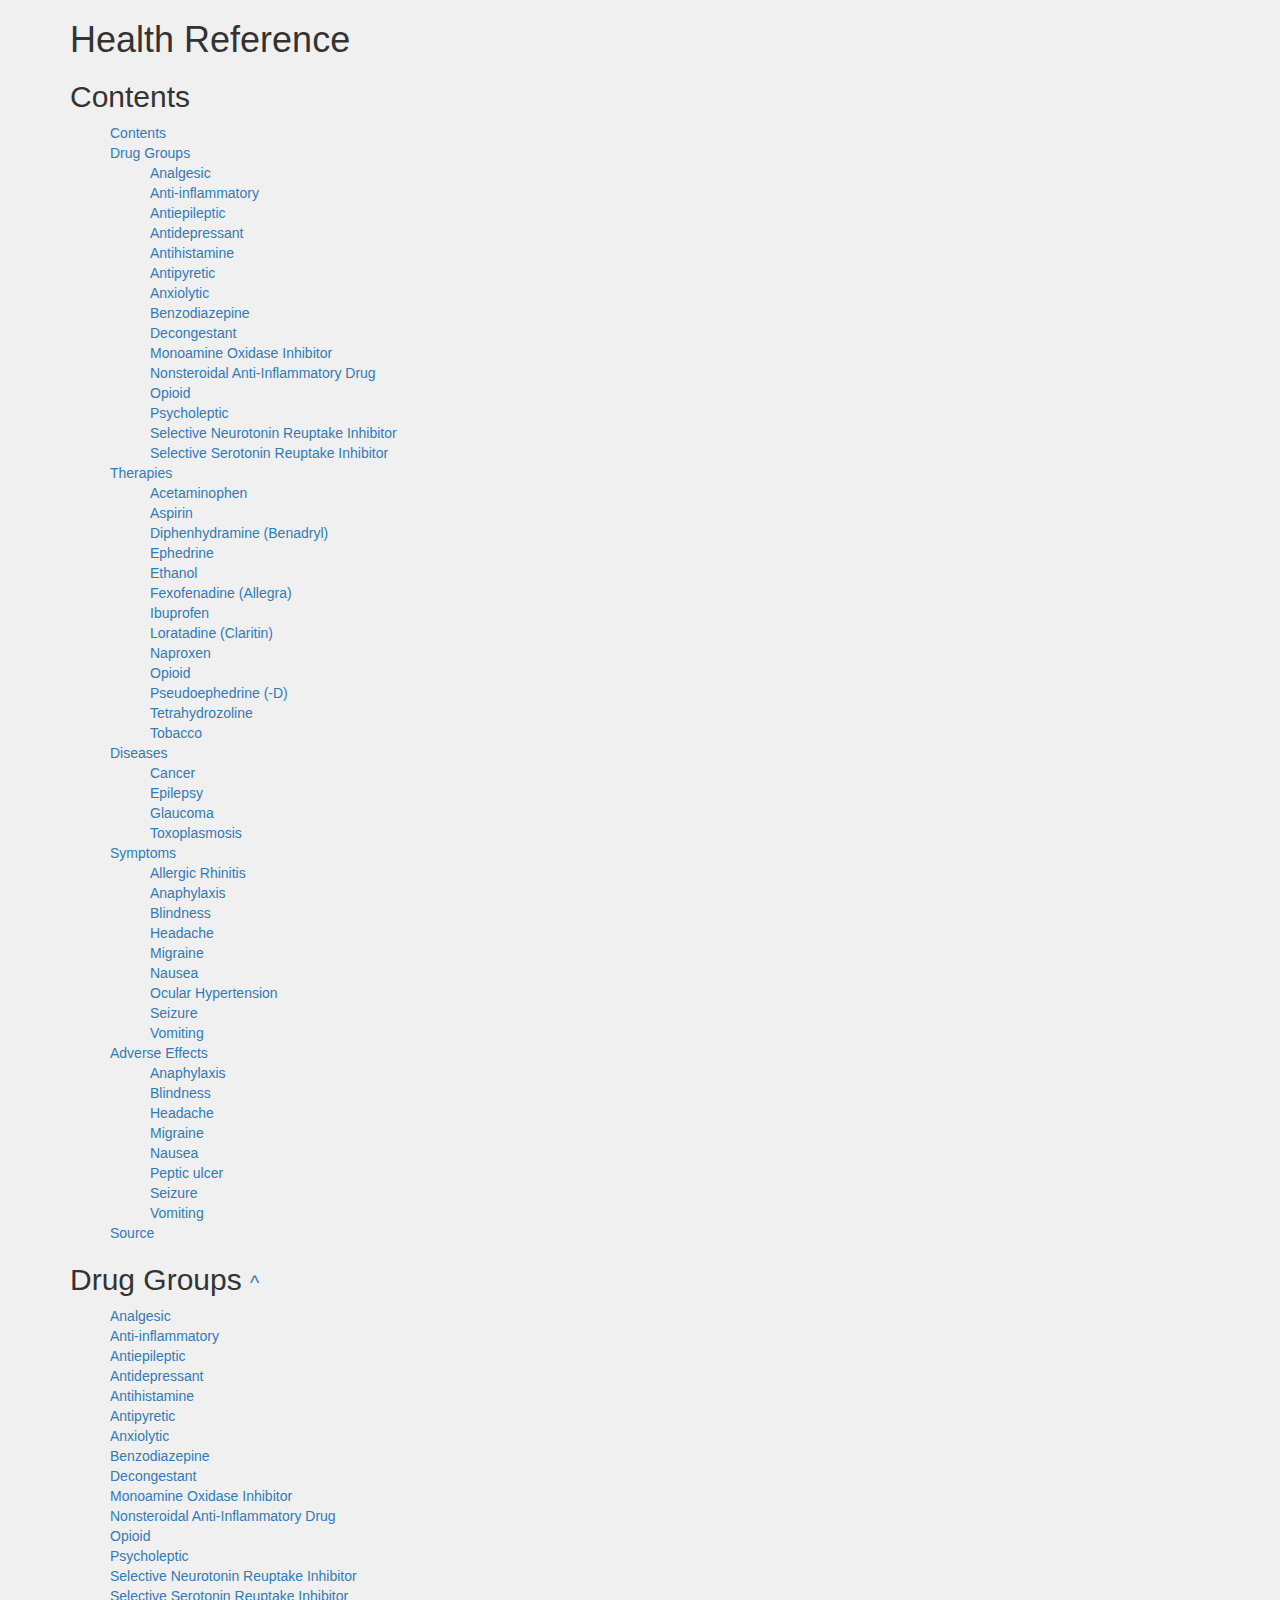
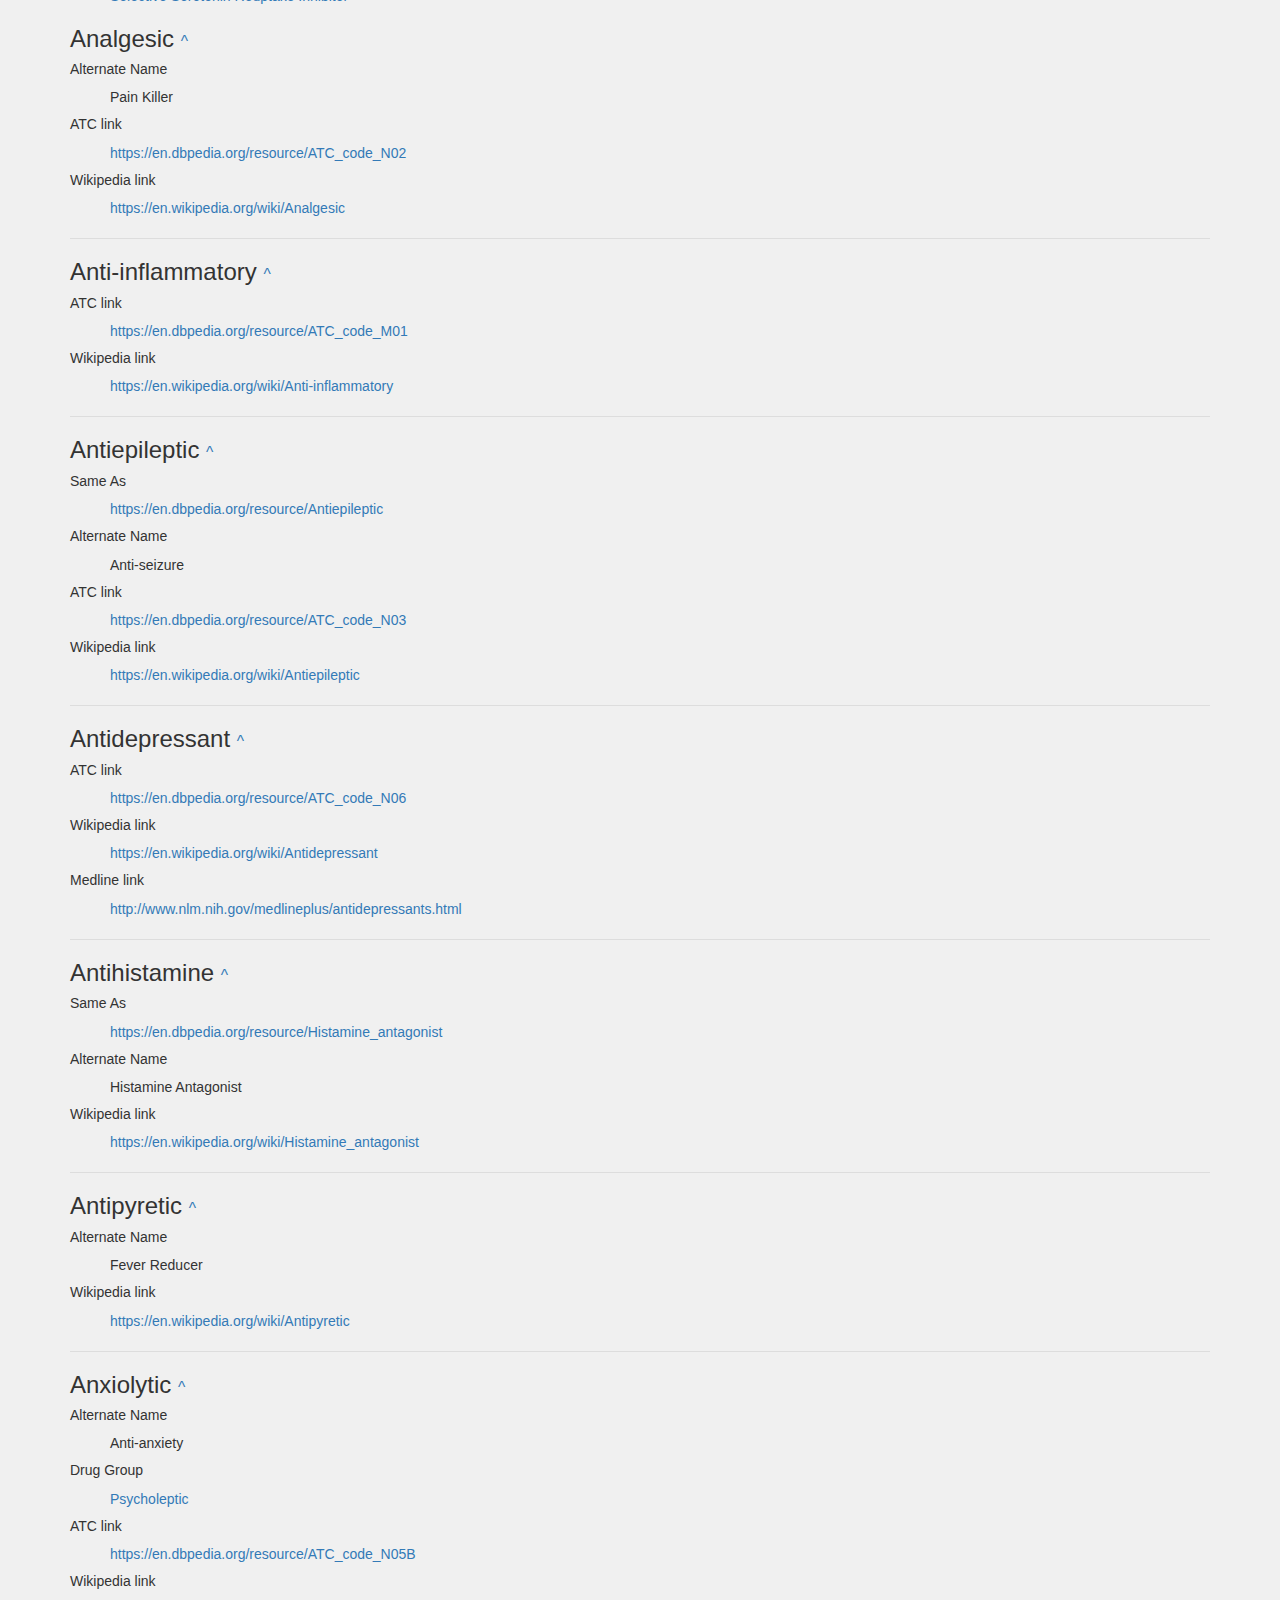
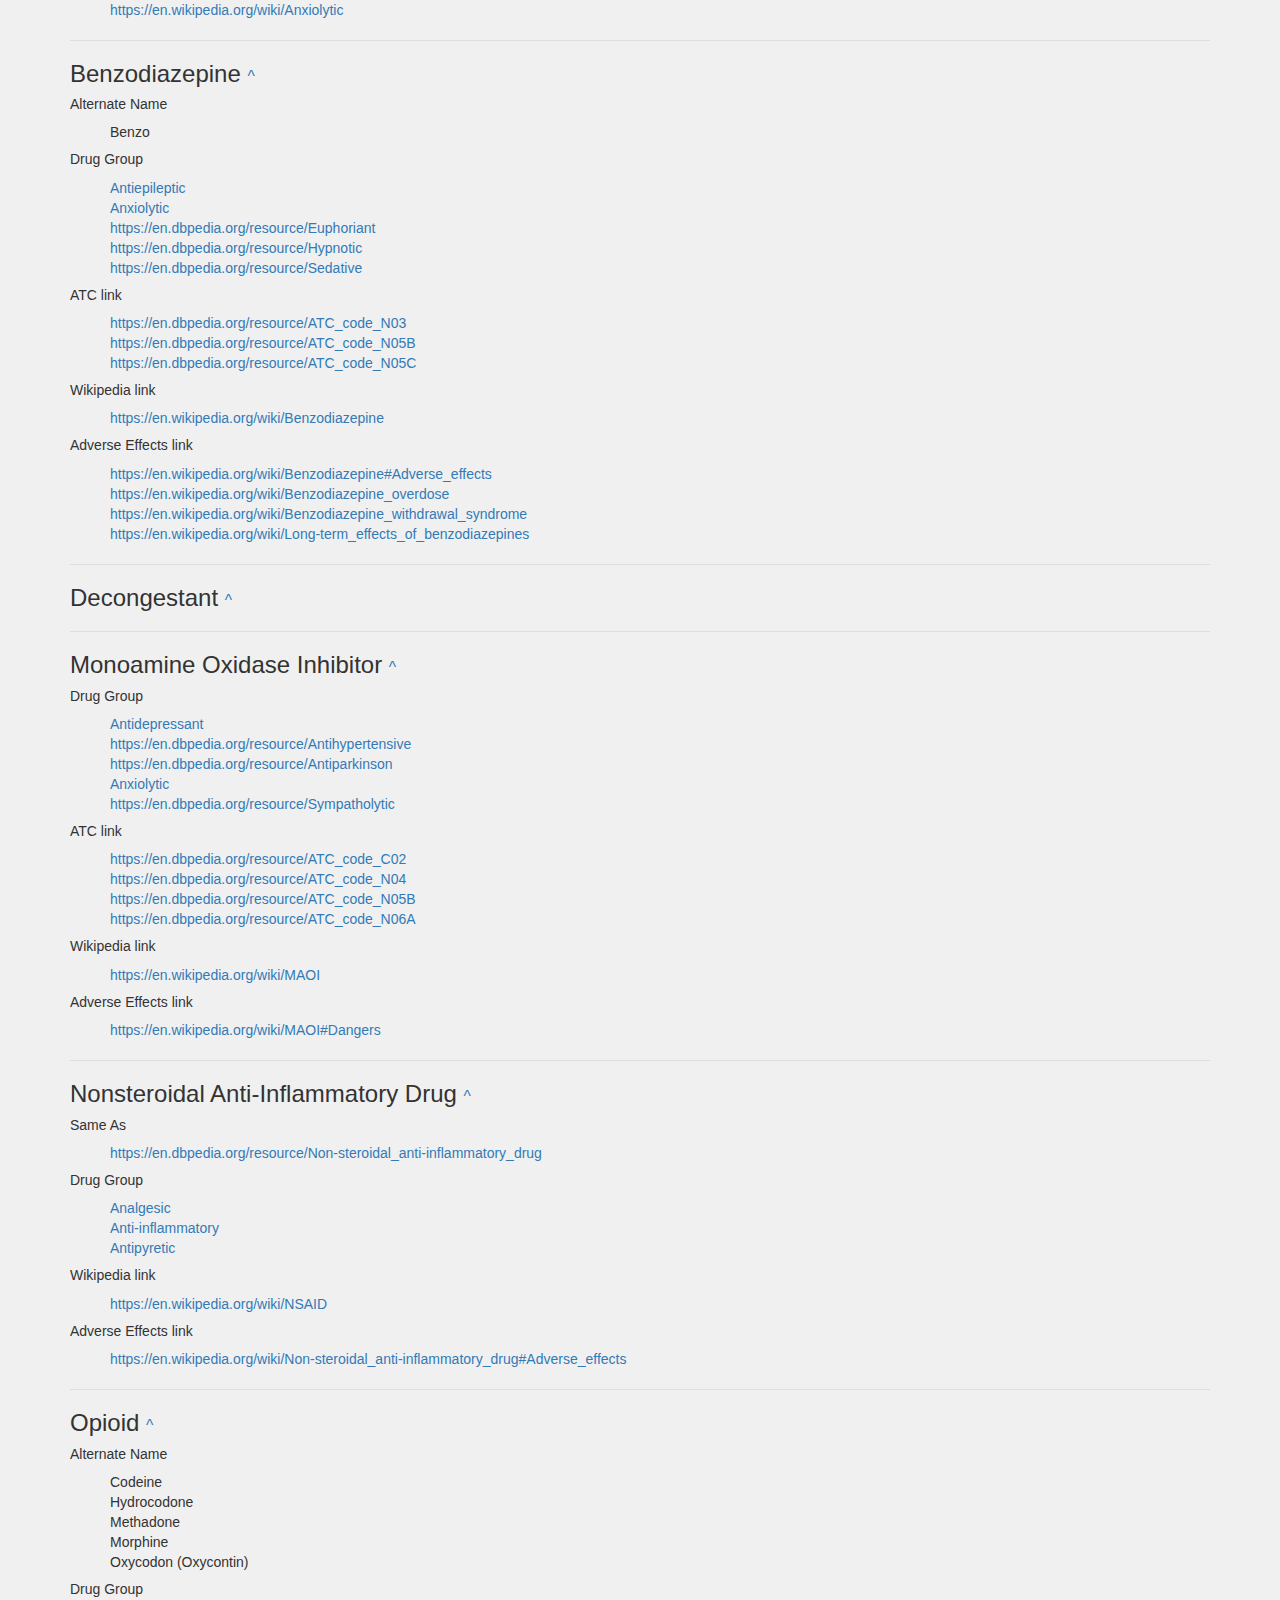
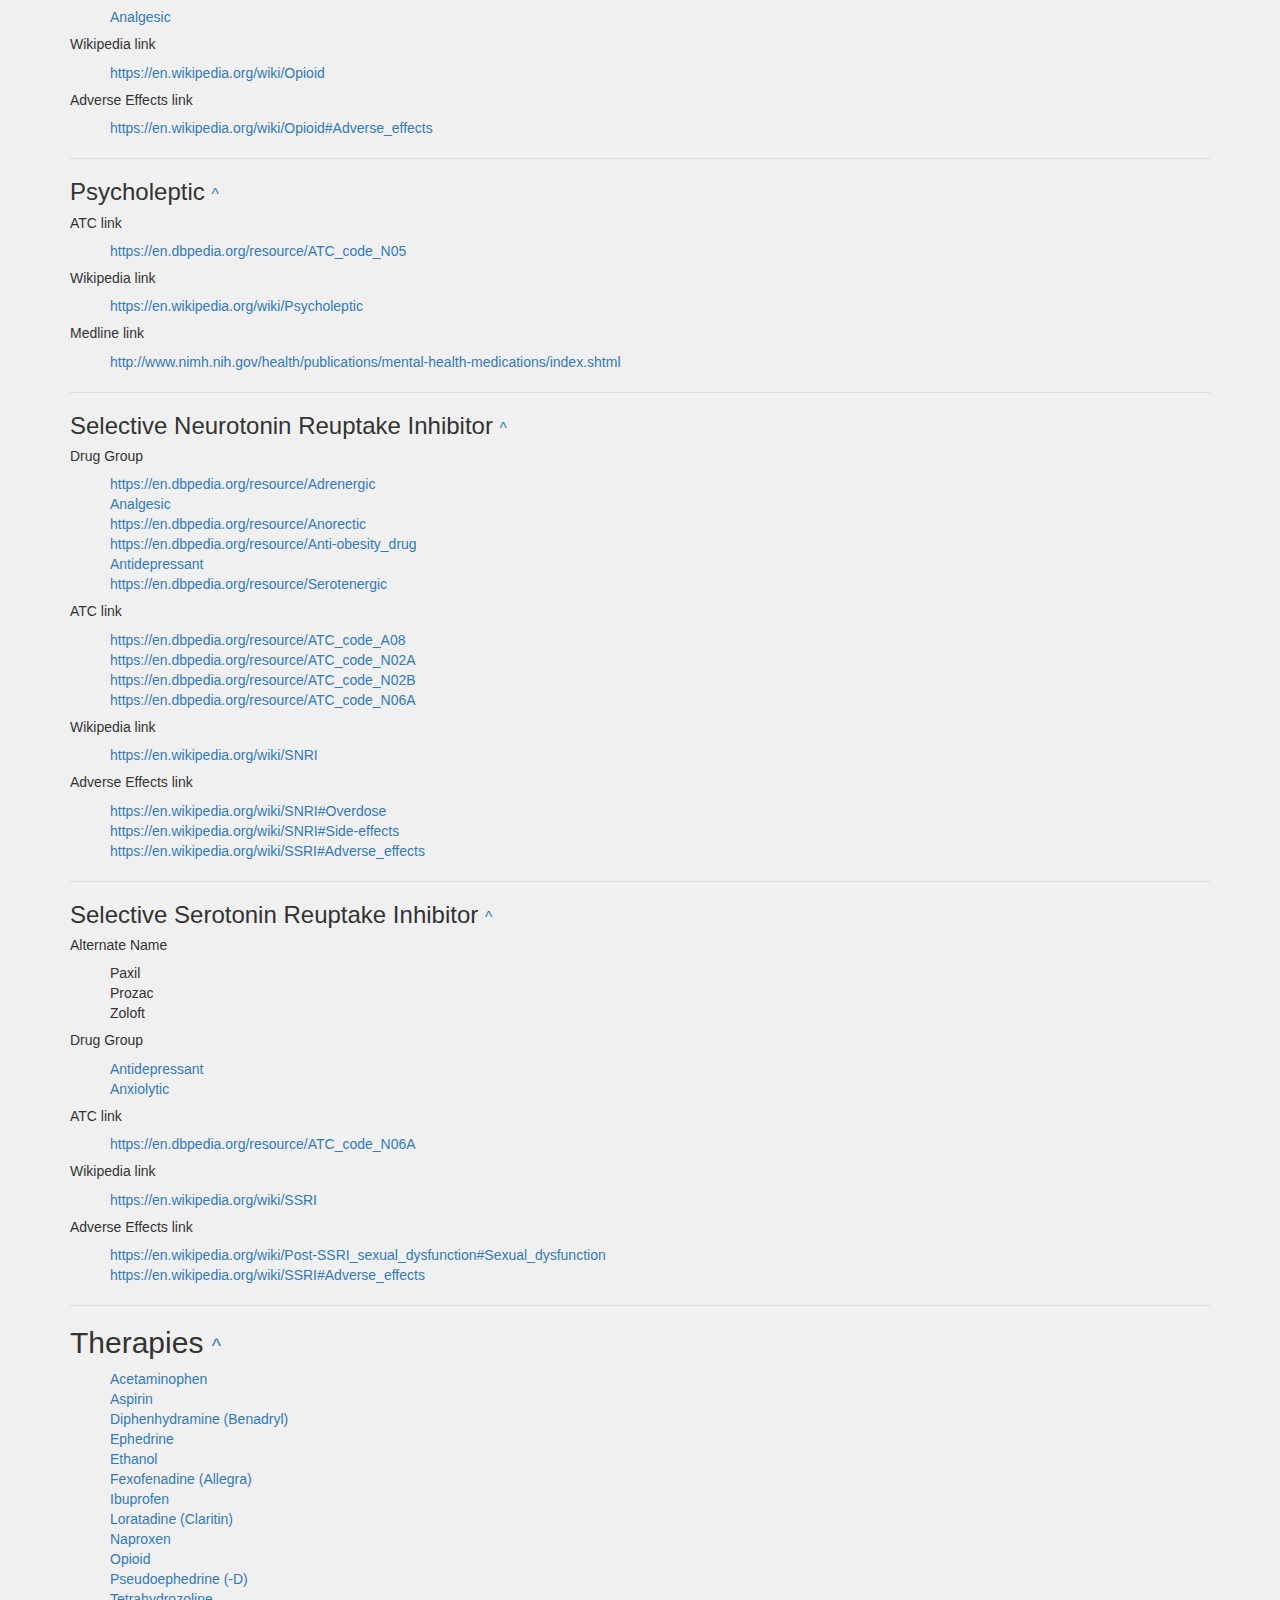
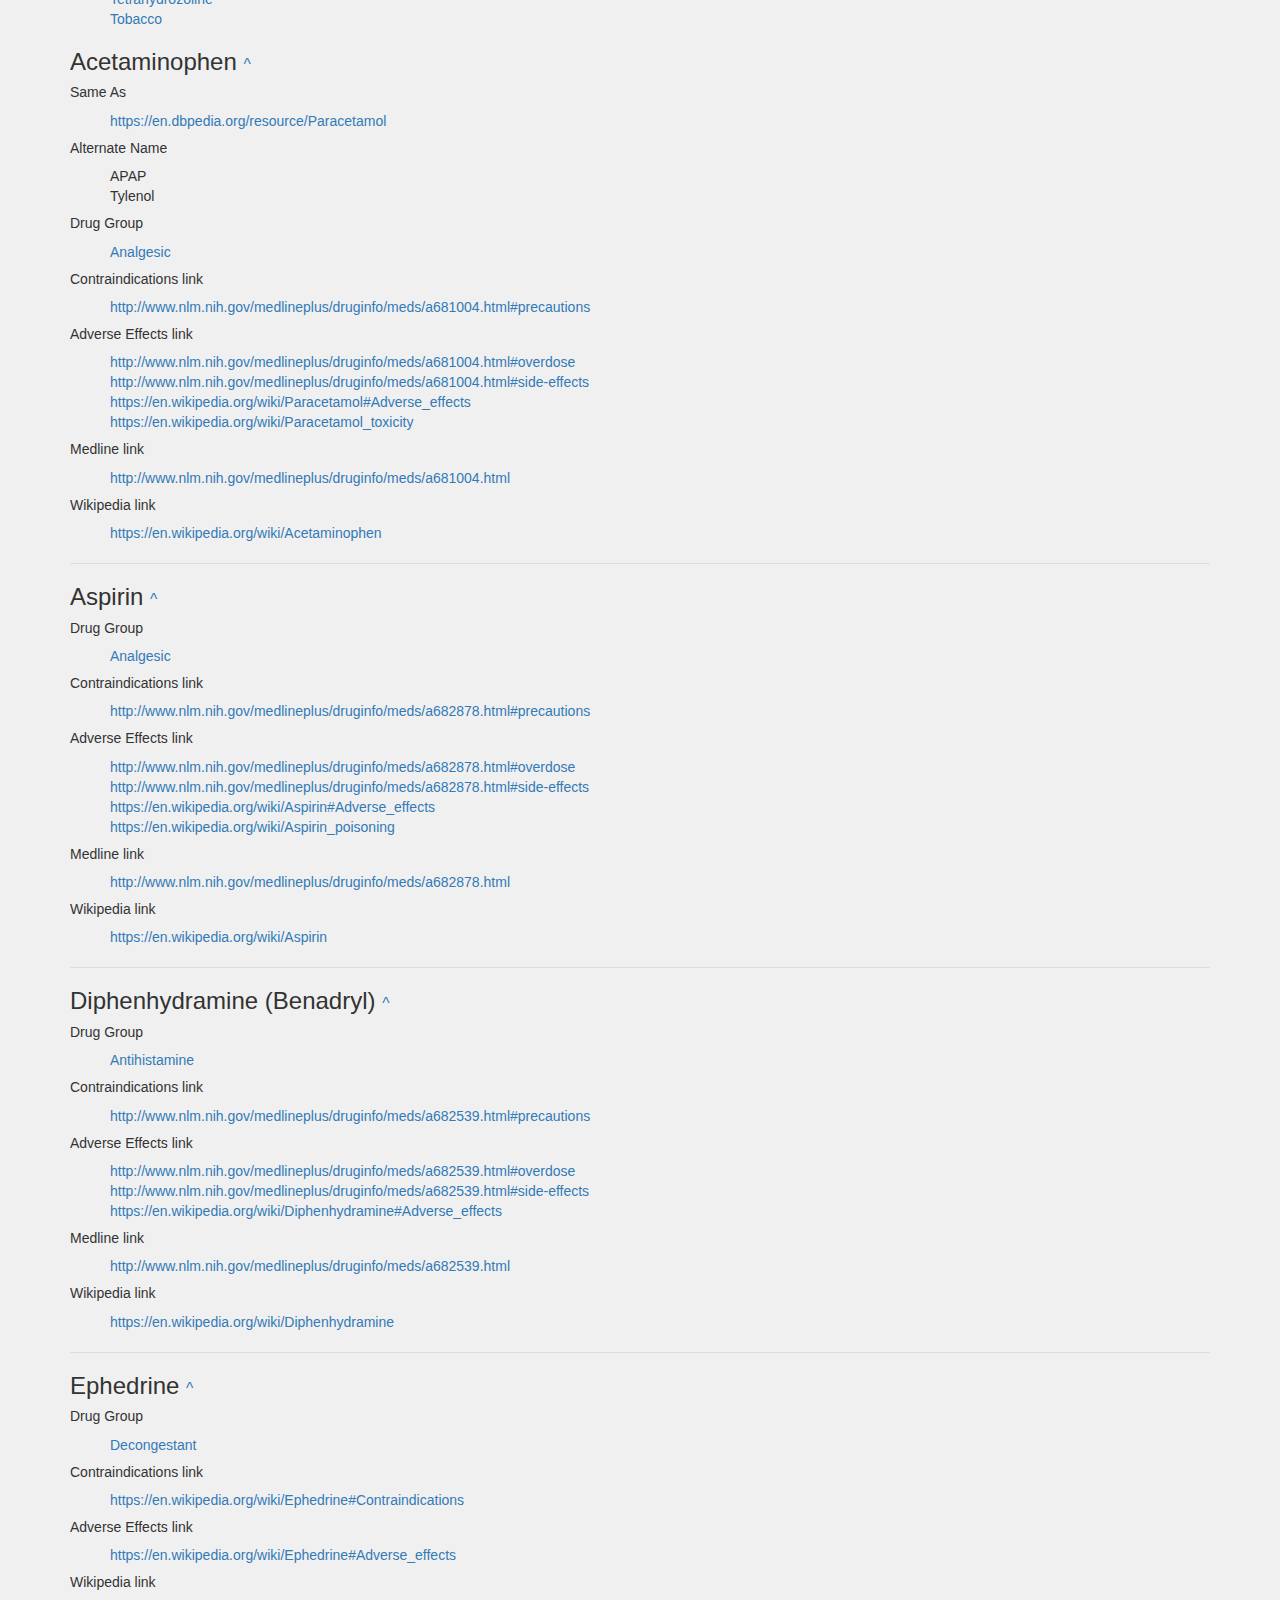
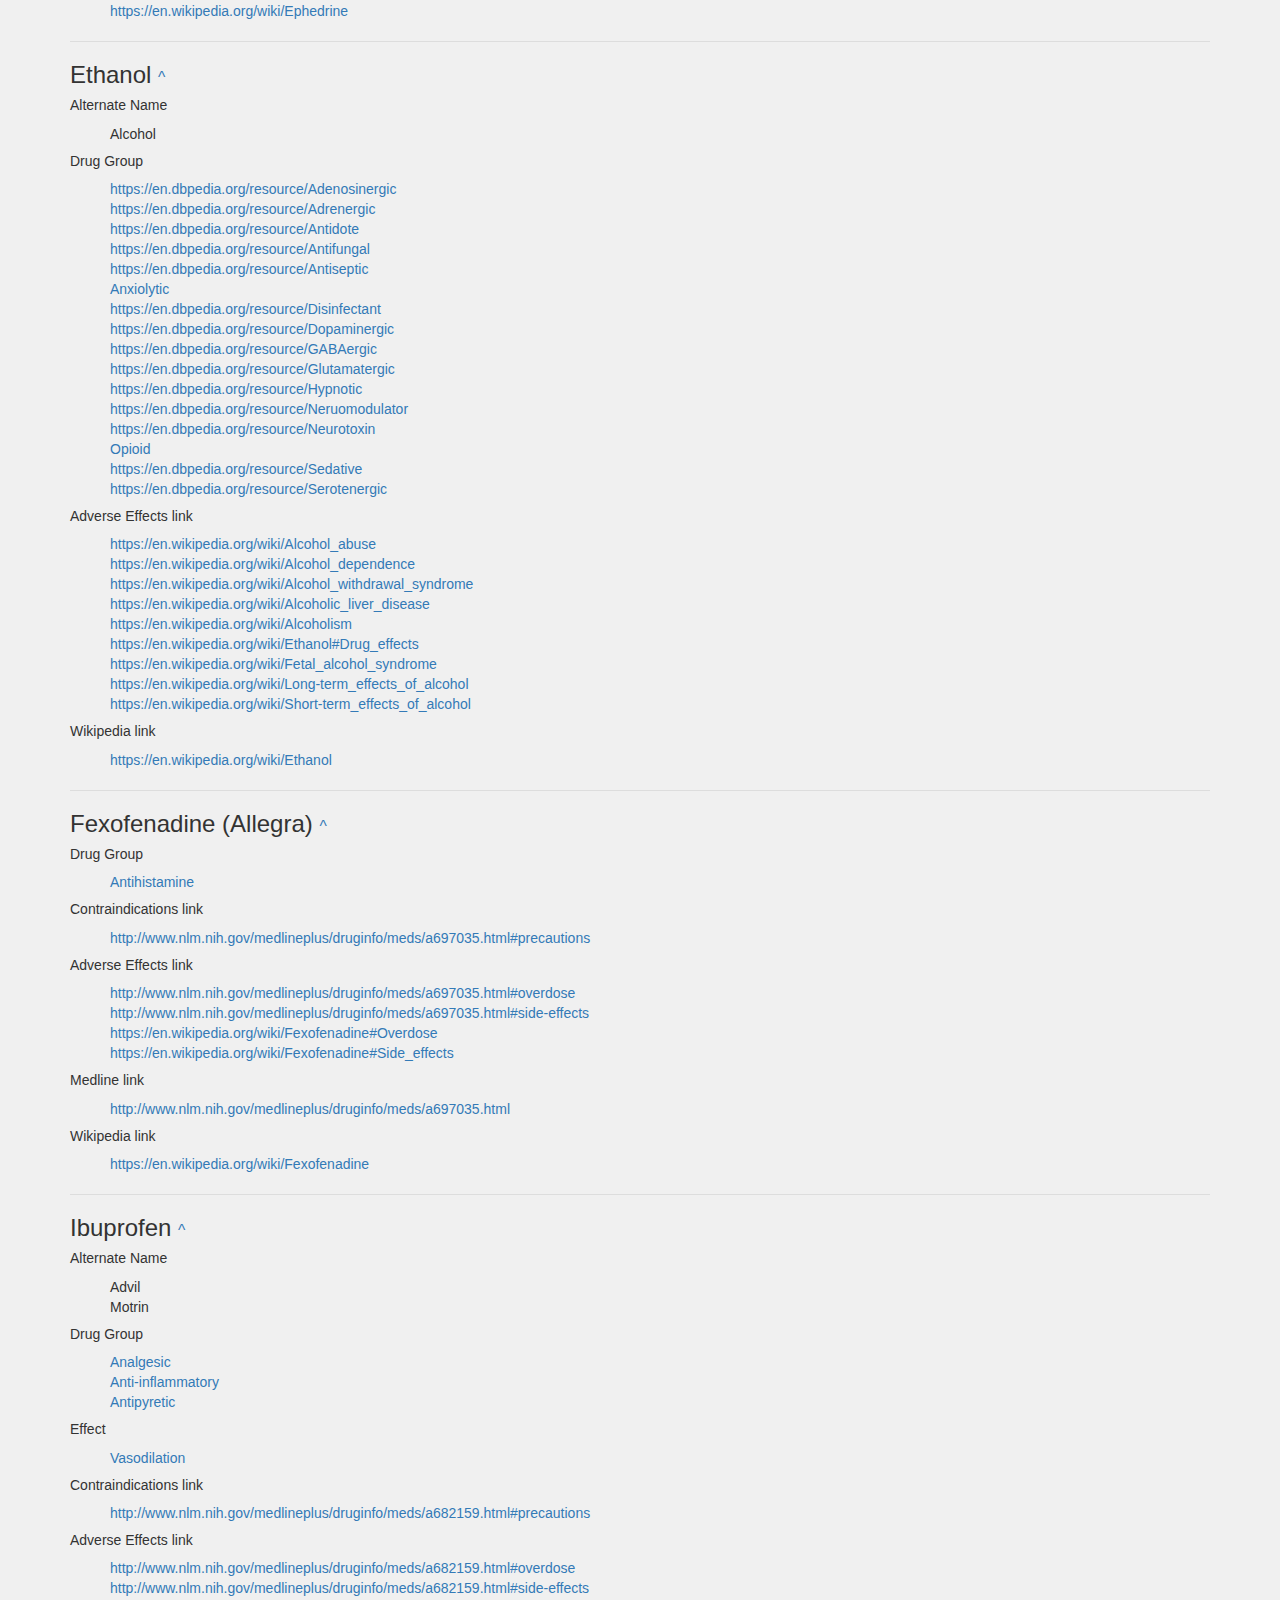
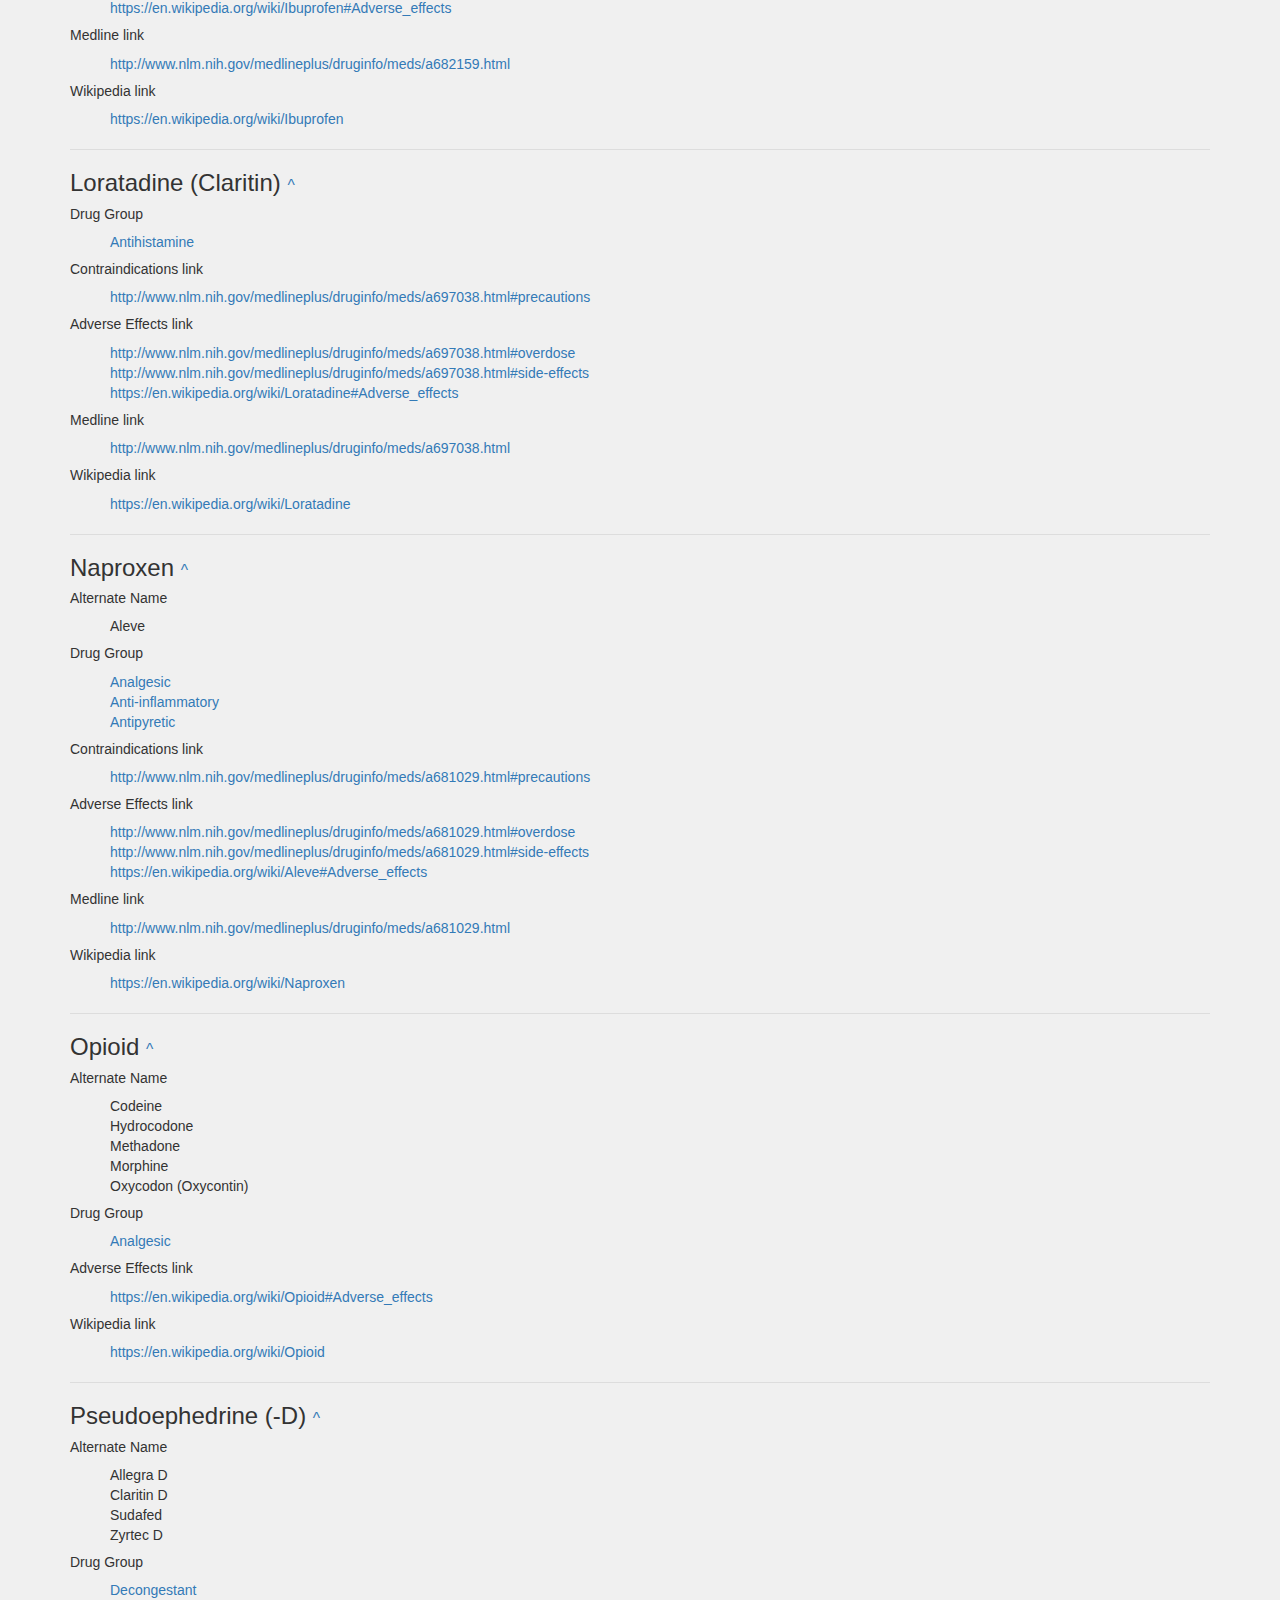
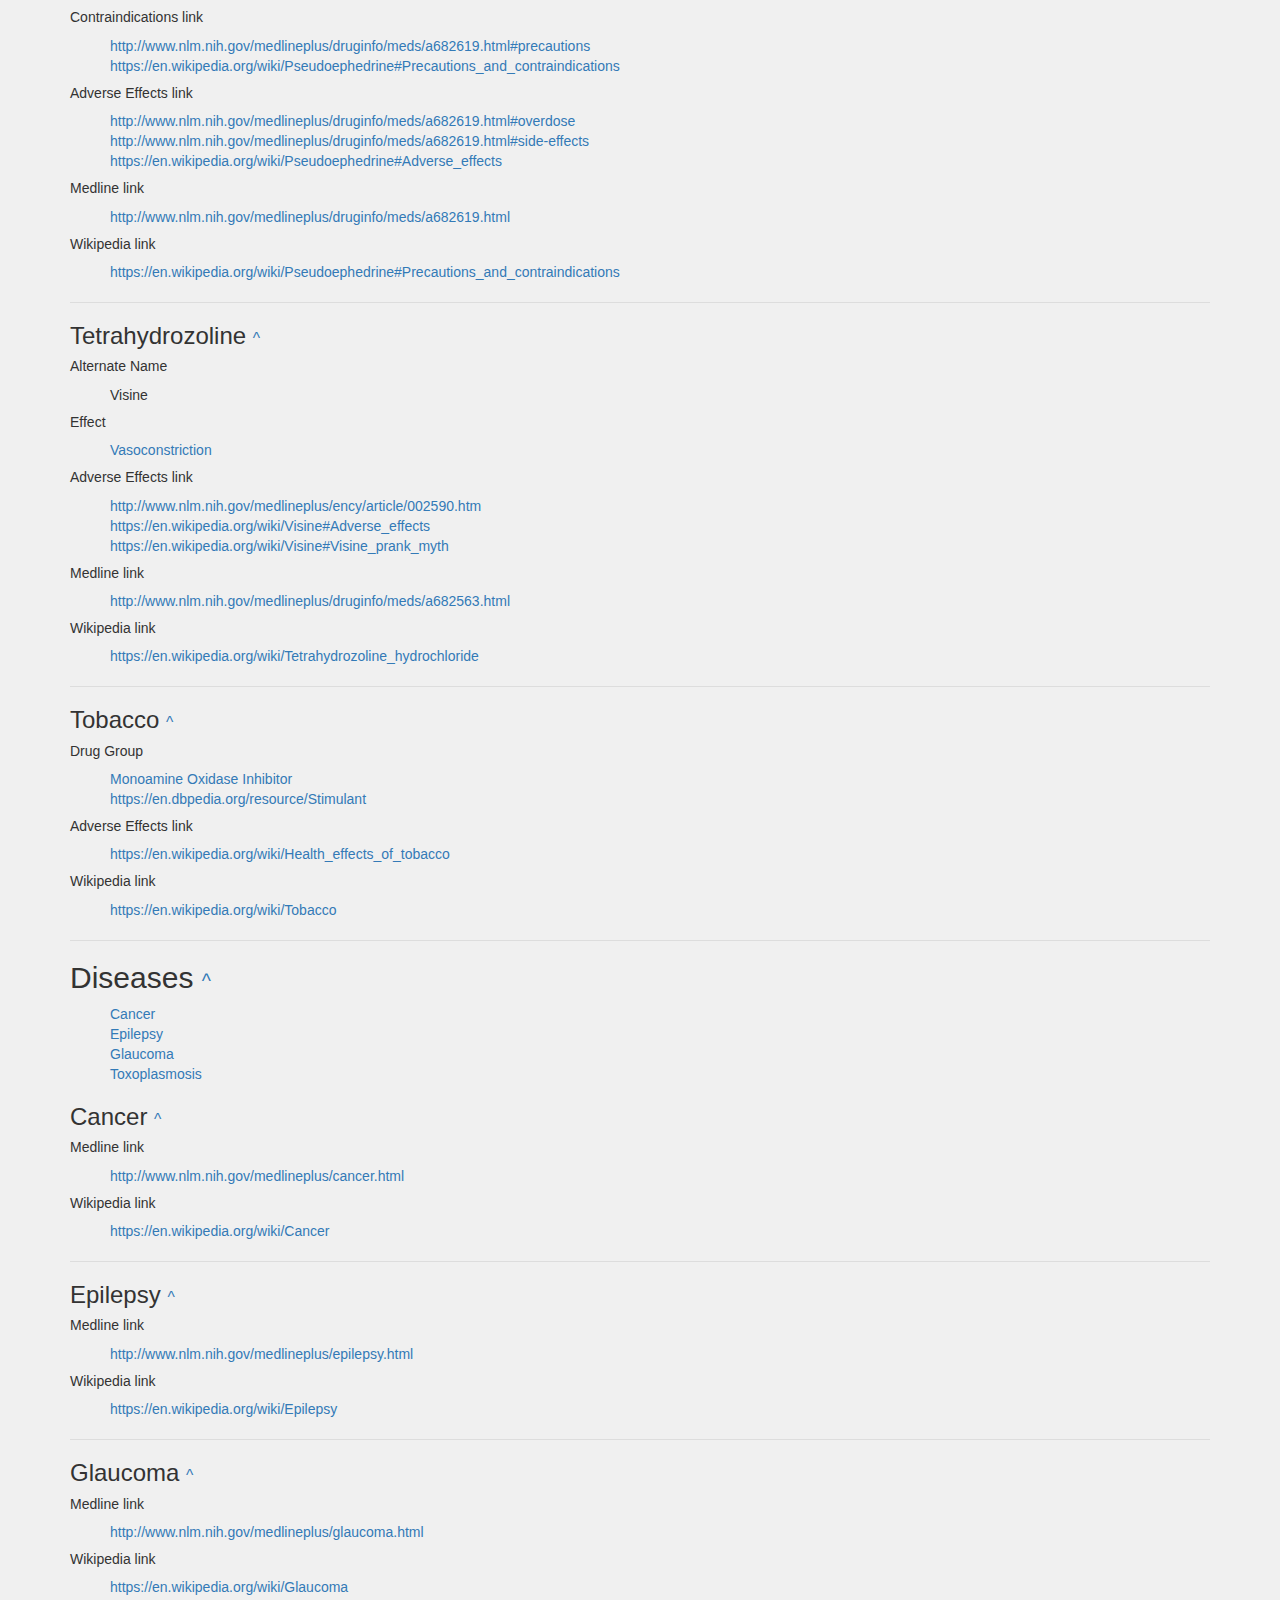
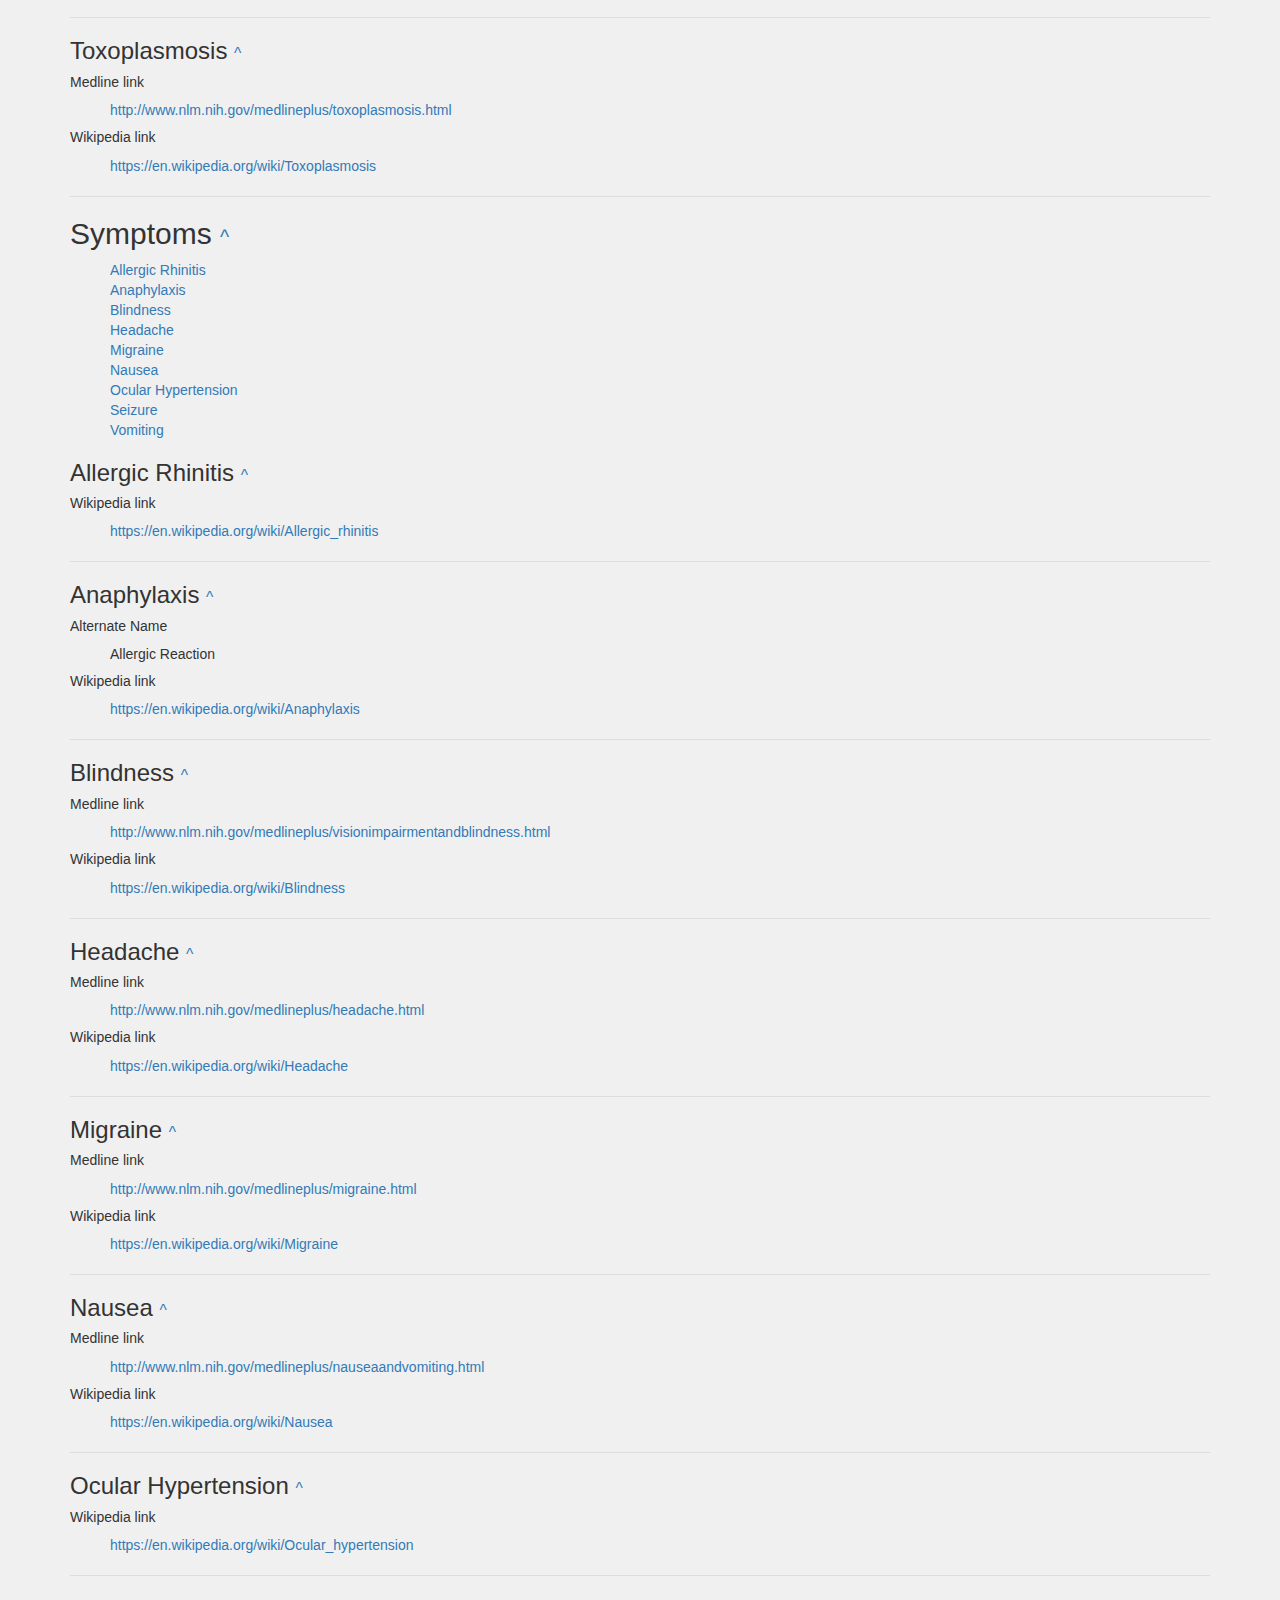
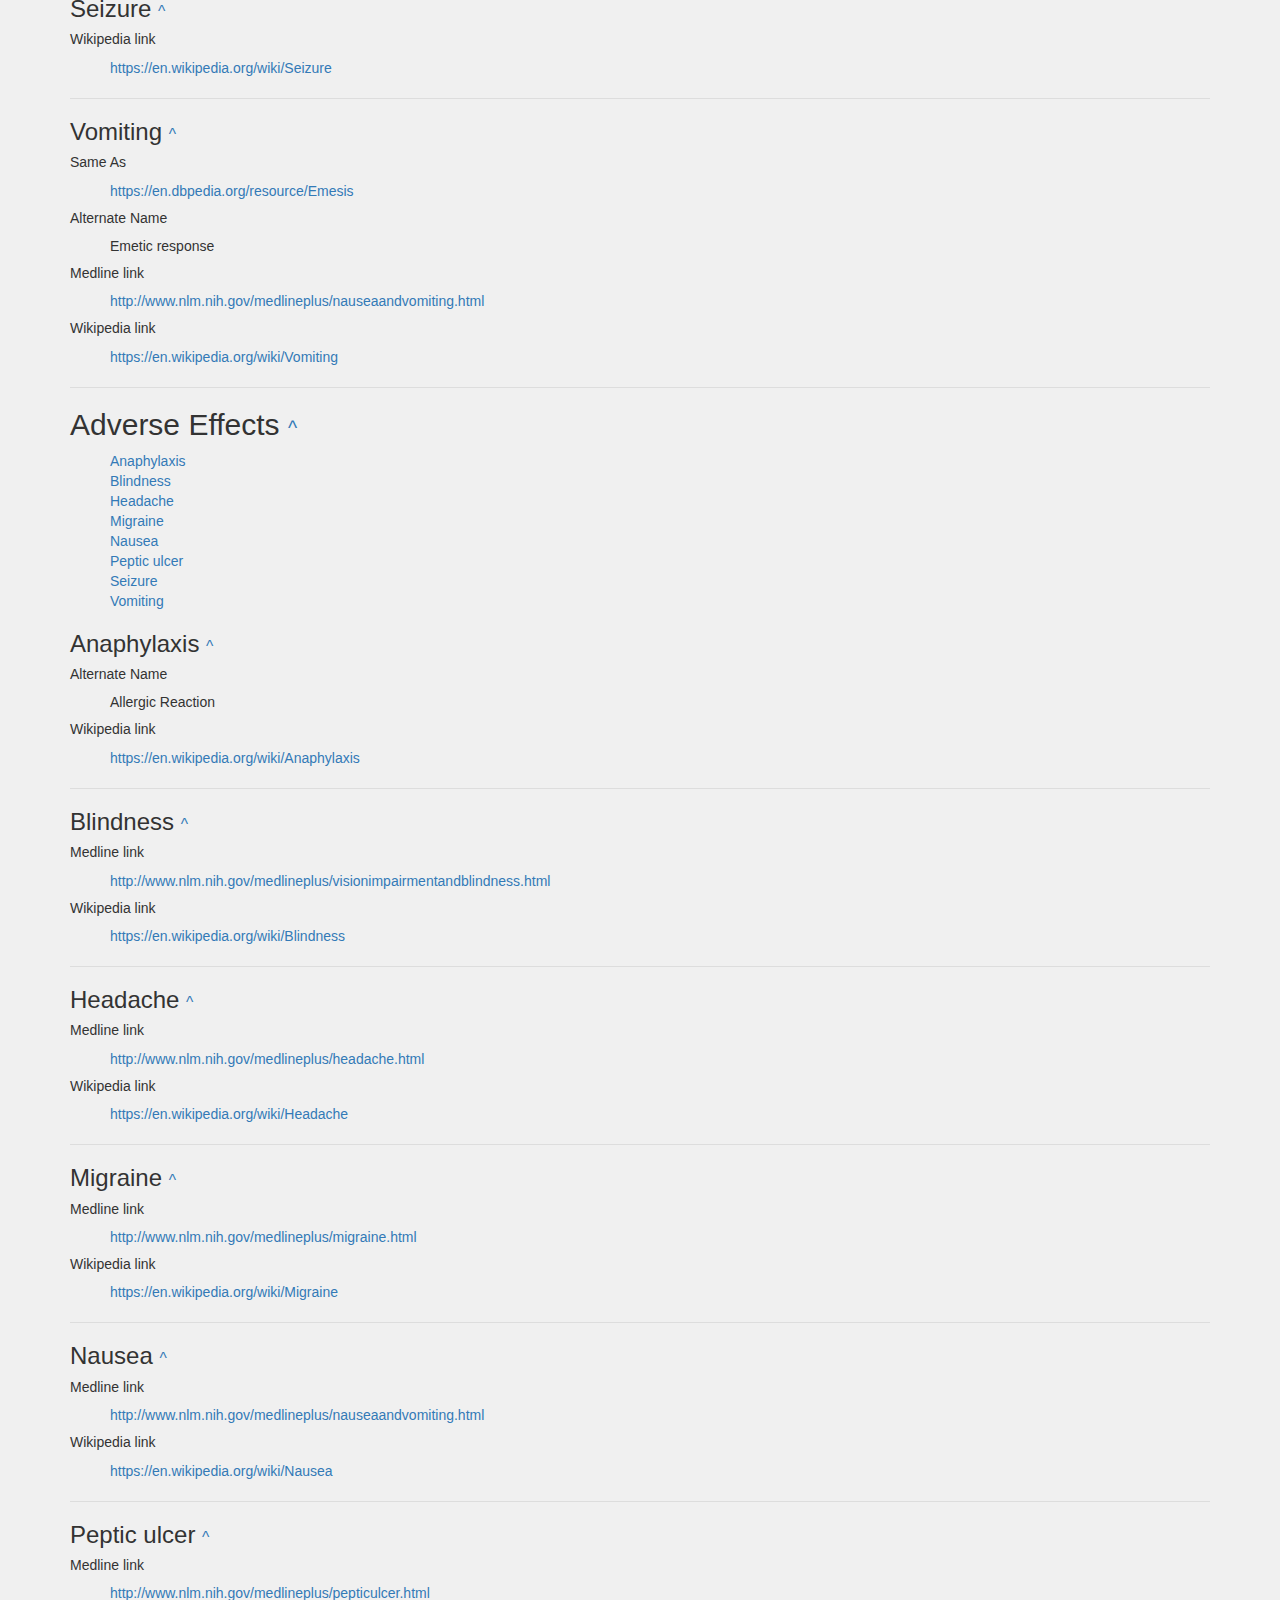
==== index.html @ d64a4639 "Updated treatment_alternatives.ttl and regenerated index.html" ====
<html>
<head>
    <title>Health Reference</title>
    <link rel="stylesheet" href="http://netdna.bootstrapcdn.com/bootstrap/3.1.0/css/bootstrap.min.css">
    <link rel="stylesheet" href="jellywrd.css">
    <!-- link ref="stylesheet"
    href="https://raw.github.com/westurner/pygments-style-jellywrd/master/jellywrd.css"> -->
    <style>
        body { background: #f0f0f0 }
        pre { background: #000 }
        hr { border-top: 1px solid #ddd }
        ul.toc { list-style-type: none }
        ul.properties { list-style-type: none }
        footer { text-align: center }
    </style>
</head>
<body>
<div class="container" id="content"><h1>Health Reference</h1>
<h2 id="contents">Contents</h2>
<ul class='toc'>
    <li><a href="#contents">Contents</a></li>
    
    <li><a href="#drug-groups">Drug Groups</a>
        <ul class="toc">
        
        <li><a href="#drug-groups--analgesic">Analgesic</a></li>
        
        <li><a href="#drug-groups--anti-inflammatory">Anti-inflammatory</a></li>
        
        <li><a href="#drug-groups--antiepileptic">Antiepileptic</a></li>
        
        <li><a href="#drug-groups--antidepressant">Antidepressant</a></li>
        
        <li><a href="#drug-groups--antihistamine">Antihistamine</a></li>
        
        <li><a href="#drug-groups--antipyretic">Antipyretic</a></li>
        
        <li><a href="#drug-groups--anxiolytic">Anxiolytic</a></li>
        
        <li><a href="#drug-groups--benzodiazepine">Benzodiazepine</a></li>
        
        <li><a href="#drug-groups--decongestant">Decongestant</a></li>
        
        <li><a href="#drug-groups--monoamine-oxidase-inhibitor">Monoamine Oxidase Inhibitor</a></li>
        
        <li><a href="#drug-groups--nonsteroidal-anti-inflammatory-drug">Nonsteroidal Anti-Inflammatory Drug</a></li>
        
        <li><a href="#drug-groups--opioid">Opioid</a></li>
        
        <li><a href="#drug-groups--psycholeptic">Psycholeptic</a></li>
        
        <li><a href="#drug-groups--selective-neurotonin-reuptake-inhibitor">Selective Neurotonin Reuptake Inhibitor</a></li>
        
        <li><a href="#drug-groups--selective-serotonin-reuptake-inhibitor">Selective Serotonin Reuptake Inhibitor</a></li>
        
        </ul>
    </li>
    
    <li><a href="#therapies">Therapies</a>
        <ul class="toc">
        
        <li><a href="#therapies--acetaminophen">Acetaminophen</a></li>
        
        <li><a href="#therapies--aspirin">Aspirin</a></li>
        
        <li><a href="#therapies--diphenhydramine-(benadryl)">Diphenhydramine (Benadryl)</a></li>
        
        <li><a href="#therapies--ephedrine">Ephedrine</a></li>
        
        <li><a href="#therapies--ethanol">Ethanol</a></li>
        
        <li><a href="#therapies--fexofenadine-(allegra)">Fexofenadine (Allegra)</a></li>
        
        <li><a href="#therapies--ibuprofen">Ibuprofen</a></li>
        
        <li><a href="#therapies--loratadine-(claritin)">Loratadine (Claritin)</a></li>
        
        <li><a href="#therapies--naproxen">Naproxen</a></li>
        
        <li><a href="#therapies--opioid">Opioid</a></li>
        
        <li><a href="#therapies--pseudoephedrine-(-d)">Pseudoephedrine (-D)</a></li>
        
        <li><a href="#therapies--tetrahydrozoline">Tetrahydrozoline</a></li>
        
        <li><a href="#therapies--tobacco">Tobacco</a></li>
        
        </ul>
    </li>
    
    <li><a href="#diseases">Diseases</a>
        <ul class="toc">
        
        <li><a href="#diseases--cancer">Cancer</a></li>
        
        <li><a href="#diseases--epilepsy">Epilepsy</a></li>
        
        <li><a href="#diseases--glaucoma">Glaucoma</a></li>
        
        <li><a href="#diseases--toxoplasmosis">Toxoplasmosis</a></li>
        
        </ul>
    </li>
    
    <li><a href="#symptoms">Symptoms</a>
        <ul class="toc">
        
        <li><a href="#symptoms--allergic-rhinitis">Allergic Rhinitis</a></li>
        
        <li><a href="#symptoms--anaphylaxis">Anaphylaxis</a></li>
        
        <li><a href="#symptoms--blindness">Blindness</a></li>
        
        <li><a href="#symptoms--headache">Headache</a></li>
        
        <li><a href="#symptoms--migraine">Migraine</a></li>
        
        <li><a href="#symptoms--nausea">Nausea</a></li>
        
        <li><a href="#symptoms--ocular-hypertension">Ocular Hypertension</a></li>
        
        <li><a href="#symptoms--seizure">Seizure</a></li>
        
        <li><a href="#symptoms--vomiting">Vomiting</a></li>
        
        </ul>
    </li>
    
    <li><a href="#adverse-effects">Adverse Effects</a>
        <ul class="toc">
        
        <li><a href="#adverse-effects--anaphylaxis">Anaphylaxis</a></li>
        
        <li><a href="#adverse-effects--blindness">Blindness</a></li>
        
        <li><a href="#adverse-effects--headache">Headache</a></li>
        
        <li><a href="#adverse-effects--migraine">Migraine</a></li>
        
        <li><a href="#adverse-effects--nausea">Nausea</a></li>
        
        <li><a href="#adverse-effects--peptic-ulcer">Peptic ulcer</a></li>
        
        <li><a href="#adverse-effects--seizure">Seizure</a></li>
        
        <li><a href="#adverse-effects--vomiting">Vomiting</a></li>
        
        </ul>
    </li>
    
    <li><a href="#source">Source</a></li>
</ul>





<div class="section">
<h2 id="drug-groups">Drug Groups
    <small><span class="toplink"><a href="#contents">^</a></span></small>
</h2>
<ul class='toc'>

    <li><a href="#drug-groups--analgesic">Analgesic</a></li>

    <li><a href="#drug-groups--anti-inflammatory">Anti-inflammatory</a></li>

    <li><a href="#drug-groups--antiepileptic">Antiepileptic</a></li>

    <li><a href="#drug-groups--antidepressant">Antidepressant</a></li>

    <li><a href="#drug-groups--antihistamine">Antihistamine</a></li>

    <li><a href="#drug-groups--antipyretic">Antipyretic</a></li>

    <li><a href="#drug-groups--anxiolytic">Anxiolytic</a></li>

    <li><a href="#drug-groups--benzodiazepine">Benzodiazepine</a></li>

    <li><a href="#drug-groups--decongestant">Decongestant</a></li>

    <li><a href="#drug-groups--monoamine-oxidase-inhibitor">Monoamine Oxidase Inhibitor</a></li>

    <li><a href="#drug-groups--nonsteroidal-anti-inflammatory-drug">Nonsteroidal Anti-Inflammatory Drug</a></li>

    <li><a href="#drug-groups--opioid">Opioid</a></li>

    <li><a href="#drug-groups--psycholeptic">Psycholeptic</a></li>

    <li><a href="#drug-groups--selective-neurotonin-reuptake-inhibitor">Selective Neurotonin Reuptake Inhibitor</a></li>

    <li><a href="#drug-groups--selective-serotonin-reuptake-inhibitor">Selective Serotonin Reuptake Inhibitor</a></li>

</ul>

<h3 id="drug-groups--analgesic">Analgesic
    <small><span class="toplink"><a href="#drug-groups">^</a></span></small>
</h3>
  
  <h5>Alternate Name</h5>
  <ul class="properties">
    
    <li><span>Pain Killer</span></li></ul>
  
  <h5>ATC link</h5>
  <ul class="properties">
    
    <li><a href="https://en.dbpedia.org/resource/ATC_code_N02">https://en.dbpedia.org/resource/ATC_code_N02</a></li></ul>
  
  <h5>Wikipedia link</h5>
  <ul class="properties">
    
    <li><a href="https://en.wikipedia.org/wiki/Analgesic">https://en.wikipedia.org/wiki/Analgesic</a></li></ul>
  
  <hr>
<h3 id="drug-groups--anti-inflammatory">Anti-inflammatory
    <small><span class="toplink"><a href="#drug-groups">^</a></span></small>
</h3>
  
  <h5>ATC link</h5>
  <ul class="properties">
    
    <li><a href="https://en.dbpedia.org/resource/ATC_code_M01">https://en.dbpedia.org/resource/ATC_code_M01</a></li></ul>
  
  <h5>Wikipedia link</h5>
  <ul class="properties">
    
    <li><a href="https://en.wikipedia.org/wiki/Anti-inflammatory">https://en.wikipedia.org/wiki/Anti-inflammatory</a></li></ul>
  
  <hr>
<h3 id="drug-groups--antiepileptic">Antiepileptic
    <small><span class="toplink"><a href="#drug-groups">^</a></span></small>
</h3>
  
  <h5>Same As</h5>
  <ul class="properties">
    
    <li><a href="https://en.dbpedia.org/resource/Antiepileptic">https://en.dbpedia.org/resource/Antiepileptic</a></li></ul>
  
  <h5>Alternate Name</h5>
  <ul class="properties">
    
    <li><span>Anti-seizure</span></li></ul>
  
  <h5>ATC link</h5>
  <ul class="properties">
    
    <li><a href="https://en.dbpedia.org/resource/ATC_code_N03">https://en.dbpedia.org/resource/ATC_code_N03</a></li></ul>
  
  <h5>Wikipedia link</h5>
  <ul class="properties">
    
    <li><a href="https://en.wikipedia.org/wiki/Antiepileptic">https://en.wikipedia.org/wiki/Antiepileptic</a></li></ul>
  
  <hr>
<h3 id="drug-groups--antidepressant">Antidepressant
    <small><span class="toplink"><a href="#drug-groups">^</a></span></small>
</h3>
  
  <h5>ATC link</h5>
  <ul class="properties">
    
    <li><a href="https://en.dbpedia.org/resource/ATC_code_N06">https://en.dbpedia.org/resource/ATC_code_N06</a></li></ul>
  
  <h5>Wikipedia link</h5>
  <ul class="properties">
    
    <li><a href="https://en.wikipedia.org/wiki/Antidepressant">https://en.wikipedia.org/wiki/Antidepressant</a></li></ul>
  
  <h5>Medline link</h5>
  <ul class="properties">
    
    <li><a href="http://www.nlm.nih.gov/medlineplus/antidepressants.html">http://www.nlm.nih.gov/medlineplus/antidepressants.html</a></li></ul>
  
  <hr>
<h3 id="drug-groups--antihistamine">Antihistamine
    <small><span class="toplink"><a href="#drug-groups">^</a></span></small>
</h3>
  
  <h5>Same As</h5>
  <ul class="properties">
    
    <li><a href="https://en.dbpedia.org/resource/Histamine_antagonist">https://en.dbpedia.org/resource/Histamine_antagonist</a></li></ul>
  
  <h5>Alternate Name</h5>
  <ul class="properties">
    
    <li><span>Histamine Antagonist</span></li></ul>
  
  <h5>Wikipedia link</h5>
  <ul class="properties">
    
    <li><a href="https://en.wikipedia.org/wiki/Histamine_antagonist">https://en.wikipedia.org/wiki/Histamine_antagonist</a></li></ul>
  
  <hr>
<h3 id="drug-groups--antipyretic">Antipyretic
    <small><span class="toplink"><a href="#drug-groups">^</a></span></small>
</h3>
  
  <h5>Alternate Name</h5>
  <ul class="properties">
    
    <li><span>Fever Reducer</span></li></ul>
  
  <h5>Wikipedia link</h5>
  <ul class="properties">
    
    <li><a href="https://en.wikipedia.org/wiki/Antipyretic">https://en.wikipedia.org/wiki/Antipyretic</a></li></ul>
  
  <hr>
<h3 id="drug-groups--anxiolytic">Anxiolytic
    <small><span class="toplink"><a href="#drug-groups">^</a></span></small>
</h3>
  
  <h5>Alternate Name</h5>
  <ul class="properties">
    
    <li><span>Anti-anxiety</span></li></ul>
  
  <h5>Drug Group</h5>
  <ul class="properties">
    
    <li><a href="https://en.dbpedia.org/resource/Psycholeptic">Psycholeptic</a></li></ul>
  
  <h5>ATC link</h5>
  <ul class="properties">
    
    <li><a href="https://en.dbpedia.org/resource/ATC_code_N05B">https://en.dbpedia.org/resource/ATC_code_N05B</a></li></ul>
  
  <h5>Wikipedia link</h5>
  <ul class="properties">
    
    <li><a href="https://en.wikipedia.org/wiki/Anxiolytic">https://en.wikipedia.org/wiki/Anxiolytic</a></li></ul>
  
  <hr>
<h3 id="drug-groups--benzodiazepine">Benzodiazepine
    <small><span class="toplink"><a href="#drug-groups">^</a></span></small>
</h3>
  
  <h5>Alternate Name</h5>
  <ul class="properties">
    
    <li><span>Benzo</span></li></ul>
  
  <h5>Drug Group</h5>
  <ul class="properties">
    
    <li><a href="https://en.dbpedia.org/resource/Anticonvulsant">Antiepileptic</a></li>
    <li><a href="https://en.dbpedia.org/resource/Anxiolytic">Anxiolytic</a></li>
    <li><a href="https://en.dbpedia.org/resource/Euphoriant">https://en.dbpedia.org/resource/Euphoriant</a></li>
    <li><a href="https://en.dbpedia.org/resource/Hypnotic">https://en.dbpedia.org/resource/Hypnotic</a></li>
    <li><a href="https://en.dbpedia.org/resource/Sedative">https://en.dbpedia.org/resource/Sedative</a></li></ul>
  
  <h5>ATC link</h5>
  <ul class="properties">
    
    <li><a href="https://en.dbpedia.org/resource/ATC_code_N03">https://en.dbpedia.org/resource/ATC_code_N03</a></li>
    <li><a href="https://en.dbpedia.org/resource/ATC_code_N05B">https://en.dbpedia.org/resource/ATC_code_N05B</a></li>
    <li><a href="https://en.dbpedia.org/resource/ATC_code_N05C">https://en.dbpedia.org/resource/ATC_code_N05C</a></li></ul>
  
  <h5>Wikipedia link</h5>
  <ul class="properties">
    
    <li><a href="https://en.wikipedia.org/wiki/Benzodiazepine">https://en.wikipedia.org/wiki/Benzodiazepine</a></li></ul>
  
  <h5>Adverse Effects link</h5>
  <ul class="properties">
    
    <li><a href="https://en.wikipedia.org/wiki/Benzodiazepine#Adverse_effects">https://en.wikipedia.org/wiki/Benzodiazepine#Adverse_effects</a></li>
    <li><a href="https://en.wikipedia.org/wiki/Benzodiazepine_overdose">https://en.wikipedia.org/wiki/Benzodiazepine_overdose</a></li>
    <li><a href="https://en.wikipedia.org/wiki/Benzodiazepine_withdrawal_syndrome">https://en.wikipedia.org/wiki/Benzodiazepine_withdrawal_syndrome</a></li>
    <li><a href="https://en.wikipedia.org/wiki/Long-term_effects_of_benzodiazepines">https://en.wikipedia.org/wiki/Long-term_effects_of_benzodiazepines</a></li></ul>
  
  <hr>
<h3 id="drug-groups--decongestant">Decongestant
    <small><span class="toplink"><a href="#drug-groups">^</a></span></small>
</h3>
  
  <hr>
<h3 id="drug-groups--monoamine-oxidase-inhibitor">Monoamine Oxidase Inhibitor
    <small><span class="toplink"><a href="#drug-groups">^</a></span></small>
</h3>
  
  <h5>Drug Group</h5>
  <ul class="properties">
    
    <li><a href="https://en.dbpedia.org/resource/Antidepressant">Antidepressant</a></li>
    <li><a href="https://en.dbpedia.org/resource/Antihypertensive">https://en.dbpedia.org/resource/Antihypertensive</a></li>
    <li><a href="https://en.dbpedia.org/resource/Antiparkinson">https://en.dbpedia.org/resource/Antiparkinson</a></li>
    <li><a href="https://en.dbpedia.org/resource/Anxiolytic">Anxiolytic</a></li>
    <li><a href="https://en.dbpedia.org/resource/Sympatholytic">https://en.dbpedia.org/resource/Sympatholytic</a></li></ul>
  
  <h5>ATC link</h5>
  <ul class="properties">
    
    <li><a href="https://en.dbpedia.org/resource/ATC_code_C02">https://en.dbpedia.org/resource/ATC_code_C02</a></li>
    <li><a href="https://en.dbpedia.org/resource/ATC_code_N04">https://en.dbpedia.org/resource/ATC_code_N04</a></li>
    <li><a href="https://en.dbpedia.org/resource/ATC_code_N05B">https://en.dbpedia.org/resource/ATC_code_N05B</a></li>
    <li><a href="https://en.dbpedia.org/resource/ATC_code_N06A">https://en.dbpedia.org/resource/ATC_code_N06A</a></li></ul>
  
  <h5>Wikipedia link</h5>
  <ul class="properties">
    
    <li><a href="https://en.wikipedia.org/wiki/MAOI">https://en.wikipedia.org/wiki/MAOI</a></li></ul>
  
  <h5>Adverse Effects link</h5>
  <ul class="properties">
    
    <li><a href="https://en.wikipedia.org/wiki/MAOI#Dangers">https://en.wikipedia.org/wiki/MAOI#Dangers</a></li></ul>
  
  <hr>
<h3 id="drug-groups--nonsteroidal-anti-inflammatory-drug">Nonsteroidal Anti-Inflammatory Drug
    <small><span class="toplink"><a href="#drug-groups">^</a></span></small>
</h3>
  
  <h5>Same As</h5>
  <ul class="properties">
    
    <li><a href="https://en.dbpedia.org/resource/Non-steroidal_anti-inflammatory_drug">https://en.dbpedia.org/resource/Non-steroidal_anti-inflammatory_drug</a></li></ul>
  
  <h5>Drug Group</h5>
  <ul class="properties">
    
    <li><a href="https://en.dbpedia.org/resource/Analgesic">Analgesic</a></li>
    <li><a href="https://en.dbpedia.org/resource/Anti-inflammatory">Anti-inflammatory</a></li>
    <li><a href="https://en.dbpedia.org/resource/Antipyretic">Antipyretic</a></li></ul>
  
  <h5>Wikipedia link</h5>
  <ul class="properties">
    
    <li><a href="https://en.wikipedia.org/wiki/NSAID">https://en.wikipedia.org/wiki/NSAID</a></li></ul>
  
  <h5>Adverse Effects link</h5>
  <ul class="properties">
    
    <li><a href="https://en.wikipedia.org/wiki/Non-steroidal_anti-inflammatory_drug#Adverse_effects">https://en.wikipedia.org/wiki/Non-steroidal_anti-inflammatory_drug#Adverse_effects</a></li></ul>
  
  <hr>
<h3 id="drug-groups--opioid">Opioid
    <small><span class="toplink"><a href="#drug-groups">^</a></span></small>
</h3>
  
  <h5>Alternate Name</h5>
  <ul class="properties">
    
    <li><span>Codeine</span></li>
    <li><span>Hydrocodone</span></li>
    <li><span>Methadone</span></li>
    <li><span>Morphine</span></li>
    <li><span>Oxycodon (Oxycontin)</span></li></ul>
  
  <h5>Drug Group</h5>
  <ul class="properties">
    
    <li><a href="https://en.dbpedia.org/resource/Analgesic">Analgesic</a></li></ul>
  
  <h5>Wikipedia link</h5>
  <ul class="properties">
    
    <li><a href="https://en.wikipedia.org/wiki/Opioid">https://en.wikipedia.org/wiki/Opioid</a></li></ul>
  
  <h5>Adverse Effects link</h5>
  <ul class="properties">
    
    <li><a href="https://en.wikipedia.org/wiki/Opioid#Adverse_effects">https://en.wikipedia.org/wiki/Opioid#Adverse_effects</a></li></ul>
  
  <hr>
<h3 id="drug-groups--psycholeptic">Psycholeptic
    <small><span class="toplink"><a href="#drug-groups">^</a></span></small>
</h3>
  
  <h5>ATC link</h5>
  <ul class="properties">
    
    <li><a href="https://en.dbpedia.org/resource/ATC_code_N05">https://en.dbpedia.org/resource/ATC_code_N05</a></li></ul>
  
  <h5>Wikipedia link</h5>
  <ul class="properties">
    
    <li><a href="https://en.wikipedia.org/wiki/Psycholeptic">https://en.wikipedia.org/wiki/Psycholeptic</a></li></ul>
  
  <h5>Medline link</h5>
  <ul class="properties">
    
    <li><a href="http://www.nimh.nih.gov/health/publications/mental-health-medications/index.shtml">http://www.nimh.nih.gov/health/publications/mental-health-medications/index.shtml</a></li></ul>
  
  <hr>
<h3 id="drug-groups--selective-neurotonin-reuptake-inhibitor">Selective Neurotonin Reuptake Inhibitor
    <small><span class="toplink"><a href="#drug-groups">^</a></span></small>
</h3>
  
  <h5>Drug Group</h5>
  <ul class="properties">
    
    <li><a href="https://en.dbpedia.org/resource/Adrenergic">https://en.dbpedia.org/resource/Adrenergic</a></li>
    <li><a href="https://en.dbpedia.org/resource/Analgesic">Analgesic</a></li>
    <li><a href="https://en.dbpedia.org/resource/Anorectic">https://en.dbpedia.org/resource/Anorectic</a></li>
    <li><a href="https://en.dbpedia.org/resource/Anti-obesity_drug">https://en.dbpedia.org/resource/Anti-obesity_drug</a></li>
    <li><a href="https://en.dbpedia.org/resource/Antidepressant">Antidepressant</a></li>
    <li><a href="https://en.dbpedia.org/resource/Serotenergic">https://en.dbpedia.org/resource/Serotenergic</a></li></ul>
  
  <h5>ATC link</h5>
  <ul class="properties">
    
    <li><a href="https://en.dbpedia.org/resource/ATC_code_A08">https://en.dbpedia.org/resource/ATC_code_A08</a></li>
    <li><a href="https://en.dbpedia.org/resource/ATC_code_N02A">https://en.dbpedia.org/resource/ATC_code_N02A</a></li>
    <li><a href="https://en.dbpedia.org/resource/ATC_code_N02B">https://en.dbpedia.org/resource/ATC_code_N02B</a></li>
    <li><a href="https://en.dbpedia.org/resource/ATC_code_N06A">https://en.dbpedia.org/resource/ATC_code_N06A</a></li></ul>
  
  <h5>Wikipedia link</h5>
  <ul class="properties">
    
    <li><a href="https://en.wikipedia.org/wiki/SNRI">https://en.wikipedia.org/wiki/SNRI</a></li></ul>
  
  <h5>Adverse Effects link</h5>
  <ul class="properties">
    
    <li><a href="https://en.wikipedia.org/wiki/SNRI#Overdose">https://en.wikipedia.org/wiki/SNRI#Overdose</a></li>
    <li><a href="https://en.wikipedia.org/wiki/SNRI#Side-effects">https://en.wikipedia.org/wiki/SNRI#Side-effects</a></li>
    <li><a href="https://en.wikipedia.org/wiki/SSRI#Adverse_effects">https://en.wikipedia.org/wiki/SSRI#Adverse_effects</a></li></ul>
  
  <hr>
<h3 id="drug-groups--selective-serotonin-reuptake-inhibitor">Selective Serotonin Reuptake Inhibitor
    <small><span class="toplink"><a href="#drug-groups">^</a></span></small>
</h3>
  
  <h5>Alternate Name</h5>
  <ul class="properties">
    
    <li><span>Paxil</span></li>
    <li><span>Prozac</span></li>
    <li><span>Zoloft</span></li></ul>
  
  <h5>Drug Group</h5>
  <ul class="properties">
    
    <li><a href="https://en.dbpedia.org/resource/Antidepressant">Antidepressant</a></li>
    <li><a href="https://en.dbpedia.org/resource/Anxiolytic">Anxiolytic</a></li></ul>
  
  <h5>ATC link</h5>
  <ul class="properties">
    
    <li><a href="https://en.dbpedia.org/resource/ATC_code_N06A">https://en.dbpedia.org/resource/ATC_code_N06A</a></li></ul>
  
  <h5>Wikipedia link</h5>
  <ul class="properties">
    
    <li><a href="https://en.wikipedia.org/wiki/SSRI">https://en.wikipedia.org/wiki/SSRI</a></li></ul>
  
  <h5>Adverse Effects link</h5>
  <ul class="properties">
    
    <li><a href="https://en.wikipedia.org/wiki/Post-SSRI_sexual_dysfunction#Sexual_dysfunction">https://en.wikipedia.org/wiki/Post-SSRI_sexual_dysfunction#Sexual_dysfunction</a></li>
    <li><a href="https://en.wikipedia.org/wiki/SSRI#Adverse_effects">https://en.wikipedia.org/wiki/SSRI#Adverse_effects</a></li></ul>
  
  <hr></div>



<div class="section">
<h2 id="therapies">Therapies
    <small><span class="toplink"><a href="#contents">^</a></span></small>
</h2>
<ul class='toc'>

    <li><a href="#therapies--acetaminophen">Acetaminophen</a></li>

    <li><a href="#therapies--aspirin">Aspirin</a></li>

    <li><a href="#therapies--diphenhydramine-(benadryl)">Diphenhydramine (Benadryl)</a></li>

    <li><a href="#therapies--ephedrine">Ephedrine</a></li>

    <li><a href="#therapies--ethanol">Ethanol</a></li>

    <li><a href="#therapies--fexofenadine-(allegra)">Fexofenadine (Allegra)</a></li>

    <li><a href="#therapies--ibuprofen">Ibuprofen</a></li>

    <li><a href="#therapies--loratadine-(claritin)">Loratadine (Claritin)</a></li>

    <li><a href="#therapies--naproxen">Naproxen</a></li>

    <li><a href="#therapies--opioid">Opioid</a></li>

    <li><a href="#therapies--pseudoephedrine-(-d)">Pseudoephedrine (-D)</a></li>

    <li><a href="#therapies--tetrahydrozoline">Tetrahydrozoline</a></li>

    <li><a href="#therapies--tobacco">Tobacco</a></li>

</ul>

<h3 id="therapies--acetaminophen">Acetaminophen
    <small><span class="toplink"><a href="#therapies">^</a></span></small>
</h3>
  
  <h5>Same As</h5>
  <ul class="properties">
    
    <li><a href="https://en.dbpedia.org/resource/Paracetamol">https://en.dbpedia.org/resource/Paracetamol</a></li></ul>
  
  <h5>Alternate Name</h5>
  <ul class="properties">
    
    <li><span>APAP</span></li>
    <li><span>Tylenol</span></li></ul>
  
  <h5>Drug Group</h5>
  <ul class="properties">
    
    <li><a href="https://en.dbpedia.org/resource/Analgesic">Analgesic</a></li></ul>
  
  <h5>Contraindications link</h5>
  <ul class="properties">
    
    <li><a href="http://www.nlm.nih.gov/medlineplus/druginfo/meds/a681004.html#precautions">http://www.nlm.nih.gov/medlineplus/druginfo/meds/a681004.html#precautions</a></li></ul>
  
  <h5>Adverse Effects link</h5>
  <ul class="properties">
    
    <li><a href="http://www.nlm.nih.gov/medlineplus/druginfo/meds/a681004.html#overdose">http://www.nlm.nih.gov/medlineplus/druginfo/meds/a681004.html#overdose</a></li>
    <li><a href="http://www.nlm.nih.gov/medlineplus/druginfo/meds/a681004.html#side-effects">http://www.nlm.nih.gov/medlineplus/druginfo/meds/a681004.html#side-effects</a></li>
    <li><a href="https://en.wikipedia.org/wiki/Paracetamol#Adverse_effects">https://en.wikipedia.org/wiki/Paracetamol#Adverse_effects</a></li>
    <li><a href="https://en.wikipedia.org/wiki/Paracetamol_toxicity">https://en.wikipedia.org/wiki/Paracetamol_toxicity</a></li></ul>
  
  <h5>Medline link</h5>
  <ul class="properties">
    
    <li><a href="http://www.nlm.nih.gov/medlineplus/druginfo/meds/a681004.html">http://www.nlm.nih.gov/medlineplus/druginfo/meds/a681004.html</a></li></ul>
  
  <h5>Wikipedia link</h5>
  <ul class="properties">
    
    <li><a href="https://en.wikipedia.org/wiki/Acetaminophen">https://en.wikipedia.org/wiki/Acetaminophen</a></li></ul>
  
  <hr>
<h3 id="therapies--aspirin">Aspirin
    <small><span class="toplink"><a href="#therapies">^</a></span></small>
</h3>
  
  <h5>Drug Group</h5>
  <ul class="properties">
    
    <li><a href="https://en.dbpedia.org/resource/Analgesic">Analgesic</a></li></ul>
  
  <h5>Contraindications link</h5>
  <ul class="properties">
    
    <li><a href="http://www.nlm.nih.gov/medlineplus/druginfo/meds/a682878.html#precautions">http://www.nlm.nih.gov/medlineplus/druginfo/meds/a682878.html#precautions</a></li></ul>
  
  <h5>Adverse Effects link</h5>
  <ul class="properties">
    
    <li><a href="http://www.nlm.nih.gov/medlineplus/druginfo/meds/a682878.html#overdose">http://www.nlm.nih.gov/medlineplus/druginfo/meds/a682878.html#overdose</a></li>
    <li><a href="http://www.nlm.nih.gov/medlineplus/druginfo/meds/a682878.html#side-effects">http://www.nlm.nih.gov/medlineplus/druginfo/meds/a682878.html#side-effects</a></li>
    <li><a href="https://en.wikipedia.org/wiki/Aspirin#Adverse_effects">https://en.wikipedia.org/wiki/Aspirin#Adverse_effects</a></li>
    <li><a href="https://en.wikipedia.org/wiki/Aspirin_poisoning">https://en.wikipedia.org/wiki/Aspirin_poisoning</a></li></ul>
  
  <h5>Medline link</h5>
  <ul class="properties">
    
    <li><a href="http://www.nlm.nih.gov/medlineplus/druginfo/meds/a682878.html">http://www.nlm.nih.gov/medlineplus/druginfo/meds/a682878.html</a></li></ul>
  
  <h5>Wikipedia link</h5>
  <ul class="properties">
    
    <li><a href="https://en.wikipedia.org/wiki/Aspirin">https://en.wikipedia.org/wiki/Aspirin</a></li></ul>
  
  <hr>
<h3 id="therapies--diphenhydramine-(benadryl)">Diphenhydramine (Benadryl)
    <small><span class="toplink"><a href="#therapies">^</a></span></small>
</h3>
  
  <h5>Drug Group</h5>
  <ul class="properties">
    
    <li><a href="https://en.dbpedia.org/resource/Antihistamine">Antihistamine</a></li></ul>
  
  <h5>Contraindications link</h5>
  <ul class="properties">
    
    <li><a href="http://www.nlm.nih.gov/medlineplus/druginfo/meds/a682539.html#precautions">http://www.nlm.nih.gov/medlineplus/druginfo/meds/a682539.html#precautions</a></li></ul>
  
  <h5>Adverse Effects link</h5>
  <ul class="properties">
    
    <li><a href="http://www.nlm.nih.gov/medlineplus/druginfo/meds/a682539.html#overdose">http://www.nlm.nih.gov/medlineplus/druginfo/meds/a682539.html#overdose</a></li>
    <li><a href="http://www.nlm.nih.gov/medlineplus/druginfo/meds/a682539.html#side-effects">http://www.nlm.nih.gov/medlineplus/druginfo/meds/a682539.html#side-effects</a></li>
    <li><a href="https://en.wikipedia.org/wiki/Diphenhydramine#Adverse_effects">https://en.wikipedia.org/wiki/Diphenhydramine#Adverse_effects</a></li></ul>
  
  <h5>Medline link</h5>
  <ul class="properties">
    
    <li><a href="http://www.nlm.nih.gov/medlineplus/druginfo/meds/a682539.html">http://www.nlm.nih.gov/medlineplus/druginfo/meds/a682539.html</a></li></ul>
  
  <h5>Wikipedia link</h5>
  <ul class="properties">
    
    <li><a href="https://en.wikipedia.org/wiki/Diphenhydramine">https://en.wikipedia.org/wiki/Diphenhydramine</a></li></ul>
  
  <hr>
<h3 id="therapies--ephedrine">Ephedrine
    <small><span class="toplink"><a href="#therapies">^</a></span></small>
</h3>
  
  <h5>Drug Group</h5>
  <ul class="properties">
    
    <li><a href="https://en.dbpedia.org/resource/Decongestant">Decongestant</a></li></ul>
  
  <h5>Contraindications link</h5>
  <ul class="properties">
    
    <li><a href="https://en.wikipedia.org/wiki/Ephedrine#Contraindications">https://en.wikipedia.org/wiki/Ephedrine#Contraindications</a></li></ul>
  
  <h5>Adverse Effects link</h5>
  <ul class="properties">
    
    <li><a href="https://en.wikipedia.org/wiki/Ephedrine#Adverse_effects">https://en.wikipedia.org/wiki/Ephedrine#Adverse_effects</a></li></ul>
  
  <h5>Wikipedia link</h5>
  <ul class="properties">
    
    <li><a href="https://en.wikipedia.org/wiki/Ephedrine">https://en.wikipedia.org/wiki/Ephedrine</a></li></ul>
  
  <hr>
<h3 id="therapies--ethanol">Ethanol
    <small><span class="toplink"><a href="#therapies">^</a></span></small>
</h3>
  
  <h5>Alternate Name</h5>
  <ul class="properties">
    
    <li><span>Alcohol</span></li></ul>
  
  <h5>Drug Group</h5>
  <ul class="properties">
    
    <li><a href="https://en.dbpedia.org/resource/Adenosinergic">https://en.dbpedia.org/resource/Adenosinergic</a></li>
    <li><a href="https://en.dbpedia.org/resource/Adrenergic">https://en.dbpedia.org/resource/Adrenergic</a></li>
    <li><a href="https://en.dbpedia.org/resource/Antidote">https://en.dbpedia.org/resource/Antidote</a></li>
    <li><a href="https://en.dbpedia.org/resource/Antifungal">https://en.dbpedia.org/resource/Antifungal</a></li>
    <li><a href="https://en.dbpedia.org/resource/Antiseptic">https://en.dbpedia.org/resource/Antiseptic</a></li>
    <li><a href="https://en.dbpedia.org/resource/Anxiolytic">Anxiolytic</a></li>
    <li><a href="https://en.dbpedia.org/resource/Disinfectant">https://en.dbpedia.org/resource/Disinfectant</a></li>
    <li><a href="https://en.dbpedia.org/resource/Dopaminergic">https://en.dbpedia.org/resource/Dopaminergic</a></li>
    <li><a href="https://en.dbpedia.org/resource/GABAergic">https://en.dbpedia.org/resource/GABAergic</a></li>
    <li><a href="https://en.dbpedia.org/resource/Glutamatergic">https://en.dbpedia.org/resource/Glutamatergic</a></li>
    <li><a href="https://en.dbpedia.org/resource/Hypnotic">https://en.dbpedia.org/resource/Hypnotic</a></li>
    <li><a href="https://en.dbpedia.org/resource/Neruomodulator">https://en.dbpedia.org/resource/Neruomodulator</a></li>
    <li><a href="https://en.dbpedia.org/resource/Neurotoxin">https://en.dbpedia.org/resource/Neurotoxin</a></li>
    <li><a href="https://en.dbpedia.org/resource/Opioid">Opioid</a></li>
    <li><a href="https://en.dbpedia.org/resource/Sedative">https://en.dbpedia.org/resource/Sedative</a></li>
    <li><a href="https://en.dbpedia.org/resource/Serotenergic">https://en.dbpedia.org/resource/Serotenergic</a></li></ul>
  
  <h5>Adverse Effects link</h5>
  <ul class="properties">
    
    <li><a href="https://en.wikipedia.org/wiki/Alcohol_abuse">https://en.wikipedia.org/wiki/Alcohol_abuse</a></li>
    <li><a href="https://en.wikipedia.org/wiki/Alcohol_dependence">https://en.wikipedia.org/wiki/Alcohol_dependence</a></li>
    <li><a href="https://en.wikipedia.org/wiki/Alcohol_withdrawal_syndrome">https://en.wikipedia.org/wiki/Alcohol_withdrawal_syndrome</a></li>
    <li><a href="https://en.wikipedia.org/wiki/Alcoholic_liver_disease">https://en.wikipedia.org/wiki/Alcoholic_liver_disease</a></li>
    <li><a href="https://en.wikipedia.org/wiki/Alcoholism">https://en.wikipedia.org/wiki/Alcoholism</a></li>
    <li><a href="https://en.wikipedia.org/wiki/Ethanol#Drug_effects">https://en.wikipedia.org/wiki/Ethanol#Drug_effects</a></li>
    <li><a href="https://en.wikipedia.org/wiki/Fetal_alcohol_syndrome">https://en.wikipedia.org/wiki/Fetal_alcohol_syndrome</a></li>
    <li><a href="https://en.wikipedia.org/wiki/Long-term_effects_of_alcohol">https://en.wikipedia.org/wiki/Long-term_effects_of_alcohol</a></li>
    <li><a href="https://en.wikipedia.org/wiki/Short-term_effects_of_alcohol">https://en.wikipedia.org/wiki/Short-term_effects_of_alcohol</a></li></ul>
  
  <h5>Wikipedia link</h5>
  <ul class="properties">
    
    <li><a href="https://en.wikipedia.org/wiki/Ethanol">https://en.wikipedia.org/wiki/Ethanol</a></li></ul>
  
  <hr>
<h3 id="therapies--fexofenadine-(allegra)">Fexofenadine (Allegra)
    <small><span class="toplink"><a href="#therapies">^</a></span></small>
</h3>
  
  <h5>Drug Group</h5>
  <ul class="properties">
    
    <li><a href="https://en.dbpedia.org/resource/Antihistamine">Antihistamine</a></li></ul>
  
  <h5>Contraindications link</h5>
  <ul class="properties">
    
    <li><a href="http://www.nlm.nih.gov/medlineplus/druginfo/meds/a697035.html#precautions">http://www.nlm.nih.gov/medlineplus/druginfo/meds/a697035.html#precautions</a></li></ul>
  
  <h5>Adverse Effects link</h5>
  <ul class="properties">
    
    <li><a href="http://www.nlm.nih.gov/medlineplus/druginfo/meds/a697035.html#overdose">http://www.nlm.nih.gov/medlineplus/druginfo/meds/a697035.html#overdose</a></li>
    <li><a href="http://www.nlm.nih.gov/medlineplus/druginfo/meds/a697035.html#side-effects">http://www.nlm.nih.gov/medlineplus/druginfo/meds/a697035.html#side-effects</a></li>
    <li><a href="https://en.wikipedia.org/wiki/Fexofenadine#Overdose">https://en.wikipedia.org/wiki/Fexofenadine#Overdose</a></li>
    <li><a href="https://en.wikipedia.org/wiki/Fexofenadine#Side_effects">https://en.wikipedia.org/wiki/Fexofenadine#Side_effects</a></li></ul>
  
  <h5>Medline link</h5>
  <ul class="properties">
    
    <li><a href="http://www.nlm.nih.gov/medlineplus/druginfo/meds/a697035.html">http://www.nlm.nih.gov/medlineplus/druginfo/meds/a697035.html</a></li></ul>
  
  <h5>Wikipedia link</h5>
  <ul class="properties">
    
    <li><a href="https://en.wikipedia.org/wiki/Fexofenadine">https://en.wikipedia.org/wiki/Fexofenadine</a></li></ul>
  
  <hr>
<h3 id="therapies--ibuprofen">Ibuprofen
    <small><span class="toplink"><a href="#therapies">^</a></span></small>
</h3>
  
  <h5>Alternate Name</h5>
  <ul class="properties">
    
    <li><span>Advil</span></li>
    <li><span>Motrin</span></li></ul>
  
  <h5>Drug Group</h5>
  <ul class="properties">
    
    <li><a href="https://en.dbpedia.org/resource/Analgesic">Analgesic</a></li>
    <li><a href="https://en.dbpedia.org/resource/Anti-inflammatory">Anti-inflammatory</a></li>
    <li><a href="https://en.dbpedia.org/resource/Antipyretic">Antipyretic</a></li></ul>
  
  <h5>Effect</h5>
  <ul class="properties">
    
    <li><a href="https://en.dbpedia.org/resource/Vasodilation">Vasodilation</a></li></ul>
  
  <h5>Contraindications link</h5>
  <ul class="properties">
    
    <li><a href="http://www.nlm.nih.gov/medlineplus/druginfo/meds/a682159.html#precautions">http://www.nlm.nih.gov/medlineplus/druginfo/meds/a682159.html#precautions</a></li></ul>
  
  <h5>Adverse Effects link</h5>
  <ul class="properties">
    
    <li><a href="http://www.nlm.nih.gov/medlineplus/druginfo/meds/a682159.html#overdose">http://www.nlm.nih.gov/medlineplus/druginfo/meds/a682159.html#overdose</a></li>
    <li><a href="http://www.nlm.nih.gov/medlineplus/druginfo/meds/a682159.html#side-effects">http://www.nlm.nih.gov/medlineplus/druginfo/meds/a682159.html#side-effects</a></li>
    <li><a href="https://en.wikipedia.org/wiki/Ibuprofen#Adverse_effects">https://en.wikipedia.org/wiki/Ibuprofen#Adverse_effects</a></li></ul>
  
  <h5>Medline link</h5>
  <ul class="properties">
    
    <li><a href="http://www.nlm.nih.gov/medlineplus/druginfo/meds/a682159.html">http://www.nlm.nih.gov/medlineplus/druginfo/meds/a682159.html</a></li></ul>
  
  <h5>Wikipedia link</h5>
  <ul class="properties">
    
    <li><a href="https://en.wikipedia.org/wiki/Ibuprofen">https://en.wikipedia.org/wiki/Ibuprofen</a></li></ul>
  
  <hr>
<h3 id="therapies--loratadine-(claritin)">Loratadine (Claritin)
    <small><span class="toplink"><a href="#therapies">^</a></span></small>
</h3>
  
  <h5>Drug Group</h5>
  <ul class="properties">
    
    <li><a href="https://en.dbpedia.org/resource/Antihistamine">Antihistamine</a></li></ul>
  
  <h5>Contraindications link</h5>
  <ul class="properties">
    
    <li><a href="http://www.nlm.nih.gov/medlineplus/druginfo/meds/a697038.html#precautions">http://www.nlm.nih.gov/medlineplus/druginfo/meds/a697038.html#precautions</a></li></ul>
  
  <h5>Adverse Effects link</h5>
  <ul class="properties">
    
    <li><a href="http://www.nlm.nih.gov/medlineplus/druginfo/meds/a697038.html#overdose">http://www.nlm.nih.gov/medlineplus/druginfo/meds/a697038.html#overdose</a></li>
    <li><a href="http://www.nlm.nih.gov/medlineplus/druginfo/meds/a697038.html#side-effects">http://www.nlm.nih.gov/medlineplus/druginfo/meds/a697038.html#side-effects</a></li>
    <li><a href="https://en.wikipedia.org/wiki/Loratadine#Adverse_effects">https://en.wikipedia.org/wiki/Loratadine#Adverse_effects</a></li></ul>
  
  <h5>Medline link</h5>
  <ul class="properties">
    
    <li><a href="http://www.nlm.nih.gov/medlineplus/druginfo/meds/a697038.html">http://www.nlm.nih.gov/medlineplus/druginfo/meds/a697038.html</a></li></ul>
  
  <h5>Wikipedia link</h5>
  <ul class="properties">
    
    <li><a href="https://en.wikipedia.org/wiki/Loratadine">https://en.wikipedia.org/wiki/Loratadine</a></li></ul>
  
  <hr>
<h3 id="therapies--naproxen">Naproxen
    <small><span class="toplink"><a href="#therapies">^</a></span></small>
</h3>
  
  <h5>Alternate Name</h5>
  <ul class="properties">
    
    <li><span>Aleve</span></li></ul>
  
  <h5>Drug Group</h5>
  <ul class="properties">
    
    <li><a href="https://en.dbpedia.org/resource/Analgesic">Analgesic</a></li>
    <li><a href="https://en.dbpedia.org/resource/Anti-inflammatory">Anti-inflammatory</a></li>
    <li><a href="https://en.dbpedia.org/resource/Antipyretic">Antipyretic</a></li></ul>
  
  <h5>Contraindications link</h5>
  <ul class="properties">
    
    <li><a href="http://www.nlm.nih.gov/medlineplus/druginfo/meds/a681029.html#precautions">http://www.nlm.nih.gov/medlineplus/druginfo/meds/a681029.html#precautions</a></li></ul>
  
  <h5>Adverse Effects link</h5>
  <ul class="properties">
    
    <li><a href="http://www.nlm.nih.gov/medlineplus/druginfo/meds/a681029.html#overdose">http://www.nlm.nih.gov/medlineplus/druginfo/meds/a681029.html#overdose</a></li>
    <li><a href="http://www.nlm.nih.gov/medlineplus/druginfo/meds/a681029.html#side-effects">http://www.nlm.nih.gov/medlineplus/druginfo/meds/a681029.html#side-effects</a></li>
    <li><a href="https://en.wikipedia.org/wiki/Aleve#Adverse_effects">https://en.wikipedia.org/wiki/Aleve#Adverse_effects</a></li></ul>
  
  <h5>Medline link</h5>
  <ul class="properties">
    
    <li><a href="http://www.nlm.nih.gov/medlineplus/druginfo/meds/a681029.html">http://www.nlm.nih.gov/medlineplus/druginfo/meds/a681029.html</a></li></ul>
  
  <h5>Wikipedia link</h5>
  <ul class="properties">
    
    <li><a href="https://en.wikipedia.org/wiki/Naproxen">https://en.wikipedia.org/wiki/Naproxen</a></li></ul>
  
  <hr>
<h3 id="therapies--opioid">Opioid
    <small><span class="toplink"><a href="#therapies">^</a></span></small>
</h3>
  
  <h5>Alternate Name</h5>
  <ul class="properties">
    
    <li><span>Codeine</span></li>
    <li><span>Hydrocodone</span></li>
    <li><span>Methadone</span></li>
    <li><span>Morphine</span></li>
    <li><span>Oxycodon (Oxycontin)</span></li></ul>
  
  <h5>Drug Group</h5>
  <ul class="properties">
    
    <li><a href="https://en.dbpedia.org/resource/Analgesic">Analgesic</a></li></ul>
  
  <h5>Adverse Effects link</h5>
  <ul class="properties">
    
    <li><a href="https://en.wikipedia.org/wiki/Opioid#Adverse_effects">https://en.wikipedia.org/wiki/Opioid#Adverse_effects</a></li></ul>
  
  <h5>Wikipedia link</h5>
  <ul class="properties">
    
    <li><a href="https://en.wikipedia.org/wiki/Opioid">https://en.wikipedia.org/wiki/Opioid</a></li></ul>
  
  <hr>
<h3 id="therapies--pseudoephedrine-(-d)">Pseudoephedrine (-D)
    <small><span class="toplink"><a href="#therapies">^</a></span></small>
</h3>
  
  <h5>Alternate Name</h5>
  <ul class="properties">
    
    <li><span>Allegra D</span></li>
    <li><span>Claritin D</span></li>
    <li><span>Sudafed</span></li>
    <li><span>Zyrtec D</span></li></ul>
  
  <h5>Drug Group</h5>
  <ul class="properties">
    
    <li><a href="https://en.dbpedia.org/resource/Decongestant">Decongestant</a></li></ul>
  
  <h5>Contraindications link</h5>
  <ul class="properties">
    
    <li><a href="http://www.nlm.nih.gov/medlineplus/druginfo/meds/a682619.html#precautions">http://www.nlm.nih.gov/medlineplus/druginfo/meds/a682619.html#precautions</a></li>
    <li><a href="https://en.wikipedia.org/wiki/Pseudoephedrine#Precautions_and_contraindications">https://en.wikipedia.org/wiki/Pseudoephedrine#Precautions_and_contraindications</a></li></ul>
  
  <h5>Adverse Effects link</h5>
  <ul class="properties">
    
    <li><a href="http://www.nlm.nih.gov/medlineplus/druginfo/meds/a682619.html#overdose">http://www.nlm.nih.gov/medlineplus/druginfo/meds/a682619.html#overdose</a></li>
    <li><a href="http://www.nlm.nih.gov/medlineplus/druginfo/meds/a682619.html#side-effects">http://www.nlm.nih.gov/medlineplus/druginfo/meds/a682619.html#side-effects</a></li>
    <li><a href="https://en.wikipedia.org/wiki/Pseudoephedrine#Adverse_effects">https://en.wikipedia.org/wiki/Pseudoephedrine#Adverse_effects</a></li></ul>
  
  <h5>Medline link</h5>
  <ul class="properties">
    
    <li><a href="http://www.nlm.nih.gov/medlineplus/druginfo/meds/a682619.html">http://www.nlm.nih.gov/medlineplus/druginfo/meds/a682619.html</a></li></ul>
  
  <h5>Wikipedia link</h5>
  <ul class="properties">
    
    <li><a href="https://en.wikipedia.org/wiki/Pseudoephedrine#Precautions_and_contraindications">https://en.wikipedia.org/wiki/Pseudoephedrine#Precautions_and_contraindications</a></li></ul>
  
  <hr>
<h3 id="therapies--tetrahydrozoline">Tetrahydrozoline
    <small><span class="toplink"><a href="#therapies">^</a></span></small>
</h3>
  
  <h5>Alternate Name</h5>
  <ul class="properties">
    
    <li><span>Visine</span></li></ul>
  
  <h5>Effect</h5>
  <ul class="properties">
    
    <li><a href="https://en.dbpedia.org/resource/Vasoconstriction">Vasoconstriction</a></li></ul>
  
  <h5>Adverse Effects link</h5>
  <ul class="properties">
    
    <li><a href="http://www.nlm.nih.gov/medlineplus/ency/article/002590.htm">http://www.nlm.nih.gov/medlineplus/ency/article/002590.htm</a></li>
    <li><a href="https://en.wikipedia.org/wiki/Visine#Adverse_effects">https://en.wikipedia.org/wiki/Visine#Adverse_effects</a></li>
    <li><a href="https://en.wikipedia.org/wiki/Visine#Visine_prank_myth">https://en.wikipedia.org/wiki/Visine#Visine_prank_myth</a></li></ul>
  
  <h5>Medline link</h5>
  <ul class="properties">
    
    <li><a href="http://www.nlm.nih.gov/medlineplus/druginfo/meds/a682563.html">http://www.nlm.nih.gov/medlineplus/druginfo/meds/a682563.html</a></li></ul>
  
  <h5>Wikipedia link</h5>
  <ul class="properties">
    
    <li><a href="https://en.wikipedia.org/wiki/Tetrahydrozoline_hydrochloride">https://en.wikipedia.org/wiki/Tetrahydrozoline_hydrochloride</a></li></ul>
  
  <hr>
<h3 id="therapies--tobacco">Tobacco
    <small><span class="toplink"><a href="#therapies">^</a></span></small>
</h3>
  
  <h5>Drug Group</h5>
  <ul class="properties">
    
    <li><a href="https://en.dbpedia.org/resource/MAOI">Monoamine Oxidase Inhibitor</a></li>
    <li><a href="https://en.dbpedia.org/resource/Stimulant">https://en.dbpedia.org/resource/Stimulant</a></li></ul>
  
  <h5>Adverse Effects link</h5>
  <ul class="properties">
    
    <li><a href="https://en.wikipedia.org/wiki/Health_effects_of_tobacco">https://en.wikipedia.org/wiki/Health_effects_of_tobacco</a></li></ul>
  
  <h5>Wikipedia link</h5>
  <ul class="properties">
    
    <li><a href="https://en.wikipedia.org/wiki/Tobacco">https://en.wikipedia.org/wiki/Tobacco</a></li></ul>
  
  <hr></div>



<div class="section">
<h2 id="diseases">Diseases
    <small><span class="toplink"><a href="#contents">^</a></span></small>
</h2>
<ul class='toc'>

    <li><a href="#diseases--cancer">Cancer</a></li>

    <li><a href="#diseases--epilepsy">Epilepsy</a></li>

    <li><a href="#diseases--glaucoma">Glaucoma</a></li>

    <li><a href="#diseases--toxoplasmosis">Toxoplasmosis</a></li>

</ul>

<h3 id="diseases--cancer">Cancer
    <small><span class="toplink"><a href="#diseases">^</a></span></small>
</h3>
  
  <h5>Medline link</h5>
  <ul class="properties">
    
    <li><a href="http://www.nlm.nih.gov/medlineplus/cancer.html">http://www.nlm.nih.gov/medlineplus/cancer.html</a></li></ul>
  
  <h5>Wikipedia link</h5>
  <ul class="properties">
    
    <li><a href="https://en.wikipedia.org/wiki/Cancer">https://en.wikipedia.org/wiki/Cancer</a></li></ul>
  
  <hr>
<h3 id="diseases--epilepsy">Epilepsy
    <small><span class="toplink"><a href="#diseases">^</a></span></small>
</h3>
  
  <h5>Medline link</h5>
  <ul class="properties">
    
    <li><a href="http://www.nlm.nih.gov/medlineplus/epilepsy.html">http://www.nlm.nih.gov/medlineplus/epilepsy.html</a></li></ul>
  
  <h5>Wikipedia link</h5>
  <ul class="properties">
    
    <li><a href="https://en.wikipedia.org/wiki/Epilepsy">https://en.wikipedia.org/wiki/Epilepsy</a></li></ul>
  
  <hr>
<h3 id="diseases--glaucoma">Glaucoma
    <small><span class="toplink"><a href="#diseases">^</a></span></small>
</h3>
  
  <h5>Medline link</h5>
  <ul class="properties">
    
    <li><a href="http://www.nlm.nih.gov/medlineplus/glaucoma.html">http://www.nlm.nih.gov/medlineplus/glaucoma.html</a></li></ul>
  
  <h5>Wikipedia link</h5>
  <ul class="properties">
    
    <li><a href="https://en.wikipedia.org/wiki/Glaucoma">https://en.wikipedia.org/wiki/Glaucoma</a></li></ul>
  
  <hr>
<h3 id="diseases--toxoplasmosis">Toxoplasmosis
    <small><span class="toplink"><a href="#diseases">^</a></span></small>
</h3>
  
  <h5>Medline link</h5>
  <ul class="properties">
    
    <li><a href="http://www.nlm.nih.gov/medlineplus/toxoplasmosis.html">http://www.nlm.nih.gov/medlineplus/toxoplasmosis.html</a></li></ul>
  
  <h5>Wikipedia link</h5>
  <ul class="properties">
    
    <li><a href="https://en.wikipedia.org/wiki/Toxoplasmosis">https://en.wikipedia.org/wiki/Toxoplasmosis</a></li></ul>
  
  <hr></div>



<div class="section">
<h2 id="symptoms">Symptoms
    <small><span class="toplink"><a href="#contents">^</a></span></small>
</h2>
<ul class='toc'>

    <li><a href="#symptoms--allergic-rhinitis">Allergic Rhinitis</a></li>

    <li><a href="#symptoms--anaphylaxis">Anaphylaxis</a></li>

    <li><a href="#symptoms--blindness">Blindness</a></li>

    <li><a href="#symptoms--headache">Headache</a></li>

    <li><a href="#symptoms--migraine">Migraine</a></li>

    <li><a href="#symptoms--nausea">Nausea</a></li>

    <li><a href="#symptoms--ocular-hypertension">Ocular Hypertension</a></li>

    <li><a href="#symptoms--seizure">Seizure</a></li>

    <li><a href="#symptoms--vomiting">Vomiting</a></li>

</ul>

<h3 id="symptoms--allergic-rhinitis">Allergic Rhinitis
    <small><span class="toplink"><a href="#symptoms">^</a></span></small>
</h3>
  
  <h5>Wikipedia link</h5>
  <ul class="properties">
    
    <li><a href="https://en.wikipedia.org/wiki/Allergic_rhinitis">https://en.wikipedia.org/wiki/Allergic_rhinitis</a></li></ul>
  
  <hr>
<h3 id="symptoms--anaphylaxis">Anaphylaxis
    <small><span class="toplink"><a href="#symptoms">^</a></span></small>
</h3>
  
  <h5>Alternate Name</h5>
  <ul class="properties">
    
    <li><span>Allergic Reaction</span></li></ul>
  
  <h5>Wikipedia link</h5>
  <ul class="properties">
    
    <li><a href="https://en.wikipedia.org/wiki/Anaphylaxis">https://en.wikipedia.org/wiki/Anaphylaxis</a></li></ul>
  
  <hr>
<h3 id="symptoms--blindness">Blindness
    <small><span class="toplink"><a href="#symptoms">^</a></span></small>
</h3>
  
  <h5>Medline link</h5>
  <ul class="properties">
    
    <li><a href="http://www.nlm.nih.gov/medlineplus/visionimpairmentandblindness.html">http://www.nlm.nih.gov/medlineplus/visionimpairmentandblindness.html</a></li></ul>
  
  <h5>Wikipedia link</h5>
  <ul class="properties">
    
    <li><a href="https://en.wikipedia.org/wiki/Blindness">https://en.wikipedia.org/wiki/Blindness</a></li></ul>
  
  <hr>
<h3 id="symptoms--headache">Headache
    <small><span class="toplink"><a href="#symptoms">^</a></span></small>
</h3>
  
  <h5>Medline link</h5>
  <ul class="properties">
    
    <li><a href="http://www.nlm.nih.gov/medlineplus/headache.html">http://www.nlm.nih.gov/medlineplus/headache.html</a></li></ul>
  
  <h5>Wikipedia link</h5>
  <ul class="properties">
    
    <li><a href="https://en.wikipedia.org/wiki/Headache">https://en.wikipedia.org/wiki/Headache</a></li></ul>
  
  <hr>
<h3 id="symptoms--migraine">Migraine
    <small><span class="toplink"><a href="#symptoms">^</a></span></small>
</h3>
  
  <h5>Medline link</h5>
  <ul class="properties">
    
    <li><a href="http://www.nlm.nih.gov/medlineplus/migraine.html">http://www.nlm.nih.gov/medlineplus/migraine.html</a></li></ul>
  
  <h5>Wikipedia link</h5>
  <ul class="properties">
    
    <li><a href="https://en.wikipedia.org/wiki/Migraine">https://en.wikipedia.org/wiki/Migraine</a></li></ul>
  
  <hr>
<h3 id="symptoms--nausea">Nausea
    <small><span class="toplink"><a href="#symptoms">^</a></span></small>
</h3>
  
  <h5>Medline link</h5>
  <ul class="properties">
    
    <li><a href="http://www.nlm.nih.gov/medlineplus/nauseaandvomiting.html">http://www.nlm.nih.gov/medlineplus/nauseaandvomiting.html</a></li></ul>
  
  <h5>Wikipedia link</h5>
  <ul class="properties">
    
    <li><a href="https://en.wikipedia.org/wiki/Nausea">https://en.wikipedia.org/wiki/Nausea</a></li></ul>
  
  <hr>
<h3 id="symptoms--ocular-hypertension">Ocular Hypertension
    <small><span class="toplink"><a href="#symptoms">^</a></span></small>
</h3>
  
  <h5>Wikipedia link</h5>
  <ul class="properties">
    
    <li><a href="https://en.wikipedia.org/wiki/Ocular_hypertension">https://en.wikipedia.org/wiki/Ocular_hypertension</a></li></ul>
  
  <hr>
<h3 id="symptoms--seizure">Seizure
    <small><span class="toplink"><a href="#symptoms">^</a></span></small>
</h3>
  
  <h5>Wikipedia link</h5>
  <ul class="properties">
    
    <li><a href="https://en.wikipedia.org/wiki/Seizure">https://en.wikipedia.org/wiki/Seizure</a></li></ul>
  
  <hr>
<h3 id="symptoms--vomiting">Vomiting
    <small><span class="toplink"><a href="#symptoms">^</a></span></small>
</h3>
  
  <h5>Same As</h5>
  <ul class="properties">
    
    <li><a href="https://en.dbpedia.org/resource/Emesis">https://en.dbpedia.org/resource/Emesis</a></li></ul>
  
  <h5>Alternate Name</h5>
  <ul class="properties">
    
    <li><span>Emetic response</span></li></ul>
  
  <h5>Medline link</h5>
  <ul class="properties">
    
    <li><a href="http://www.nlm.nih.gov/medlineplus/nauseaandvomiting.html">http://www.nlm.nih.gov/medlineplus/nauseaandvomiting.html</a></li></ul>
  
  <h5>Wikipedia link</h5>
  <ul class="properties">
    
    <li><a href="https://en.wikipedia.org/wiki/Vomiting">https://en.wikipedia.org/wiki/Vomiting</a></li></ul>
  
  <hr></div>



<div class="section">
<h2 id="adverse-effects">Adverse Effects
    <small><span class="toplink"><a href="#contents">^</a></span></small>
</h2>
<ul class='toc'>

    <li><a href="#adverse-effects--anaphylaxis">Anaphylaxis</a></li>

    <li><a href="#adverse-effects--blindness">Blindness</a></li>

    <li><a href="#adverse-effects--headache">Headache</a></li>

    <li><a href="#adverse-effects--migraine">Migraine</a></li>

    <li><a href="#adverse-effects--nausea">Nausea</a></li>

    <li><a href="#adverse-effects--peptic-ulcer">Peptic ulcer</a></li>

    <li><a href="#adverse-effects--seizure">Seizure</a></li>

    <li><a href="#adverse-effects--vomiting">Vomiting</a></li>

</ul>

<h3 id="adverse-effects--anaphylaxis">Anaphylaxis
    <small><span class="toplink"><a href="#adverse-effects">^</a></span></small>
</h3>
  
  <h5>Alternate Name</h5>
  <ul class="properties">
    
    <li><span>Allergic Reaction</span></li></ul>
  
  <h5>Wikipedia link</h5>
  <ul class="properties">
    
    <li><a href="https://en.wikipedia.org/wiki/Anaphylaxis">https://en.wikipedia.org/wiki/Anaphylaxis</a></li></ul>
  
  <hr>
<h3 id="adverse-effects--blindness">Blindness
    <small><span class="toplink"><a href="#adverse-effects">^</a></span></small>
</h3>
  
  <h5>Medline link</h5>
  <ul class="properties">
    
    <li><a href="http://www.nlm.nih.gov/medlineplus/visionimpairmentandblindness.html">http://www.nlm.nih.gov/medlineplus/visionimpairmentandblindness.html</a></li></ul>
  
  <h5>Wikipedia link</h5>
  <ul class="properties">
    
    <li><a href="https://en.wikipedia.org/wiki/Blindness">https://en.wikipedia.org/wiki/Blindness</a></li></ul>
  
  <hr>
<h3 id="adverse-effects--headache">Headache
    <small><span class="toplink"><a href="#adverse-effects">^</a></span></small>
</h3>
  
  <h5>Medline link</h5>
  <ul class="properties">
    
    <li><a href="http://www.nlm.nih.gov/medlineplus/headache.html">http://www.nlm.nih.gov/medlineplus/headache.html</a></li></ul>
  
  <h5>Wikipedia link</h5>
  <ul class="properties">
    
    <li><a href="https://en.wikipedia.org/wiki/Headache">https://en.wikipedia.org/wiki/Headache</a></li></ul>
  
  <hr>
<h3 id="adverse-effects--migraine">Migraine
    <small><span class="toplink"><a href="#adverse-effects">^</a></span></small>
</h3>
  
  <h5>Medline link</h5>
  <ul class="properties">
    
    <li><a href="http://www.nlm.nih.gov/medlineplus/migraine.html">http://www.nlm.nih.gov/medlineplus/migraine.html</a></li></ul>
  
  <h5>Wikipedia link</h5>
  <ul class="properties">
    
    <li><a href="https://en.wikipedia.org/wiki/Migraine">https://en.wikipedia.org/wiki/Migraine</a></li></ul>
  
  <hr>
<h3 id="adverse-effects--nausea">Nausea
    <small><span class="toplink"><a href="#adverse-effects">^</a></span></small>
</h3>
  
  <h5>Medline link</h5>
  <ul class="properties">
    
    <li><a href="http://www.nlm.nih.gov/medlineplus/nauseaandvomiting.html">http://www.nlm.nih.gov/medlineplus/nauseaandvomiting.html</a></li></ul>
  
  <h5>Wikipedia link</h5>
  <ul class="properties">
    
    <li><a href="https://en.wikipedia.org/wiki/Nausea">https://en.wikipedia.org/wiki/Nausea</a></li></ul>
  
  <hr>
<h3 id="adverse-effects--peptic-ulcer">Peptic ulcer
    <small><span class="toplink"><a href="#adverse-effects">^</a></span></small>
</h3>
  
  <h5>Medline link</h5>
  <ul class="properties">
    
    <li><a href="http://www.nlm.nih.gov/medlineplus/pepticulcer.html">http://www.nlm.nih.gov/medlineplus/pepticulcer.html</a></li></ul>
  
  <h5>Wikipedia link</h5>
  <ul class="properties">
    
    <li><a href="https://en.wikipedia.org/wiki/Peptic_ulcer">https://en.wikipedia.org/wiki/Peptic_ulcer</a></li></ul>
  
  <hr>
<h3 id="adverse-effects--seizure">Seizure
    <small><span class="toplink"><a href="#adverse-effects">^</a></span></small>
</h3>
  
  <h5>Wikipedia link</h5>
  <ul class="properties">
    
    <li><a href="https://en.wikipedia.org/wiki/Seizure">https://en.wikipedia.org/wiki/Seizure</a></li></ul>
  
  <hr>
<h3 id="adverse-effects--vomiting">Vomiting
    <small><span class="toplink"><a href="#adverse-effects">^</a></span></small>
</h3>
  
  <h5>Same As</h5>
  <ul class="properties">
    
    <li><a href="https://en.dbpedia.org/resource/Emesis">https://en.dbpedia.org/resource/Emesis</a></li></ul>
  
  <h5>Alternate Name</h5>
  <ul class="properties">
    
    <li><span>Emetic response</span></li></ul>
  
  <h5>Medline link</h5>
  <ul class="properties">
    
    <li><a href="http://www.nlm.nih.gov/medlineplus/nauseaandvomiting.html">http://www.nlm.nih.gov/medlineplus/nauseaandvomiting.html</a></li></ul>
  
  <h5>Wikipedia link</h5>
  <ul class="properties">
    
    <li><a href="https://en.wikipedia.org/wiki/Vomiting">https://en.wikipedia.org/wiki/Vomiting</a></li></ul>
  
  <hr></div>




<h2 id="source">Source
    <small><span class="toplink"><a href="#contents">^</a></span></small>
</h2>
<div class="highlight"><pre><span class="k">@prefix </span><span class="nv">: </span><span class="nn">&lt;&gt; .</span> <span class="c"># TODO</span>
<span class="k">@prefix </span><span class="nv">dbp: </span><span class="nn">&lt;https://en.dbpedia.org/resource/&gt; .</span>
<span class="k">@prefix </span><span class="nv">foaf: </span><span class="nn">&lt;http://xmlns.com/foaf/0.1/&gt; .</span>
<span class="k">@prefix </span><span class="nv">owl: </span><span class="nn">&lt;http://www.w3.org/2002/07/owl#&gt; .</span>
<span class="k">@prefix </span><span class="nv">rdf: </span><span class="nn">&lt;http://www.w3.org/1999/02/22-rdf-syntax-ns#&gt; .</span>
<span class="k">@prefix </span><span class="nv">rdfs: </span><span class="nn">&lt;http://www.w3.org/2000/01/rdf-schema#&gt; .</span>
<span class="k">@prefix </span><span class="nv">schema: </span><span class="nn">&lt;http://schema.org/&gt; .</span>
<span class="k">@prefix </span><span class="nv">td: </span><span class="nn">&lt;http://example.org/ns/todo#&gt; .</span>


<span class="c">####</span>
<span class="c"># Treatment Alternatives and Adverse Effects</span>
<span class="c"># version: 0.0.1</span>
<span class="c"># license: CC-BY-SA 3.0 &lt;https://creativecommons.org/licenses/by-sa/3.0/&gt;</span>
<span class="c"># objective:</span>
<span class="c">#   create a metadata overlay for / derived from / in addition to</span>
<span class="c">#   * Wikipedia (CC-By-SA)</span>
<span class="c">#   * US NIH MedlinePlus (All Rights Reserved)</span>

<span class="nc">&lt;&gt;</span>
  <span class="o">a</span> <span class="na">schema:Dataset</span> <span class="p">;</span>
  <span class="nf">schema:name</span> <span class="s">&quot;TODO Treatment Alternatives and Adverse Effects&quot;</span><span class="na">@en</span> <span class="p">;</span>
  <span class="nf">schema:description</span> <span class="s">&quot;Treatment alternatives, symptoms, and adverse effects&quot;</span><span class="na">@en</span> <span class="p">;</span>
  <span class="nf">schema:dateCreated</span> <span class="s">&quot;2014-01-28&quot;</span> <span class="p">;</span>
  <span class="nf">schema:inLanguage</span> <span class="s">&quot;en&quot;</span> <span class="p">;</span>
  <span class="p">.</span>

<span class="c">#</span>
<span class="c"># There are many reputable sources for medical information.</span>
<span class="c"># If Wikipedia is wrong, qualified individuals can correct it.</span>
<span class="c"># If you have a preferred source of free medical information,</span>
<span class="c"># feel free to add links to additional adequate information.</span>
<span class="c"># In the United States, is illegal to share patients&#39; medical information</span>
<span class="c"># without their consent.</span>

<span class="c">## WARNING NOTE:</span>
<span class="c">#</span>
<span class="c"># Contraindication listings here are not comprehensive.</span>
<span class="c"># Read primary sources for complete information on contraindications.</span>
<span class="c">#</span>
<span class="c"># This is not medical advice.</span>
<span class="c">#</span>
<span class="c"># Read the label / instruction booklet / webpage for:</span>
<span class="c">#</span>
<span class="c"># * Precautions / Contraindications</span>
<span class="c"># * Adverse Effects / Side Effects</span>
<span class="c"># * Overdose Symptoms</span>
<span class="c">#</span>

<span class="c"># NOTE:</span>
<span class="c"># As this ontology uses dbpedia resources as rdf:Class es,</span>
<span class="c"># it may not validate as-is:</span>
<span class="c">#   predicate-object pairs like (a dbp:Therapy) are not</span>
<span class="c">#   technically valid in RDFS or OWL semantics</span>
<span class="c"># This is a valid RDF document in Turtle syntax.</span>

<span class="c">### td: a local &#39;TODO&#39; schema:</span>
<span class="nc">td:DrugGroup</span> <span class="o">a</span> <span class="na">rdfs:Class</span><span class="p">;</span>
  <span class="nf">rdfs:label</span> <span class="s">&quot;Drug Group&quot;</span><span class="na">@en</span> <span class="p">;</span>
  <span class="nf">rdfs:comment</span> <span class="s">&quot;Grouping of drugs&quot;</span><span class="na">@en</span> <span class="p">;</span>
  <span class="nf">rdfs:subClassOf</span> <span class="na">schema:Thing</span> <span class="p">;</span>
  <span class="nf">rdfs:isDefinedBy</span> <span class="na">&lt;&gt;</span> <span class="p">;</span>
  <span class="p">.</span>
<span class="nc">td:drugGroup</span> <span class="o">a</span> <span class="na">rdf:Property</span> <span class="p">;</span>
  <span class="nf">rdfs:label</span> <span class="s">&quot;Drug Group&quot;</span><span class="na">@en</span> <span class="p">;</span>
  <span class="nf">rdfs:comment</span> <span class="s">&quot;DrugGroup membership predicate&quot;</span><span class="na">@en</span> <span class="p">;</span>
  <span class="nf">rdfs:isDefinedBy</span> <span class="na">&lt;&gt;</span> <span class="p">;</span>
  <span class="p">.</span>
<span class="nc">td:adverseEffectsLink</span> <span class="o">a</span> <span class="na">rdf:Property</span> <span class="p">;</span>
  <span class="nf">rdfs:label</span> <span class="s">&quot;Adverse Effects link&quot;</span><span class="na">@en</span> <span class="p">;</span>
  <span class="nf">rdfs:comment</span> <span class="s">&quot;URL listing reported adverse effects&quot;</span><span class="na">@en</span> <span class="p">;</span>
  <span class="nf">rdfs:isDefinedBy</span> <span class="na">&lt;&gt;</span> <span class="p">;</span>
  <span class="p">.</span>
<span class="nc">td:contraindicationsLink</span> <span class="o">a</span> <span class="na">rdf:Property</span> <span class="p">;</span>
  <span class="nf">rdfs:label</span> <span class="s">&quot;Contraindications link&quot;</span><span class="na">@en</span> <span class="p">;</span>
  <span class="nf">rdfs:comment</span> <span class="s">&quot;URL listing reported adverse effects&quot;</span><span class="na">@en</span> <span class="p">;</span>
  <span class="nf">rdfs:isDefinedBy</span> <span class="na">&lt;&gt;</span> <span class="p">;</span>
  <span class="p">.</span>
<span class="nc">td:AtcLink</span> <span class="o">a</span> <span class="na">rdf:Property</span> <span class="p">;</span>
  <span class="nf">rdfs:label</span> <span class="s">&quot;ATC link&quot;</span><span class="na">@en</span> <span class="p">;</span>
  <span class="nf">rdfs:comment</span> <span class="s">&quot;ATC wikipedia URL&quot;</span><span class="na">@en</span> <span class="p">;</span>
  <span class="nf">rdfs:isDefinedBy</span> <span class="na">&lt;&gt;</span> <span class="p">;</span>
  <span class="p">.</span>
<span class="nc">td:medlineLink</span> <span class="o">a</span> <span class="na">rdf:Property</span> <span class="p">;</span>
  <span class="nf">rdfs:label</span> <span class="s">&quot;Medline link&quot;</span><span class="na">@en</span> <span class="p">;</span>
  <span class="nf">rdfs:comment</span> <span class="s">&quot;Link to a related Medline Article&quot;</span><span class="na">@en</span> <span class="p">;</span>
  <span class="nf">rdfs:isDefinedby</span> <span class="na">&lt;&gt;</span> <span class="p">;</span>
  <span class="p">.</span>
<span class="nc">td:wikipediaLink</span> <span class="o">a</span> <span class="na">rdf:Property</span> <span class="p">;</span>
  <span class="nf">rdfs:label</span> <span class="s">&quot;Wikipedia link&quot;</span><span class="na">@en</span> <span class="p">;</span>
  <span class="nf">rdfs:comment</span> <span class="s">&quot;Link to a related Wikipedia Article&quot;</span><span class="na">@en</span> <span class="p">;</span>
  <span class="nf">rdfs:isDefinedBy</span> <span class="na">&lt;&gt;</span> <span class="p">;</span>
  <span class="p">.</span>


<span class="nc">td:effect</span> <span class="o">a</span> <span class="na">rdf:Property</span> <span class="p">;</span> <span class="c"># TODO: reify</span>
  <span class="nf">rdfs:label</span> <span class="s">&quot;Effect&quot;</span><span class="na">@en</span> <span class="p">;</span>
  <span class="nf">rdfs:comment</span> <span class="s">&quot;Intended effect&quot;</span><span class="na">@en</span> <span class="p">;</span>
  <span class="nf">rdfs:isDefinedBy</span> <span class="na">&lt;&gt;</span> <span class="p">;</span>
  <span class="p">.</span>
<span class="nc">td:sideEffect</span> <span class="o">a</span> <span class="na">rdf:Property</span> <span class="p">;</span> <span class="c"># TODO: reify</span>
  <span class="nf">rdfs:label</span> <span class="s">&quot;Effect&quot;</span><span class="na">@en</span> <span class="p">;</span>
<span class="c"># In the United States, is illegal to share patients&#39; medical information</span>
<span class="c"># without their consent.</span>
  <span class="nf">rdfs:comment</span> <span class="s">&quot;Side effect / adverse effect (unpleasant effect)&quot;</span><span class="na">@en</span> <span class="p">;</span>
  <span class="nf">rdfs:isDefinedBy</span> <span class="na">&lt;&gt;</span> <span class="p">;</span>
  <span class="p">.</span>
<span class="nc">td:contraindication</span> <span class="o">a</span> <span class="na">rdf:Property</span> <span class="p">;</span> <span class="c"># TODO: reify</span>
  <span class="nf">rdfs:label</span> <span class="s">&quot;Contraindication&quot;</span><span class="na">@en</span> <span class="p">;</span>
  <span class="nf">rdfs:comment</span> <span class="s">&quot;A contraindication&quot;</span><span class="na">@en</span> <span class="p">;</span>
  <span class="nf">schema:description</span> <span class="s">&quot;A contraindication is a reason for avoiding a treatment (drug interactions, existing conditions, pregnancy)&quot;</span><span class="na">@en</span> <span class="p">;</span>
  <span class="nf">rdfs:idDefinedBy</span> <span class="na">&lt;&gt;</span> <span class="p">;</span>
  <span class="p">.</span>
<span class="nc">td:symptomsLink</span> <span class="o">a</span> <span class="na">rdf:Property</span> <span class="p">;</span>
  <span class="nf">rdfs:label</span> <span class="s">&quot;Symptoms&quot;</span><span class="na">@en</span> <span class="p">;</span>
  <span class="nf">rdfs:comment</span> <span class="s">&quot;Link to a page containing symptoms&quot;</span><span class="na">@en</span> <span class="p">;</span>
  <span class="nf">rdfs:isDefinedBy</span> <span class="na">&lt;&gt;</span> <span class="p">;</span>
  <span class="p">.</span>
<span class="nc">td:causedByLink</span> <span class="o">a</span> <span class="na">rdf:Property</span> <span class="p">;</span>
  <span class="nf">rdfs:label</span> <span class="s">&quot;Caused By&quot;</span><span class="na">@en</span> <span class="p">;</span>
  <span class="nf">rdfs:comment</span> <span class="s">&quot;Link to a known cause&quot;</span><span class="na">@en</span> <span class="p">;</span>
  <span class="nf">rdfs:isDefinedBy</span> <span class="na">&lt;&gt;</span> <span class="p">;</span>
  <span class="p">.</span>

<span class="c">## labels</span>

<span class="nc">rdf:type</span> <span class="o">a</span> <span class="na">rdf:Property</span> <span class="p">;</span>
  <span class="nf">rdfs:label</span> <span class="s">&quot;a&quot;</span><span class="na">@en</span> <span class="p">;</span>
  <span class="p">.</span>
<span class="nc">rdfs:label</span>
  <span class="nf">rdfs:label</span> <span class="s">&quot;Label&quot;</span><span class="na">@en</span> <span class="p">;</span>
  <span class="p">.</span>
<span class="nc">schema:alternateName</span>
  <span class="nf">rdfs:label</span> <span class="s">&quot;Alternate Name&quot;</span><span class="na">@en</span> <span class="p">;</span>
  <span class="p">.</span>
<span class="nc">owl:sameAs</span>
  <span class="nf">rdfs:label</span> <span class="s">&quot;Same As&quot;</span><span class="na">@en</span> <span class="p">;</span>
  <span class="p">.</span>


<span class="c">### Treatments</span>

<span class="c">## analgesics</span>
<span class="nc">dbp:Analgesic</span>
  <span class="o">a</span> <span class="na">td:DrugGroup</span> <span class="p">;</span>
  <span class="nf">rdfs:label</span> <span class="s">&quot;Analgesic&quot;</span><span class="na">@en</span> <span class="p">;</span>
  <span class="nf">schema:alternateName</span> <span class="s">&quot;Pain Killer&quot;</span><span class="na">@en</span> <span class="p">;</span>
  <span class="nf">td:AtcLink</span> <span class="na">dbp:ATC_code_N02</span> <span class="p">;</span>
  <span class="nf">td:wikipediaLink</span> <span class="na">&lt;https://en.wikipedia.org/wiki/Analgesic&gt;</span> <span class="p">;</span>
  <span class="p">.</span>

<span class="nc">dbp:Antipyretic</span>
  <span class="o">a</span> <span class="na">td:DrugGroup</span> <span class="p">;</span>
  <span class="nf">rdfs:label</span> <span class="s">&quot;Antipyretic&quot;</span><span class="na">@en</span> <span class="p">;</span>
  <span class="nf">schema:alternateName</span> <span class="s">&quot;Fever Reducer&quot;</span><span class="na">@en</span> <span class="p">;</span>
  <span class="c">#td:AtcLink dbp: ;</span>
  <span class="nf">td:wikipediaLink</span> <span class="na">&lt;https://en.wikipedia.org/wiki/Antipyretic&gt;</span> <span class="p">;</span>
  <span class="p">.</span>

<span class="nc">dbp:Anti-inflammatory</span>
  <span class="o">a</span> <span class="na">td:DrugGroup</span> <span class="p">;</span>
  <span class="nf">rdfs:label</span> <span class="s">&quot;Anti-inflammatory&quot;</span><span class="na">@en</span> <span class="p">;</span>
  <span class="nf">td:AtcLink</span> <span class="na">dbp:ATC_code_M01</span> <span class="p">;</span>
  <span class="nf">td:wikipediaLink</span> <span class="na">&lt;https://en.wikipedia.org/wiki/Anti-inflammatory&gt;</span> <span class="p">;</span>
  <span class="p">.</span>


<span class="nc">dbp:NSAID</span>
  <span class="o">a</span> <span class="na">td:DrugGroup</span> <span class="p">;</span>
  <span class="nf">rdfs:label</span> <span class="s">&quot;Nonsteroidal Anti-Inflammatory Drug&quot;</span><span class="na">@en</span> <span class="p">;</span>
  <span class="nf">owl:sameAs</span> <span class="na">dbp:Non-steroidal_anti-inflammatory_drug</span> <span class="p">;</span>
  <span class="nf">td:drugGroup</span> <span class="na">dbp:Analgesic</span> <span class="p">;</span>
  <span class="nf">td:drugGroup</span> <span class="na">dbp:Antipyretic</span> <span class="p">;</span>
  <span class="nf">td:drugGroup</span> <span class="na">dbp:Anti-inflammatory</span> <span class="p">;</span>
  <span class="nf">td:contraindication</span> <span class="s">&quot;Alcohol&quot;</span><span class="na">@en</span> <span class="p">;</span>
  <span class="nf">td:adverseEffectsLink</span> <span class="na">&lt;https://en.wikipedia.org/wiki/Non-steroidal_anti-inflammatory_drug#Adverse_effects&gt;</span> <span class="p">;</span>
  <span class="nf">td:wikipediaLink</span> <span class="na">&lt;https://en.wikipedia.org/wiki/NSAID&gt;</span> <span class="p">;</span>
  <span class="p">.</span>

<span class="nc">dbp:Acetaminophen</span>
  <span class="o">a</span> <span class="na">dbp:Therapy</span> <span class="p">;</span>
  <span class="nf">rdfs:label</span> <span class="s">&quot;Acetaminophen&quot;</span><span class="na">@en</span> <span class="p">;</span>
  <span class="nf">schema:alternateName</span> <span class="s">&quot;Tylenol&quot;</span><span class="na">@en</span> <span class="p">;</span>
  <span class="nf">schema:alternateName</span> <span class="s">&quot;APAP&quot;</span><span class="na">@en</span> <span class="p">;</span>
  <span class="nf">owl:sameAs</span> <span class="na">dbp:Paracetamol</span> <span class="p">;</span>
  <span class="nf">td:drugGroup</span> <span class="na">dbp:Analgesic</span> <span class="p">;</span>
  <span class="nf">td:adverseEffectsLink</span> <span class="na">&lt;https://en.wikipedia.org/wiki/Paracetamol#Adverse_effects&gt;</span> <span class="p">;</span>
  <span class="nf">td:adverseEffectsLink</span> <span class="na">&lt;https://en.wikipedia.org/wiki/Paracetamol_toxicity&gt;</span> <span class="p">;</span>
  <span class="nf">td:adverseEffectsLink</span> <span class="na">&lt;http://www.nlm.nih.gov/medlineplus/druginfo/meds/a681004.html#side-effects&gt;</span> <span class="p">;</span>
  <span class="nf">td:adverseEffectsLink</span> <span class="na">&lt;http://www.nlm.nih.gov/medlineplus/druginfo/meds/a681004.html#overdose&gt;</span> <span class="p">;</span>
  <span class="nf">td:contraindicationsLink</span> <span class="na">&lt;http://www.nlm.nih.gov/medlineplus/druginfo/meds/a681004.html#precautions&gt;</span> <span class="p">;</span>
  <span class="nf">td:contraindication</span> <span class="s">&quot;Alcohol&quot;</span><span class="na">@en</span> <span class="p">;</span>
  <span class="nf">td:medlineLink</span> <span class="na">&lt;http://www.nlm.nih.gov/medlineplus/druginfo/meds/a681004.html&gt;</span> <span class="p">;</span>
  <span class="nf">td:wikipediaLink</span> <span class="na">&lt;https://en.wikipedia.org/wiki/Acetaminophen&gt;</span> <span class="p">;</span>
  <span class="p">.</span>

<span class="nc">dbp:Aspirin</span>
  <span class="o">a</span> <span class="na">dbp:Therapy</span> <span class="p">;</span>
  <span class="nf">rdfs:label</span> <span class="s">&quot;Aspirin&quot;</span><span class="na">@en</span> <span class="p">;</span>
  <span class="nf">td:drugGroup</span> <span class="na">dbp:Analgesic</span> <span class="p">;</span>
  <span class="nf">td:adverseEffectsLink</span> <span class="na">&lt;https://en.wikipedia.org/wiki/Aspirin#Adverse_effects&gt;</span> <span class="p">;</span>
  <span class="nf">td:adverseEffectsLink</span> <span class="na">&lt;https://en.wikipedia.org/wiki/Aspirin_poisoning&gt;</span> <span class="p">;</span>
  <span class="nf">td:adverseEffectsLink</span> <span class="na">&lt;http://www.nlm.nih.gov/medlineplus/druginfo/meds/a682878.html#side-effects&gt;</span> <span class="p">;</span>
  <span class="nf">td:adverseEffectsLink</span> <span class="na">&lt;http://www.nlm.nih.gov/medlineplus/druginfo/meds/a682878.html#overdose&gt;</span> <span class="p">;</span>
  <span class="nf">td:contraindicationsLink</span> <span class="na">&lt;http://www.nlm.nih.gov/medlineplus/druginfo/meds/a682878.html#precautions&gt;</span> <span class="p">;</span>
  <span class="nf">td:contraindication</span> <span class="s">&quot;Alcohol&quot;</span><span class="na">@en</span> <span class="p">;</span>
  <span class="nf">td:medlineLink</span> <span class="na">&lt;http://www.nlm.nih.gov/medlineplus/druginfo/meds/a682878.html&gt;</span> <span class="p">;</span>
  <span class="nf">td:wikipediaLink</span> <span class="na">&lt;https://en.wikipedia.org/wiki/Aspirin&gt;</span> <span class="p">;</span>
  <span class="p">.</span>

<span class="nc">dbp:Ibuprofen</span>
  <span class="o">a</span> <span class="na">dbp:Therapy</span> <span class="p">;</span>
  <span class="nf">rdfs:label</span> <span class="s">&quot;Ibuprofen&quot;</span><span class="na">@en</span> <span class="p">;</span>
  <span class="nf">schema:alternateName</span> <span class="s">&quot;Advil&quot;</span><span class="na">@en</span> <span class="p">;</span>
  <span class="nf">schema:alternateName</span> <span class="s">&quot;Motrin&quot;</span><span class="na">@en</span> <span class="p">;</span>
  <span class="nf">td:drugGroup</span> <span class="na">dbp:Analgesic</span> <span class="p">;</span>
  <span class="nf">td:drugGroup</span> <span class="na">dbp:Antipyretic</span> <span class="p">;</span>
  <span class="nf">td:drugGroup</span> <span class="na">dbp:Anti-inflammatory</span> <span class="p">;</span>
  <span class="nf">td:effect</span> <span class="na">dbp:Vasodilation</span> <span class="p">;</span>
  <span class="nf">td:adverseEffectsLink</span> <span class="na">&lt;https://en.wikipedia.org/wiki/Ibuprofen#Adverse_effects&gt;</span> <span class="p">;</span>
  <span class="nf">td:adverseEffectsLink</span> <span class="na">&lt;http://www.nlm.nih.gov/medlineplus/druginfo/meds/a682159.html#side-effects&gt;</span> <span class="p">;</span>
  <span class="nf">td:adverseEffectsLink</span> <span class="na">&lt;http://www.nlm.nih.gov/medlineplus/druginfo/meds/a682159.html#overdose&gt;</span> <span class="p">;</span>
  <span class="nf">td:contraindicationsLink</span> <span class="na">&lt;http://www.nlm.nih.gov/medlineplus/druginfo/meds/a682159.html#precautions&gt;</span> <span class="p">;</span>
  <span class="nf">td:contraindication</span> <span class="s">&quot;Alcohol&quot;</span><span class="na">@en</span> <span class="p">;</span>
  <span class="nf">td:medlineLink</span> <span class="na">&lt;http://www.nlm.nih.gov/medlineplus/druginfo/meds/a682159.html&gt;</span> <span class="p">;</span>
  <span class="nf">td:wikipediaLink</span> <span class="na">&lt;https://en.wikipedia.org/wiki/Ibuprofen&gt;</span> <span class="p">;</span>
  <span class="p">.</span>

<span class="nc">dbp:Naproxen</span>
  <span class="o">a</span> <span class="na">dbp:Therapy</span> <span class="p">;</span>
  <span class="nf">rdfs:label</span> <span class="s">&quot;Naproxen&quot;</span><span class="na">@en</span> <span class="p">;</span>
  <span class="nf">schema:alternateName</span> <span class="s">&quot;Aleve&quot;</span><span class="na">@en</span> <span class="p">;</span>
  <span class="nf">td:drugGroup</span> <span class="na">dbp:Analgesic</span> <span class="p">;</span>
  <span class="nf">td:drugGroup</span> <span class="na">dbp:Antipyretic</span> <span class="p">;</span>
  <span class="nf">td:drugGroup</span> <span class="na">dbp:Anti-inflammatory</span> <span class="p">;</span>
  <span class="nf">td:adverseEffectsLink</span> <span class="na">&lt;https://en.wikipedia.org/wiki/Aleve#Adverse_effects&gt;</span> <span class="p">;</span>
  <span class="nf">td:adverseEffectsLink</span> <span class="na">&lt;http://www.nlm.nih.gov/medlineplus/druginfo/meds/a681029.html#side-effects&gt;</span> <span class="p">;</span>
  <span class="nf">td:adverseEffectsLink</span> <span class="na">&lt;http://www.nlm.nih.gov/medlineplus/druginfo/meds/a681029.html#overdose&gt;</span> <span class="p">;</span>
  <span class="nf">td:contraindicationsLink</span> <span class="na">&lt;http://www.nlm.nih.gov/medlineplus/druginfo/meds/a681029.html#precautions&gt;</span> <span class="p">;</span>
  <span class="nf">td:contraindication</span> <span class="s">&quot;Alcohol&quot;</span><span class="na">@en</span> <span class="p">;</span>
  <span class="nf">td:medlineLink</span> <span class="na">&lt;http://www.nlm.nih.gov/medlineplus/druginfo/meds/a681029.html&gt;</span> <span class="p">;</span>
  <span class="nf">td:wikipediaLink</span> <span class="na">&lt;https://en.wikipedia.org/wiki/Naproxen&gt;</span> <span class="p">;</span>
  <span class="p">.</span>

<span class="nc">dbp:Opioid</span>
  <span class="o">a</span> <span class="na">td:DrugGroup</span> <span class="p">;</span>
  <span class="o">a</span> <span class="na">dbp:Therapy</span> <span class="p">;</span>
  <span class="nf">rdfs:label</span> <span class="s">&quot;Opioid&quot;</span><span class="na">@en</span> <span class="p">;</span>
  <span class="nf">td:drugGroup</span> <span class="na">dbp:Analgesic</span> <span class="p">;</span>
  <span class="nf">schema:alternateName</span> <span class="s">&quot;Codeine&quot;</span><span class="na">@en</span> <span class="p">;</span>
  <span class="nf">schema:alternateName</span> <span class="s">&quot;Hydrocodone&quot;</span><span class="na">@en</span> <span class="p">;</span>
  <span class="nf">schema:alternateName</span> <span class="s">&quot;Morphine&quot;</span><span class="na">@en</span> <span class="p">;</span>
  <span class="nf">schema:alternateName</span> <span class="s">&quot;Oxycodon (Oxycontin)&quot;</span><span class="na">@en</span> <span class="p">;</span>
  <span class="nf">schema:alternateName</span> <span class="s">&quot;Methadone&quot;</span><span class="na">@en</span> <span class="p">;</span>
  <span class="nf">td:adverseEffectsLink</span> <span class="na">&lt;https://en.wikipedia.org/wiki/Opioid#Adverse_effects&gt;</span> <span class="p">;</span>
  <span class="nf">td:contraindication</span> <span class="s">&quot;Alcohol&quot;</span><span class="na">@en</span> <span class="p">;</span>
  <span class="nf">td:contraindication</span> <span class="s">&quot;Antihistamines&quot;</span><span class="na">@en</span> <span class="p">;</span>
  <span class="nf">td:contraindication</span> <span class="s">&quot;Antipsychotics&quot;</span><span class="na">@en</span> <span class="p">;</span>
  <span class="nf">td:contraindication</span> <span class="s">&quot;Antianxiety&quot;</span><span class="na">@en</span> <span class="p">;</span>
  <span class="nf">td:contraindication</span> <span class="s">&quot;CNS Depressants&quot;</span><span class="na">@en</span> <span class="p">;</span>
  <span class="nf">td:wikipediaLink</span> <span class="na">&lt;https://en.wikipedia.org/wiki/Opioid&gt;</span> <span class="p">;</span>
  <span class="p">.</span>


<span class="c">## psycholeptic</span>
<span class="nc">dbp:Psycholeptic</span>
  <span class="o">a</span> <span class="na">td:DrugGroup</span> <span class="p">;</span>
  <span class="nf">rdfs:label</span> <span class="s">&quot;Psycholeptic&quot;</span><span class="na">@en</span> <span class="p">;</span>
  <span class="nf">td:AtcLink</span> <span class="na">dbp:ATC_code_N05</span> <span class="p">;</span>
  <span class="nf">td:medlineLink</span> <span class="na">&lt;http://www.nimh.nih.gov/health/publications/mental-health-medications/index.shtml&gt;</span> <span class="p">;</span>
  <span class="nf">td:wikipediaLink</span> <span class="na">&lt;https://en.wikipedia.org/wiki/Psycholeptic&gt;</span> <span class="p">;</span>
  <span class="p">.</span>


<span class="c">## anxiolytic</span>
<span class="nc">dbp:Anxiolytic</span>
  <span class="o">a</span> <span class="na">td:DrugGroup</span> <span class="p">;</span>
  <span class="nf">td:drugGroup</span> <span class="na">dbp:Psycholeptic</span> <span class="p">;</span>
  <span class="nf">rdfs:label</span> <span class="s">&quot;Anxiolytic&quot;</span><span class="na">@en</span> <span class="p">;</span>
  <span class="nf">schema:alternateName</span> <span class="s">&quot;Anti-anxiety&quot;</span><span class="na">@en</span> <span class="p">;</span>
  <span class="nf">td:AtcLink</span> <span class="na">dbp:ATC_code_N05B</span> <span class="p">;</span>
  <span class="nf">td:wikipediaLink</span> <span class="na">&lt;https://en.wikipedia.org/wiki/Anxiolytic&gt;</span> <span class="p">;</span>
  <span class="p">.</span>


<span class="nc">dbp:Ethanol</span>
  <span class="o">a</span> <span class="na">dbp:Therapy</span> <span class="p">;</span> <span class="c">###</span>
  <span class="nf">rdfs:label</span> <span class="s">&quot;Ethanol&quot;</span><span class="na">@en</span> <span class="p">;</span>
  <span class="nf">schema:alternateName</span> <span class="s">&quot;Alcohol&quot;</span><span class="na">@en</span> <span class="p">;</span>
  <span class="nf">td:drugGroup</span> <span class="na">dbp:Antifungal</span> <span class="p">;</span>
  <span class="nf">td:AtcLink</span> <span class="na">dbp:ATC_code_D01</span> <span class="p">;</span>
  <span class="nf">td:AtcLink</span> <span class="na">dbp:ATC_code_J02</span> <span class="p">;</span>
  <span class="nf">td:drugGroup</span> <span class="na">dbp:Antiseptic</span> <span class="p">;</span>
  <span class="nf">td:drugGroup</span> <span class="na">dbp:Disinfectant</span> <span class="p">;</span>
  <span class="nf">td:AtcLink</span> <span class="na">dbp:ATC_code_D08</span> <span class="p">;</span>
  <span class="nf">td:drugGroup</span> <span class="na">dbp:Hypnotic</span> <span class="p">;</span>
  <span class="nf">td:drugGroup</span> <span class="na">dbp:Sedative</span> <span class="p">;</span>
  <span class="nf">td:AtcLink</span> <span class="na">dbp:ATC_code_N05C</span> <span class="p">;</span>
  <span class="nf">td:drugGroup</span> <span class="na">dbp:Antidote</span> <span class="p">;</span>
  <span class="nf">td:AtcLink</span> <span class="na">dbp:ATC_code_V03AB</span> <span class="p">;</span>
  <span class="nf">td:drugGroup</span> <span class="na">dbp:Neurotoxin</span> <span class="p">;</span>
  <span class="nf">td:drugGroup</span> <span class="na">dbp:Adenosinergic</span> <span class="p">;</span>
  <span class="nf">td:drugGroup</span> <span class="na">dbp:Adrenergic</span> <span class="p">;</span>
  <span class="nf">td:drugGroup</span> <span class="na">dbp:Dopaminergic</span> <span class="p">;</span>
  <span class="nf">td:drugGroup</span> <span class="na">dbp:Glutamatergic</span> <span class="p">;</span>
  <span class="nf">td:drugGroup</span> <span class="na">dbp:Opioid</span> <span class="p">;</span>
  <span class="nf">td:drugGroup</span> <span class="na">dbp:Serotenergic</span> <span class="p">;</span>
  <span class="nf">td:drugGroup</span> <span class="na">dbp:Neruomodulator</span> <span class="p">;</span>
  <span class="nf">td:drugGroup</span> <span class="na">dbp:GABAergic</span> <span class="p">;</span>
  <span class="nf">td:drugGroup</span> <span class="na">dbp:Anxiolytic</span> <span class="p">;</span>
  <span class="nf">td:adverseEffectsLink</span> <span class="na">&lt;https://en.wikipedia.org/wiki/Ethanol#Drug_effects&gt;</span> <span class="p">;</span>
  <span class="nf">td:adverseEffectsLink</span> <span class="na">&lt;https://en.wikipedia.org/wiki/Short-term_effects_of_alcohol&gt;</span> <span class="p">;</span>
  <span class="nf">td:adverseEffectsLink</span> <span class="na">&lt;https://en.wikipedia.org/wiki/Long-term_effects_of_alcohol&gt;</span> <span class="p">;</span>
  <span class="nf">td:adverseEffectsLink</span> <span class="na">&lt;https://en.wikipedia.org/wiki/Alcoholic_liver_disease&gt;</span> <span class="p">;</span>
  <span class="nf">td:adverseEffectsLink</span> <span class="na">&lt;https://en.wikipedia.org/wiki/Alcohol_withdrawal_syndrome&gt;</span> <span class="p">;</span>
  <span class="nf">td:adverseEffectsLink</span> <span class="na">&lt;https://en.wikipedia.org/wiki/Alcoholism&gt;</span> <span class="p">;</span>
  <span class="nf">td:adverseEffectsLink</span> <span class="na">&lt;https://en.wikipedia.org/wiki/Alcohol_abuse&gt;</span> <span class="p">;</span>
  <span class="nf">td:adverseEffectsLink</span> <span class="na">&lt;https://en.wikipedia.org/wiki/Alcohol_dependence&gt;</span> <span class="p">;</span>
  <span class="nf">td:adverseEffectsLink</span> <span class="na">&lt;https://en.wikipedia.org/wiki/Fetal_alcohol_syndrome&gt;</span> <span class="p">;</span>
  <span class="nf">td:wikipediaLink</span> <span class="na">&lt;https://en.wikipedia.org/wiki/Ethanol&gt;</span> <span class="p">;</span>
  <span class="p">.</span>

<span class="nc">dbp:Benzodiazepine</span>
  <span class="o">a</span> <span class="na">td:DrugGroup</span> <span class="p">;</span>
  <span class="nf">rdfs:label</span> <span class="s">&quot;Benzodiazepine&quot;</span><span class="na">@en</span> <span class="p">;</span>
  <span class="nf">schema:alternateName</span> <span class="s">&quot;Benzo&quot;</span><span class="na">@en</span> <span class="p">;</span>
  <span class="nf">td:drugGroup</span> <span class="na">dbp:Anticonvulsant</span> <span class="p">;</span>
  <span class="nf">td:AtcLink</span> <span class="na">dbp:ATC_code_N03</span> <span class="p">;</span>
  <span class="nf">td:drugGroup</span> <span class="na">dbp:Anxiolytic</span> <span class="p">;</span>
  <span class="nf">td:AtcLink</span> <span class="na">dbp:ATC_code_N05B</span> <span class="p">;</span>
  <span class="nf">td:drugGroup</span> <span class="na">dbp:Euphoriant</span><span class="p">;</span>
  <span class="nf">td:drugGroup</span> <span class="na">dbp:Hypnotic</span> <span class="p">;</span>
  <span class="nf">td:drugGroup</span> <span class="na">dbp:Sedative</span> <span class="p">;</span>
  <span class="nf">td:AtcLink</span> <span class="na">dbp:ATC_code_N05C</span> <span class="p">;</span>
  <span class="nf">td:adverseEffectsLink</span> <span class="na">&lt;https://en.wikipedia.org/wiki/Benzodiazepine#Adverse_effects&gt;</span> <span class="p">;</span>
  <span class="nf">td:adverseEffectsLink</span> <span class="na">&lt;https://en.wikipedia.org/wiki/Long-term_effects_of_benzodiazepines&gt;</span> <span class="p">;</span>
  <span class="nf">td:adverseEffectsLink</span> <span class="na">&lt;https://en.wikipedia.org/wiki/Benzodiazepine_withdrawal_syndrome&gt;</span> <span class="p">;</span>
  <span class="nf">td:adverseEffectsLink</span> <span class="na">&lt;https://en.wikipedia.org/wiki/Benzodiazepine_overdose&gt;</span> <span class="p">;</span>
  <span class="nf">td:wikipediaLink</span> <span class="na">&lt;https://en.wikipedia.org/wiki/Benzodiazepine&gt;</span> <span class="p">;</span>
  <span class="p">.</span>


<span class="c">## antidepressants</span>
<span class="nc">dbp:Antidepressant</span>
  <span class="o">a</span> <span class="na">td:DrugGroup</span> <span class="p">;</span>
  <span class="nf">rdfs:label</span> <span class="s">&quot;Antidepressant&quot;</span><span class="na">@en</span> <span class="p">;</span>
  <span class="nf">td:AtcLink</span> <span class="na">dbp:ATC_code_N06</span> <span class="p">;</span>
  <span class="nf">td:medlineLink</span> <span class="na">&lt;http://www.nlm.nih.gov/medlineplus/antidepressants.html&gt;</span> <span class="p">;</span>
  <span class="nf">td:wikipediaLink</span> <span class="na">&lt;https://en.wikipedia.org/wiki/Antidepressant&gt;</span> <span class="p">;</span>
  <span class="p">.</span>

<span class="nc">dbp:SSRI</span>
  <span class="o">a</span> <span class="na">td:DrugGroup</span> <span class="p">;</span>
  <span class="nf">rdfs:label</span> <span class="s">&quot;Selective Serotonin Reuptake Inhibitor&quot;</span><span class="na">@en</span> <span class="p">;</span>
  <span class="nf">td:drugGroup</span> <span class="na">dbp:Antidepressant</span> <span class="p">;</span>
  <span class="nf">td:drugGroup</span> <span class="na">dbp:Anxiolytic</span> <span class="p">;</span>
  <span class="nf">td:AtcLink</span> <span class="na">dbp:ATC_code_N06A</span> <span class="p">;</span>
  <span class="nf">schema:alternateName</span> <span class="s">&quot;Zoloft&quot;</span><span class="na">@en</span> <span class="p">;</span>
  <span class="nf">schema:alternateName</span> <span class="s">&quot;Prozac&quot;</span><span class="na">@en</span> <span class="p">;</span>
  <span class="nf">schema:alternateName</span> <span class="s">&quot;Paxil&quot;</span><span class="na">@en</span> <span class="p">;</span>
  <span class="nf">td:adverseEffectsLink</span> <span class="na">&lt;https://en.wikipedia.org/wiki/SSRI#Adverse_effects&gt;</span> <span class="p">;</span>
  <span class="nf">td:adverseEffectsLink</span> <span class="na">&lt;https://en.wikipedia.org/wiki/Post-SSRI_sexual_dysfunction#Sexual_dysfunction&gt;</span> <span class="p">;</span>
  <span class="nf">td:wikipediaLink</span> <span class="na">&lt;https://en.wikipedia.org/wiki/SSRI&gt;</span> <span class="p">;</span>
  <span class="p">.</span>


<span class="nc">dbp:MAOI</span>
  <span class="o">a</span> <span class="na">td:DrugGroup</span> <span class="p">;</span>
  <span class="nf">rdfs:label</span> <span class="s">&quot;Monoamine Oxidase Inhibitor&quot;</span><span class="na">@en</span> <span class="p">;</span>
  <span class="nf">td:drugGroup</span> <span class="na">dbp:Antidepressant</span> <span class="p">;</span>
  <span class="nf">td:AtcLink</span> <span class="na">dbp:ATC_code_N06A</span> <span class="p">;</span>
  <span class="nf">td:drugGroup</span> <span class="na">dbp:Anxiolytic</span> <span class="p">;</span>
  <span class="nf">td:AtcLink</span> <span class="na">dbp:ATC_code_N05B</span> <span class="p">;</span>
  <span class="nf">td:drugGroup</span> <span class="na">dbp:Antiparkinson</span> <span class="p">;</span>
  <span class="nf">td:AtcLink</span> <span class="na">dbp:ATC_code_N04</span> <span class="p">;</span>
  <span class="nf">td:drugGroup</span> <span class="na">dbp:Sympatholytic</span> <span class="p">;</span>
  <span class="nf">td:drugGroup</span> <span class="na">dbp:Antihypertensive</span> <span class="p">;</span>
  <span class="nf">td:AtcLink</span> <span class="na">dbp:ATC_code_C02</span> <span class="p">;</span>
  <span class="nf">td:adverseEffectsLink</span> <span class="na">&lt;https://en.wikipedia.org/wiki/MAOI#Dangers&gt;</span> <span class="p">;</span>
  <span class="nf">td:contraindicationsLink</span> <span class="na">&lt;https://en.wikipedia.org/wiki/MAOI#Dangers&gt;</span> <span class="p">;</span>
  <span class="nf">td:contraindication</span> <span class="s">&quot;SSRIs&quot;</span><span class="na">@en</span> <span class="p">;</span>
  <span class="nf">td:contraindication</span> <span class="s">&quot;MDMA&quot;</span><span class="na">@en</span> <span class="p">;</span>
  <span class="nf">td:contraindication</span> <span class="s">&quot;Dextrothromorphan&quot;</span><span class="na">@en</span> <span class="p">;</span>
  <span class="nf">td:contraindication</span> <span class="s">&quot;St. John&#39;s Wort&quot;</span><span class="na">@en</span> <span class="p">;</span>
  <span class="nf">td:contraindication</span> <span class="s">&quot;Tramadol&quot;</span><span class="na">@en</span> <span class="p">;</span>
  <span class="nf">td:wikipediaLink</span> <span class="na">&lt;https://en.wikipedia.org/wiki/MAOI&gt;</span> <span class="p">;</span>
  <span class="p">.</span>

<span class="nc">dbp:Tobacco</span>
  <span class="o">a</span> <span class="na">dbp:Therapy</span> <span class="p">;</span>
  <span class="o">a</span> <span class="na">dbp:Carcinogen</span> <span class="p">;</span>
  <span class="nf">rdfs:label</span> <span class="s">&quot;Tobacco&quot;</span><span class="na">@en</span> <span class="p">;</span>
  <span class="nf">td:drugGroup</span> <span class="na">dbp:MAOI</span> <span class="p">;</span>
  <span class="nf">td:drugGroup</span> <span class="na">dbp:Stimulant</span> <span class="p">;</span>
  <span class="nf">td:adverseEffectsLink</span> <span class="na">&lt;https://en.wikipedia.org/wiki/Health_effects_of_tobacco&gt;</span> <span class="p">;</span>

  <span class="nf">td:wikipediaLink</span> <span class="na">&lt;https://en.wikipedia.org/wiki/Tobacco&gt;</span> <span class="p">;</span>
  <span class="p">.</span>

<span class="nc">dbp:SNRI</span>
  <span class="o">a</span> <span class="na">td:DrugGroup</span> <span class="p">;</span>
  <span class="nf">rdfs:label</span> <span class="s">&quot;Selective Neurotonin Reuptake Inhibitor&quot;</span><span class="na">@en</span> <span class="p">;</span>
  <span class="nf">td:drugGroup</span> <span class="na">dbp:Adrenergic</span> <span class="p">;</span>
  <span class="nf">td:drugGroup</span> <span class="na">dbp:Serotenergic</span> <span class="p">;</span>
  <span class="nf">td:drugGroup</span> <span class="na">dbp:Antidepressant</span> <span class="p">;</span>
  <span class="nf">td:AtcLink</span> <span class="na">dbp:ATC_code_N06A</span> <span class="p">;</span>
  <span class="nf">td:drugGroup</span> <span class="na">dbp:Analgesic</span> <span class="p">;</span>
  <span class="nf">td:AtcLink</span> <span class="na">dbp:ATC_code_N02A</span> <span class="p">;</span>
  <span class="nf">td:AtcLink</span> <span class="na">dbp:ATC_code_N02B</span> <span class="p">;</span>
  <span class="nf">td:drugGroup</span> <span class="na">dbp:Anti-obesity_drug</span> <span class="p">;</span>
  <span class="nf">td:drugGroup</span> <span class="na">dbp:Anorectic</span> <span class="p">;</span>
  <span class="nf">td:AtcLink</span> <span class="na">dbp:ATC_code_A08</span> <span class="p">;</span>
  <span class="nf">td:adverseEffectsLink</span> <span class="na">&lt;https://en.wikipedia.org/wiki/SNRI#Side-effects&gt;</span> <span class="p">;</span>
  <span class="nf">td:adverseEffectsLink</span> <span class="na">&lt;https://en.wikipedia.org/wiki/SNRI#Overdose&gt;</span> <span class="p">;</span>
  <span class="nf">td:adverseEffectsLink</span> <span class="na">&lt;https://en.wikipedia.org/wiki/SSRI#Adverse_effects&gt;</span> <span class="p">;</span>
  <span class="nf">td:wikipediaLink</span> <span class="na">&lt;https://en.wikipedia.org/wiki/SNRI&gt;</span> <span class="p">;</span>
  <span class="p">.</span>


<span class="c">## antiepiletics</span>
<span class="nc">dbp:Anticonvulsant</span>
  <span class="o">a</span> <span class="na">td:DrugGroup</span> <span class="p">;</span>
  <span class="nf">owl:sameAs</span> <span class="na">dbp:Antiepileptic</span> <span class="p">;</span>
  <span class="nf">rdfs:label</span> <span class="s">&quot;Antiepileptic&quot;</span><span class="na">@en</span> <span class="p">;</span>
  <span class="nf">schema:alternateName</span> <span class="s">&quot;Anti-seizure&quot;</span><span class="na">@en</span> <span class="p">;</span>
  <span class="nf">td:AtcLink</span> <span class="na">dbp:ATC_code_N03</span> <span class="p">;</span>
  <span class="nf">td:wikipediaLink</span> <span class="na">&lt;https://en.wikipedia.org/wiki/Antiepileptic&gt;</span> <span class="p">;</span>
  <span class="p">.</span>

<span class="c">### Symptoms and Adverse Effects</span>

<span class="nc">dbp:Peptic_ulcer</span>
  <span class="o">a</span> <span class="na">dbp:Adverse_effect</span> <span class="p">;</span>
  <span class="nf">rdfs:label</span> <span class="s">&quot;Peptic ulcer&quot;</span><span class="na">@en</span> <span class="p">;</span>
  <span class="nf">td:medlineLink</span> <span class="na">&lt;http://www.nlm.nih.gov/medlineplus/pepticulcer.html&gt;</span> <span class="p">;</span>
  <span class="nf">td:wikipediaLink</span> <span class="na">&lt;https://en.wikipedia.org/wiki/Peptic_ulcer&gt;</span> <span class="p">;</span>
  <span class="p">.</span>

<span class="nc">dbp:Serotonin_syndrome</span>
  <span class="o">a</span> <span class="na">td:Adverse_effect</span> <span class="p">;</span>
  <span class="nf">rdfs:label</span> <span class="s">&quot;Serotonin Syndrome&quot;</span><span class="na">@en</span> <span class="p">;</span>
  <span class="nf">td:medlineLink</span> <span class="na">&lt;http://www.nlm.nih.gov/medlineplus/ency/article/007272.htm&gt;</span> <span class="p">;</span>
  <span class="nf">td:wikipediaLink</span> <span class="na">&lt;https://en.wikipedia.org/wiki/Serotonin_syndrome&gt;</span> <span class="p">;</span>
  <span class="p">.</span>

<span class="nc">dbp:Anhedonia</span>
  <span class="o">a</span> <span class="na">td:Adverse_effect</span> <span class="p">;</span>
  <span class="o">a</span> <span class="na">td:Symptom</span> <span class="p">;</span>
  <span class="nf">rdfs:label</span> <span class="s">&quot;Anhedonia&quot;</span><span class="na">@en</span> <span class="p">;</span>
  <span class="nf">td:wikipediaLink</span> <span class="na">&lt;https://en.wikipedia.org/wiki/Anhedonia&gt;</span> <span class="p">;</span>
  <span class="p">.</span>

<span class="nc">dbp:Sexual_anhedonia</span>
  <span class="o">a</span> <span class="na">td:Adverse_effect</span> <span class="p">;</span>
  <span class="o">a</span> <span class="na">td:Symptom</span> <span class="p">;</span>
  <span class="nf">rdfs:label</span> <span class="s">&quot;Sexual Anhedonia&quot;</span><span class="na">@en</span> <span class="p">;</span>
  <span class="nf">td:wikipediaLink</span> <span class="na">&lt;https://en.wikipedia.org/wiki/Sexual_anhedonia&gt;</span> <span class="p">;</span>
  <span class="p">.</span>


<span class="c">## glaucoma / ocular hypertension</span>
<span class="nc">dbp:Glaucoma</span>
  <span class="o">a</span> <span class="na">dbp:Disease</span> <span class="p">;</span>
  <span class="nf">rdfs:label</span> <span class="s">&quot;Glaucoma&quot;</span><span class="na">@en</span> <span class="p">;</span>
  <span class="nf">td:hasSymptom</span> <span class="na">dbp:Nausea</span> <span class="p">;</span>
  <span class="nf">td:hasSymptom</span> <span class="na">dbp:Headache</span> <span class="p">;</span>
  <span class="nf">td:hasSymptom</span> <span class="na">dbp:Vomiting</span> <span class="p">;</span>
  <span class="nf">td:hasSymptom</span> <span class="na">dbp:Ocular_hypertension</span> <span class="p">;</span>
  <span class="nf">td:hasSymptom</span> <span class="na">dbp:Blindness</span> <span class="p">;</span> <span class="c"># 2nd leading cause of Blindness worldwide</span>
  <span class="nf">td:medlineLink</span> <span class="na">&lt;http://www.nlm.nih.gov/medlineplus/glaucoma.html&gt;</span> <span class="p">;</span>
  <span class="nf">td:wikipediaLink</span> <span class="na">&lt;https://en.wikipedia.org/wiki/Glaucoma&gt;</span> <span class="p">;</span>
  <span class="p">.</span>

<span class="nc">dbp:Ocular_hypertension</span>
  <span class="o">a</span> <span class="na">dbp:Symptom</span> <span class="p">;</span>
  <span class="nf">rdfs:label</span> <span class="s">&quot;Ocular Hypertension&quot;</span><span class="na">@en</span> <span class="p">;</span>
  <span class="nf">td:mayIndicate</span> <span class="na">dbp:Glaucoma</span> <span class="p">;</span>
  <span class="nf">td:hasSymptom</span> <span class="na">dbp:Headache</span> <span class="p">;</span>
  <span class="nf">td:hasSymptom</span> <span class="na">dbp:Vomiting</span> <span class="p">;</span>
  <span class="nf">td:wikipediaLink</span> <span class="na">&lt;https://en.wikipedia.org/wiki/Ocular_hypertension&gt;</span> <span class="p">;</span>
  <span class="p">.</span>

<span class="nc">dbp:Headache</span>
  <span class="o">a</span> <span class="na">dbp:Adverse_effect</span> <span class="p">;</span>
  <span class="o">a</span> <span class="na">dbp:Symptom</span> <span class="p">;</span>
  <span class="nf">rdfs:label</span> <span class="s">&quot;Headache&quot;</span><span class="na">@en</span> <span class="p">;</span>
  <span class="nf">td:medlineLink</span> <span class="na">&lt;http://www.nlm.nih.gov/medlineplus/headache.html&gt;</span> <span class="p">;</span>
  <span class="nf">td:wikipediaLink</span> <span class="na">&lt;https://en.wikipedia.org/wiki/Headache&gt;</span> <span class="p">;</span>
  <span class="p">.</span>

<span class="nc">dbp:Migraine</span>
  <span class="o">a</span> <span class="na">dbp:Adverse_effect</span> <span class="p">;</span>
  <span class="o">a</span> <span class="na">dbp:Symptom</span> <span class="p">;</span>
  <span class="nf">rdfs:label</span> <span class="s">&quot;Migraine&quot;</span><span class="na">@en</span> <span class="p">;</span>
  <span class="nf">td:medlineLink</span> <span class="na">&lt;http://www.nlm.nih.gov/medlineplus/migraine.html&gt;</span> <span class="p">;</span>
  <span class="nf">td:wikipediaLink</span> <span class="na">&lt;https://en.wikipedia.org/wiki/Migraine&gt;</span> <span class="p">;</span>
  <span class="p">.</span>

<span class="nc">dbp:Nausea</span>
  <span class="o">a</span> <span class="na">dbp:Adverse_effect</span> <span class="p">;</span>
  <span class="o">a</span> <span class="na">dbp:Symptom</span> <span class="p">;</span>
  <span class="nf">rdfs:label</span> <span class="s">&quot;Nausea&quot;</span><span class="na">@en</span> <span class="p">;</span>
  <span class="nf">td:medlineLink</span> <span class="na">&lt;http://www.nlm.nih.gov/medlineplus/nauseaandvomiting.html&gt;</span> <span class="p">;</span>
  <span class="nf">td:wikipediaLink</span> <span class="na">&lt;https://en.wikipedia.org/wiki/Nausea&gt;</span> <span class="p">;</span>
  <span class="p">.</span>

<span class="nc">dbp:Vomiting</span>
  <span class="o">a</span> <span class="na">dbp:Adverse_effect</span> <span class="p">;</span>
  <span class="o">a</span> <span class="na">dbp:Symptom</span> <span class="p">;</span>
  <span class="nf">rdfs:label</span> <span class="s">&quot;Vomiting&quot;</span><span class="na">@en</span> <span class="p">;</span>
  <span class="nf">owl:sameAs</span> <span class="na">dbp:Emesis</span> <span class="p">;</span>
  <span class="nf">schema:alternateName</span> <span class="s">&quot;Emetic response&quot;</span><span class="na">@en</span> <span class="p">;</span>
  <span class="nf">td:medlineLink</span> <span class="na">&lt;http://www.nlm.nih.gov/medlineplus/nauseaandvomiting.html&gt;</span> <span class="p">;</span>
  <span class="nf">td:wikipediaLink</span> <span class="na">&lt;https://en.wikipedia.org/wiki/Vomiting&gt;</span> <span class="p">;</span>
  <span class="p">.</span>


<span class="nc">dbp:Blindness</span>
  <span class="o">a</span> <span class="na">dbp:Symptom</span> <span class="p">;</span>
  <span class="o">a</span> <span class="na">dbp:Adverse_effect</span> <span class="p">;</span>
  <span class="nf">rdfs:label</span> <span class="s">&quot;Blindness&quot;</span><span class="na">@en</span> <span class="p">;</span>
  <span class="nf">td:medlineLink</span> <span class="na">&lt;http://www.nlm.nih.gov/medlineplus/visionimpairmentandblindness.html&gt;</span> <span class="p">;</span>
  <span class="nf">td:wikipediaLink</span> <span class="na">&lt;https://en.wikipedia.org/wiki/Blindness&gt;</span> <span class="p">;</span>
  <span class="p">.</span>


<span class="c">## epilepsy</span>
<span class="nc">dbp:Epilepsy</span>
  <span class="o">a</span> <span class="na">dbp:Disease</span> <span class="p">;</span>
  <span class="nf">rdfs:label</span> <span class="s">&quot;Epilepsy&quot;</span><span class="na">@en</span> <span class="p">;</span>
  <span class="nf">td:hasSymptom</span> <span class="na">dbp:Seizure</span> <span class="p">;</span>
  <span class="nf">td:medlineLink</span> <span class="na">&lt;http://www.nlm.nih.gov/medlineplus/epilepsy.html&gt;</span> <span class="p">;</span>
  <span class="nf">td:wikipediaLink</span> <span class="na">&lt;https://en.wikipedia.org/wiki/Epilepsy&gt;</span> <span class="p">;</span>
  <span class="p">.</span>

<span class="nc">dbp:Seizure</span>
  <span class="o">a</span> <span class="na">dbp:Symptom</span> <span class="p">;</span>
  <span class="o">a</span> <span class="na">dbp:Adverse_effect</span> <span class="p">;</span>
  <span class="nf">rdfs:label</span> <span class="s">&quot;Seizure&quot;</span><span class="na">@en</span> <span class="p">;</span>
  <span class="nf">td:wikipediaLink</span> <span class="na">&lt;https://en.wikipedia.org/wiki/Seizure&gt;</span> <span class="p">;</span>
  <span class="p">.</span>


<span class="c">## cancer</span>
<span class="nc">dbp:Cancer</span>
  <span class="o">a</span> <span class="na">dbp:Disease</span> <span class="p">;</span>
  <span class="nf">rdfs:label</span> <span class="s">&quot;Cancer&quot;</span><span class="na">@en</span> <span class="p">;</span>
  <span class="nf">td:medlineLink</span> <span class="na">&lt;http://www.nlm.nih.gov/medlineplus/cancer.html&gt;</span> <span class="p">;</span>
  <span class="nf">td:wikipediaLink</span> <span class="na">&lt;https://en.wikipedia.org/wiki/Cancer&gt;</span> <span class="p">;</span>
  <span class="p">.</span>

<span class="c">## also (TODO)</span>

<span class="nc">dbp:Vasodilation</span>
  <span class="o">a</span> <span class="na">td:Cardiovascular_Response</span> <span class="p">;</span> <span class="c"># TODO</span>
  <span class="nf">rdfs:label</span> <span class="s">&quot;Vasodilation&quot;</span><span class="na">@en</span> <span class="p">;</span>
  <span class="nf">rdfs:description</span> <span class="s">&quot;Widening (dilation) of blood vessels&quot;</span><span class="na">@en</span> <span class="p">;</span>
  <span class="nf">td:wikipediaLink</span> <span class="na">&lt;https://en.wikipedia.org/wiki/Vasodilation&gt;</span> <span class="p">;</span>
  <span class="c"># ethanol (alcohol)</span>
  <span class="c"># [...]</span>
  <span class="c"># relieves Intraocular hypertension</span>
  <span class="p">.</span>


<span class="nc">dbp:Vasoconstriction</span>
  <span class="o">a</span> <span class="na">td:Cardiovascular_Response</span> <span class="p">;</span> <span class="c"># TODO</span>
  <span class="nf">rdfs:label</span> <span class="s">&quot;Vasoconstriction&quot;</span><span class="na">@en</span> <span class="p">;</span>
  <span class="nf">rdfs:description</span> <span class="s">&quot;Narrowing (contraction) of blood vessels&quot;</span><span class="na">@en</span> <span class="p">;</span>
  <span class="nf">td:wikipediaLink</span> <span class="na">&lt;https://en.wikipedia.org/wiki/Vasoconstriction&gt;</span> <span class="p">;</span>
  <span class="c"># antihistamines</span>
  <span class="c"># decongestants</span>
  <span class="c"># stimulants</span>
  <span class="c">#  caffeine</span>
  <span class="c">#  nicotine</span>
  <span class="c"># increases intraocular hypertension</span>
  <span class="p">.</span>

<span class="c">## antihistamine</span>

<span class="nc">dbp:Antihistamine</span>
  <span class="o">a</span> <span class="na">td:DrugGroup</span> <span class="p">;</span>
  <span class="nf">rdfs:label</span> <span class="s">&quot;Antihistamine&quot;</span><span class="na">@en</span> <span class="p">;</span>
  <span class="nf">schema:alternateName</span> <span class="s">&quot;Histamine Antagonist&quot;</span><span class="na">@en</span> <span class="p">;</span>
  <span class="nf">owl:sameAs</span> <span class="na">dbp:Histamine_antagonist</span> <span class="p">;</span>
  <span class="nf">td:wikipediaLink</span> <span class="na">&lt;https://en.wikipedia.org/wiki/Histamine_antagonist&gt;</span> <span class="p">;</span>
  <span class="p">.</span>

<span class="nc">dbp:Diphenhydramine</span>
  <span class="o">a</span> <span class="na">dbp:Therapy</span> <span class="p">;</span>
  <span class="nf">td:drugGroup</span> <span class="na">dbp:Antihistamine</span> <span class="p">;</span>
  <span class="nf">rdfs:label</span> <span class="s">&quot;Diphenhydramine (Benadryl)&quot;</span><span class="na">@en</span> <span class="p">;</span>
  <span class="nf">td:adverseEffectsLink</span> <span class="na">&lt;https://en.wikipedia.org/wiki/Diphenhydramine#Adverse_effects&gt;</span> <span class="p">;</span>
  <span class="nf">td:adverseEffectsLink</span> <span class="na">&lt;http://www.nlm.nih.gov/medlineplus/druginfo/meds/a682539.html#side-effects&gt;</span> <span class="p">;</span>
  <span class="nf">td:adverseEffectsLink</span> <span class="na">&lt;http://www.nlm.nih.gov/medlineplus/druginfo/meds/a682539.html#overdose&gt;</span> <span class="p">;</span>
  <span class="nf">td:contraindicationsLink</span> <span class="na">&lt;http://www.nlm.nih.gov/medlineplus/druginfo/meds/a682539.html#precautions&gt;</span> <span class="p">;</span>
  <span class="nf">td:medlineLink</span> <span class="na">&lt;http://www.nlm.nih.gov/medlineplus/druginfo/meds/a682539.html&gt;</span> <span class="p">;</span>
  <span class="nf">td:wikipediaLink</span> <span class="na">&lt;https://en.wikipedia.org/wiki/Diphenhydramine&gt;</span> <span class="p">;</span>
  <span class="p">.</span>

<span class="nc">dbp:Fexofenadine</span>
  <span class="o">a</span> <span class="na">dbp:Therapy</span> <span class="p">;</span>
  <span class="nf">td:drugGroup</span> <span class="na">dbp:Antihistamine</span> <span class="p">;</span>
  <span class="nf">rdfs:label</span> <span class="s">&quot;Fexofenadine (Allegra)&quot;</span><span class="na">@en</span> <span class="p">;</span>
  <span class="nf">td:adverseEffectsLink</span> <span class="na">&lt;https://en.wikipedia.org/wiki/Fexofenadine#Side_effects&gt;</span> <span class="p">;</span>
  <span class="nf">td:adverseEffectsLink</span> <span class="na">&lt;https://en.wikipedia.org/wiki/Fexofenadine#Overdose&gt;</span> <span class="p">;</span>
  <span class="nf">td:adverseEffectsLink</span> <span class="na">&lt;http://www.nlm.nih.gov/medlineplus/druginfo/meds/a697035.html#side-effects&gt;</span> <span class="p">;</span>
  <span class="nf">td:adverseEffectsLink</span> <span class="na">&lt;http://www.nlm.nih.gov/medlineplus/druginfo/meds/a697035.html#overdose&gt;</span> <span class="p">;</span>
  <span class="nf">td:contraindicationsLink</span> <span class="na">&lt;http://www.nlm.nih.gov/medlineplus/druginfo/meds/a697035.html#precautions&gt;</span> <span class="p">;</span>
  <span class="nf">td:medlineLink</span> <span class="na">&lt;http://www.nlm.nih.gov/medlineplus/druginfo/meds/a697035.html&gt;</span> <span class="p">;</span>
  <span class="nf">td:wikipediaLink</span> <span class="na">&lt;https://en.wikipedia.org/wiki/Fexofenadine&gt;</span> <span class="p">;</span>
  <span class="p">.</span>

<span class="nc">dbp:Loratadine</span>
  <span class="o">a</span> <span class="na">dbp:Therapy</span> <span class="p">;</span>
  <span class="nf">td:drugGroup</span> <span class="na">dbp:Antihistamine</span> <span class="p">;</span>
  <span class="nf">rdfs:label</span> <span class="s">&quot;Loratadine (Claritin)&quot;</span><span class="na">@en</span> <span class="p">;</span>
  <span class="nf">td:adverseEffectsLink</span> <span class="na">&lt;https://en.wikipedia.org/wiki/Loratadine#Adverse_effects&gt;</span> <span class="p">;</span>
  <span class="nf">td:adverseEffectsLink</span> <span class="na">&lt;http://www.nlm.nih.gov/medlineplus/druginfo/meds/a697038.html#side-effects&gt;</span> <span class="p">;</span>
  <span class="nf">td:adverseEffectsLink</span> <span class="na">&lt;http://www.nlm.nih.gov/medlineplus/druginfo/meds/a697038.html#overdose&gt;</span> <span class="p">;</span>
  <span class="nf">td:contraindicationsLink</span> <span class="na">&lt;http://www.nlm.nih.gov/medlineplus/druginfo/meds/a697038.html#precautions&gt;</span> <span class="p">;</span>
  <span class="nf">td:medlineLink</span> <span class="na">&lt;http://www.nlm.nih.gov/medlineplus/druginfo/meds/a697038.html&gt;</span> <span class="p">;</span>
  <span class="nf">td:wikipediaLink</span> <span class="na">&lt;https://en.wikipedia.org/wiki/Loratadine&gt;</span> <span class="p">;</span>
  <span class="p">.</span>

<span class="c">## decongestants</span>
<span class="nc">dbp:Decongestant</span>
  <span class="o">a</span> <span class="na">td:DrugGroup</span> <span class="p">;</span>
  <span class="nf">rdfs:label</span> <span class="s">&quot;Decongestant&quot;</span><span class="na">@en</span> <span class="p">;</span>
  <span class="nf">td:effect</span> <span class="na">dbp:Vasoconstriction</span> <span class="p">;</span>
  <span class="nf">td:effect</span> <span class="s">&quot;Reduced inflammation&quot;</span><span class="na">@en</span> <span class="p">;</span>
  <span class="p">.</span>

<span class="nc">dbp:Ephedrine</span>
  <span class="o">a</span> <span class="na">dbp:Therapy</span> <span class="p">;</span>
  <span class="nf">td:drugGroup</span> <span class="na">dbp:Decongestant</span> <span class="p">;</span>
  <span class="nf">rdfs:label</span> <span class="s">&quot;Ephedrine&quot;</span><span class="na">@en</span> <span class="p">;</span>
  <span class="nf">td:adverseEffectsLink</span> <span class="na">&lt;https://en.wikipedia.org/wiki/Ephedrine#Adverse_effects&gt;</span> <span class="p">;</span>
  <span class="nf">td:contraindicationsLink</span> <span class="na">&lt;https://en.wikipedia.org/wiki/Ephedrine#Contraindications&gt;</span> <span class="p">;</span>
  <span class="nf">td:wikipediaLink</span> <span class="na">&lt;https://en.wikipedia.org/wiki/Ephedrine&gt;</span> <span class="p">;</span>
  <span class="p">.</span>

<span class="nc">dbp:Pseudoephedrine</span>
  <span class="o">a</span> <span class="na">dbp:Therapy</span> <span class="p">;</span>
  <span class="nf">td:drugGroup</span> <span class="na">dbp:Decongestant</span> <span class="p">;</span>
  <span class="nf">rdfs:label</span> <span class="s">&quot;Pseudoephedrine (-D)&quot;</span><span class="na">@en</span> <span class="p">;</span>
  <span class="nf">schema:alternateName</span> <span class="s">&quot;Sudafed&quot;</span><span class="na">@en</span> <span class="p">;</span>
  <span class="nf">schema:alternateName</span> <span class="s">&quot;Allegra D&quot;</span><span class="na">@en</span> <span class="p">;</span>
  <span class="c"># http://www.nlm.nih.gov/medlineplus/druginfo/meds/a601053.html</span>
  <span class="nf">schema:alternateName</span> <span class="s">&quot;Claritin D&quot;</span><span class="na">@en</span> <span class="p">;</span>
  <span class="nf">schema:alternateName</span> <span class="s">&quot;Zyrtec D&quot;</span><span class="na">@en</span> <span class="p">;</span>
  <span class="nf">td:adverseEffectsLink</span> <span class="na">&lt;https://en.wikipedia.org/wiki/Pseudoephedrine#Adverse_effects&gt;</span> <span class="p">;</span>
  <span class="nf">td:adverseEffectsLink</span> <span class="na">&lt;http://www.nlm.nih.gov/medlineplus/druginfo/meds/a682619.html#side-effects&gt;</span> <span class="p">;</span>
  <span class="nf">td:adverseEffectsLink</span> <span class="na">&lt;http://www.nlm.nih.gov/medlineplus/druginfo/meds/a682619.html#overdose&gt;</span> <span class="p">;</span>
  <span class="nf">td:contraindicationsLink</span> <span class="na">&lt;https://en.wikipedia.org/wiki/Pseudoephedrine#Precautions_and_contraindications&gt;</span> <span class="p">;</span>
  <span class="nf">td:contraindicationsLink</span> <span class="na">&lt;http://www.nlm.nih.gov/medlineplus/druginfo/meds/a682619.html#precautions&gt;</span> <span class="p">;</span>
  <span class="nf">td:medlineLink</span> <span class="na">&lt;http://www.nlm.nih.gov/medlineplus/druginfo/meds/a682619.html&gt;</span> <span class="p">;</span>
  <span class="nf">td:wikipediaLink</span> <span class="na">&lt;https://en.wikipedia.org/wiki/Pseudoephedrine#Precautions_and_contraindications&gt;</span> <span class="p">;</span>
  <span class="p">.</span>


<span class="nc">dbp:Tetrahydrozoline</span>
  <span class="o">a</span> <span class="na">dbp:Therapy</span> <span class="p">;</span>
  <span class="nf">rdfs:label</span> <span class="s">&quot;Tetrahydrozoline&quot;</span><span class="na">@en</span> <span class="p">;</span>
  <span class="nf">schema:alternateName</span> <span class="s">&quot;Visine&quot;</span><span class="na">@en</span> <span class="p">;</span>
  <span class="nf">td:effect</span> <span class="na">dbp:Vasoconstriction</span> <span class="p">;</span>
  <span class="nf">td:contraindication</span> <span class="na">dbp:Glaucoma</span> <span class="p">;</span>
  <span class="nf">td:adverseEffectsLink</span> <span class="na">&lt;https://en.wikipedia.org/wiki/Visine#Adverse_effects&gt;</span> <span class="p">;</span>
  <span class="nf">td:adverseEffectsLink</span> <span class="na">&lt;https://en.wikipedia.org/wiki/Visine#Visine_prank_myth&gt;</span> <span class="p">;</span>
  <span class="nf">td:adverseEffectsLink</span> <span class="na">&lt;http://www.nlm.nih.gov/medlineplus/ency/article/002590.htm&gt;</span> <span class="p">;</span>
  <span class="nf">td:medlineLink</span> <span class="na">&lt;http://www.nlm.nih.gov/medlineplus/druginfo/meds/a682563.html&gt;</span> <span class="p">;</span>
  <span class="nf">td:wikipediaLink</span> <span class="na">&lt;https://en.wikipedia.org/wiki/Tetrahydrozoline_hydrochloride&gt;</span> <span class="p">;</span>
  <span class="p">.</span>

<span class="c">#</span>

<span class="nc">dbp:Allergy</span>
  <span class="o">a</span> <span class="na">dbp:Immune_response</span> <span class="p">;</span> <span class="c"># TODO</span>
  <span class="nf">rdfs:label</span> <span class="s">&quot;Allergy&quot;</span><span class="na">@en</span> <span class="p">;</span>
  <span class="nf">td:medlineLink</span> <span class="na">&lt;http://www.nlm.nih.gov/medlineplus/allergy.html&gt;</span> <span class="p">;</span>
  <span class="nf">td:wikipediaLink</span> <span class="na">&lt;https://en.wikipedia.org/wiki/Allergy&gt;</span> <span class="p">;</span>
  <span class="nf">td:wikipediaLink</span> <span class="na">&lt;https://en.wikipedia.org/wiki/List_of_allergies&gt;</span> <span class="p">;</span>
  <span class="p">.</span>

<span class="nc">dbp:Allergen</span>
  <span class="o">a</span> <span class="na">dbp:Antigen</span> <span class="p">;</span>
  <span class="nf">rdfs:label</span> <span class="s">&quot;Allergen&quot;</span><span class="na">@en</span> <span class="p">;</span>
  <span class="nf">td:wikipediaLink</span> <span class="na">&lt;https://en.wikipedia.org/wiki/Allergen&gt;</span> <span class="p">;</span>
  <span class="p">.</span>

<span class="nc">dbp:Allergic_rhinitis</span>
  <span class="o">a</span> <span class="na">dbp:Symptom</span> <span class="p">;</span>
  <span class="nf">rdfs:label</span> <span class="s">&quot;Allergic Rhinitis&quot;</span><span class="na">@en</span> <span class="p">;</span>
  <span class="nf">td:symptom</span> <span class="s">&quot;Sneezing&quot;</span><span class="na">@en</span> <span class="p">;</span>
  <span class="nf">td:symptom</span> <span class="s">&quot;Itching&quot;</span><span class="na">@en</span> <span class="p">;</span>
  <span class="nf">td:symptom</span> <span class="s">&quot;Watery eyes&quot;</span><span class="na">@en</span> <span class="p">;</span>
  <span class="nf">td:symptom</span> <span class="s">&quot;Swelling and inflammation of nasal passages&quot;</span><span class="na">@en</span> <span class="p">;</span>
  <span class="nf">td:symptom</span> <span class="s">&quot;Increased mucous production&quot;</span><span class="na">@en</span><span class="p">;</span>
  <span class="nf">td:symptom</span> <span class="s">&quot;Runny nose&quot;</span><span class="na">@en</span> <span class="p">;</span>
  <span class="nf">td:wikipediaLink</span> <span class="na">&lt;https://en.wikipedia.org/wiki/Allergic_rhinitis&gt;</span> <span class="p">;</span>
  <span class="p">.</span>

<span class="nc">dbp:Food_allergy</span>
  <span class="o">a</span> <span class="na">dbp:Allergy</span> <span class="p">;</span>
  <span class="nf">rdfs:label</span> <span class="s">&quot;Food Allergy&quot;</span><span class="na">@en</span> <span class="p">;</span>
  <span class="nf">td:symptomsLink</span> <span class="na">&lt;https://en.wikipedia.org/wiki/Food_allergy#Signs_and_symptoms&gt;</span> <span class="p">;</span>
  <span class="nf">td:causedByLink</span> <span class="na">&lt;https://en.wikipedia.org/wiki/Food_allergy#Possible_causes&gt;</span> <span class="p">;</span>
  <span class="nf">td:medlineLink</span> <span class="na">&lt;http://www.nlm.nih.gov/medlineplus/foodallergy.html&gt;</span> <span class="p">;</span>
  <span class="nf">td:wikipediaLink</span> <span class="na">&lt;https://en.wikipedia.org/wiki/Food_allergy&gt;</span> <span class="p">;</span>
  <span class="p">.</span>

<span class="nc">dbp:Anaphylaxis</span>
  <span class="o">a</span> <span class="na">dbp:Adverse_effect</span> <span class="p">;</span>
  <span class="o">a</span> <span class="na">dbp:Symptom</span> <span class="p">;</span>
  <span class="o">a</span> <span class="na">dbp:Allergic_response</span> <span class="p">;</span>
  <span class="nf">rdfs:label</span> <span class="s">&quot;Anaphylaxis&quot;</span><span class="na">@en</span> <span class="p">;</span>
  <span class="nf">schema:alternateName</span> <span class="s">&quot;Allergic Reaction&quot;</span><span class="na">@en</span> <span class="p">;</span>
  <span class="nf">td:symptomsLink</span> <span class="na">&lt;https://en.wikipedia.org/wiki/Allergy#Signs_and_symptoms&gt;</span> <span class="p">;</span>
  <span class="nf">td:causedByLink</span> <span class="na">&lt;https://en.wikipedia.org/wiki/Allergy#Cause&gt;</span> <span class="p">;</span>
  <span class="nf">td:causedByLink</span> <span class="na">&lt;https://en.wikipedia.org/wiki/Food_allergy&gt;</span> <span class="p">;</span>
  <span class="nf">td:wikipediaLink</span> <span class="na">&lt;https://en.wikipedia.org/wiki/Anaphylaxis&gt;</span> <span class="p">;</span>
  <span class="p">.</span>

<span class="nc">dbp:Peanut</span>
  <span class="o">a</span> <span class="na">dbp:Food</span> <span class="p">;</span>
  <span class="nf">rdfs:label</span> <span class="s">&quot;Peanut&quot;</span><span class="na">@en</span> <span class="p">;</span>
  <span class="nf">td:adverseEffect</span> <span class="na">dbp:Anaphylaxis</span> <span class="p">;</span>
  <span class="nf">td:adverseEffectsLink</span> <span class="na">&lt;https://en.wikipedia.org/wiki/Peanut#Health_concerns&gt;</span> <span class="p">;</span>
  <span class="nf">td:adverseEffectsLink</span> <span class="na">&lt;https://en.wikipedia.org/wiki/Peanut_allergy&gt;</span> <span class="p">;</span>
  <span class="nf">td:wikipediaLink</span> <span class="na">&lt;https://en.wikipedia.org/wiki/Peanut&gt;</span> <span class="p">;</span>
  <span class="p">.</span>

<span class="nc">dbp:Cat</span>
  <span class="o">a</span> <span class="na">dbp:Animal</span> <span class="p">;</span>
  <span class="nf">rdfs:label</span> <span class="s">&quot;Cat&quot;</span><span class="na">@en</span> <span class="p">;</span>
  <span class="nf">schema:alternateName</span> <span class="s">&quot;House Cat&quot;</span><span class="na">@en</span> <span class="p">;</span>
  <span class="nf">schema:alternateName</span> <span class="s">&quot;Feline&quot;</span><span class="na">@en</span> <span class="p">;</span>
  <span class="nf">td:adverseEffect</span> <span class="na">dbp:Anaphylaxis</span> <span class="p">;</span>
  <span class="nf">td:adverseEffectsLink</span> <span class="na">&lt;https://en.wikipedia.org/wiki/Toxoplasmosis&gt;</span> <span class="p">;</span>
  <span class="nf">td:adverseEffectsLink</span> <span class="na">&lt;https://en.wikipedia.org/wiki/Allergy_to_cats&gt;</span> <span class="p">;</span>
  <span class="nf">td:wikipediaLink</span> <span class="na">&lt;https://en.wikipedia.org/wiki/Cat&gt;</span> <span class="p">;</span>
  <span class="p">.</span>

<span class="nc">dbp:Allergy_to_cats</span>
  <span class="o">a</span> <span class="na">dbp:Allergic_reaction</span> <span class="p">;</span>
  <span class="nf">rdfs:label</span> <span class="s">&quot;Allergy to Cats&quot;</span><span class="na">@en</span> <span class="p">;</span>
  <span class="nf">schema:alternateName</span> <span class="s">&quot;Cat Allergy&quot;</span><span class="na">@en</span> <span class="p">;</span>
  <span class="nf">td:wikipediaLink</span> <span class="na">&lt;https://en.wikipedia.org/wiki/Allergy_to_cats&gt;</span> <span class="p">;</span>
  <span class="p">.</span>

<span class="nc">dbp:Toxoplasmosis</span>
  <span class="o">a</span> <span class="na">dbp:Disease</span> <span class="p">;</span>
  <span class="o">a</span> <span class="na">dbp:Parasitic_disease</span> <span class="p">;</span>
  <span class="nf">rdfs:label</span> <span class="s">&quot;Toxoplasmosis&quot;</span><span class="na">@en</span> <span class="p">;</span>
  <span class="nf">td:symptomsLink</span> <span class="na">&lt;https://en.wikipedia.org/wiki/Toxoplasmosis#Signs_and_symptoms&gt;</span> <span class="p">;</span>
  <span class="nf">td:medlineLink</span> <span class="na">&lt;http://www.nlm.nih.gov/medlineplus/toxoplasmosis.html&gt;</span> <span class="p">;</span>
  <span class="nf">td:wikipediaLink</span> <span class="na">&lt;https://en.wikipedia.org/wiki/Toxoplasmosis&gt;</span> <span class="p">;</span>
  <span class="p">.</span>

<span class="c">##</span>
<span class="nc">dbp:Pesticide</span>
  <span class="o">a</span> <span class="na">dbp:Biocide</span> <span class="p">;</span>
  <span class="o">a</span> <span class="na">dbp:Poison</span> <span class="p">;</span>
  <span class="nf">rdfs:label</span> <span class="s">&quot;Pesticide&quot;</span><span class="na">@en</span> <span class="p">;</span>
  <span class="nf">td:adverseEffectsLink</span> <span class="na">&lt;https://en.wikipedia.org/wiki/Pesticide#Health_effects&gt;</span> <span class="p">;</span>
  <span class="nf">td:adverseEffectsLink</span> <span class="na">&lt;https://en.wikipedia.org/wiki/Health_effects_of_pesticides&gt;</span> <span class="p">;</span>
  <span class="nf">td:adverseEffectsLink</span> <span class="na">&lt;https://en.wikipedia.org/wiki/Pesticide_poisoning&gt;</span> <span class="p">;</span>
  <span class="c"># td:adverseEnvironmentalEffectsLink</span>
  <span class="c"># &lt;https://en.wikipedia.org/wiki/Environmental_effects_of_pesticides&gt;</span>
  <span class="c"># ;</span>
  <span class="nf">td:wikipediaLink</span> <span class="na">&lt;https://en.wikipedia.org/wiki/Pesticide&gt;</span> <span class="p">;</span>
  <span class="nf">td:wikipediaLink</span> <span class="na">&lt;https://en.wikipedia.org/wiki/Pesticide#Classified_by_type_of_pest&gt;</span> <span class="p">;</span>
  <span class="p">.</span>


<span class="c">#</span>
<span class="nc">dbp:Carcinogen</span>
  <span class="o">a</span> <span class="na">dbp:Substance</span> <span class="p">;</span>
  <span class="nf">rdfs:label</span> <span class="s">&quot;Carcinogen&quot;</span><span class="na">@en</span> <span class="p">;</span>
  <span class="nf">schema:alternateName</span> <span class="s">&quot;Cause of Cancer&quot;</span><span class="na">@en</span> <span class="p">;</span>
  <span class="nf">td:adverseEffect</span> <span class="na">dbp:Cancer</span> <span class="p">;</span>
  <span class="nf">td:wikipediaLink</span> <span class="na">&lt;https://en.wikipedia.org/wiki/Carcinogen&gt;</span> <span class="p">;</span>

  <span class="c"># carcinogenic</span>
  <span class="nf">td:wikipediaLink</span> <span class="na">&lt;https://en.wikipedia.org/wiki/List_of_IARC_Group_1_carcinogens&gt;</span> <span class="p">;</span>
  <span class="c"># probably carcinogenic</span>
  <span class="nf">td:wikipediaLink</span> <span class="na">&lt;https://en.wikipedia.org/wiki/List_of_IARC_Group_2A_carcinogens&gt;</span> <span class="p">;</span>
  <span class="c"># possibly carcinogenic</span>
  <span class="nf">td:wikipediaLink</span> <span class="na">&lt;https://en.wikipedia.org/wiki/List_of_IARC_Group_2B_carcinogens&gt;</span> <span class="p">;</span>
  <span class="p">.</span>

<span class="nc">dbp:International_Agency_for_Research_on_Cancer</span>
  <span class="o">a</span> <span class="na">dbp:Agency</span> <span class="p">;</span>
  <span class="nf">rdfs:label</span> <span class="s">&quot;International Agency for Research on Cancer&quot;</span><span class="na">@en</span> <span class="p">;</span>
  <span class="nf">schema:alternateName</span> <span class="s">&quot;IARC&quot;</span><span class="na">@en</span> <span class="p">;</span>
  <span class="nf">td:wikipediaLink</span> <span class="na">&lt;https://en.wikipedia.org/wiki/International_Agency_for_Research_on_Cancer&gt;</span> <span class="p">;</span>
  <span class="p">.</span>

<span class="nc">td:IARC_Group_1</span>
  <span class="o">a</span> <span class="na">td:Group</span> <span class="p">;</span>
  <span class="nf">rdfs:label</span> <span class="s">&quot;IARC Group 1&quot;</span> <span class="p">;</span>
  <span class="nf">schema:description</span> <span class="s">&quot;Carcinogenic to humans&quot;</span><span class="na">@en</span> <span class="p">;</span>
  <span class="nf">td:wikipediaLink</span> <span class="na">&lt;https://en.wikipedia.org/wiki/List_of_IARC_Group_1_carcinogens&gt;</span> <span class="p">;</span>
  <span class="p">.</span>

<span class="nc">dbp:Mineral_oil</span>
  <span class="o">a</span> <span class="na">dbp:Carcinogen</span> <span class="p">;</span>
  <span class="nf">td:inGroup</span> <span class="na">td:IARC_Group_1</span> <span class="p">;</span>
  <span class="nf">rdfs:label</span> <span class="s">&quot;Mineral Oil&quot;</span><span class="na">@en</span> <span class="p">;</span>
  <span class="nf">td:commonlyFoundIn</span> <span class="s">&quot;Cosmetics&quot;</span><span class="na">@en</span> <span class="p">;</span>
  <span class="nf">td:commonlyFoundIn</span> <span class="s">&quot;Lotions&quot;</span><span class="na">@en</span> <span class="p">;</span>
  <span class="nf">td:commonlyFoundIn</span> <span class="s">&quot;Paints&quot;</span><span class="na">@en</span> <span class="p">;</span>
  <span class="p">.</span>

<span class="nc">dbp:Diesel_exhaust</span>
  <span class="o">a</span> <span class="na">dbp:Carcinogen</span> <span class="p">;</span>
  <span class="nf">td:inGroup</span> <span class="na">td:IARC_Group_1</span> <span class="p">;</span>
  <span class="nf">rdfs:label</span> <span class="s">&quot;Diesel Exhaust&quot;</span><span class="na">@en</span> <span class="p">;</span>
  <span class="p">.</span>

<span class="nc">dbp:Tobacco_smoke</span>
  <span class="o">a</span> <span class="na">dbp:Carcinogen</span> <span class="p">;</span>
  <span class="nf">td:inGroup</span> <span class="na">td:IARC_Group_1</span> <span class="p">;</span>
  <span class="nf">rdfs:label</span> <span class="s">&quot;Tobacco Smoke&quot;</span><span class="na">@en</span> <span class="p">;</span>
  <span class="p">.</span>


<span class="nc">td:IARC_Group_2A</span>
  <span class="o">a</span> <span class="na">td:Group</span> <span class="p">;</span>
  <span class="nf">rdfs:label</span> <span class="s">&quot;IARC Group 2A&quot;</span> <span class="p">;</span>
  <span class="nf">schema:description</span> <span class="s">&quot;Probably carcinogenic to humans&quot;</span><span class="na">@en</span> <span class="p">;</span>
  <span class="nf">td:wikipediaLink</span> <span class="na">&lt;https://en.wikipedia.org/wiki/List_of_IARC_Group_2A_carcinogens&gt;</span> <span class="p">;</span>
  <span class="p">.</span>


<span class="nc">td:IARC_Group_2B</span>
  <span class="o">a</span> <span class="na">td:Group</span> <span class="p">;</span>
  <span class="nf">rdfs:label</span> <span class="s">&quot;IARC Group 2B&quot;</span> <span class="p">;</span>
  <span class="nf">schema:description</span> <span class="s">&quot;Possibly carcinogenic to humans&quot;</span><span class="na">@en</span> <span class="p">;</span>
  <span class="nf">td:wikipediaLink</span> <span class="na">&lt;https://en.wikipedia.org/wiki/List_of_IARC_Group_2B_carcinogens&gt;</span> <span class="p">;</span>
  <span class="p">.</span>


<span class="c">###</span>
<span class="nc">dbp:Teratogen</span>
  <span class="o">a</span> <span class="na">dbp:Substance</span> <span class="p">;</span>
  <span class="nf">rdfs:label</span> <span class="s">&quot;Teratogen&quot;</span><span class="na">@en</span> <span class="p">;</span>
  <span class="nf">schema:alternateName</span> <span class="s">&quot;Cause of Birth Defects&quot;</span><span class="na">@en</span> <span class="p">;</span>
  <span class="nf">schema:alternateName</span> <span class="s">&quot;Cause of Congenital Disorders&quot;</span><span class="na">@en</span> <span class="p">;</span>
  <span class="nf">td:wikipediaLink</span> <span class="na">&lt;https://en.wikipedia.org/wiki/Teratogen&gt;</span> <span class="p">;</span>
  <span class="p">.</span>

<span class="nc">dbp:Congenital_disorder</span>
  <span class="o">a</span> <span class="na">dbp:Disorder</span> <span class="p">;</span>
  <span class="nf">rdfs:label</span> <span class="s">&quot;Congenital disorder&quot;</span><span class="na">@en</span> <span class="p">;</span>
  <span class="nf">schema:alternateName</span> <span class="s">&quot;Disorder existing at birth&quot;</span><span class="na">@en</span> <span class="p">;</span>
  <span class="nf">td:wikipediaLink</span> <span class="na">&lt;https://en.wikipedia.org/wiki/Congenital_disorder&gt;</span> <span class="p">;</span>
  <span class="nf">td:wikipediaLink</span> <span class="na">&lt;https://en.wikipedia.org/wiki/Congenital_disorder#Causes&gt;</span> <span class="p">;</span>
  <span class="p">.</span>

<span class="nc">dbp:Developmental_toxicity</span>
  <span class="o">a</span> <span class="na">dbp:Study</span> <span class="p">;</span>
  <span class="nf">rdfs:label</span> <span class="s">&quot;Developmental toxicity&quot;</span><span class="na">@en</span> <span class="p">;</span>
  <span class="nf">schema:alternateName</span> <span class="s">&quot;Drugs in pregnancy&quot;</span><span class="na">@en</span> <span class="p">;</span>
  <span class="nf">td:studyQuestion</span> <span class="s">&quot;Which drugs are safe for pregnant mice and rats?&quot;</span><span class="na">@en</span> <span class="p">;</span>
  <span class="nf">td:studyQuestion</span> <span class="s">&quot;Which drugs are safe for pregnant women?&quot;</span><span class="na">@en</span> <span class="p">;</span>
  <span class="nf">td:studyQuestion</span> <span class="s">&quot;Which environmental toxins are safe for pregnant women?&quot;</span><span class="na">@en</span> <span class="p">;</span>
  <span class="nf">td:wikipediaLink</span> <span class="na">&lt;https://en.wikipedia.org/wiki/Developmental_toxicity&gt;</span> <span class="p">;</span>
  <span class="nf">td:wikipediaLink</span> <span class="na">&lt;https://en.wikipedia.org/wiki/Drugs_in_pregnancy&gt;</span> <span class="p">;</span>
  <span class="nf">td:wikipediaLink</span> <span class="na">&lt;https://en.wikipedia.org/wiki/Environmental_toxins_and_fetal_development&gt;</span> <span class="p">;</span>
  <span class="p">.</span>

<span class="nc">dbp:Toxin</span>
  <span class="o">a</span> <span class="na">dbp:Substance</span> <span class="p">;</span>
  <span class="o">a</span> <span class="na">dbp:Poison</span> <span class="p">;</span>
  <span class="nf">rdfs:label</span> <span class="s">&quot;Toxin&quot;</span><span class="na">@en</span> <span class="p">;</span>
  <span class="nf">td:wikipediaLink</span> <span class="na">&lt;https://en.wikipedia.org/wiki/Toxin&gt;</span> <span class="p">;</span>
  <span class="p">.</span>

<span class="nc">dbp:Air_pollution</span>
  <span class="o">a</span> <span class="na">dbp:Environmental_toxin</span> <span class="p">;</span>
  <span class="nf">rdfs:label</span> <span class="s">&quot;Air pollution&quot;</span><span class="na">@en</span> <span class="p">;</span>
  <span class="nf">td:wikipediaLink</span> <span class="na">&lt;https://en.wikipedia.org/wiki/Air_pollution&gt;</span> <span class="p">;</span>
  <span class="p">.</span>
</pre></div>
</div>

<footer>
<span>Made with <strong>healthref</strong>. 
    <a href="https://github.com/westurner/healthref">Source on GitHub</a>
</span>
</footer>
</body>
</html>
---- jellywrd.css ----
.highlight .hll { background-color: #ffffcc }
.highlight  { background: #040404; color: #e8e8d3; background-color: #040404 }
.highlight .c { color: #888888; font-weight: bold; background-color: #040404 } /* Comment */
.highlight .err { color: #e8e8d3; background-color: #040404 } /* Error */
.highlight .g { color: #e8e8d3; background-color: #040404 } /* Generic */
.highlight .k { color: #8197bf; font-weight: bold; background-color: #040404 } /* Keyword */
.highlight .l { color: #e8e8d3; background-color: #040404 } /* Literal */
.highlight .n { color: #e8e8d3; background-color: #040404 } /* Name */
.highlight .o { color: #e8e8d3; background-color: #040404 } /* Operator */
.highlight .x { color: #e8e8d3; background-color: #040404 } /* Other */
.highlight .p { color: #e8e8d3; background-color: #040404 } /* Punctuation */
.highlight .cm { color: #888888; font-weight: bold; background-color: #040404 } /* Comment.Multiline */
.highlight .cp { color: #8fbfdc; font-weight: bold; text-decoration: underline; background-color: #040404 } /* Comment.Preproc */
.highlight .c1 { color: #888888; font-weight: bold; background-color: #040404 } /* Comment.Single */
.highlight .cs { color: #888888; font-weight: bold; background-color: #040404 } /* Comment.Special */
.highlight .gd { color: #443737; font-weight: bold; background-color: #443737 } /* Generic.Deleted */
.highlight .ge { color: #80a0ff; font-weight: bold; text-decoration: underline; background-color: #040404 } /* Generic.Emph */
.highlight .gr { color: #ffffff; font-weight: bold; background-color: #a42314 } /* Generic.Error */
.highlight .gh { color: #dd4452; font-weight: bold; background-color: #040404 } /* Generic.Heading */
.highlight .gi { color: #e8e8d3; font-weight: bold; background-color: #454d4d } /* Generic.Inserted */
.highlight .go { color: #151515; font-weight: bold; background-color: #151515 } /* Generic.Output */
.highlight .gp { color: #e8e8d3; background-color: #040404 } /* Generic.Prompt */
.highlight .gs { color: #e8e8d3; background-color: #040404 } /* Generic.Strong */
.highlight .gu { color: #dd4452; font-weight: bold; background-color: #040404 } /* Generic.Subheading */
.highlight .gt { color: #ffffff; font-weight: bold; background-color: #ff0000 } /* Generic.Traceback */
.highlight .kc { color: #8197bf; font-weight: bold; background-color: #040404 } /* Keyword.Constant */
.highlight .kd { color: #8197bf; font-weight: bold; background-color: #040404 } /* Keyword.Declaration */
.highlight .kn { color: #8197bf; font-weight: bold; background-color: #040404 } /* Keyword.Namespace */
.highlight .kp { color: #8197bf; font-weight: bold; background-color: #040404 } /* Keyword.Pseudo */
.highlight .kr { color: #8197bf; font-weight: bold; background-color: #040404 } /* Keyword.Reserved */
.highlight .kt { color: #ffb964; font-weight: bold; text-decoration: underline; background-color: #040404 } /* Keyword.Type */
.highlight .ld { color: #e8e8d3; background-color: #040404 } /* Literal.Date */
.highlight .m { color: #e8e8d3; background-color: #040404 } /* Literal.Number */
.highlight .s { color: #99ad6a; background-color: #040404 } /* Literal.String */
.highlight .na { color: #fad07a; background-color: #040404 } /* Name.Attribute */
.highlight .nb { color: #e8e8d3; background-color: #040404 } /* Name.Builtin */
.highlight .nc { color: #e8e8d3; background-color: #040404 } /* Name.Class */
.highlight .no { color: #cf6a4c; text-decoration: underline; background-color: #040404 } /* Name.Constant */
.highlight .nd { color: #e8e8d3; background-color: #040404 } /* Name.Decorator */
.highlight .ni { color: #799d6a; font-weight: bold; background-color: #040404 } /* Name.Entity */
.highlight .ne { color: #e8e8d3; background-color: #040404 } /* Name.Exception */
.highlight .nf { color: #fad07a; background-color: #040404 } /* Name.Function */
.highlight .nl { color: #e8e8d3; background-color: #040404 } /* Name.Label */
.highlight .nn { color: #e8e8d3; background-color: #040404 } /* Name.Namespace */
.highlight .nx { color: #e8e8d3; background-color: #040404 } /* Name.Other */
.highlight .py { color: #e8e8d3; background-color: #040404 } /* Name.Property */
.highlight .nt { color: #8197bf; font-weight: bold; background-color: #040404 } /* Name.Tag */
.highlight .nv { color: #c6b6ee; text-decoration: underline; background-color: #040404 } /* Name.Variable */
.highlight .ow { color: #e8e8d3; background-color: #040404 } /* Operator.Word */
.highlight .w { color: #e8e8d3; background-color: #040404 } /* Text.Whitespace */
.highlight .mf { color: #e8e8d3; background-color: #040404 } /* Literal.Number.Float */
.highlight .mh { color: #e8e8d3; background-color: #040404 } /* Literal.Number.Hex */
.highlight .mi { color: #e8e8d3; background-color: #040404 } /* Literal.Number.Integer */
.highlight .mo { color: #e8e8d3; background-color: #040404 } /* Literal.Number.Oct */
.highlight .sb { color: #99ad6a; background-color: #040404 } /* Literal.String.Backtick */
.highlight .sc { color: #99ad6a; background-color: #040404 } /* Literal.String.Char */
.highlight .sd { color: #99ad6a; background-color: #040404 } /* Literal.String.Doc */
.highlight .s2 { color: #99ad6a; background-color: #040404 } /* Literal.String.Double */
.highlight .se { color: #99ad6a; background-color: #040404 } /* Literal.String.Escape */
.highlight .sh { color: #99ad6a; background-color: #040404 } /* Literal.String.Heredoc */
.highlight .si { color: #99ad6a; background-color: #040404 } /* Literal.String.Interpol */
.highlight .sx { color: #99ad6a; background-color: #040404 } /* Literal.String.Other */
.highlight .sr { color: #99ad6a; background-color: #040404 } /* Literal.String.Regex */
.highlight .s1 { color: #99ad6a; background-color: #040404 } /* Literal.String.Single */
.highlight .ss { color: #99ad6a; background-color: #040404 } /* Literal.String.Symbol */
.highlight .bp { color: #e8e8d3; background-color: #040404 } /* Name.Builtin.Pseudo */
.highlight .vc { color: #c6b6ee; text-decoration: underline; background-color: #040404 } /* Name.Variable.Class */
.highlight .vg { color: #c6b6ee; text-decoration: underline; background-color: #040404 } /* Name.Variable.Global */
.highlight .vi { color: #c6b6ee; text-decoration: underline; background-color: #040404 } /* Name.Variable.Instance */
.highlight .il { color: #e8e8d3; background-color: #040404 } /* Literal.Number.Integer.Long */
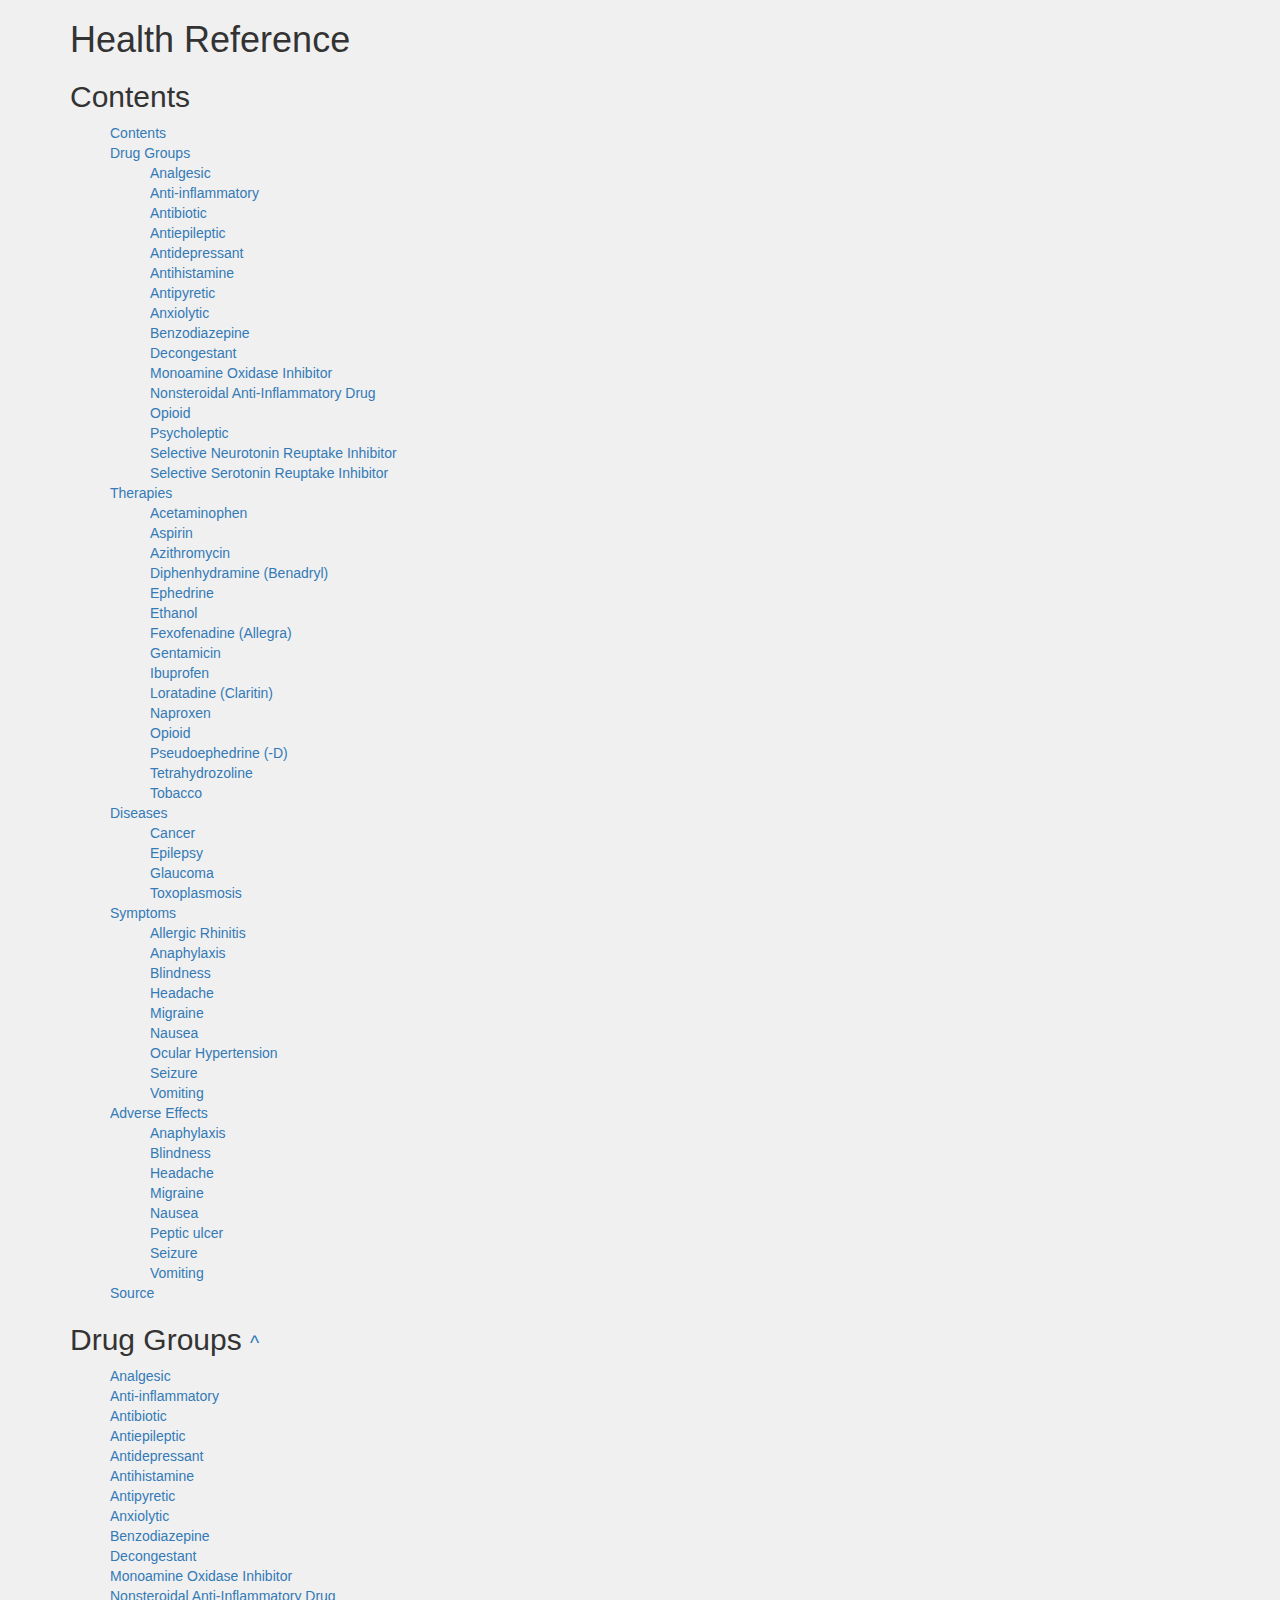
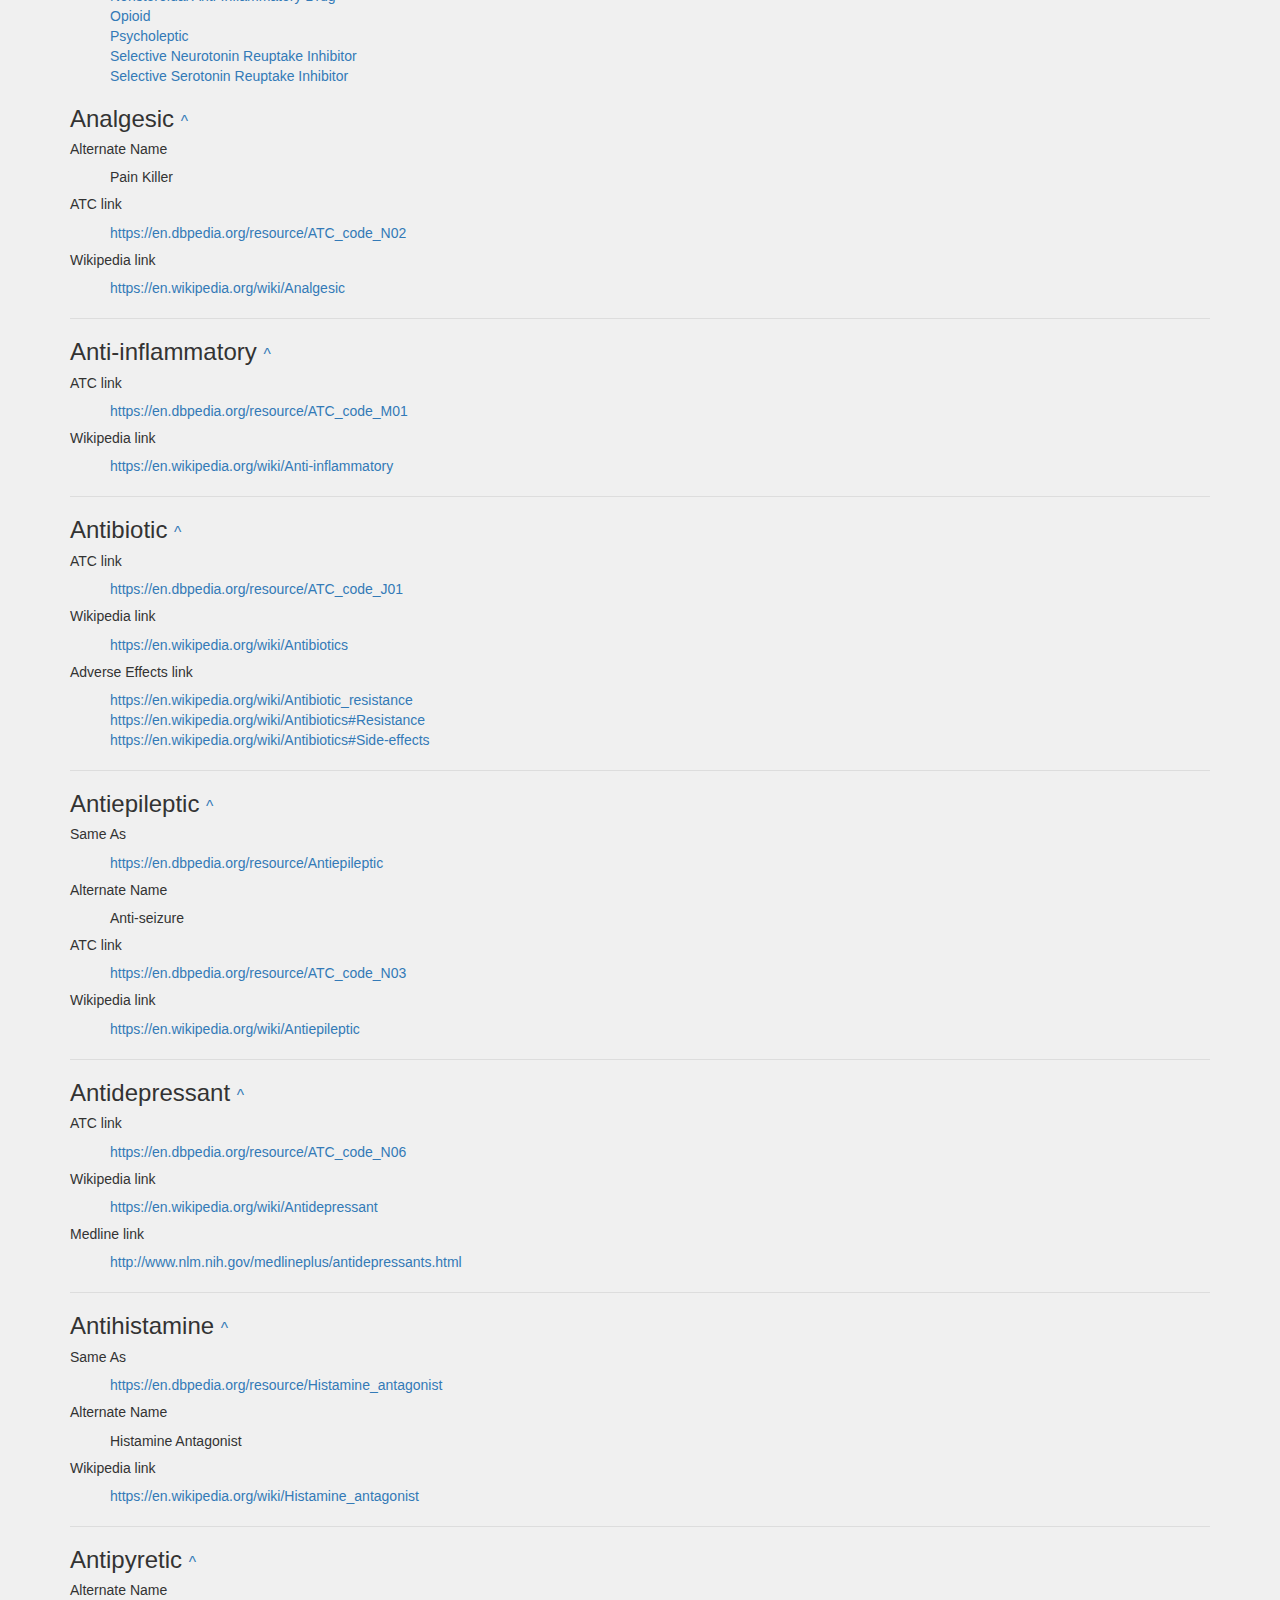
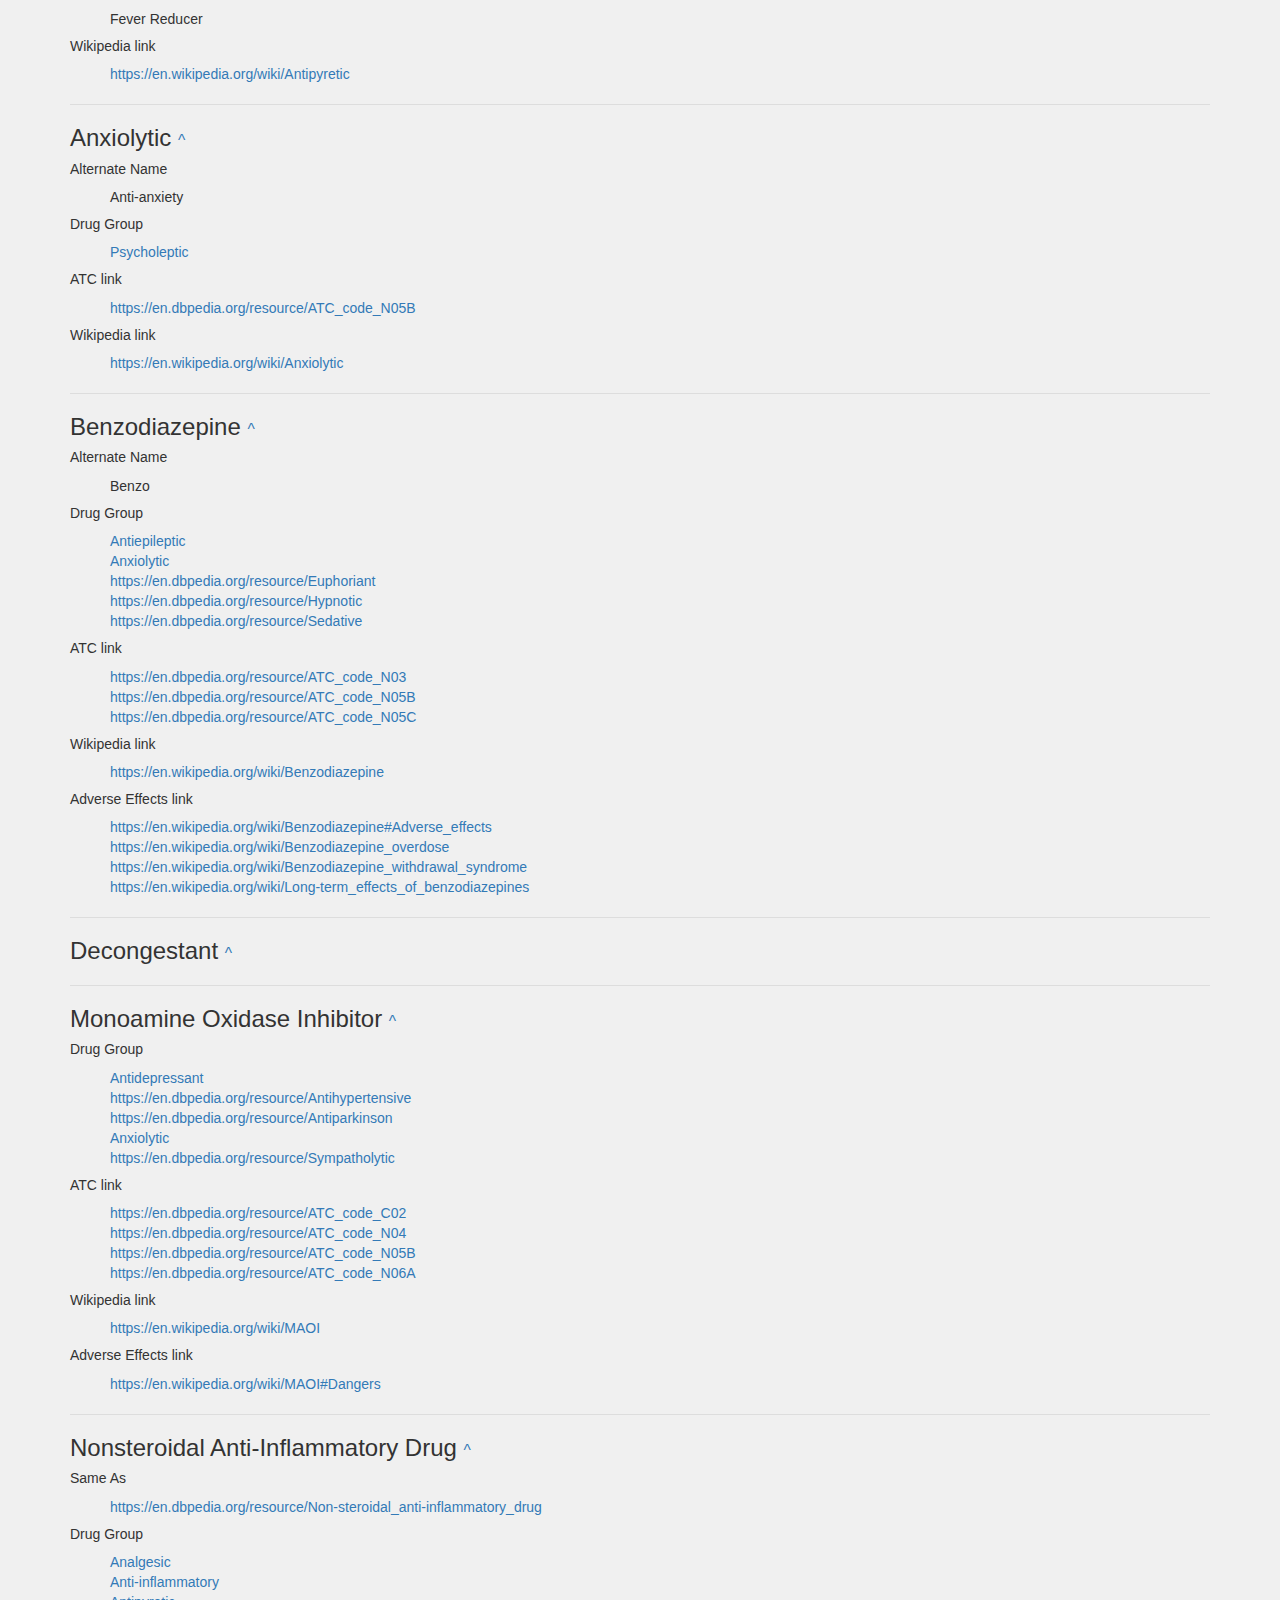
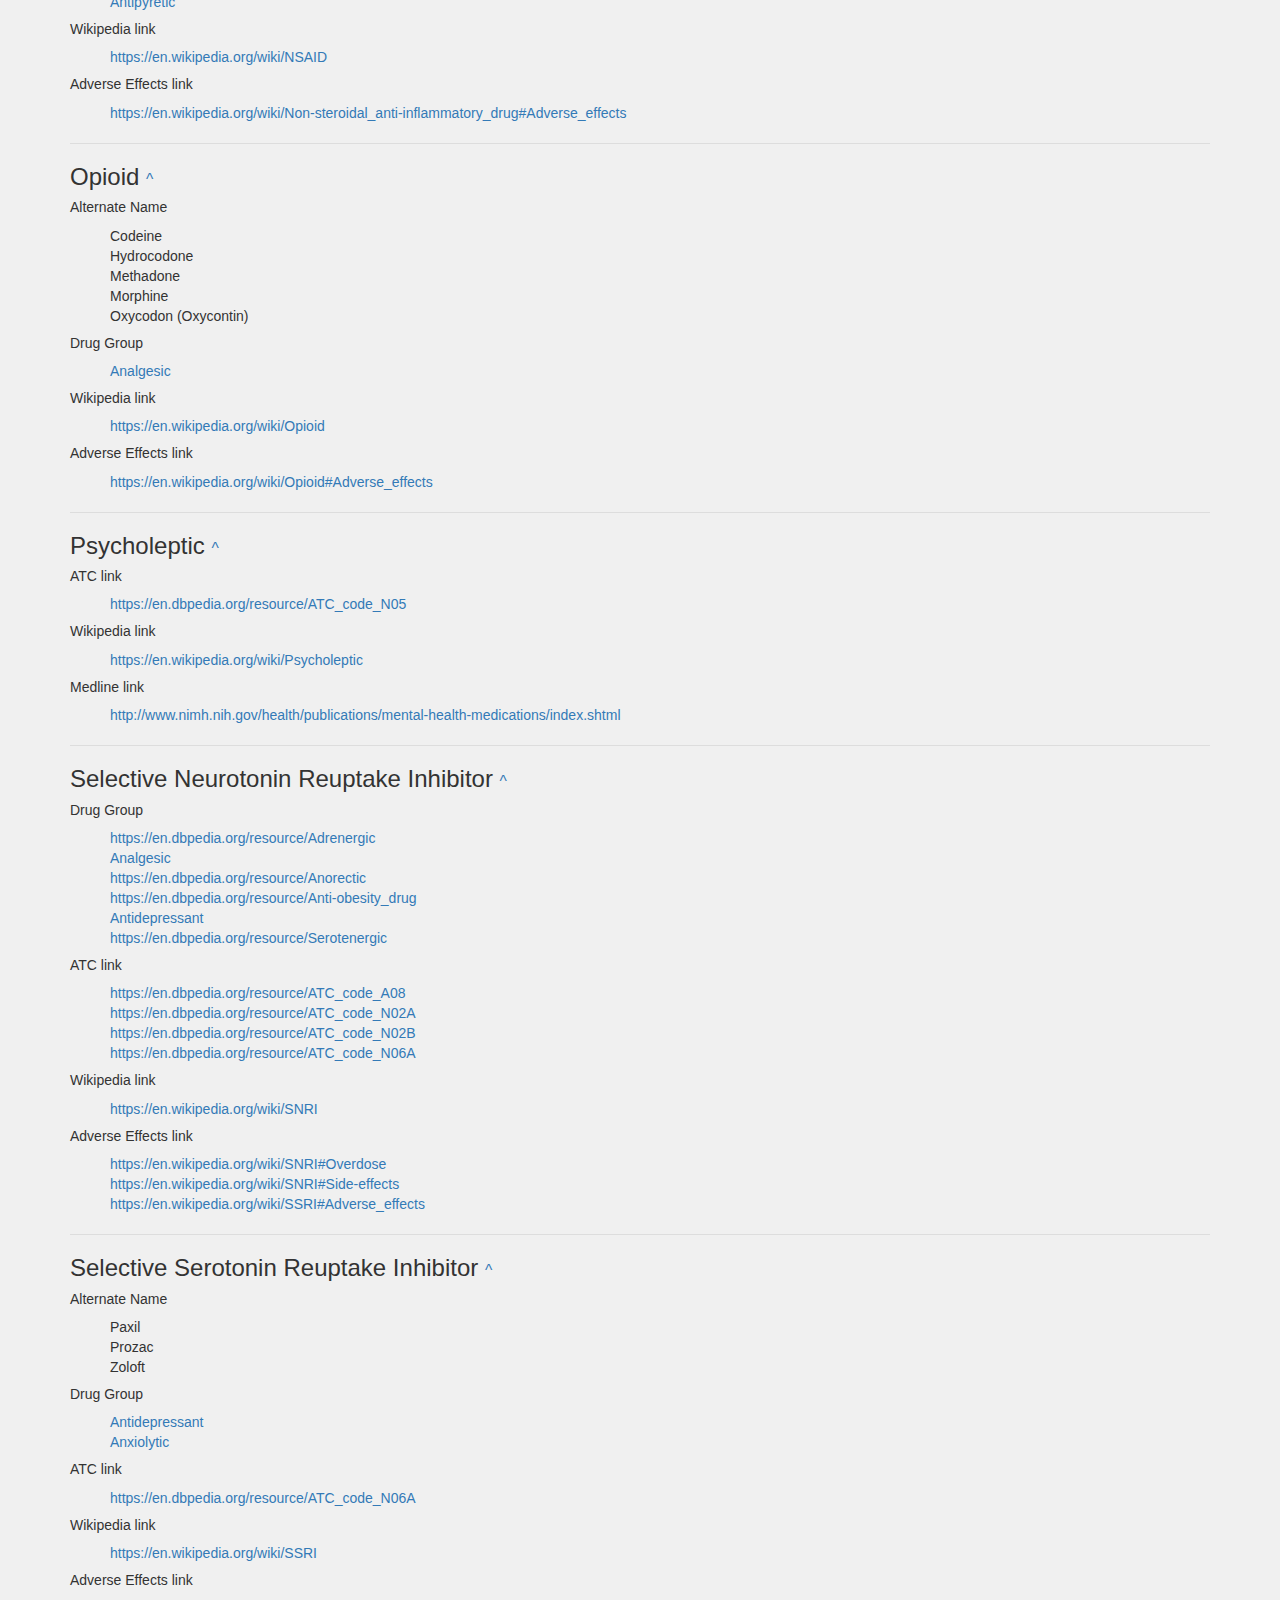
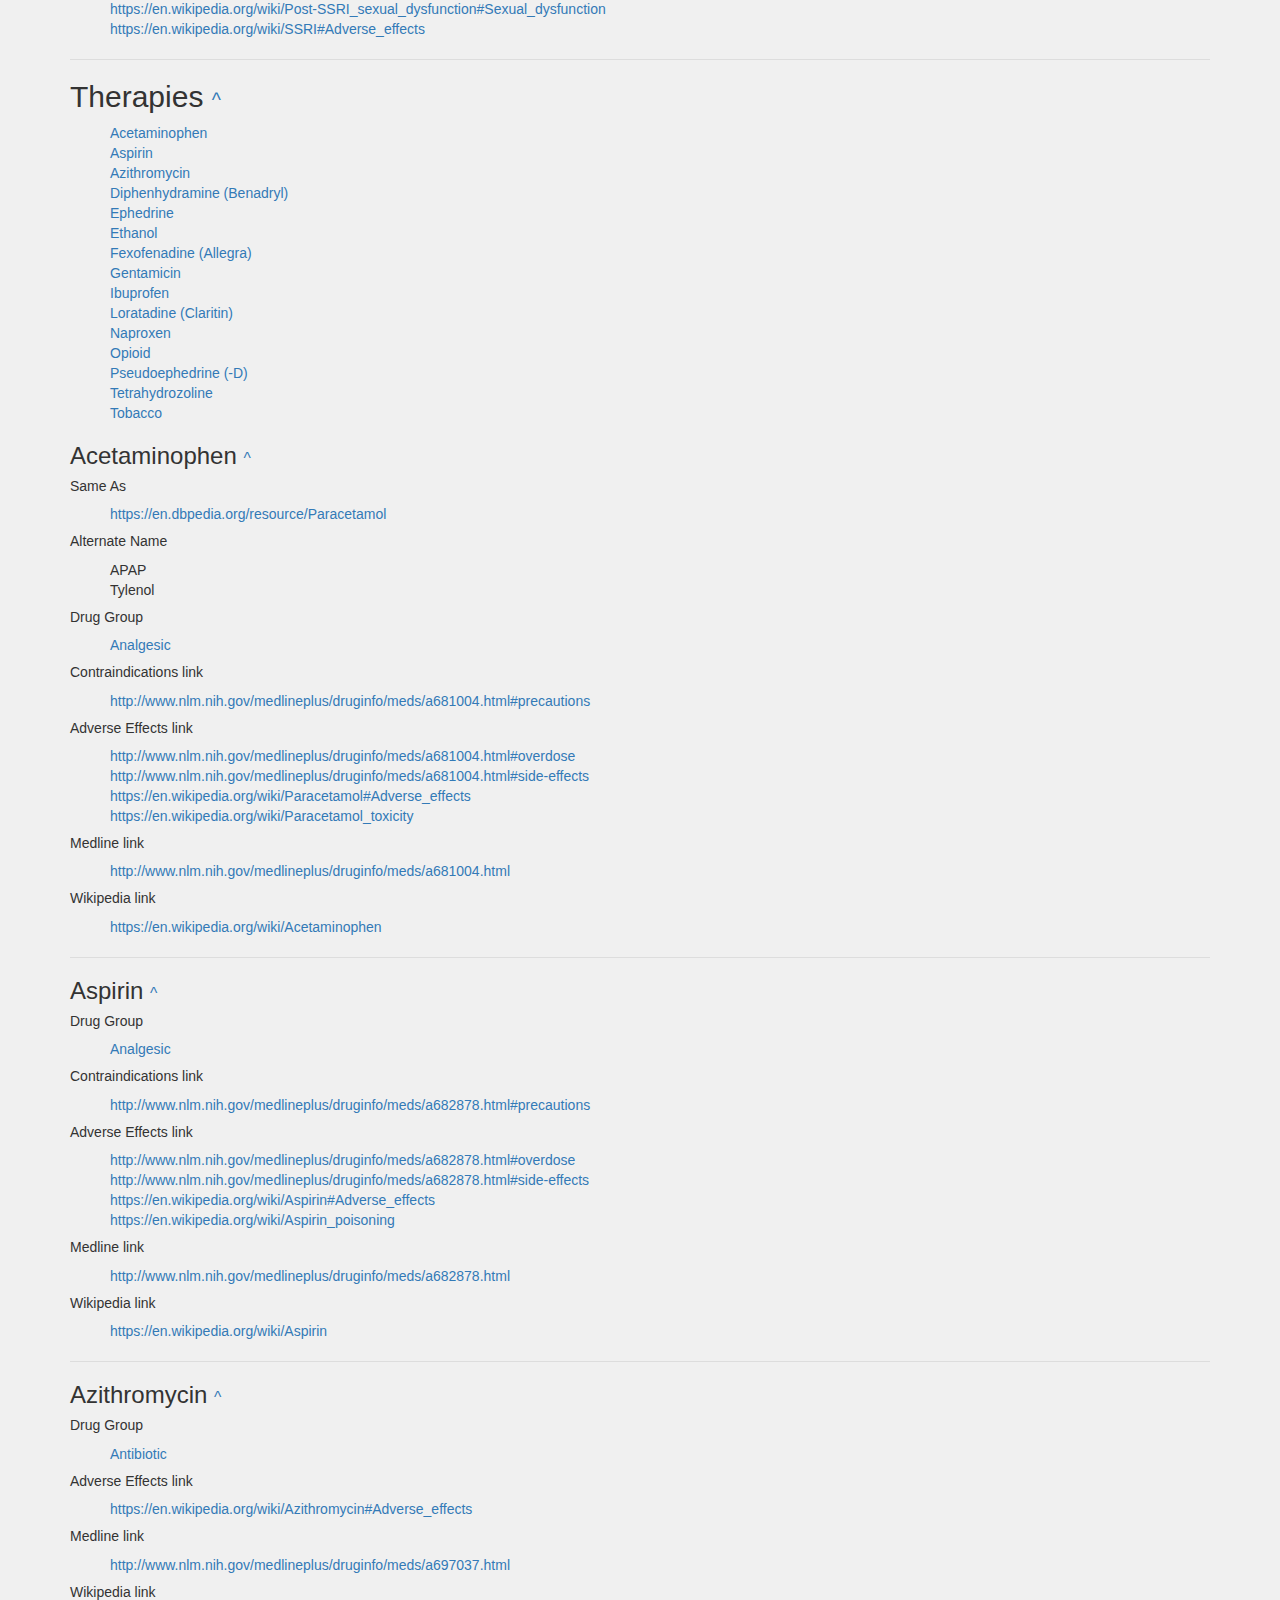
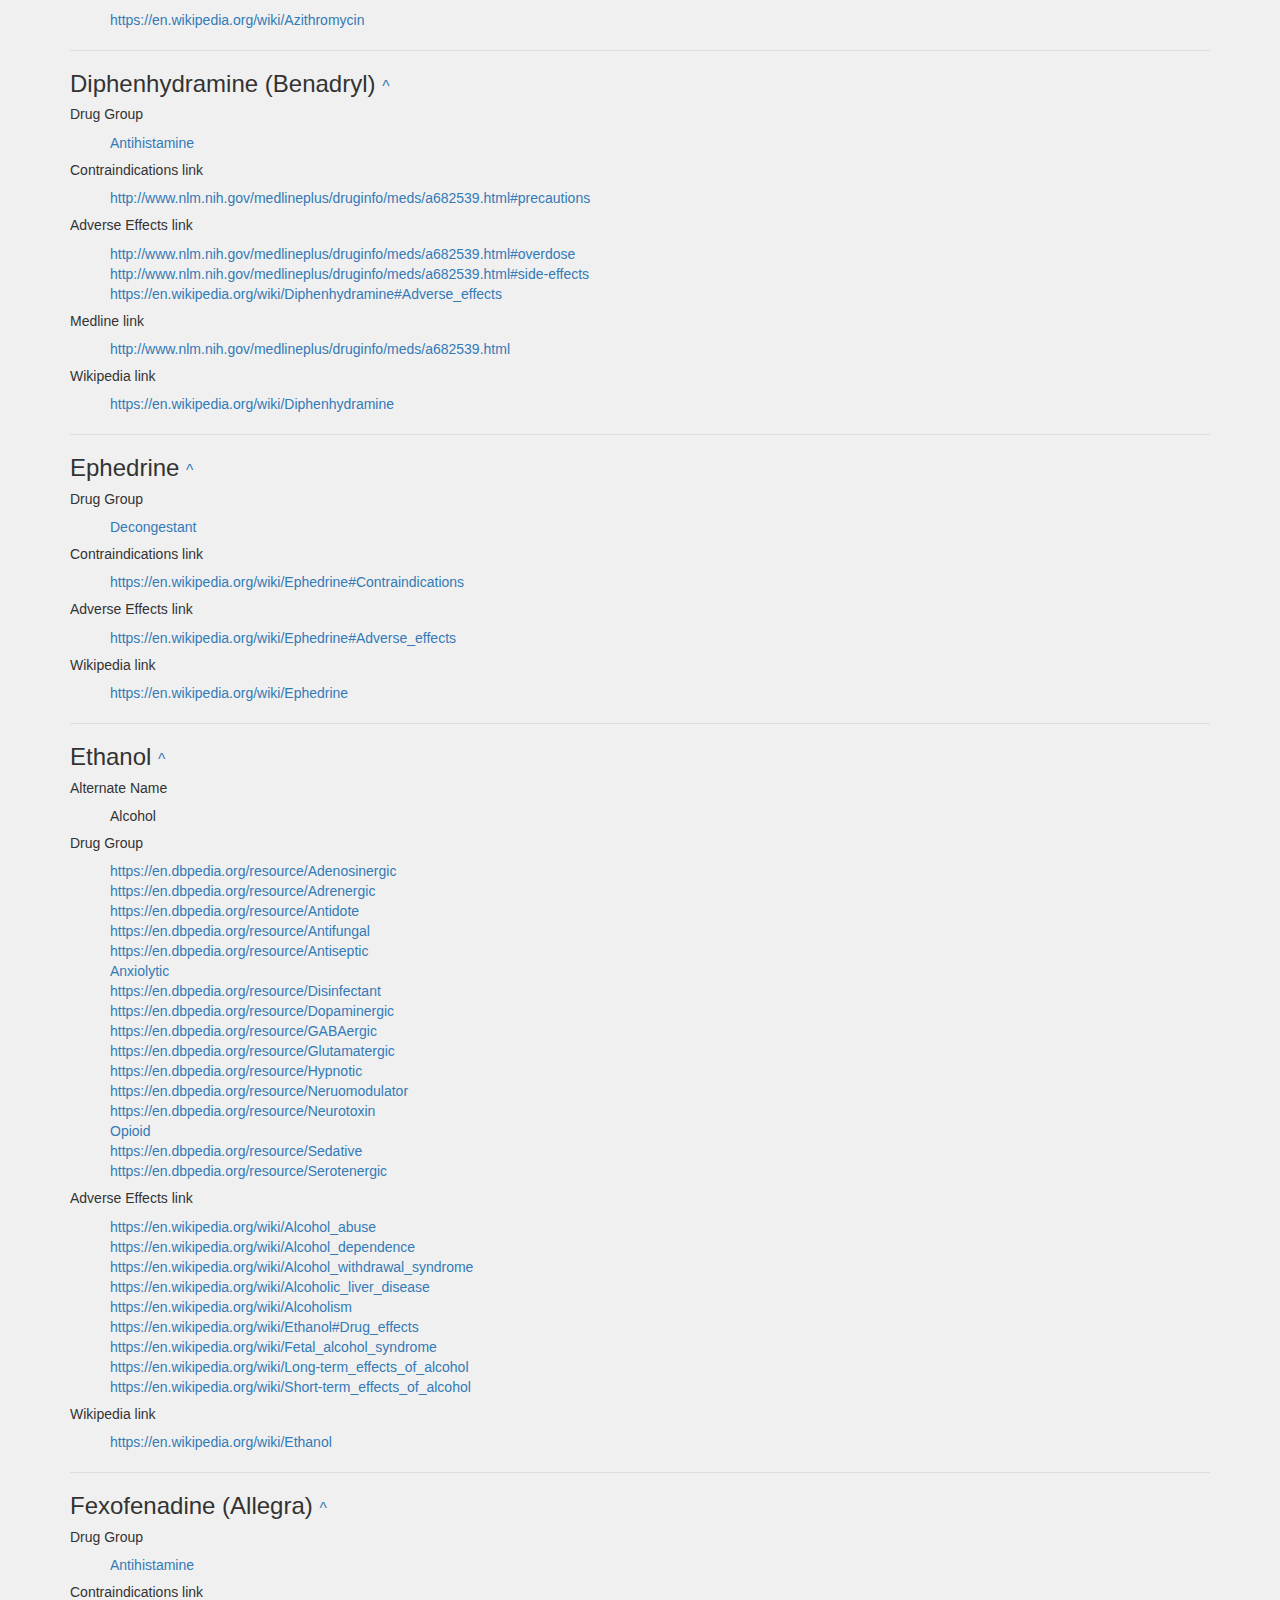
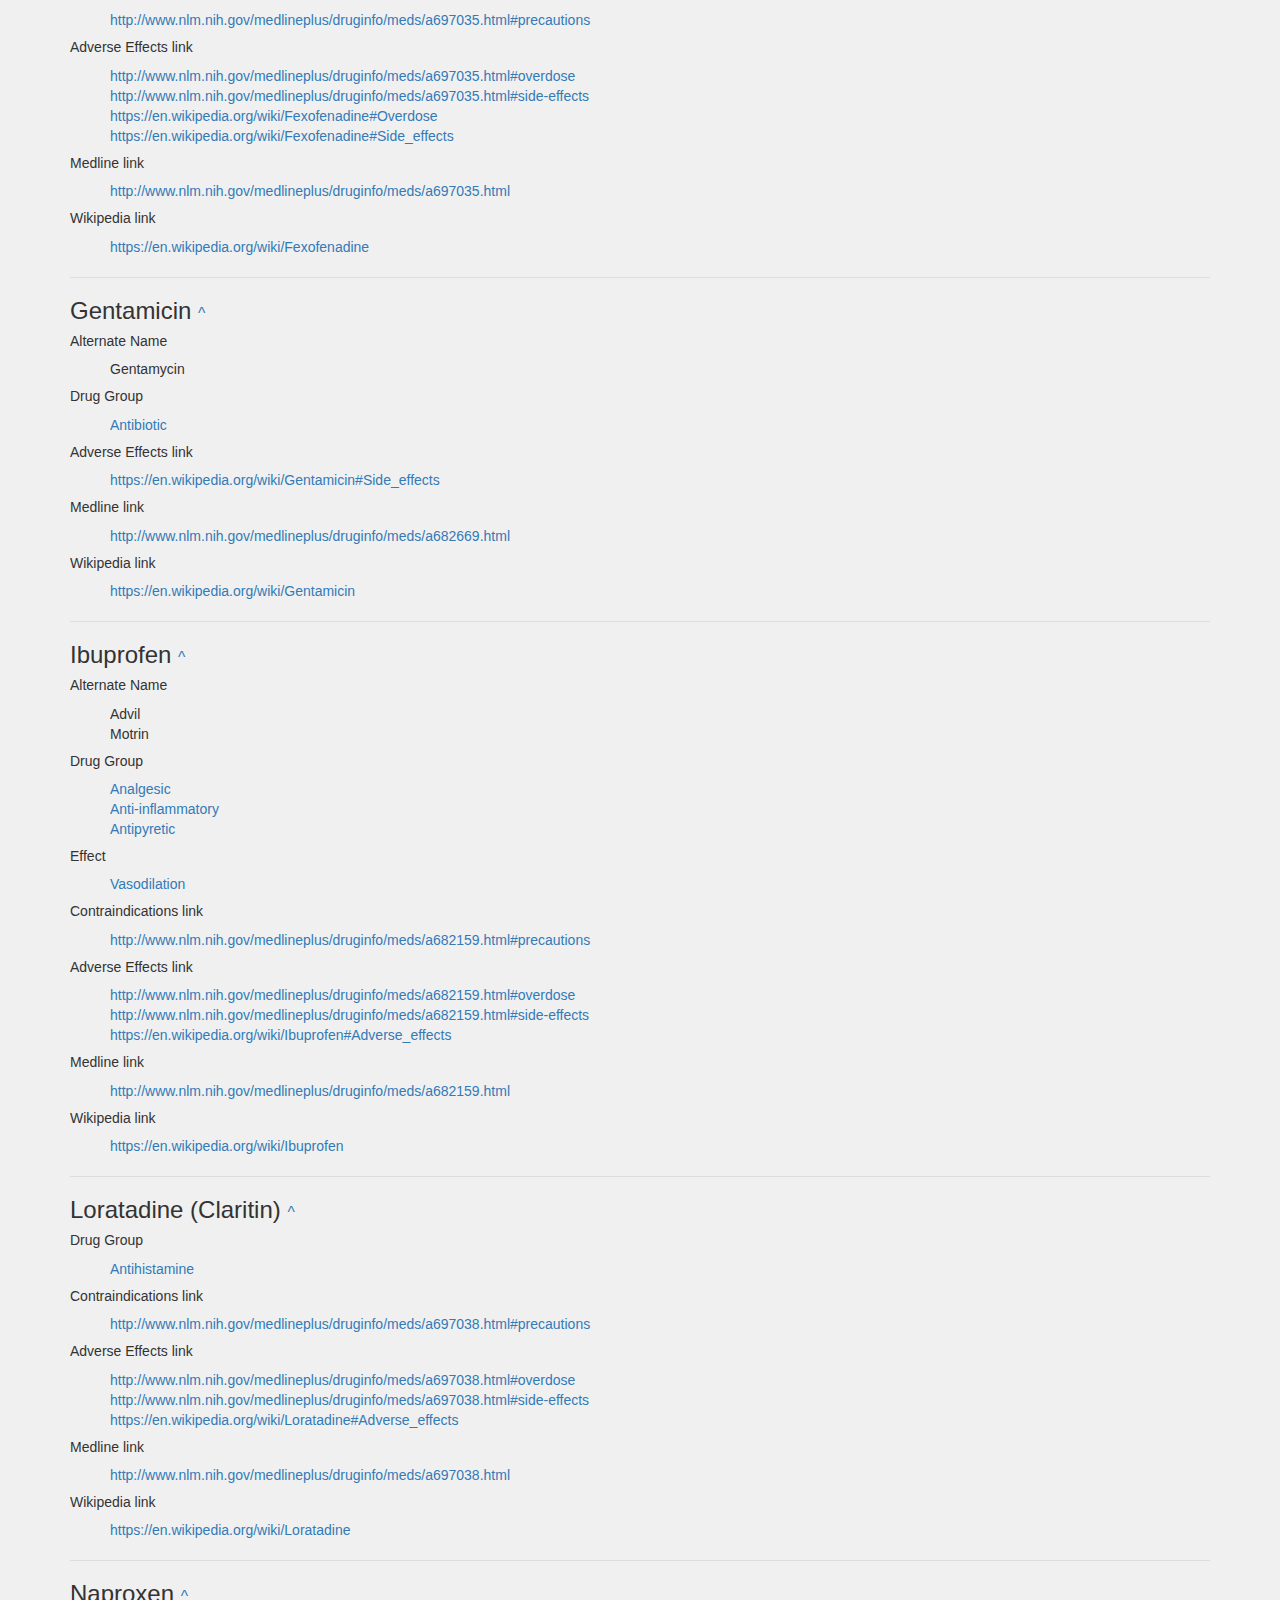
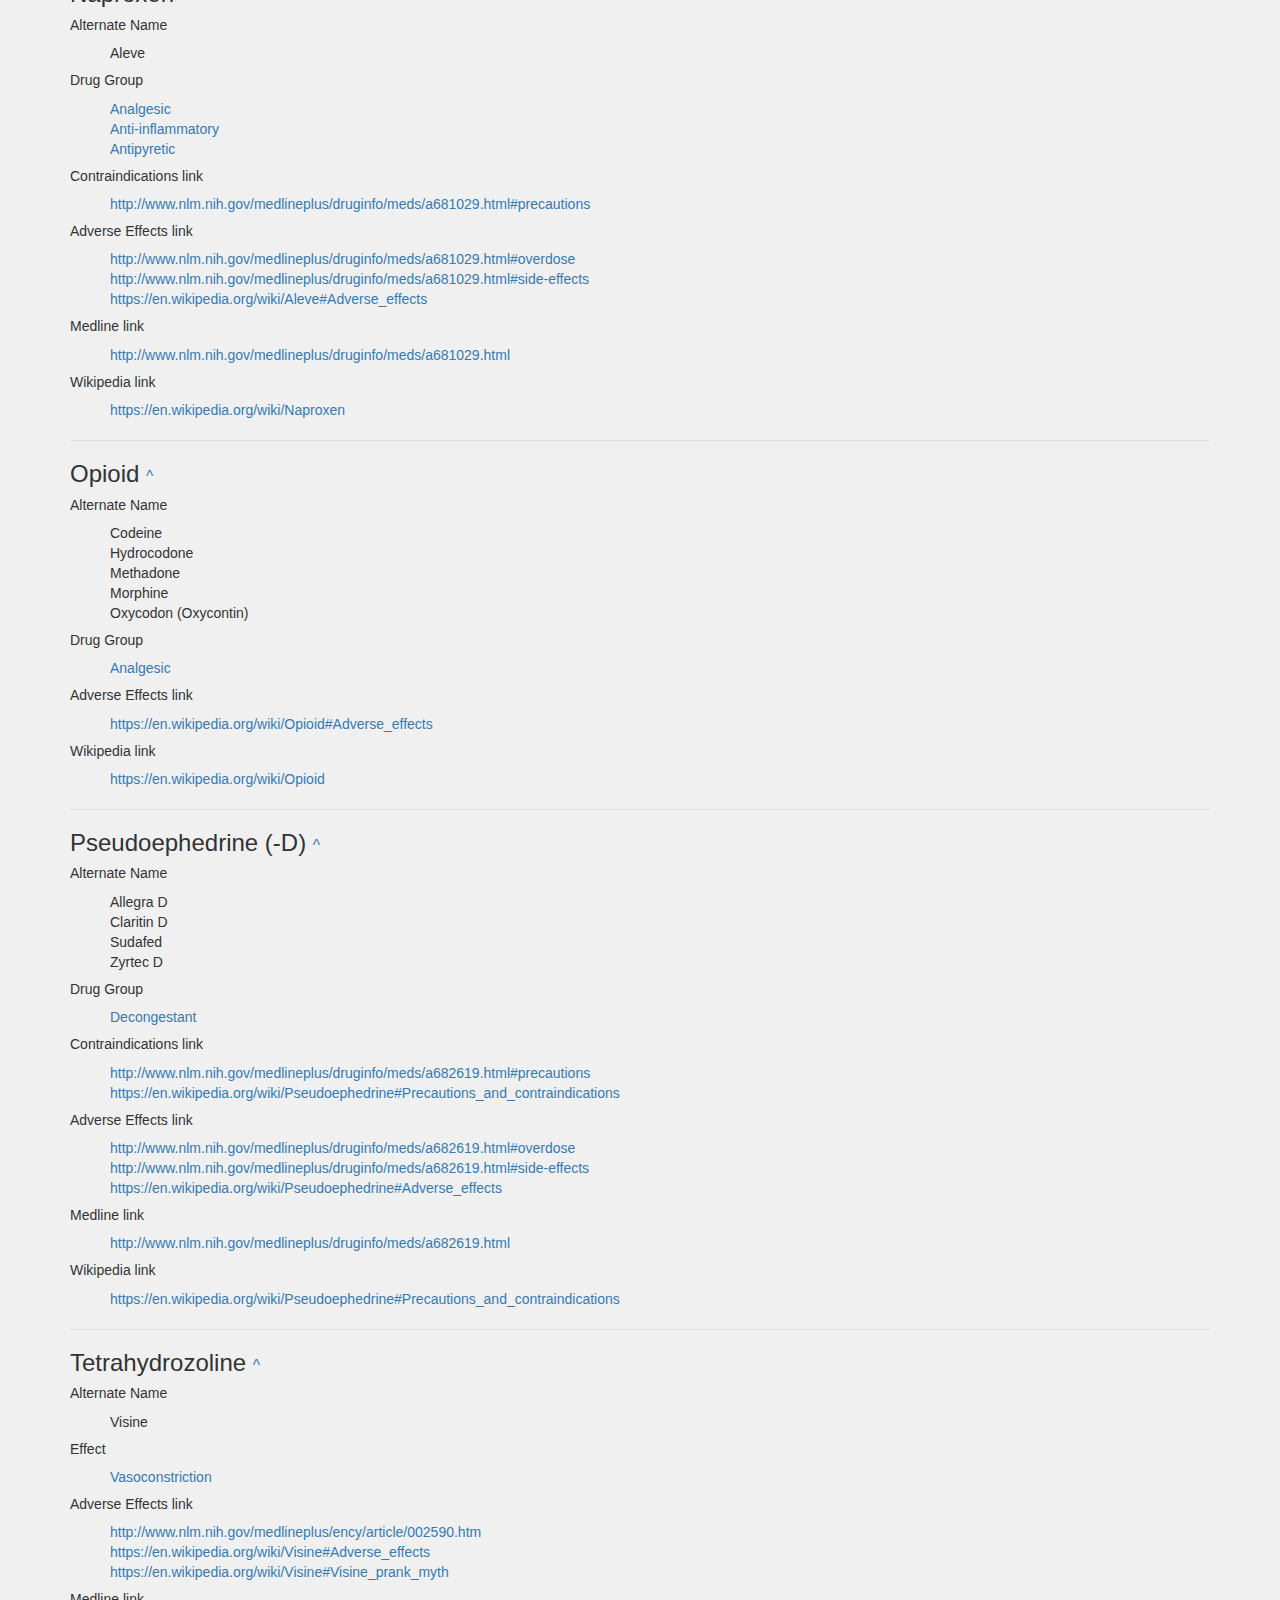
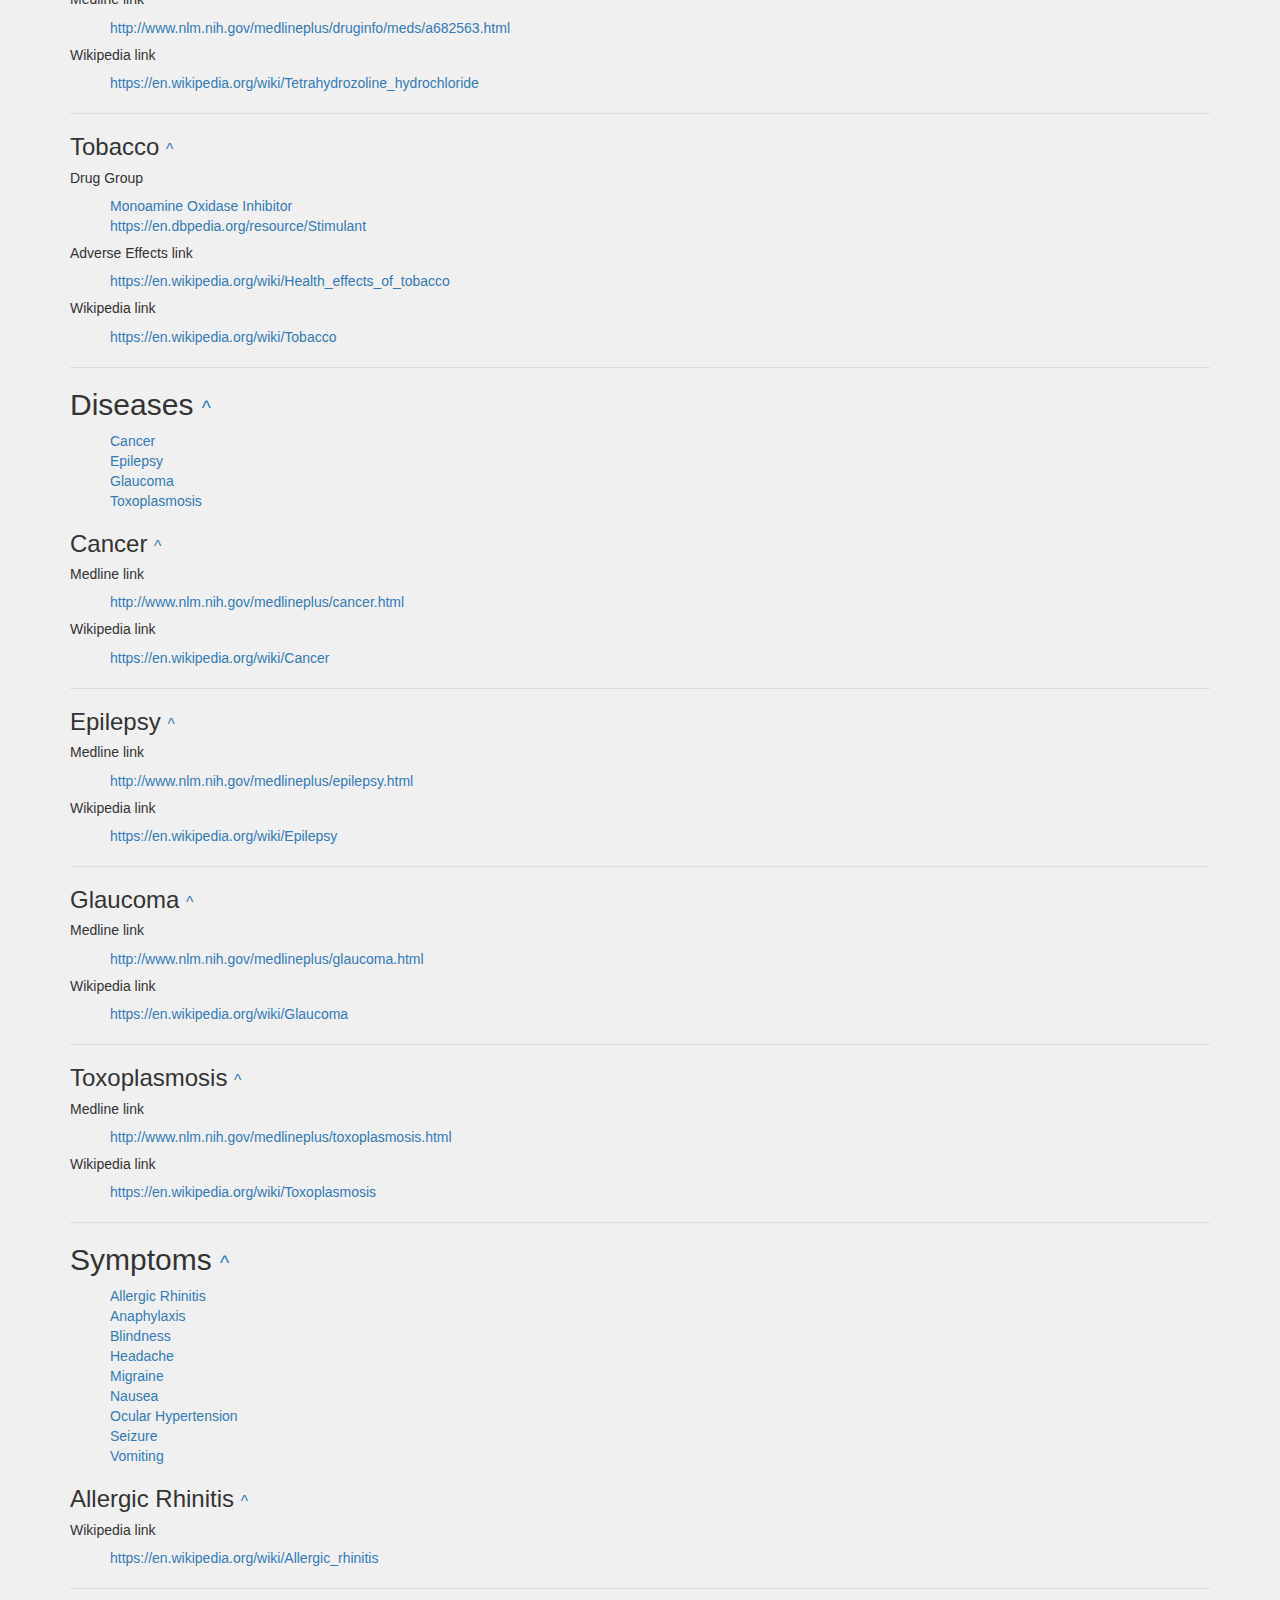
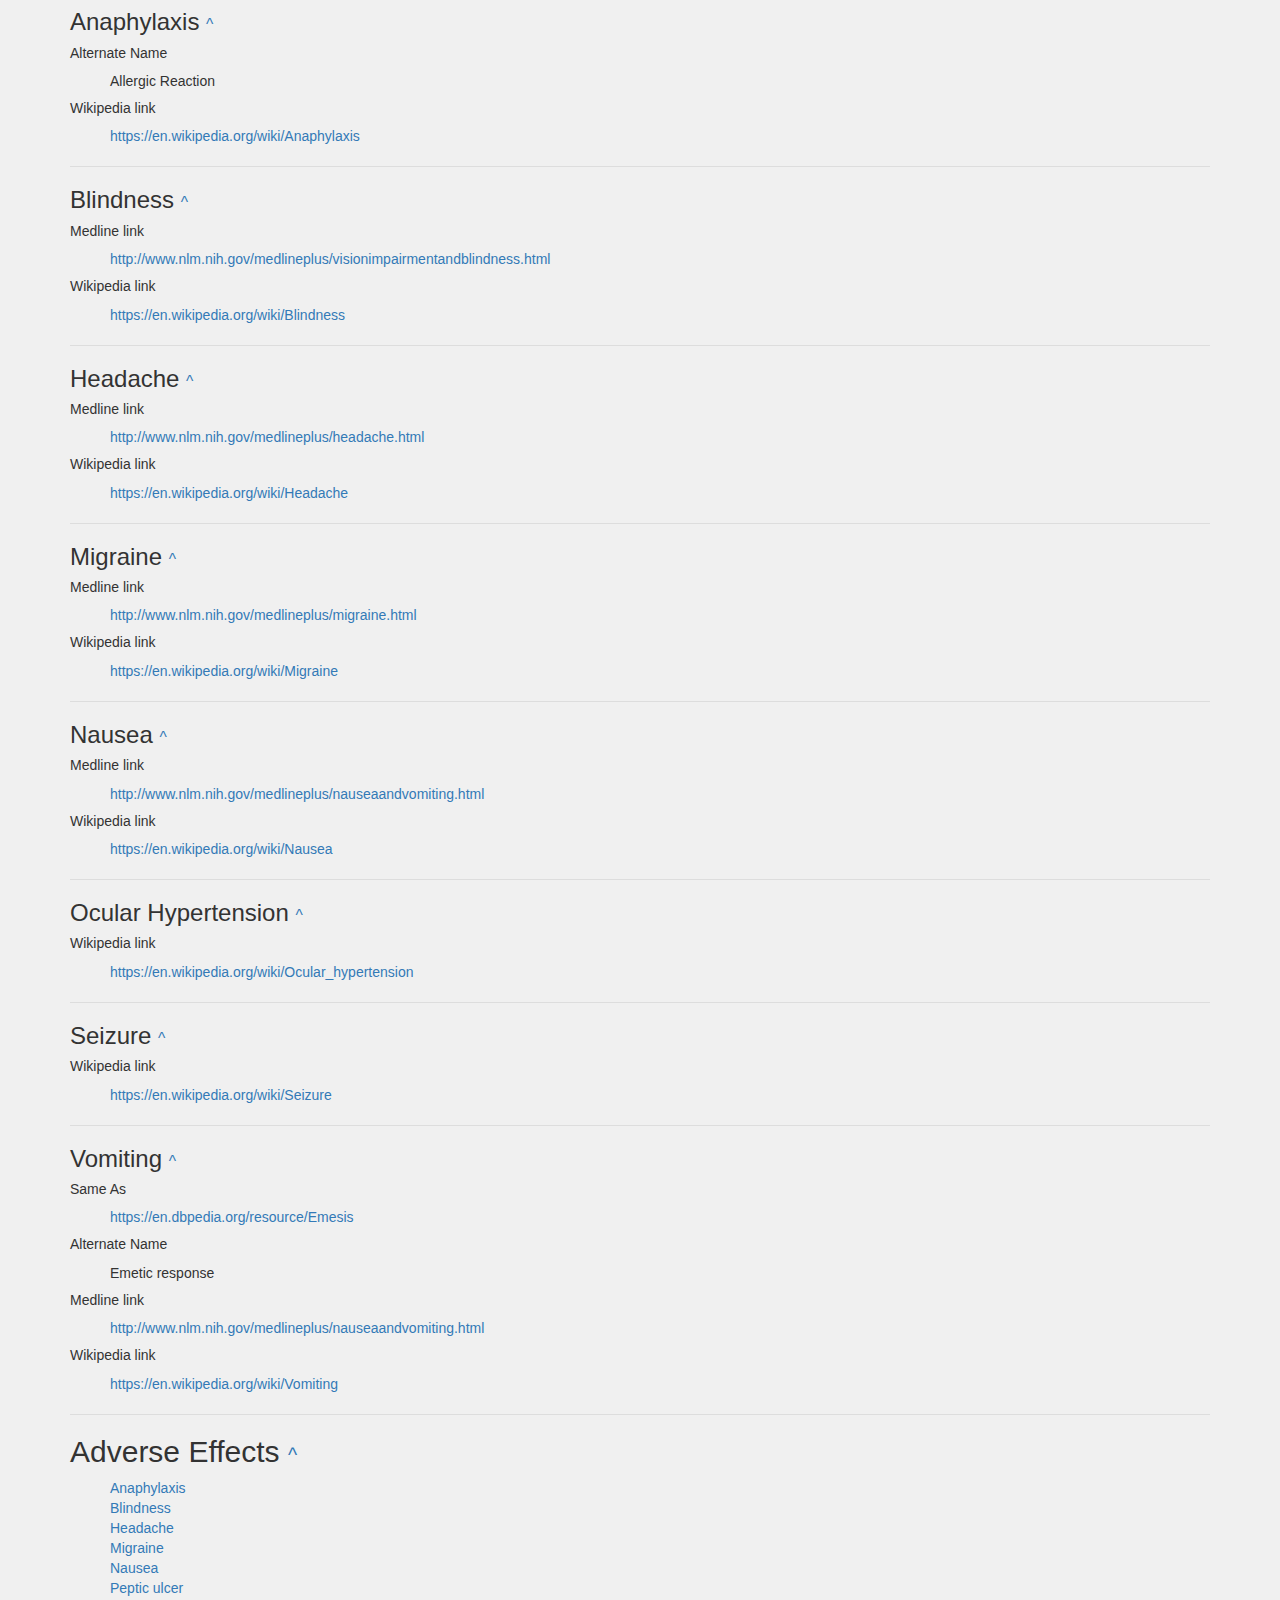
==== commit 7ad9e0c9: "Updated treatment_alternatives.ttl and regenerated index.html" ====
--- a/index.html
+++ b/index.html
@@ -27,6 +27,8 @@
         
         <li><a href="#drug-groups--anti-inflammatory">Anti-inflammatory</a></li>
         
+        <li><a href="#drug-groups--antibiotic">Antibiotic</a></li>
+        
         <li><a href="#drug-groups--antiepileptic">Antiepileptic</a></li>
         
         <li><a href="#drug-groups--antidepressant">Antidepressant</a></li>
@@ -63,6 +65,8 @@
         
         <li><a href="#therapies--aspirin">Aspirin</a></li>
         
+        <li><a href="#therapies--azithromycin">Azithromycin</a></li>
+        
         <li><a href="#therapies--diphenhydramine-(benadryl)">Diphenhydramine (Benadryl)</a></li>
         
         <li><a href="#therapies--ephedrine">Ephedrine</a></li>
@@ -70,6 +74,8 @@
         <li><a href="#therapies--ethanol">Ethanol</a></li>
         
         <li><a href="#therapies--fexofenadine-(allegra)">Fexofenadine (Allegra)</a></li>
+        
+        <li><a href="#therapies--gentamicin">Gentamicin</a></li>
         
         <li><a href="#therapies--ibuprofen">Ibuprofen</a></li>
         
@@ -165,6 +171,8 @@
 
     <li><a href="#drug-groups--anti-inflammatory">Anti-inflammatory</a></li>
 
+    <li><a href="#drug-groups--antibiotic">Antibiotic</a></li>
+
     <li><a href="#drug-groups--antiepileptic">Antiepileptic</a></li>
 
     <li><a href="#drug-groups--antidepressant">Antidepressant</a></li>
@@ -226,6 +234,28 @@
   <ul class="properties">
     
     <li><a href="https://en.wikipedia.org/wiki/Anti-inflammatory">https://en.wikipedia.org/wiki/Anti-inflammatory</a></li></ul>
+  
+  <hr>
+<h3 id="drug-groups--antibiotic">Antibiotic
+    <small><span class="toplink"><a href="#drug-groups">^</a></span></small>
+</h3>
+  
+  <h5>ATC link</h5>
+  <ul class="properties">
+    
+    <li><a href="https://en.dbpedia.org/resource/ATC_code_J01">https://en.dbpedia.org/resource/ATC_code_J01</a></li></ul>
+  
+  <h5>Wikipedia link</h5>
+  <ul class="properties">
+    
+    <li><a href="https://en.wikipedia.org/wiki/Antibiotics">https://en.wikipedia.org/wiki/Antibiotics</a></li></ul>
+  
+  <h5>Adverse Effects link</h5>
+  <ul class="properties">
+    
+    <li><a href="https://en.wikipedia.org/wiki/Antibiotic_resistance">https://en.wikipedia.org/wiki/Antibiotic_resistance</a></li>
+    <li><a href="https://en.wikipedia.org/wiki/Antibiotics#Resistance">https://en.wikipedia.org/wiki/Antibiotics#Resistance</a></li>
+    <li><a href="https://en.wikipedia.org/wiki/Antibiotics#Side-effects">https://en.wikipedia.org/wiki/Antibiotics#Side-effects</a></li></ul>
   
   <hr>
 <h3 id="drug-groups--antiepileptic">Antiepileptic
@@ -567,6 +597,8 @@
 
     <li><a href="#therapies--aspirin">Aspirin</a></li>
 
+    <li><a href="#therapies--azithromycin">Azithromycin</a></li>
+
     <li><a href="#therapies--diphenhydramine-(benadryl)">Diphenhydramine (Benadryl)</a></li>
 
     <li><a href="#therapies--ephedrine">Ephedrine</a></li>
@@ -574,6 +606,8 @@
     <li><a href="#therapies--ethanol">Ethanol</a></li>
 
     <li><a href="#therapies--fexofenadine-(allegra)">Fexofenadine (Allegra)</a></li>
+
+    <li><a href="#therapies--gentamicin">Gentamicin</a></li>
 
     <li><a href="#therapies--ibuprofen">Ibuprofen</a></li>
 
@@ -666,6 +700,31 @@
   <ul class="properties">
     
     <li><a href="https://en.wikipedia.org/wiki/Aspirin">https://en.wikipedia.org/wiki/Aspirin</a></li></ul>
+  
+  <hr>
+<h3 id="therapies--azithromycin">Azithromycin
+    <small><span class="toplink"><a href="#therapies">^</a></span></small>
+</h3>
+  
+  <h5>Drug Group</h5>
+  <ul class="properties">
+    
+    <li><a href="https://en.dbpedia.org/resource/Antibiotics">Antibiotic</a></li></ul>
+  
+  <h5>Adverse Effects link</h5>
+  <ul class="properties">
+    
+    <li><a href="https://en.wikipedia.org/wiki/Azithromycin#Adverse_effects">https://en.wikipedia.org/wiki/Azithromycin#Adverse_effects</a></li></ul>
+  
+  <h5>Medline link</h5>
+  <ul class="properties">
+    
+    <li><a href="http://www.nlm.nih.gov/medlineplus/druginfo/meds/a697037.html">http://www.nlm.nih.gov/medlineplus/druginfo/meds/a697037.html</a></li></ul>
+  
+  <h5>Wikipedia link</h5>
+  <ul class="properties">
+    
+    <li><a href="https://en.wikipedia.org/wiki/Azithromycin">https://en.wikipedia.org/wiki/Azithromycin</a></li></ul>
   
   <hr>
 <h3 id="therapies--diphenhydramine-(benadryl)">Diphenhydramine (Benadryl)
@@ -806,6 +865,36 @@
     <li><a href="https://en.wikipedia.org/wiki/Fexofenadine">https://en.wikipedia.org/wiki/Fexofenadine</a></li></ul>
   
   <hr>
+<h3 id="therapies--gentamicin">Gentamicin
+    <small><span class="toplink"><a href="#therapies">^</a></span></small>
+</h3>
+  
+  <h5>Alternate Name</h5>
+  <ul class="properties">
+    
+    <li><span>Gentamycin</span></li></ul>
+  
+  <h5>Drug Group</h5>
+  <ul class="properties">
+    
+    <li><a href="https://en.dbpedia.org/resource/Antibiotics">Antibiotic</a></li></ul>
+  
+  <h5>Adverse Effects link</h5>
+  <ul class="properties">
+    
+    <li><a href="https://en.wikipedia.org/wiki/Gentamicin#Side_effects">https://en.wikipedia.org/wiki/Gentamicin#Side_effects</a></li></ul>
+  
+  <h5>Medline link</h5>
+  <ul class="properties">
+    
+    <li><a href="http://www.nlm.nih.gov/medlineplus/druginfo/meds/a682669.html">http://www.nlm.nih.gov/medlineplus/druginfo/meds/a682669.html</a></li></ul>
+  
+  <h5>Wikipedia link</h5>
+  <ul class="properties">
+    
+    <li><a href="https://en.wikipedia.org/wiki/Gentamicin">https://en.wikipedia.org/wiki/Gentamicin</a></li></ul>
+  
+  <hr>
 <h3 id="therapies--ibuprofen">Ibuprofen
     <small><span class="toplink"><a href="#therapies">^</a></span></small>
 </h3>
@@ -1445,6 +1534,7 @@
 <div class="highlight"><pre><span class="k">@prefix </span><span class="nv">: </span><span class="nn">&lt;&gt; .</span> <span class="c"># TODO</span>
 <span class="k">@prefix </span><span class="nv">dbp: </span><span class="nn">&lt;https://en.dbpedia.org/resource/&gt; .</span>
 <span class="k">@prefix </span><span class="nv">foaf: </span><span class="nn">&lt;http://xmlns.com/foaf/0.1/&gt; .</span>
+<span class="k">@prefix </span><span class="nv">label: </span><span class="nn">&lt;http://purl.org/net/vocab/2004/03/label#&gt; .</span>
 <span class="k">@prefix </span><span class="nv">owl: </span><span class="nn">&lt;http://www.w3.org/2002/07/owl#&gt; .</span>
 <span class="k">@prefix </span><span class="nv">rdf: </span><span class="nn">&lt;http://www.w3.org/1999/02/22-rdf-syntax-ns#&gt; .</span>
 <span class="k">@prefix </span><span class="nv">rdfs: </span><span class="nn">&lt;http://www.w3.org/2000/01/rdf-schema#&gt; .</span>
@@ -1871,6 +1961,38 @@
   <span class="nf">td:wikipediaLink</span> <span class="na">&lt;https://en.wikipedia.org/wiki/Antiepileptic&gt;</span> <span class="p">;</span>
   <span class="p">.</span>
 
+
+<span class="c">## antibiotics</span>
+<span class="nc">dbp:Antibiotics</span>
+  <span class="o">a</span> <span class="na">td:DrugGroup</span> <span class="p">;</span>
+  <span class="nf">rdfs:label</span> <span class="s">&quot;Antibiotic&quot;</span><span class="na">@en</span> <span class="p">;</span>
+  <span class="nf">td:AtcLink</span> <span class="na">dbp:ATC_code_J01</span> <span class="p">;</span>
+  <span class="nf">td:adverseEffectsLink</span> <span class="na">&lt;https://en.wikipedia.org/wiki/Antibiotics#Side-effects&gt;</span> <span class="p">;</span>
+  <span class="nf">td:adverseEffectsLink</span> <span class="na">&lt;https://en.wikipedia.org/wiki/Antibiotics#Resistance&gt;</span> <span class="p">;</span>
+  <span class="nf">td:adverseEffectsLink</span> <span class="na">&lt;https://en.wikipedia.org/wiki/Antibiotic_resistance&gt;</span> <span class="p">;</span>
+  <span class="nf">td:wikipediaLink</span> <span class="na">&lt;https://en.wikipedia.org/wiki/Antibiotics&gt;</span> <span class="p">;</span>
+  <span class="p">.</span>
+
+<span class="nc">dbp:Azithromycin</span>
+  <span class="o">a</span> <span class="na">dbp:Therapy</span> <span class="p">;</span>
+  <span class="nf">rdfs:label</span> <span class="s">&quot;Azithromycin&quot;</span><span class="na">@en</span> <span class="p">;</span>
+  <span class="nf">td:drugGroup</span> <span class="na">dbp:Antibiotics</span> <span class="p">;</span>
+  <span class="nf">td:medlineLink</span> <span class="na">&lt;http://www.nlm.nih.gov/medlineplus/druginfo/meds/a697037.html&gt;</span> <span class="p">;</span>
+  <span class="nf">td:adverseEffectsLink</span> <span class="na">&lt;https://en.wikipedia.org/wiki/Azithromycin#Adverse_effects&gt;</span> <span class="p">;</span>
+  <span class="nf">td:wikipediaLink</span> <span class="na">&lt;https://en.wikipedia.org/wiki/Azithromycin&gt;</span> <span class="p">;</span>
+  <span class="p">.</span>
+
+<span class="nc">dbp:Gentamicin</span>
+  <span class="o">a</span> <span class="na">dbp:Therapy</span> <span class="p">;</span>
+  <span class="nf">rdfs:label</span> <span class="s">&quot;Gentamicin&quot;</span><span class="na">@en</span> <span class="p">;</span> 
+  <span class="nf">td:drugGroup</span> <span class="na">dbp:Antibiotics</span> <span class="p">;</span>
+  <span class="nf">schema:alternateName</span> <span class="s">&quot;Gentamycin&quot;</span><span class="na">@en</span> <span class="p">;</span>
+  <span class="nf">td:adverseEffectsLink</span> <span class="na">&lt;https://en.wikipedia.org/wiki/Gentamicin#Side_effects&gt;</span> <span class="p">;</span>
+  <span class="c"># Ophthalmic</span>
+  <span class="nf">td:medlineLink</span> <span class="na">&lt;http://www.nlm.nih.gov/medlineplus/druginfo/meds/a682669.html&gt;</span> <span class="p">;</span>
+  <span class="nf">td:wikipediaLink</span> <span class="na">&lt;https://en.wikipedia.org/wiki/Gentamicin&gt;</span> <span class="p">;</span>
+  <span class="p">.</span>
+
 <span class="c">### Symptoms and Adverse Effects</span>
 
 <span class="nc">dbp:Peptic_ulcer</span>
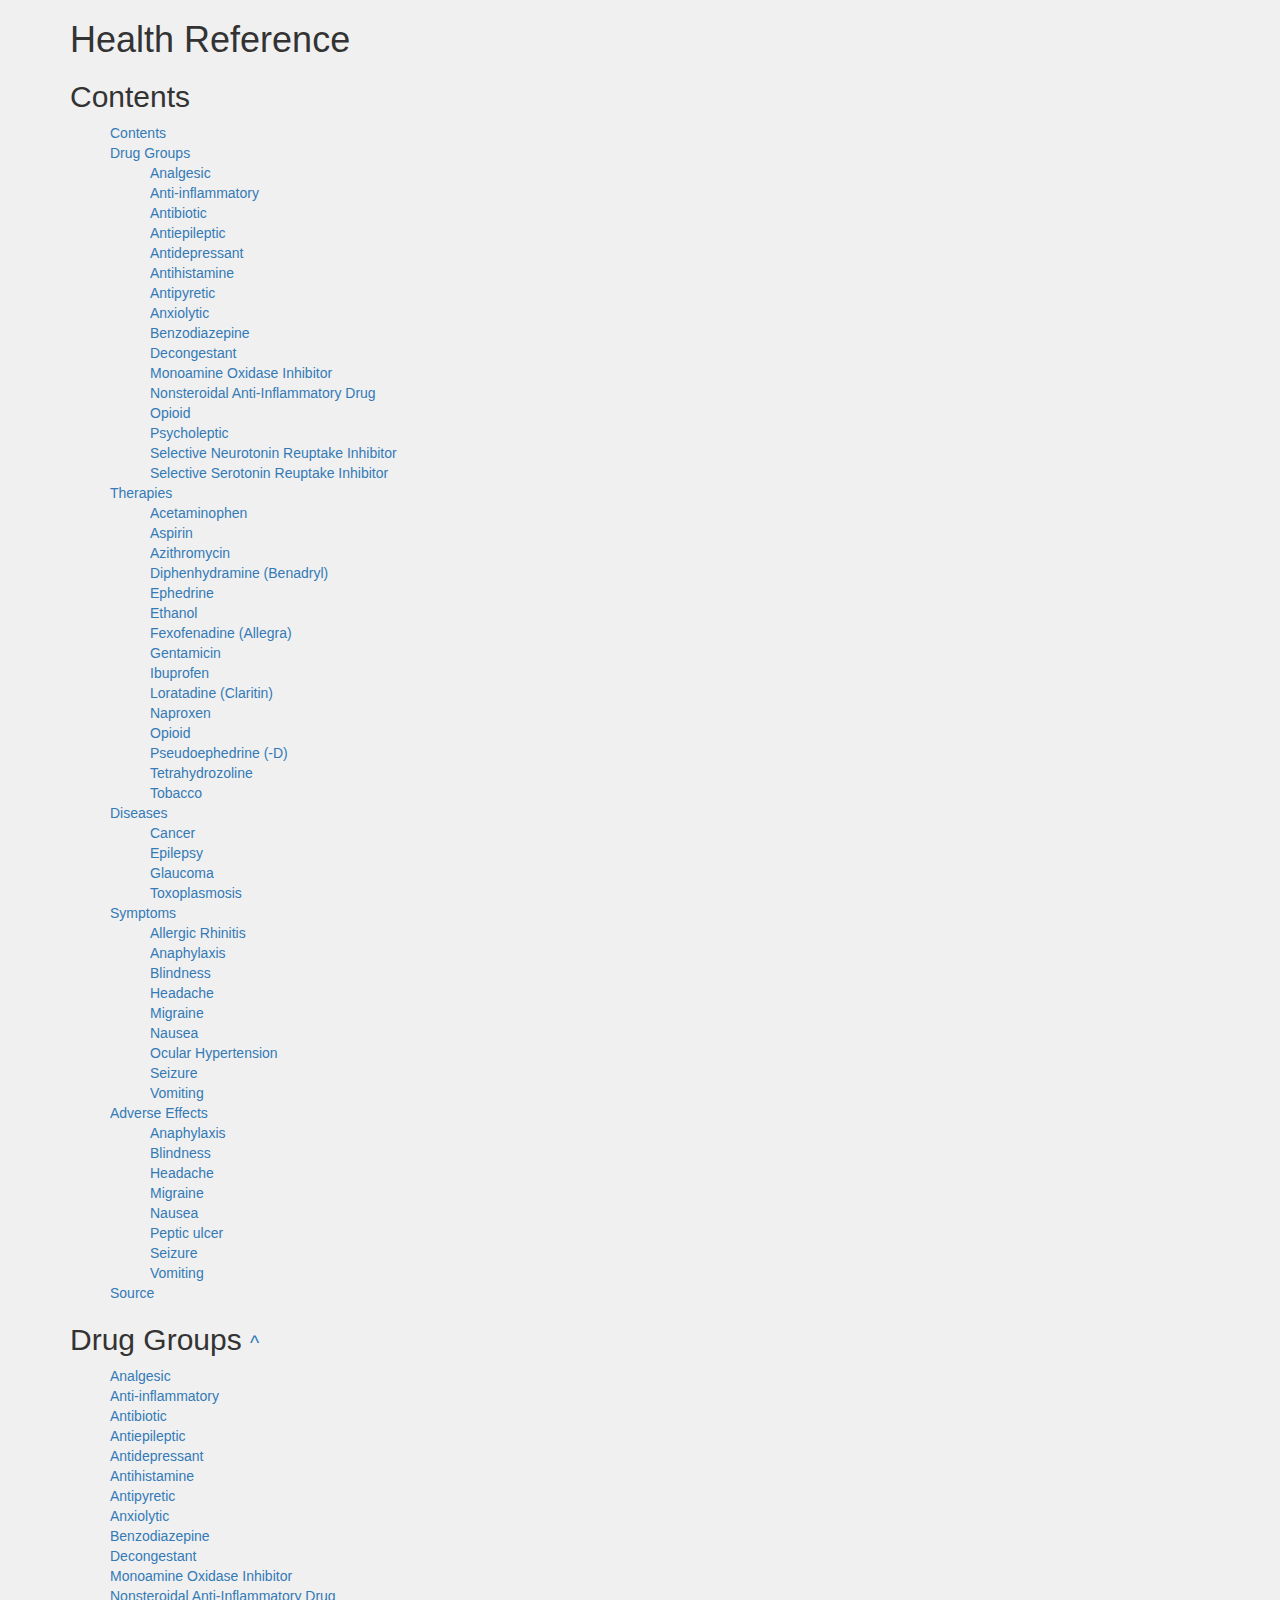
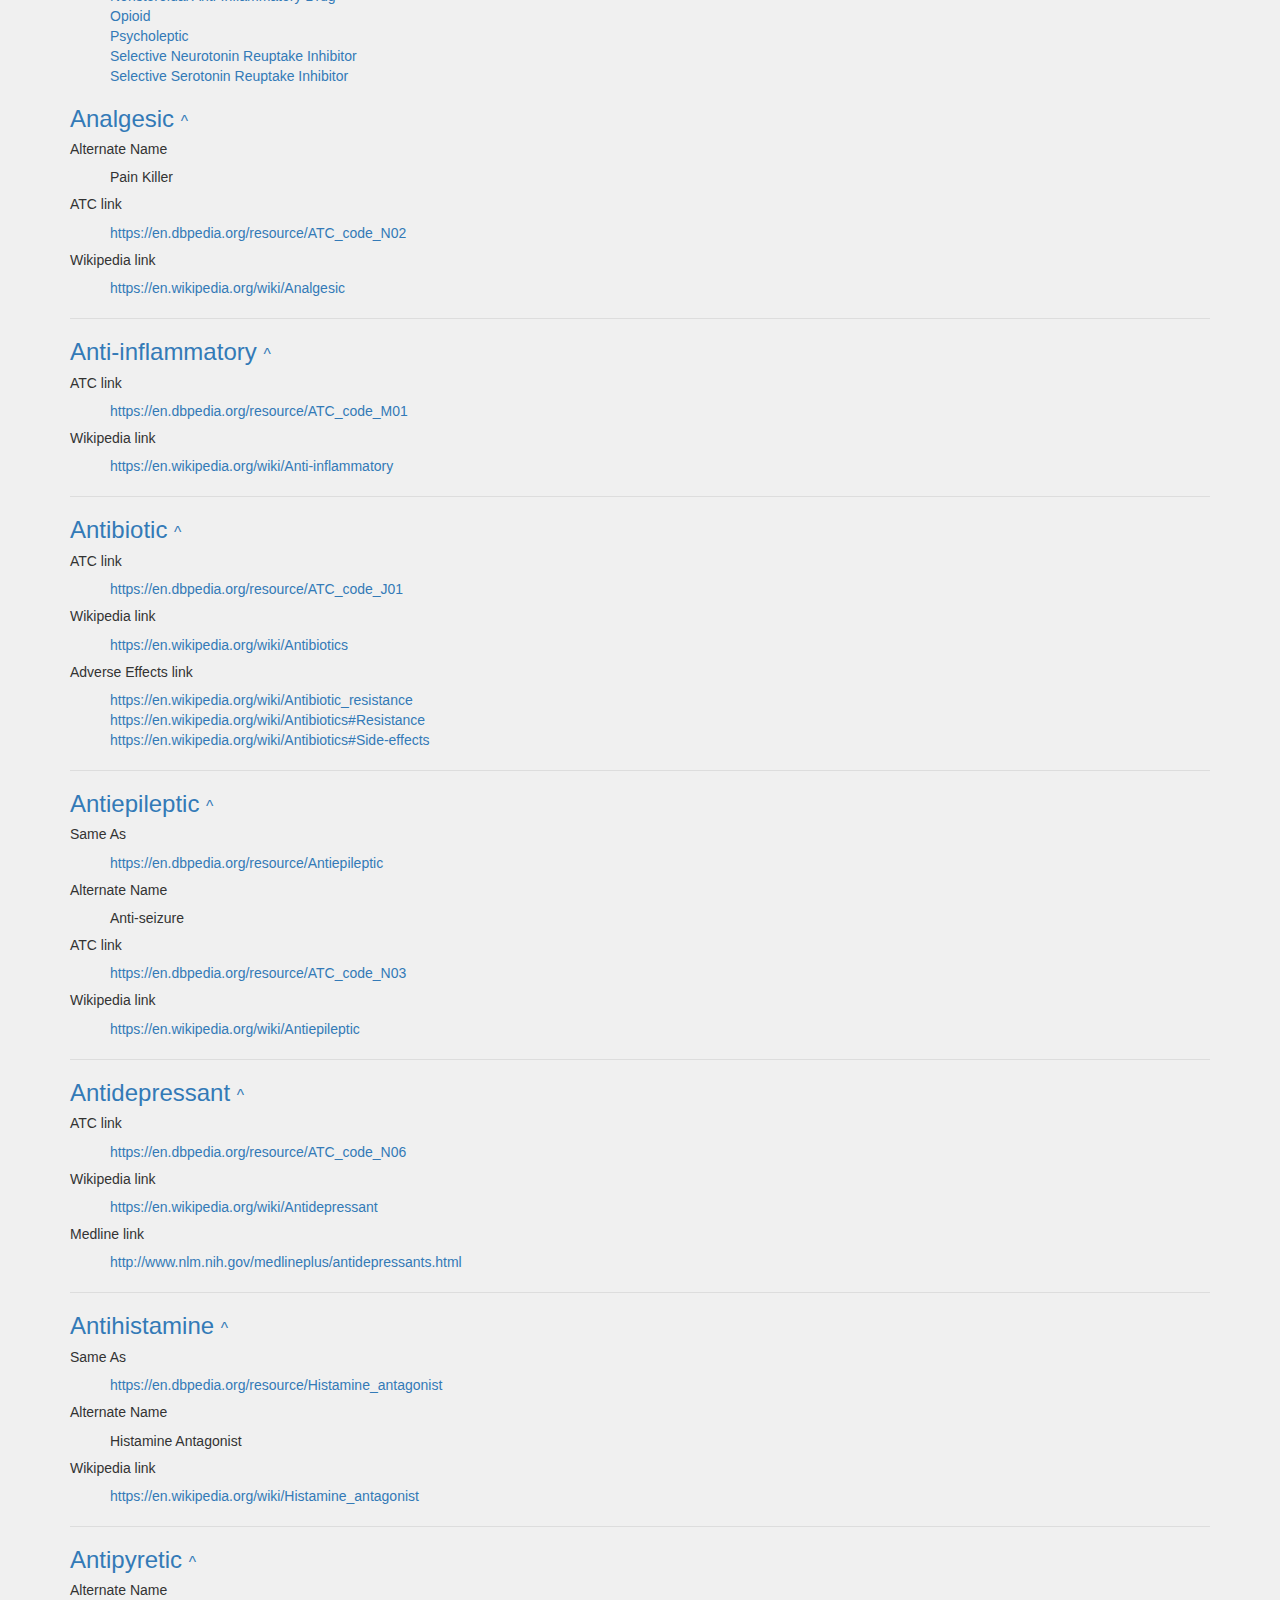
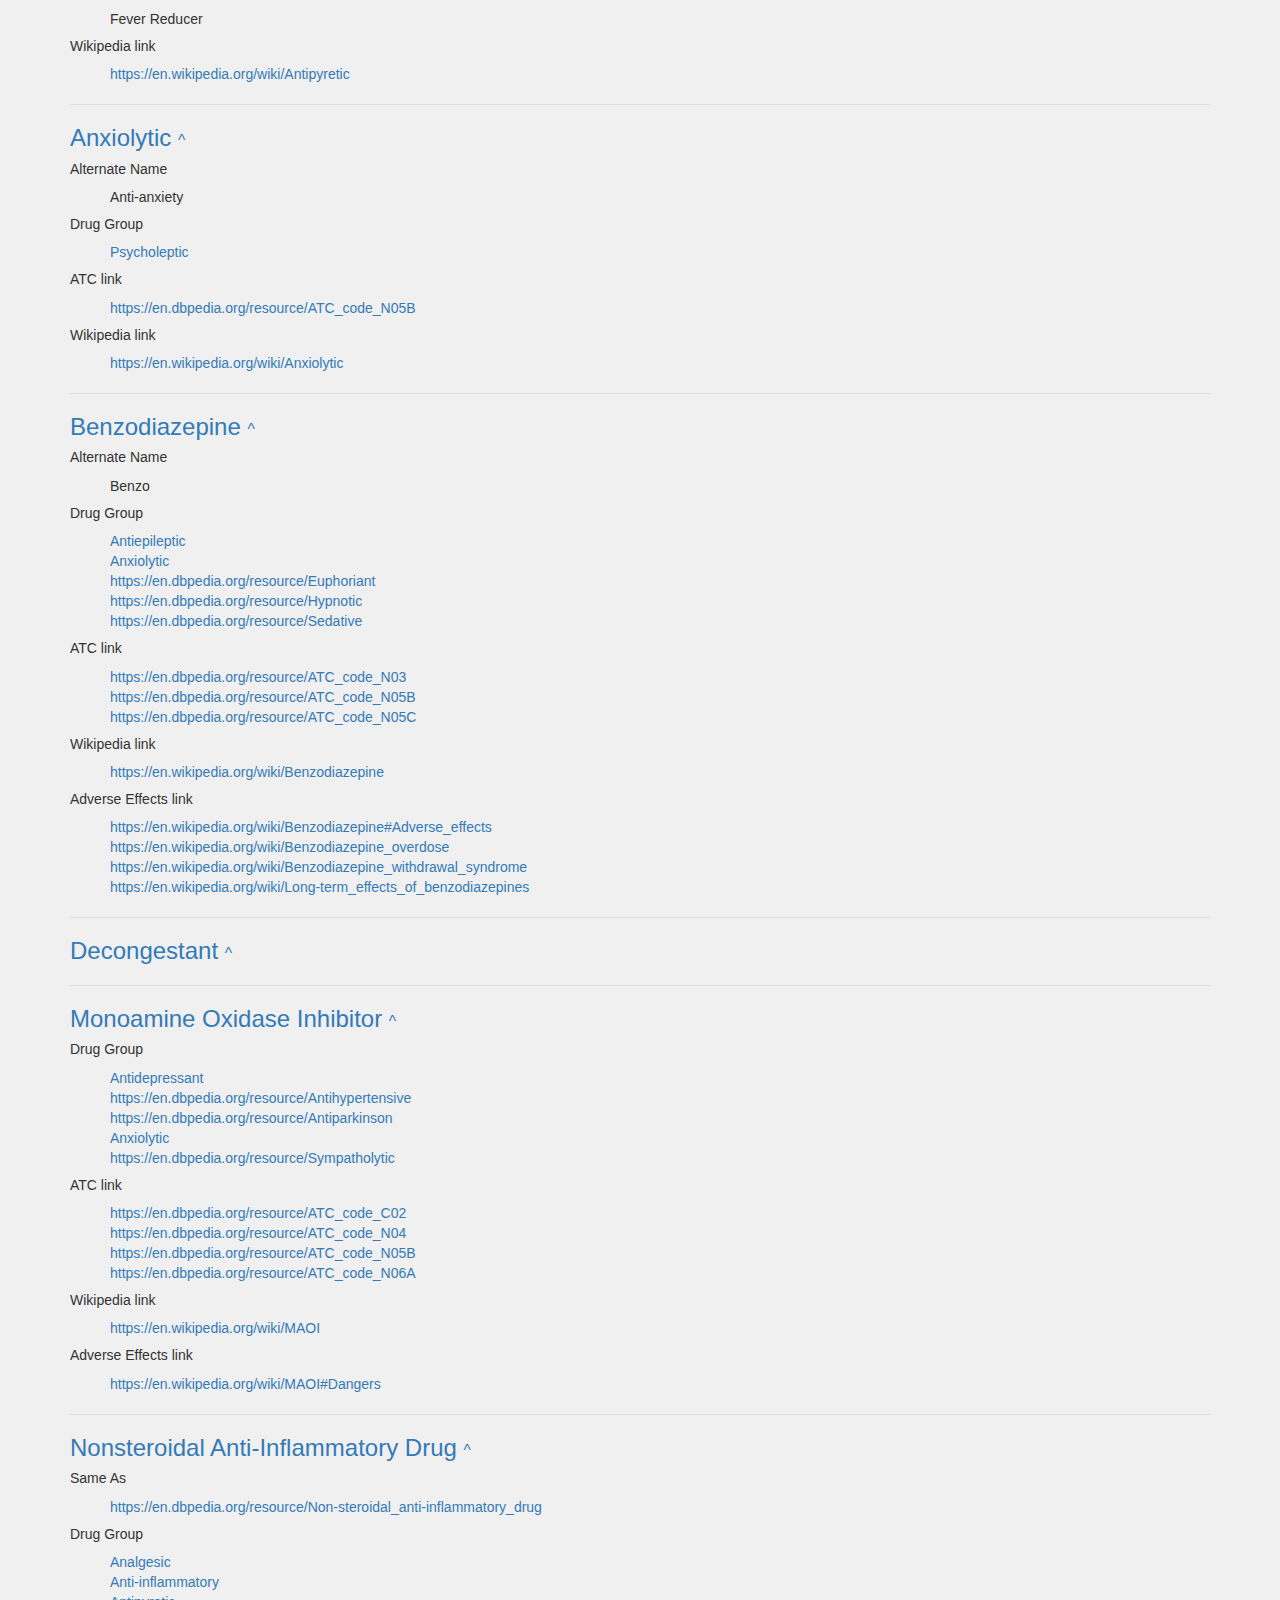
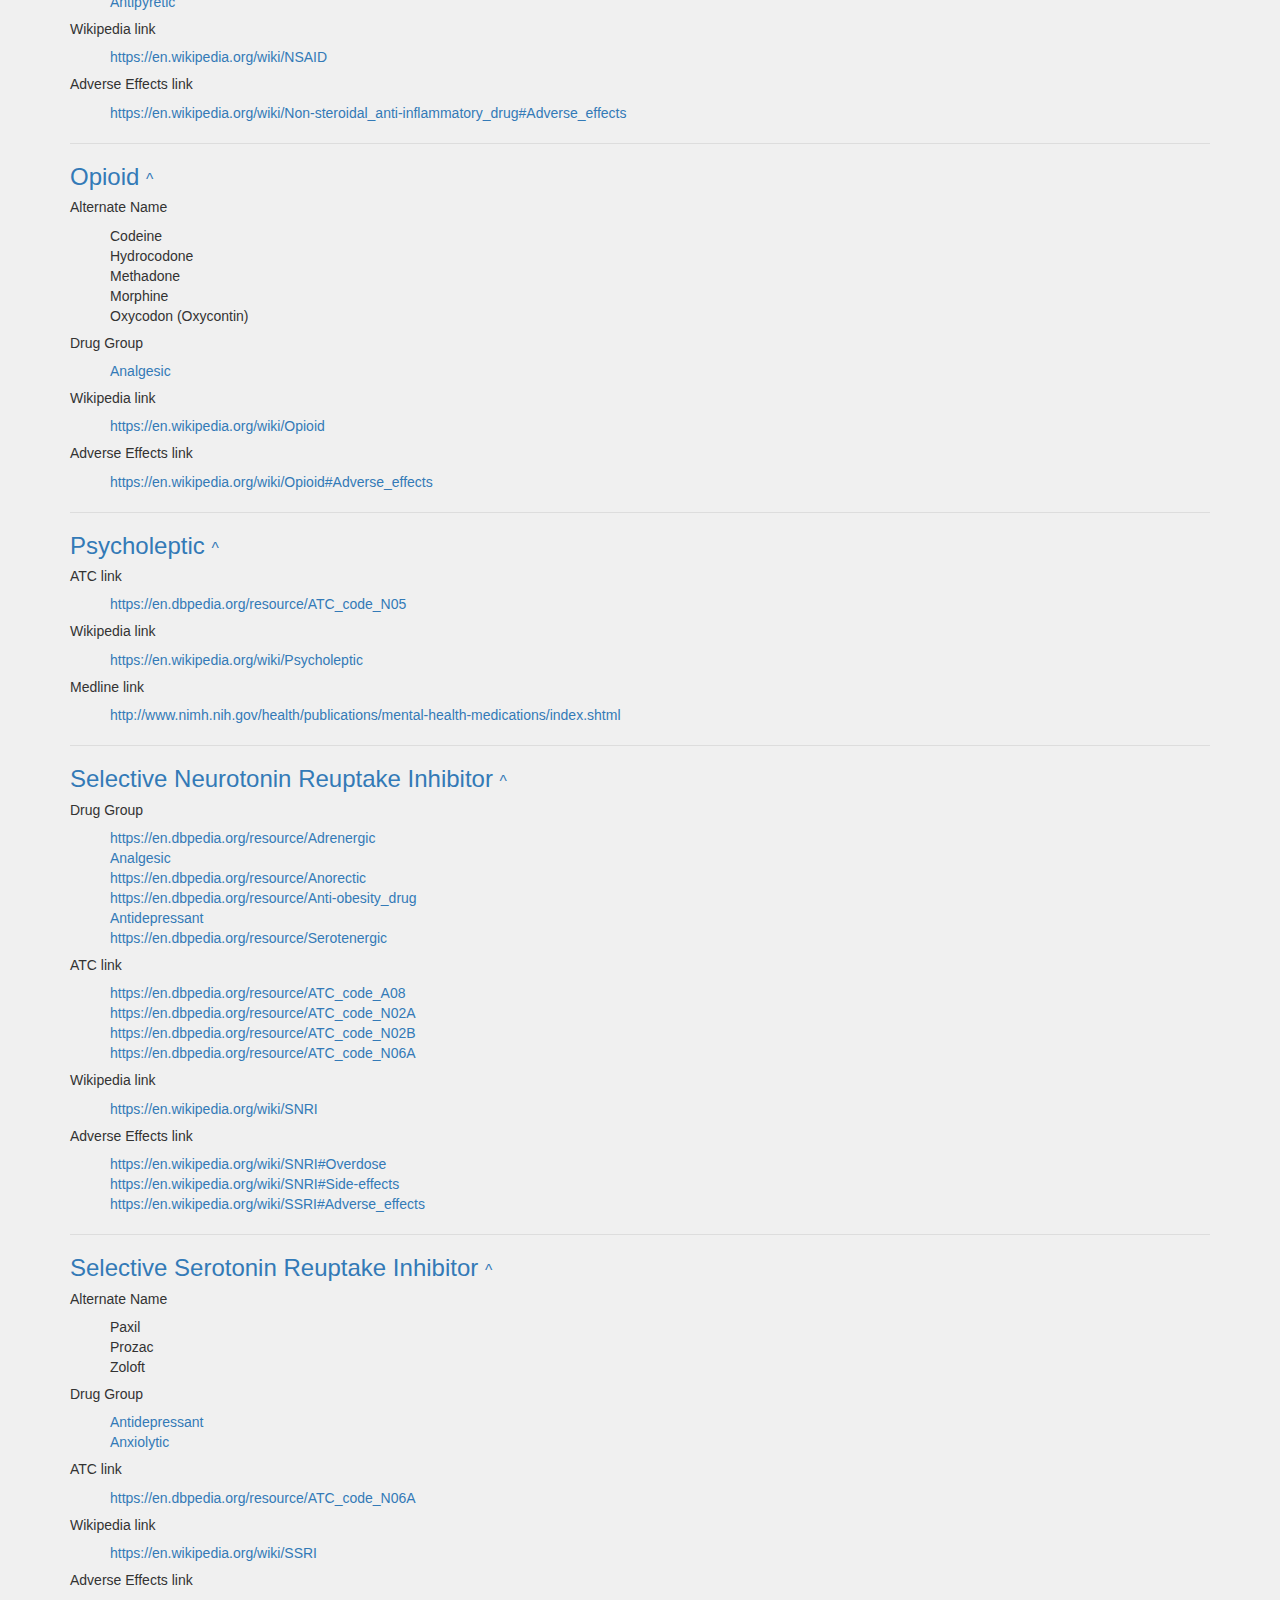
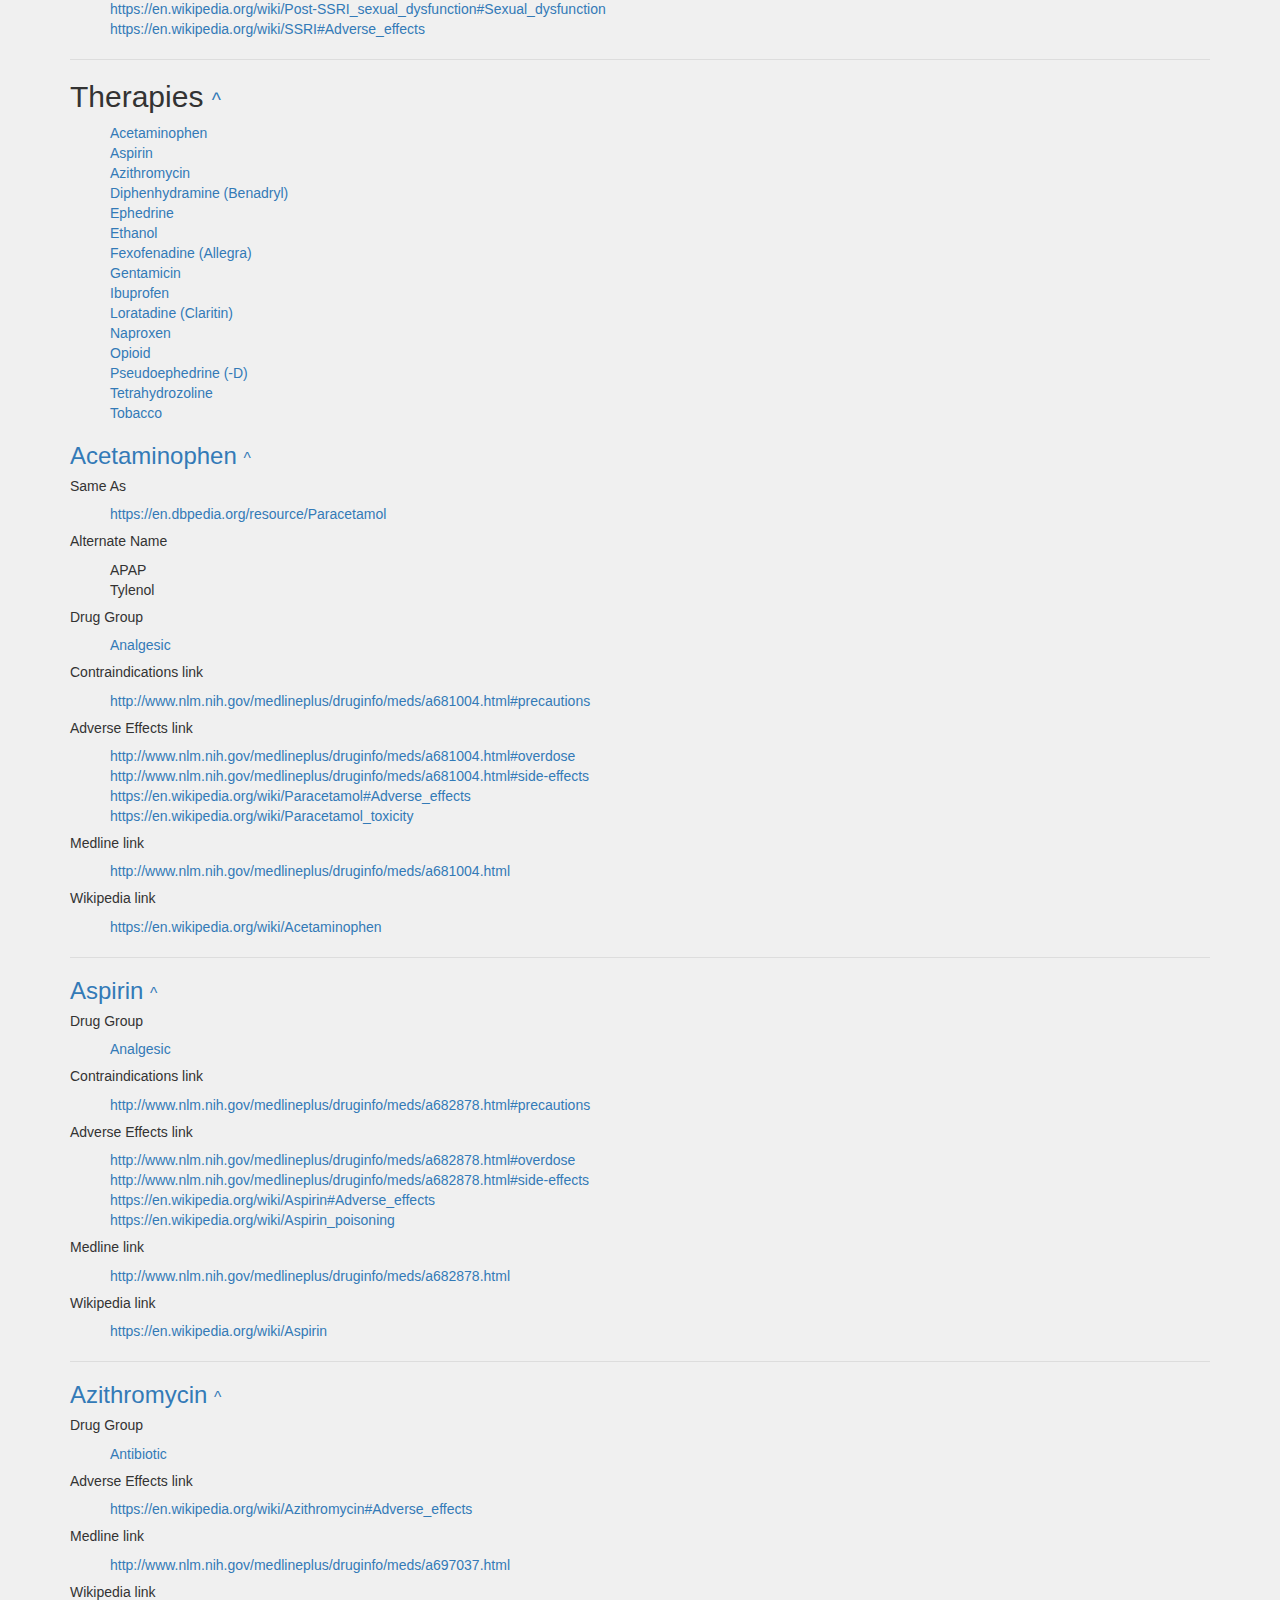
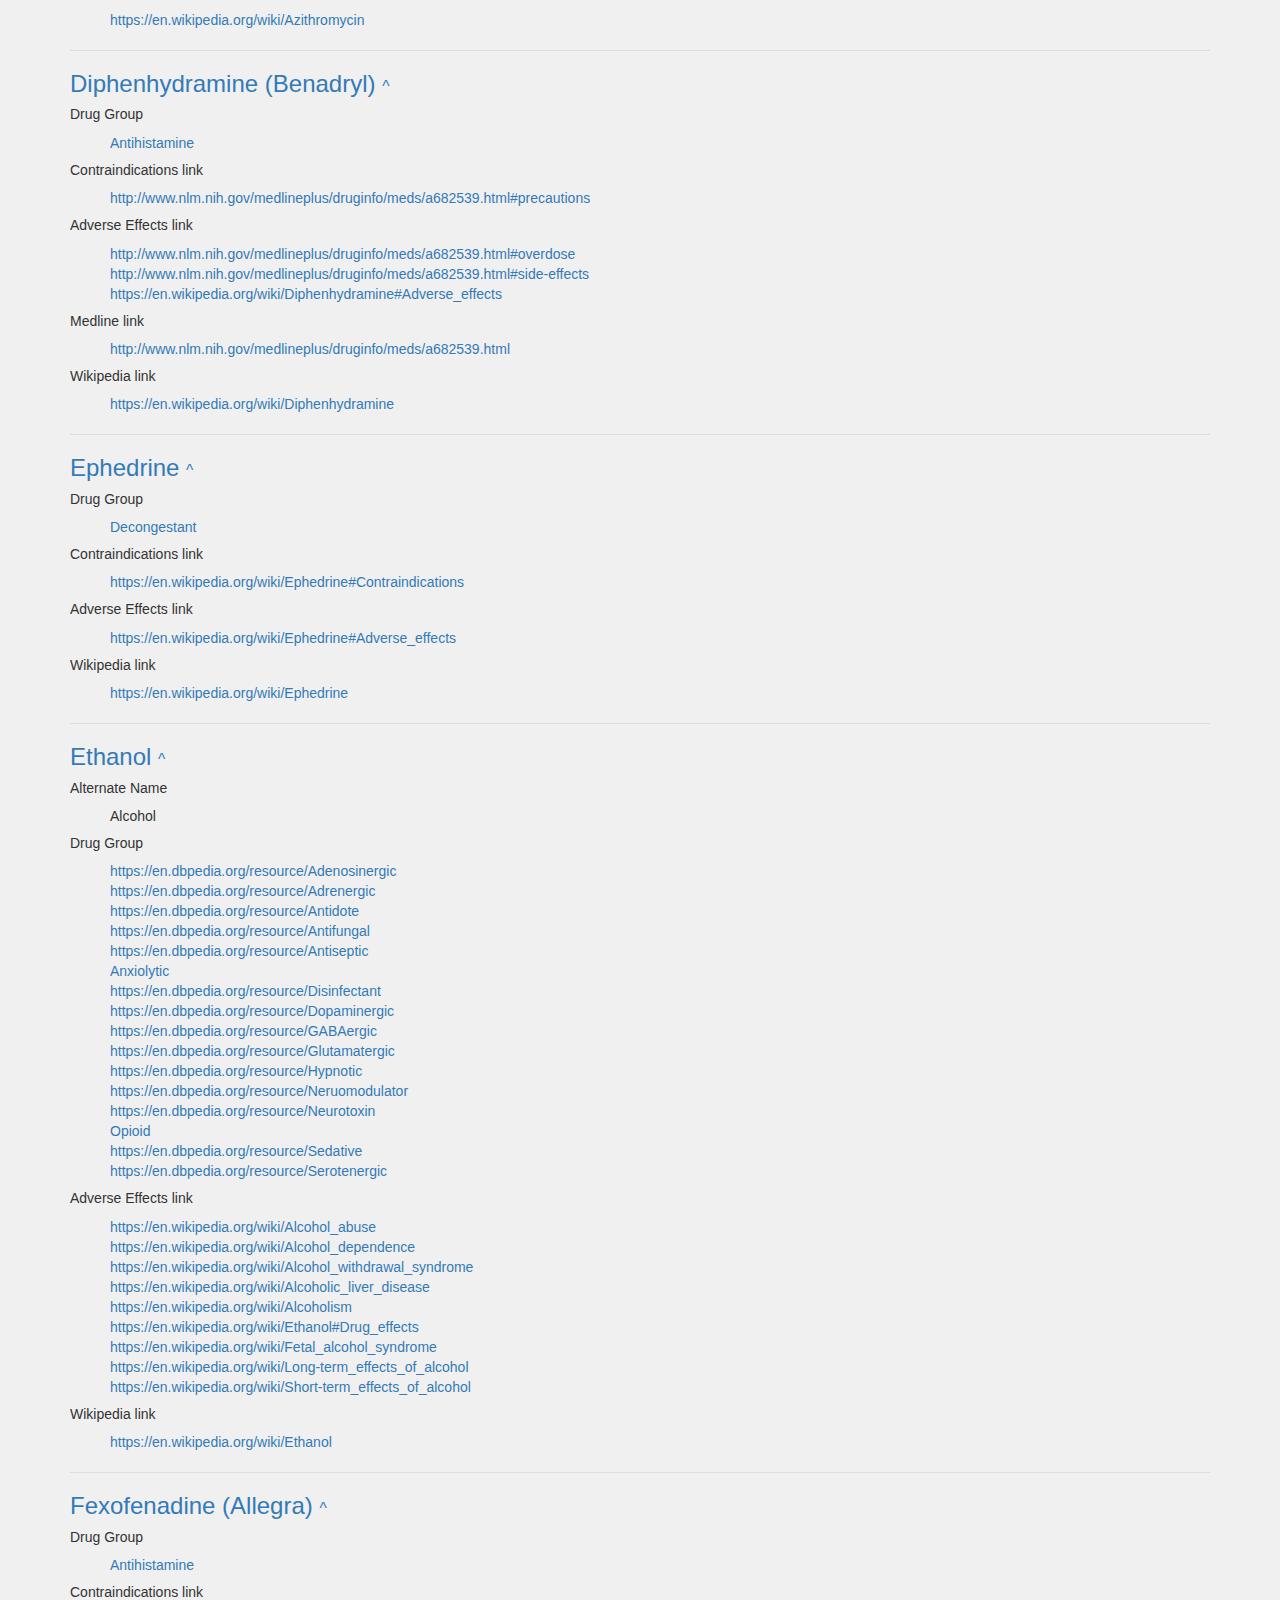
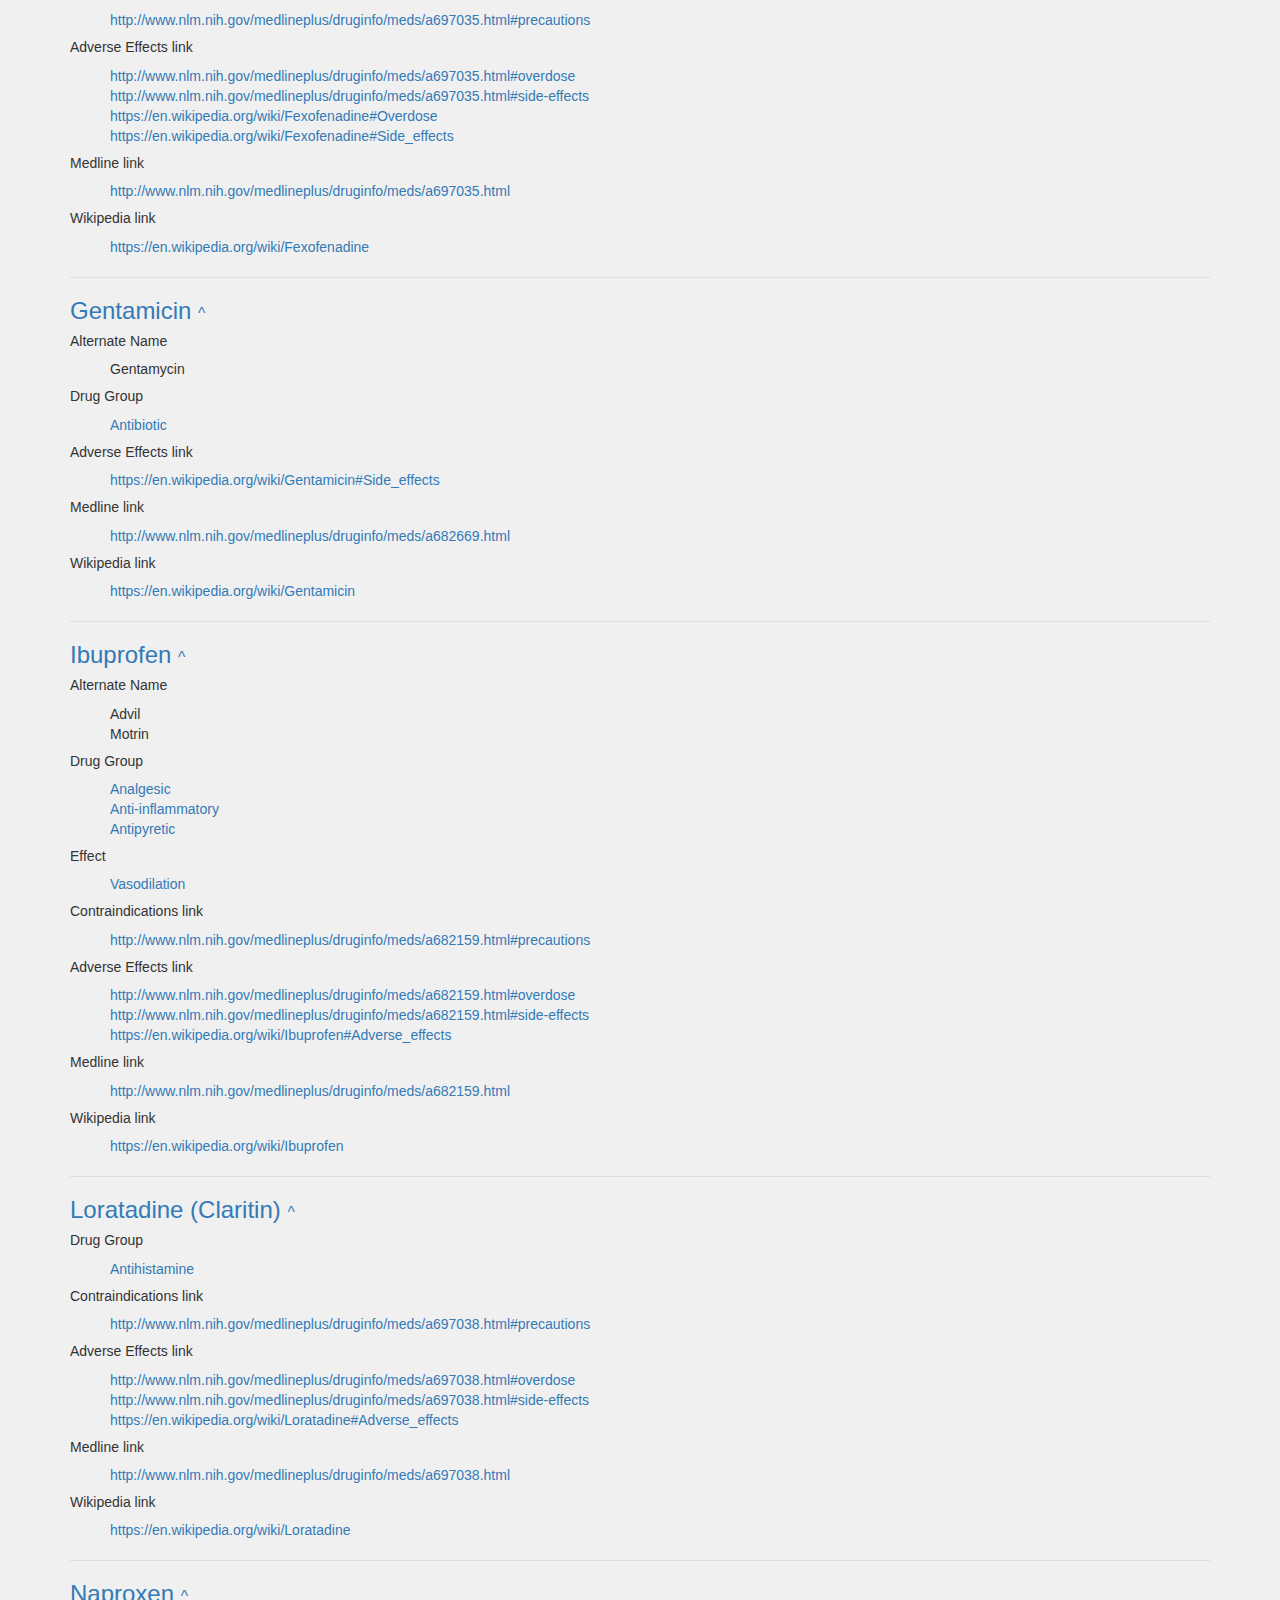
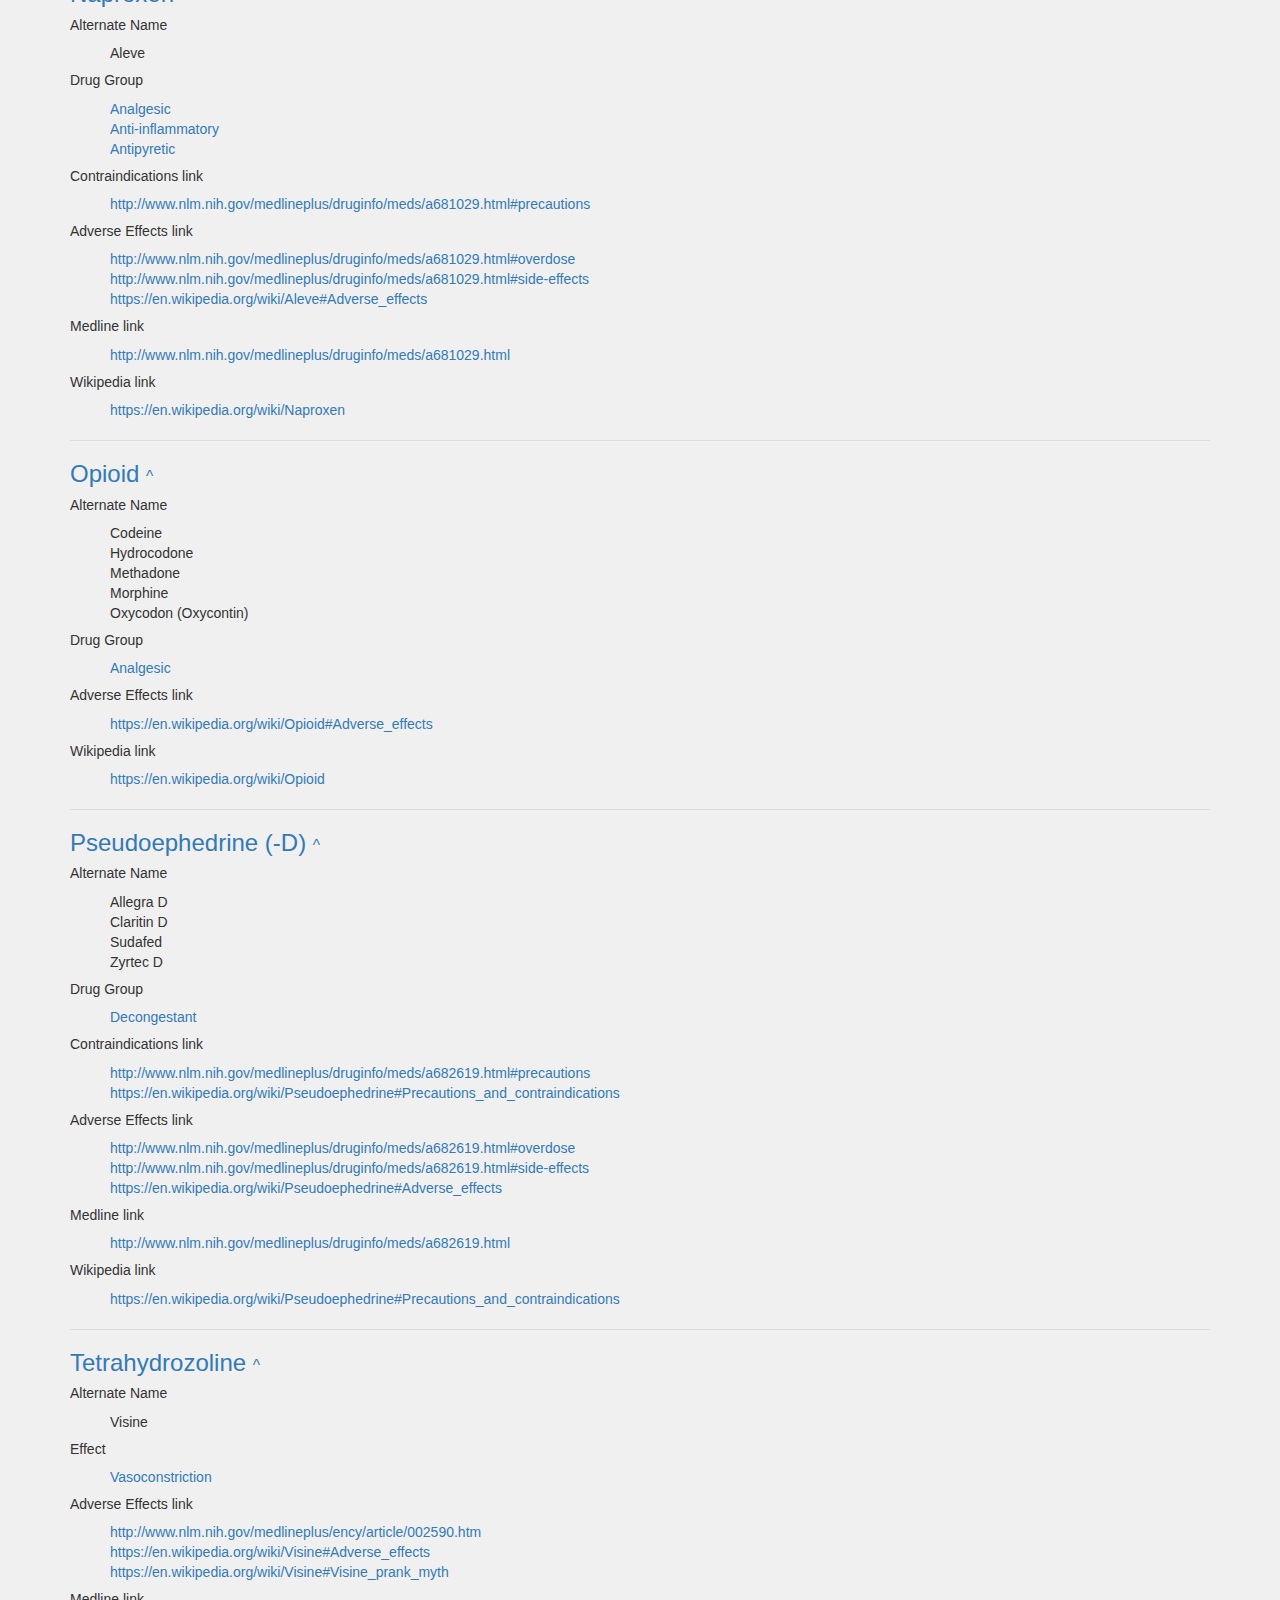
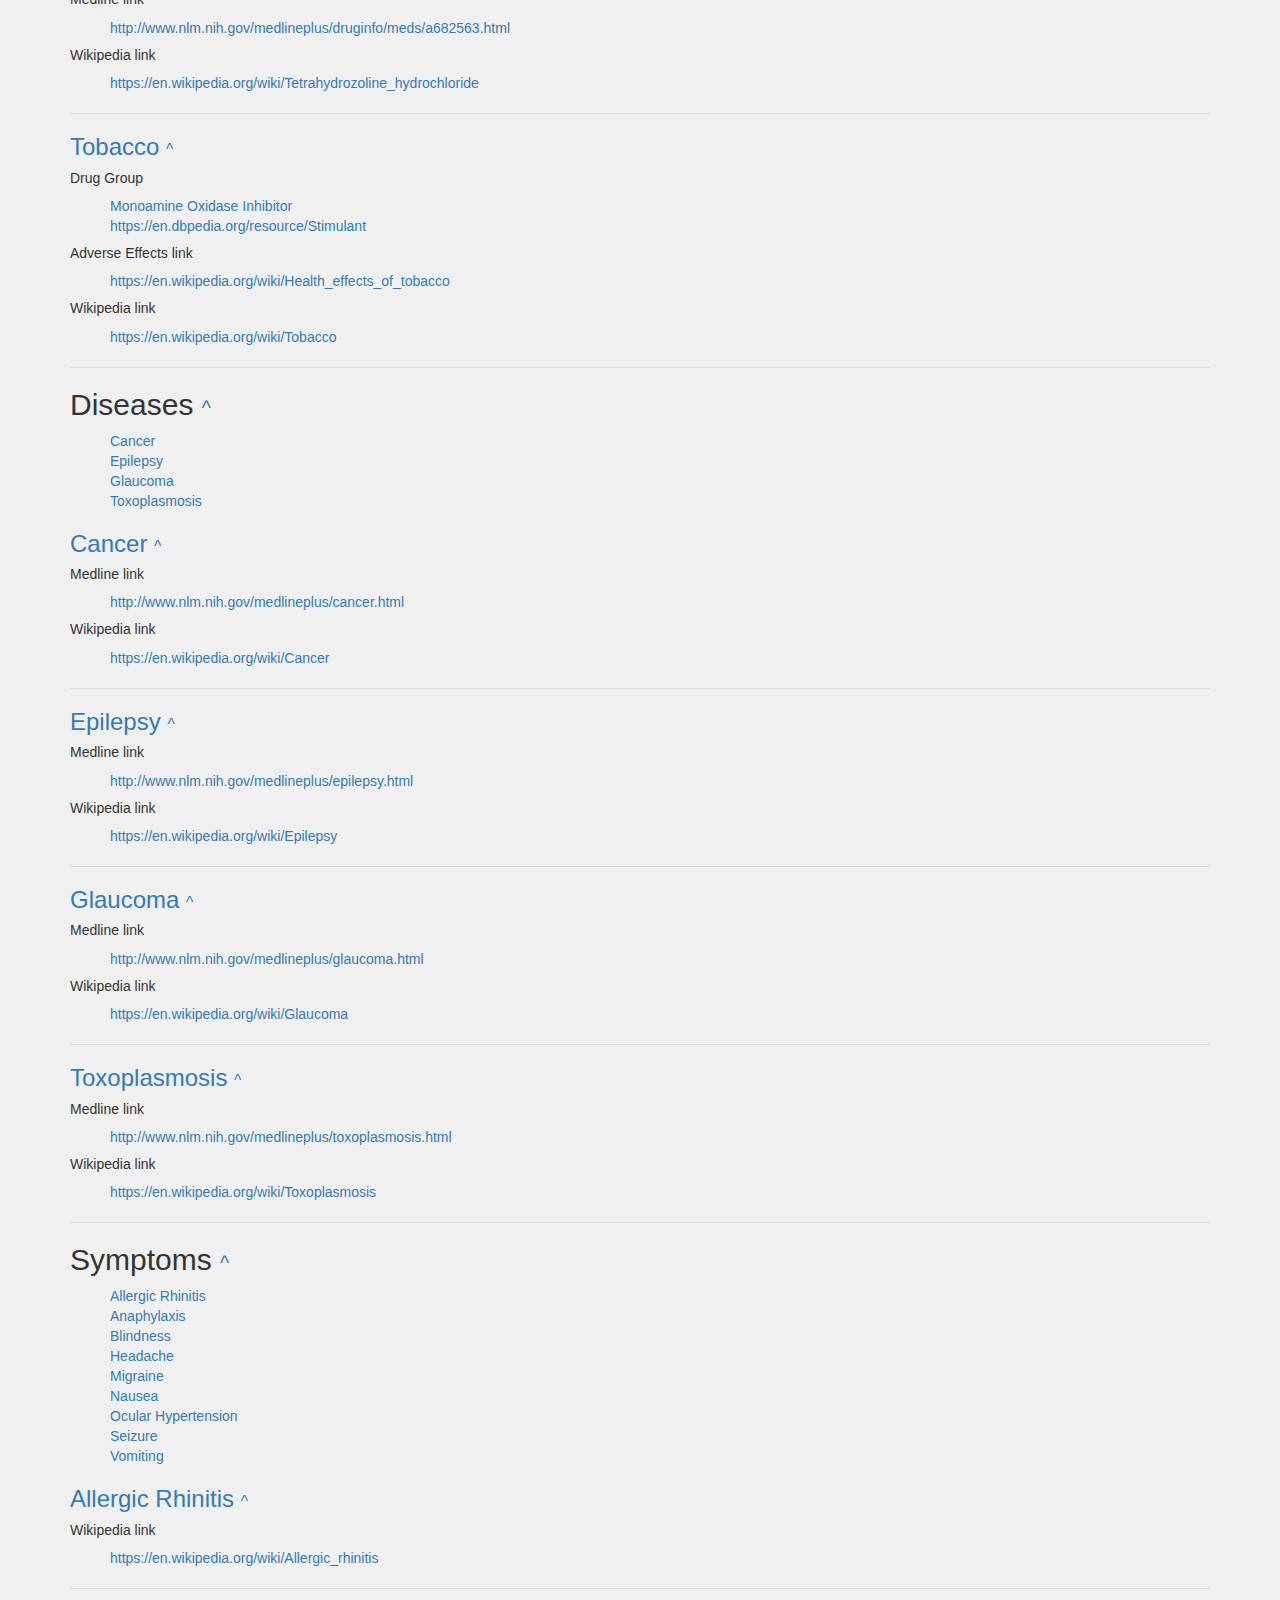
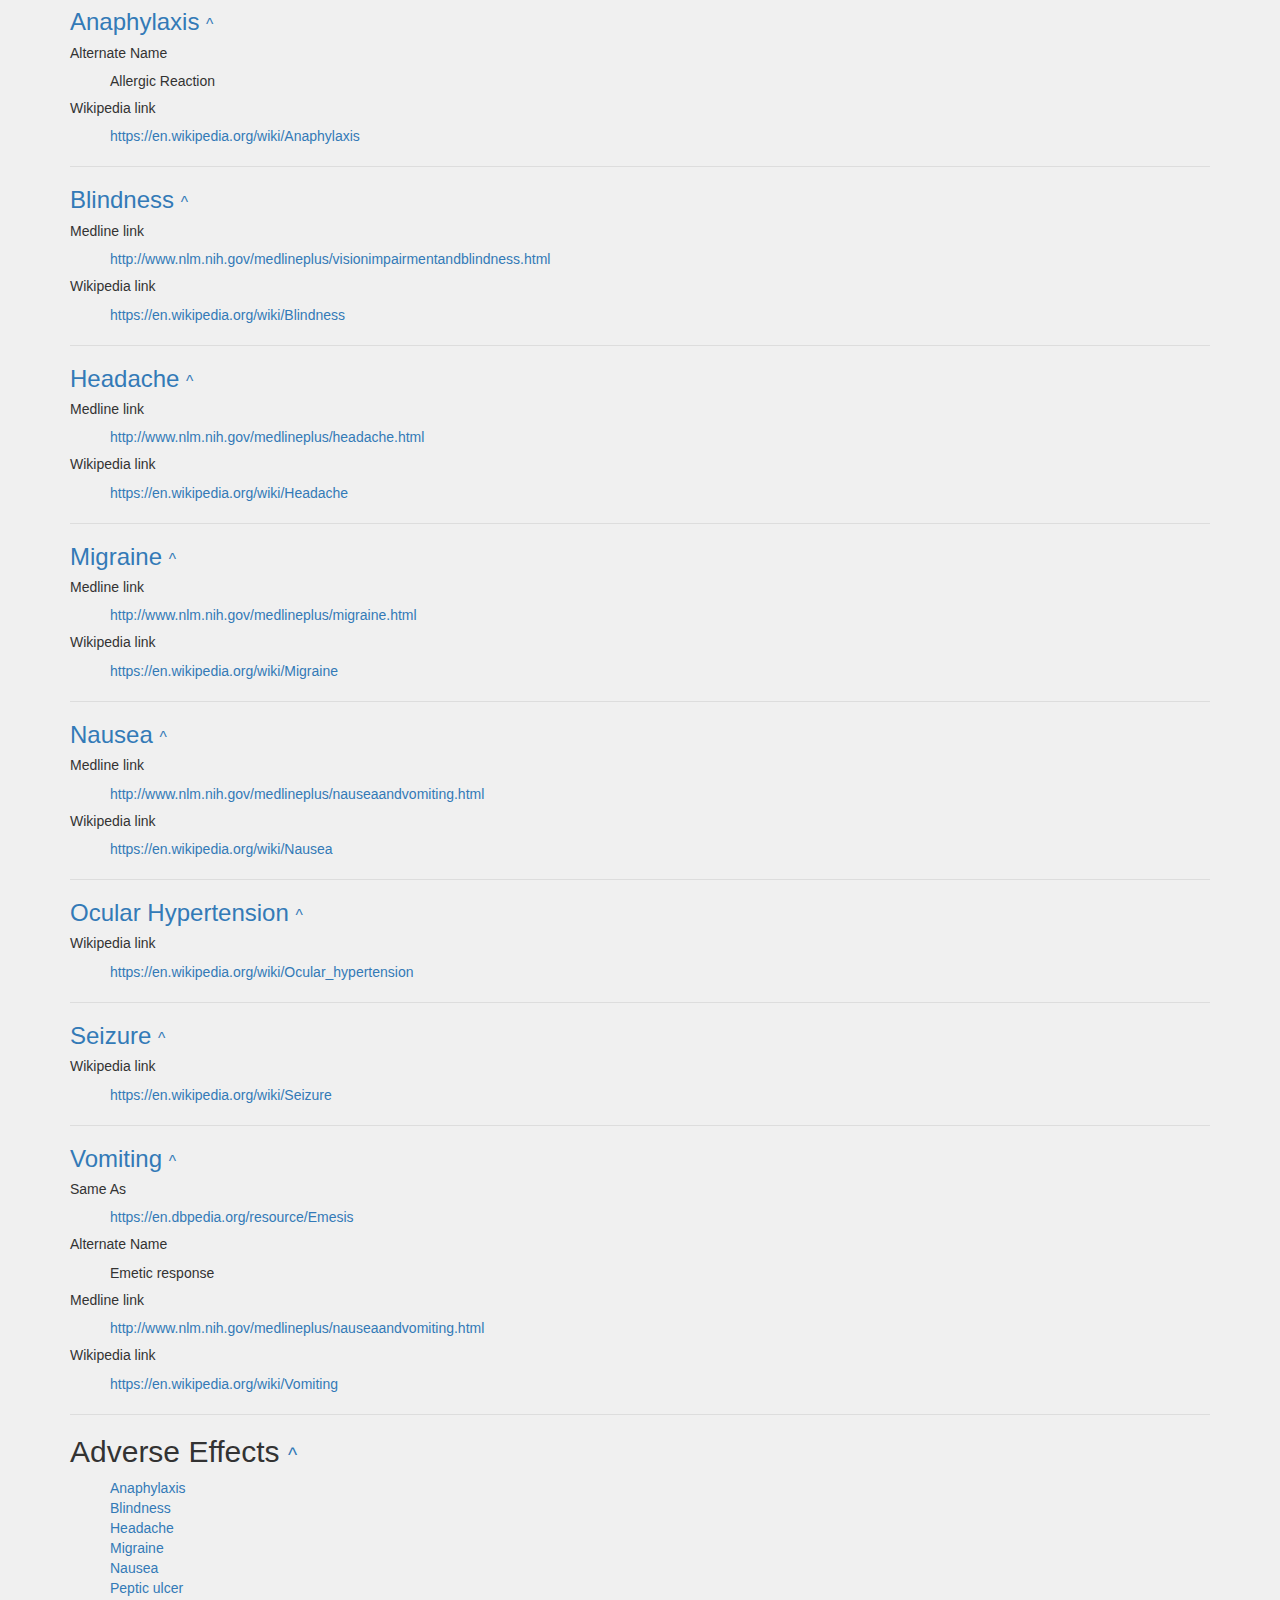
==== commit af3d7e8e: "ENH: healthref.html template: add self-link to group h3s" ====
--- a/index.html
+++ b/index.html
@@ -23,37 +23,37 @@
     <li><a href="#drug-groups">Drug Groups</a>
         <ul class="toc">
         
-        <li><a href="#drug-groups--analgesic">Analgesic</a></li>
-        
-        <li><a href="#drug-groups--anti-inflammatory">Anti-inflammatory</a></li>
-        
-        <li><a href="#drug-groups--antibiotic">Antibiotic</a></li>
-        
-        <li><a href="#drug-groups--antiepileptic">Antiepileptic</a></li>
-        
-        <li><a href="#drug-groups--antidepressant">Antidepressant</a></li>
-        
-        <li><a href="#drug-groups--antihistamine">Antihistamine</a></li>
-        
-        <li><a href="#drug-groups--antipyretic">Antipyretic</a></li>
-        
-        <li><a href="#drug-groups--anxiolytic">Anxiolytic</a></li>
-        
-        <li><a href="#drug-groups--benzodiazepine">Benzodiazepine</a></li>
-        
-        <li><a href="#drug-groups--decongestant">Decongestant</a></li>
-        
-        <li><a href="#drug-groups--monoamine-oxidase-inhibitor">Monoamine Oxidase Inhibitor</a></li>
-        
-        <li><a href="#drug-groups--nonsteroidal-anti-inflammatory-drug">Nonsteroidal Anti-Inflammatory Drug</a></li>
-        
-        <li><a href="#drug-groups--opioid">Opioid</a></li>
-        
-        <li><a href="#drug-groups--psycholeptic">Psycholeptic</a></li>
-        
-        <li><a href="#drug-groups--selective-neurotonin-reuptake-inhibitor">Selective Neurotonin Reuptake Inhibitor</a></li>
-        
-        <li><a href="#drug-groups--selective-serotonin-reuptake-inhibitor">Selective Serotonin Reuptake Inhibitor</a></li>
+        <li><a href="#drug-groups/analgesic">Analgesic</a></li>
+        
+        <li><a href="#drug-groups/anti-inflammatory">Anti-inflammatory</a></li>
+        
+        <li><a href="#drug-groups/antibiotic">Antibiotic</a></li>
+        
+        <li><a href="#drug-groups/antiepileptic">Antiepileptic</a></li>
+        
+        <li><a href="#drug-groups/antidepressant">Antidepressant</a></li>
+        
+        <li><a href="#drug-groups/antihistamine">Antihistamine</a></li>
+        
+        <li><a href="#drug-groups/antipyretic">Antipyretic</a></li>
+        
+        <li><a href="#drug-groups/anxiolytic">Anxiolytic</a></li>
+        
+        <li><a href="#drug-groups/benzodiazepine">Benzodiazepine</a></li>
+        
+        <li><a href="#drug-groups/decongestant">Decongestant</a></li>
+        
+        <li><a href="#drug-groups/monoamine-oxidase-inhibitor">Monoamine Oxidase Inhibitor</a></li>
+        
+        <li><a href="#drug-groups/nonsteroidal-anti-inflammatory-drug">Nonsteroidal Anti-Inflammatory Drug</a></li>
+        
+        <li><a href="#drug-groups/opioid">Opioid</a></li>
+        
+        <li><a href="#drug-groups/psycholeptic">Psycholeptic</a></li>
+        
+        <li><a href="#drug-groups/selective-neurotonin-reuptake-inhibitor">Selective Neurotonin Reuptake Inhibitor</a></li>
+        
+        <li><a href="#drug-groups/selective-serotonin-reuptake-inhibitor">Selective Serotonin Reuptake Inhibitor</a></li>
         
         </ul>
     </li>
@@ -61,35 +61,35 @@
     <li><a href="#therapies">Therapies</a>
         <ul class="toc">
         
-        <li><a href="#therapies--acetaminophen">Acetaminophen</a></li>
-        
-        <li><a href="#therapies--aspirin">Aspirin</a></li>
-        
-        <li><a href="#therapies--azithromycin">Azithromycin</a></li>
-        
-        <li><a href="#therapies--diphenhydramine-(benadryl)">Diphenhydramine (Benadryl)</a></li>
-        
-        <li><a href="#therapies--ephedrine">Ephedrine</a></li>
-        
-        <li><a href="#therapies--ethanol">Ethanol</a></li>
-        
-        <li><a href="#therapies--fexofenadine-(allegra)">Fexofenadine (Allegra)</a></li>
-        
-        <li><a href="#therapies--gentamicin">Gentamicin</a></li>
-        
-        <li><a href="#therapies--ibuprofen">Ibuprofen</a></li>
-        
-        <li><a href="#therapies--loratadine-(claritin)">Loratadine (Claritin)</a></li>
-        
-        <li><a href="#therapies--naproxen">Naproxen</a></li>
-        
-        <li><a href="#therapies--opioid">Opioid</a></li>
-        
-        <li><a href="#therapies--pseudoephedrine-(-d)">Pseudoephedrine (-D)</a></li>
-        
-        <li><a href="#therapies--tetrahydrozoline">Tetrahydrozoline</a></li>
-        
-        <li><a href="#therapies--tobacco">Tobacco</a></li>
+        <li><a href="#therapies/acetaminophen">Acetaminophen</a></li>
+        
+        <li><a href="#therapies/aspirin">Aspirin</a></li>
+        
+        <li><a href="#therapies/azithromycin">Azithromycin</a></li>
+        
+        <li><a href="#therapies/diphenhydramine-(benadryl)">Diphenhydramine (Benadryl)</a></li>
+        
+        <li><a href="#therapies/ephedrine">Ephedrine</a></li>
+        
+        <li><a href="#therapies/ethanol">Ethanol</a></li>
+        
+        <li><a href="#therapies/fexofenadine-(allegra)">Fexofenadine (Allegra)</a></li>
+        
+        <li><a href="#therapies/gentamicin">Gentamicin</a></li>
+        
+        <li><a href="#therapies/ibuprofen">Ibuprofen</a></li>
+        
+        <li><a href="#therapies/loratadine-(claritin)">Loratadine (Claritin)</a></li>
+        
+        <li><a href="#therapies/naproxen">Naproxen</a></li>
+        
+        <li><a href="#therapies/opioid">Opioid</a></li>
+        
+        <li><a href="#therapies/pseudoephedrine-(-d)">Pseudoephedrine (-D)</a></li>
+        
+        <li><a href="#therapies/tetrahydrozoline">Tetrahydrozoline</a></li>
+        
+        <li><a href="#therapies/tobacco">Tobacco</a></li>
         
         </ul>
     </li>
@@ -97,13 +97,13 @@
     <li><a href="#diseases">Diseases</a>
         <ul class="toc">
         
-        <li><a href="#diseases--cancer">Cancer</a></li>
-        
-        <li><a href="#diseases--epilepsy">Epilepsy</a></li>
-        
-        <li><a href="#diseases--glaucoma">Glaucoma</a></li>
-        
-        <li><a href="#diseases--toxoplasmosis">Toxoplasmosis</a></li>
+        <li><a href="#diseases/cancer">Cancer</a></li>
+        
+        <li><a href="#diseases/epilepsy">Epilepsy</a></li>
+        
+        <li><a href="#diseases/glaucoma">Glaucoma</a></li>
+        
+        <li><a href="#diseases/toxoplasmosis">Toxoplasmosis</a></li>
         
         </ul>
     </li>
@@ -111,23 +111,23 @@
     <li><a href="#symptoms">Symptoms</a>
         <ul class="toc">
         
-        <li><a href="#symptoms--allergic-rhinitis">Allergic Rhinitis</a></li>
-        
-        <li><a href="#symptoms--anaphylaxis">Anaphylaxis</a></li>
-        
-        <li><a href="#symptoms--blindness">Blindness</a></li>
-        
-        <li><a href="#symptoms--headache">Headache</a></li>
-        
-        <li><a href="#symptoms--migraine">Migraine</a></li>
-        
-        <li><a href="#symptoms--nausea">Nausea</a></li>
-        
-        <li><a href="#symptoms--ocular-hypertension">Ocular Hypertension</a></li>
-        
-        <li><a href="#symptoms--seizure">Seizure</a></li>
-        
-        <li><a href="#symptoms--vomiting">Vomiting</a></li>
+        <li><a href="#symptoms/allergic-rhinitis">Allergic Rhinitis</a></li>
+        
+        <li><a href="#symptoms/anaphylaxis">Anaphylaxis</a></li>
+        
+        <li><a href="#symptoms/blindness">Blindness</a></li>
+        
+        <li><a href="#symptoms/headache">Headache</a></li>
+        
+        <li><a href="#symptoms/migraine">Migraine</a></li>
+        
+        <li><a href="#symptoms/nausea">Nausea</a></li>
+        
+        <li><a href="#symptoms/ocular-hypertension">Ocular Hypertension</a></li>
+        
+        <li><a href="#symptoms/seizure">Seizure</a></li>
+        
+        <li><a href="#symptoms/vomiting">Vomiting</a></li>
         
         </ul>
     </li>
@@ -135,21 +135,21 @@
     <li><a href="#adverse-effects">Adverse Effects</a>
         <ul class="toc">
         
-        <li><a href="#adverse-effects--anaphylaxis">Anaphylaxis</a></li>
-        
-        <li><a href="#adverse-effects--blindness">Blindness</a></li>
-        
-        <li><a href="#adverse-effects--headache">Headache</a></li>
-        
-        <li><a href="#adverse-effects--migraine">Migraine</a></li>
-        
-        <li><a href="#adverse-effects--nausea">Nausea</a></li>
-        
-        <li><a href="#adverse-effects--peptic-ulcer">Peptic ulcer</a></li>
-        
-        <li><a href="#adverse-effects--seizure">Seizure</a></li>
-        
-        <li><a href="#adverse-effects--vomiting">Vomiting</a></li>
+        <li><a href="#adverse-effects/anaphylaxis">Anaphylaxis</a></li>
+        
+        <li><a href="#adverse-effects/blindness">Blindness</a></li>
+        
+        <li><a href="#adverse-effects/headache">Headache</a></li>
+        
+        <li><a href="#adverse-effects/migraine">Migraine</a></li>
+        
+        <li><a href="#adverse-effects/nausea">Nausea</a></li>
+        
+        <li><a href="#adverse-effects/peptic-ulcer">Peptic ulcer</a></li>
+        
+        <li><a href="#adverse-effects/seizure">Seizure</a></li>
+        
+        <li><a href="#adverse-effects/vomiting">Vomiting</a></li>
         
         </ul>
     </li>
@@ -167,41 +167,42 @@
 </h2>
 <ul class='toc'>
 
-    <li><a href="#drug-groups--analgesic">Analgesic</a></li>
-
-    <li><a href="#drug-groups--anti-inflammatory">Anti-inflammatory</a></li>
-
-    <li><a href="#drug-groups--antibiotic">Antibiotic</a></li>
-
-    <li><a href="#drug-groups--antiepileptic">Antiepileptic</a></li>
-
-    <li><a href="#drug-groups--antidepressant">Antidepressant</a></li>
-
-    <li><a href="#drug-groups--antihistamine">Antihistamine</a></li>
-
-    <li><a href="#drug-groups--antipyretic">Antipyretic</a></li>
-
-    <li><a href="#drug-groups--anxiolytic">Anxiolytic</a></li>
-
-    <li><a href="#drug-groups--benzodiazepine">Benzodiazepine</a></li>
-
-    <li><a href="#drug-groups--decongestant">Decongestant</a></li>
-
-    <li><a href="#drug-groups--monoamine-oxidase-inhibitor">Monoamine Oxidase Inhibitor</a></li>
-
-    <li><a href="#drug-groups--nonsteroidal-anti-inflammatory-drug">Nonsteroidal Anti-Inflammatory Drug</a></li>
-
-    <li><a href="#drug-groups--opioid">Opioid</a></li>
-
-    <li><a href="#drug-groups--psycholeptic">Psycholeptic</a></li>
-
-    <li><a href="#drug-groups--selective-neurotonin-reuptake-inhibitor">Selective Neurotonin Reuptake Inhibitor</a></li>
-
-    <li><a href="#drug-groups--selective-serotonin-reuptake-inhibitor">Selective Serotonin Reuptake Inhibitor</a></li>
+    <li><a href="#drug-groups/analgesic">Analgesic</a></li>
+
+    <li><a href="#drug-groups/anti-inflammatory">Anti-inflammatory</a></li>
+
+    <li><a href="#drug-groups/antibiotic">Antibiotic</a></li>
+
+    <li><a href="#drug-groups/antiepileptic">Antiepileptic</a></li>
+
+    <li><a href="#drug-groups/antidepressant">Antidepressant</a></li>
+
+    <li><a href="#drug-groups/antihistamine">Antihistamine</a></li>
+
+    <li><a href="#drug-groups/antipyretic">Antipyretic</a></li>
+
+    <li><a href="#drug-groups/anxiolytic">Anxiolytic</a></li>
+
+    <li><a href="#drug-groups/benzodiazepine">Benzodiazepine</a></li>
+
+    <li><a href="#drug-groups/decongestant">Decongestant</a></li>
+
+    <li><a href="#drug-groups/monoamine-oxidase-inhibitor">Monoamine Oxidase Inhibitor</a></li>
+
+    <li><a href="#drug-groups/nonsteroidal-anti-inflammatory-drug">Nonsteroidal Anti-Inflammatory Drug</a></li>
+
+    <li><a href="#drug-groups/opioid">Opioid</a></li>
+
+    <li><a href="#drug-groups/psycholeptic">Psycholeptic</a></li>
+
+    <li><a href="#drug-groups/selective-neurotonin-reuptake-inhibitor">Selective Neurotonin Reuptake Inhibitor</a></li>
+
+    <li><a href="#drug-groups/selective-serotonin-reuptake-inhibitor">Selective Serotonin Reuptake Inhibitor</a></li>
 
 </ul>
 
-<h3 id="drug-groups--analgesic">Analgesic
+<h3 id="drug-groups/analgesic">
+    <a href="#drug-groups/analgesic">Analgesic</a>
     <small><span class="toplink"><a href="#drug-groups">^</a></span></small>
 </h3>
   
@@ -221,7 +222,8 @@
     <li><a href="https://en.wikipedia.org/wiki/Analgesic">https://en.wikipedia.org/wiki/Analgesic</a></li></ul>
   
   <hr>
-<h3 id="drug-groups--anti-inflammatory">Anti-inflammatory
+<h3 id="drug-groups/anti-inflammatory">
+    <a href="#drug-groups/anti-inflammatory">Anti-inflammatory</a>
     <small><span class="toplink"><a href="#drug-groups">^</a></span></small>
 </h3>
   
@@ -236,7 +238,8 @@
     <li><a href="https://en.wikipedia.org/wiki/Anti-inflammatory">https://en.wikipedia.org/wiki/Anti-inflammatory</a></li></ul>
   
   <hr>
-<h3 id="drug-groups--antibiotic">Antibiotic
+<h3 id="drug-groups/antibiotic">
+    <a href="#drug-groups/antibiotic">Antibiotic</a>
     <small><span class="toplink"><a href="#drug-groups">^</a></span></small>
 </h3>
   
@@ -258,7 +261,8 @@
     <li><a href="https://en.wikipedia.org/wiki/Antibiotics#Side-effects">https://en.wikipedia.org/wiki/Antibiotics#Side-effects</a></li></ul>
   
   <hr>
-<h3 id="drug-groups--antiepileptic">Antiepileptic
+<h3 id="drug-groups/antiepileptic">
+    <a href="#drug-groups/antiepileptic">Antiepileptic</a>
     <small><span class="toplink"><a href="#drug-groups">^</a></span></small>
 </h3>
   
@@ -283,7 +287,8 @@
     <li><a href="https://en.wikipedia.org/wiki/Antiepileptic">https://en.wikipedia.org/wiki/Antiepileptic</a></li></ul>
   
   <hr>
-<h3 id="drug-groups--antidepressant">Antidepressant
+<h3 id="drug-groups/antidepressant">
+    <a href="#drug-groups/antidepressant">Antidepressant</a>
     <small><span class="toplink"><a href="#drug-groups">^</a></span></small>
 </h3>
   
@@ -303,7 +308,8 @@
     <li><a href="http://www.nlm.nih.gov/medlineplus/antidepressants.html">http://www.nlm.nih.gov/medlineplus/antidepressants.html</a></li></ul>
   
   <hr>
-<h3 id="drug-groups--antihistamine">Antihistamine
+<h3 id="drug-groups/antihistamine">
+    <a href="#drug-groups/antihistamine">Antihistamine</a>
     <small><span class="toplink"><a href="#drug-groups">^</a></span></small>
 </h3>
   
@@ -323,7 +329,8 @@
     <li><a href="https://en.wikipedia.org/wiki/Histamine_antagonist">https://en.wikipedia.org/wiki/Histamine_antagonist</a></li></ul>
   
   <hr>
-<h3 id="drug-groups--antipyretic">Antipyretic
+<h3 id="drug-groups/antipyretic">
+    <a href="#drug-groups/antipyretic">Antipyretic</a>
     <small><span class="toplink"><a href="#drug-groups">^</a></span></small>
 </h3>
   
@@ -338,7 +345,8 @@
     <li><a href="https://en.wikipedia.org/wiki/Antipyretic">https://en.wikipedia.org/wiki/Antipyretic</a></li></ul>
   
   <hr>
-<h3 id="drug-groups--anxiolytic">Anxiolytic
+<h3 id="drug-groups/anxiolytic">
+    <a href="#drug-groups/anxiolytic">Anxiolytic</a>
     <small><span class="toplink"><a href="#drug-groups">^</a></span></small>
 </h3>
   
@@ -363,7 +371,8 @@
     <li><a href="https://en.wikipedia.org/wiki/Anxiolytic">https://en.wikipedia.org/wiki/Anxiolytic</a></li></ul>
   
   <hr>
-<h3 id="drug-groups--benzodiazepine">Benzodiazepine
+<h3 id="drug-groups/benzodiazepine">
+    <a href="#drug-groups/benzodiazepine">Benzodiazepine</a>
     <small><span class="toplink"><a href="#drug-groups">^</a></span></small>
 </h3>
   
@@ -402,12 +411,14 @@
     <li><a href="https://en.wikipedia.org/wiki/Long-term_effects_of_benzodiazepines">https://en.wikipedia.org/wiki/Long-term_effects_of_benzodiazepines</a></li></ul>
   
   <hr>
-<h3 id="drug-groups--decongestant">Decongestant
+<h3 id="drug-groups/decongestant">
+    <a href="#drug-groups/decongestant">Decongestant</a>
     <small><span class="toplink"><a href="#drug-groups">^</a></span></small>
 </h3>
   
   <hr>
-<h3 id="drug-groups--monoamine-oxidase-inhibitor">Monoamine Oxidase Inhibitor
+<h3 id="drug-groups/monoamine-oxidase-inhibitor">
+    <a href="#drug-groups/monoamine-oxidase-inhibitor">Monoamine Oxidase Inhibitor</a>
     <small><span class="toplink"><a href="#drug-groups">^</a></span></small>
 </h3>
   
@@ -439,7 +450,8 @@
     <li><a href="https://en.wikipedia.org/wiki/MAOI#Dangers">https://en.wikipedia.org/wiki/MAOI#Dangers</a></li></ul>
   
   <hr>
-<h3 id="drug-groups--nonsteroidal-anti-inflammatory-drug">Nonsteroidal Anti-Inflammatory Drug
+<h3 id="drug-groups/nonsteroidal-anti-inflammatory-drug">
+    <a href="#drug-groups/nonsteroidal-anti-inflammatory-drug">Nonsteroidal Anti-Inflammatory Drug</a>
     <small><span class="toplink"><a href="#drug-groups">^</a></span></small>
 </h3>
   
@@ -466,7 +478,8 @@
     <li><a href="https://en.wikipedia.org/wiki/Non-steroidal_anti-inflammatory_drug#Adverse_effects">https://en.wikipedia.org/wiki/Non-steroidal_anti-inflammatory_drug#Adverse_effects</a></li></ul>
   
   <hr>
-<h3 id="drug-groups--opioid">Opioid
+<h3 id="drug-groups/opioid">
+    <a href="#drug-groups/opioid">Opioid</a>
     <small><span class="toplink"><a href="#drug-groups">^</a></span></small>
 </h3>
   
@@ -495,7 +508,8 @@
     <li><a href="https://en.wikipedia.org/wiki/Opioid#Adverse_effects">https://en.wikipedia.org/wiki/Opioid#Adverse_effects</a></li></ul>
   
   <hr>
-<h3 id="drug-groups--psycholeptic">Psycholeptic
+<h3 id="drug-groups/psycholeptic">
+    <a href="#drug-groups/psycholeptic">Psycholeptic</a>
     <small><span class="toplink"><a href="#drug-groups">^</a></span></small>
 </h3>
   
@@ -515,7 +529,8 @@
     <li><a href="http://www.nimh.nih.gov/health/publications/mental-health-medications/index.shtml">http://www.nimh.nih.gov/health/publications/mental-health-medications/index.shtml</a></li></ul>
   
   <hr>
-<h3 id="drug-groups--selective-neurotonin-reuptake-inhibitor">Selective Neurotonin Reuptake Inhibitor
+<h3 id="drug-groups/selective-neurotonin-reuptake-inhibitor">
+    <a href="#drug-groups/selective-neurotonin-reuptake-inhibitor">Selective Neurotonin Reuptake Inhibitor</a>
     <small><span class="toplink"><a href="#drug-groups">^</a></span></small>
 </h3>
   
@@ -550,7 +565,8 @@
     <li><a href="https://en.wikipedia.org/wiki/SSRI#Adverse_effects">https://en.wikipedia.org/wiki/SSRI#Adverse_effects</a></li></ul>
   
   <hr>
-<h3 id="drug-groups--selective-serotonin-reuptake-inhibitor">Selective Serotonin Reuptake Inhibitor
+<h3 id="drug-groups/selective-serotonin-reuptake-inhibitor">
+    <a href="#drug-groups/selective-serotonin-reuptake-inhibitor">Selective Serotonin Reuptake Inhibitor</a>
     <small><span class="toplink"><a href="#drug-groups">^</a></span></small>
 </h3>
   
@@ -593,39 +609,40 @@
 </h2>
 <ul class='toc'>
 
-    <li><a href="#therapies--acetaminophen">Acetaminophen</a></li>
-
-    <li><a href="#therapies--aspirin">Aspirin</a></li>
-
-    <li><a href="#therapies--azithromycin">Azithromycin</a></li>
-
-    <li><a href="#therapies--diphenhydramine-(benadryl)">Diphenhydramine (Benadryl)</a></li>
-
-    <li><a href="#therapies--ephedrine">Ephedrine</a></li>
-
-    <li><a href="#therapies--ethanol">Ethanol</a></li>
-
-    <li><a href="#therapies--fexofenadine-(allegra)">Fexofenadine (Allegra)</a></li>
-
-    <li><a href="#therapies--gentamicin">Gentamicin</a></li>
-
-    <li><a href="#therapies--ibuprofen">Ibuprofen</a></li>
-
-    <li><a href="#therapies--loratadine-(claritin)">Loratadine (Claritin)</a></li>
-
-    <li><a href="#therapies--naproxen">Naproxen</a></li>
-
-    <li><a href="#therapies--opioid">Opioid</a></li>
-
-    <li><a href="#therapies--pseudoephedrine-(-d)">Pseudoephedrine (-D)</a></li>
-
-    <li><a href="#therapies--tetrahydrozoline">Tetrahydrozoline</a></li>
-
-    <li><a href="#therapies--tobacco">Tobacco</a></li>
+    <li><a href="#therapies/acetaminophen">Acetaminophen</a></li>
+
+    <li><a href="#therapies/aspirin">Aspirin</a></li>
+
+    <li><a href="#therapies/azithromycin">Azithromycin</a></li>
+
+    <li><a href="#therapies/diphenhydramine-(benadryl)">Diphenhydramine (Benadryl)</a></li>
+
+    <li><a href="#therapies/ephedrine">Ephedrine</a></li>
+
+    <li><a href="#therapies/ethanol">Ethanol</a></li>
+
+    <li><a href="#therapies/fexofenadine-(allegra)">Fexofenadine (Allegra)</a></li>
+
+    <li><a href="#therapies/gentamicin">Gentamicin</a></li>
+
+    <li><a href="#therapies/ibuprofen">Ibuprofen</a></li>
+
+    <li><a href="#therapies/loratadine-(claritin)">Loratadine (Claritin)</a></li>
+
+    <li><a href="#therapies/naproxen">Naproxen</a></li>
+
+    <li><a href="#therapies/opioid">Opioid</a></li>
+
+    <li><a href="#therapies/pseudoephedrine-(-d)">Pseudoephedrine (-D)</a></li>
+
+    <li><a href="#therapies/tetrahydrozoline">Tetrahydrozoline</a></li>
+
+    <li><a href="#therapies/tobacco">Tobacco</a></li>
 
 </ul>
 
-<h3 id="therapies--acetaminophen">Acetaminophen
+<h3 id="therapies/acetaminophen">
+    <a href="#therapies/acetaminophen">Acetaminophen</a>
     <small><span class="toplink"><a href="#therapies">^</a></span></small>
 </h3>
   
@@ -669,7 +686,8 @@
     <li><a href="https://en.wikipedia.org/wiki/Acetaminophen">https://en.wikipedia.org/wiki/Acetaminophen</a></li></ul>
   
   <hr>
-<h3 id="therapies--aspirin">Aspirin
+<h3 id="therapies/aspirin">
+    <a href="#therapies/aspirin">Aspirin</a>
     <small><span class="toplink"><a href="#therapies">^</a></span></small>
 </h3>
   
@@ -702,7 +720,8 @@
     <li><a href="https://en.wikipedia.org/wiki/Aspirin">https://en.wikipedia.org/wiki/Aspirin</a></li></ul>
   
   <hr>
-<h3 id="therapies--azithromycin">Azithromycin
+<h3 id="therapies/azithromycin">
+    <a href="#therapies/azithromycin">Azithromycin</a>
     <small><span class="toplink"><a href="#therapies">^</a></span></small>
 </h3>
   
@@ -727,7 +746,8 @@
     <li><a href="https://en.wikipedia.org/wiki/Azithromycin">https://en.wikipedia.org/wiki/Azithromycin</a></li></ul>
   
   <hr>
-<h3 id="therapies--diphenhydramine-(benadryl)">Diphenhydramine (Benadryl)
+<h3 id="therapies/diphenhydramine-(benadryl)">
+    <a href="#therapies/diphenhydramine-(benadryl)">Diphenhydramine (Benadryl)</a>
     <small><span class="toplink"><a href="#therapies">^</a></span></small>
 </h3>
   
@@ -759,7 +779,8 @@
     <li><a href="https://en.wikipedia.org/wiki/Diphenhydramine">https://en.wikipedia.org/wiki/Diphenhydramine</a></li></ul>
   
   <hr>
-<h3 id="therapies--ephedrine">Ephedrine
+<h3 id="therapies/ephedrine">
+    <a href="#therapies/ephedrine">Ephedrine</a>
     <small><span class="toplink"><a href="#therapies">^</a></span></small>
 </h3>
   
@@ -784,7 +805,8 @@
     <li><a href="https://en.wikipedia.org/wiki/Ephedrine">https://en.wikipedia.org/wiki/Ephedrine</a></li></ul>
   
   <hr>
-<h3 id="therapies--ethanol">Ethanol
+<h3 id="therapies/ethanol">
+    <a href="#therapies/ethanol">Ethanol</a>
     <small><span class="toplink"><a href="#therapies">^</a></span></small>
 </h3>
   
@@ -832,7 +854,8 @@
     <li><a href="https://en.wikipedia.org/wiki/Ethanol">https://en.wikipedia.org/wiki/Ethanol</a></li></ul>
   
   <hr>
-<h3 id="therapies--fexofenadine-(allegra)">Fexofenadine (Allegra)
+<h3 id="therapies/fexofenadine-(allegra)">
+    <a href="#therapies/fexofenadine-(allegra)">Fexofenadine (Allegra)</a>
     <small><span class="toplink"><a href="#therapies">^</a></span></small>
 </h3>
   
@@ -865,7 +888,8 @@
     <li><a href="https://en.wikipedia.org/wiki/Fexofenadine">https://en.wikipedia.org/wiki/Fexofenadine</a></li></ul>
   
   <hr>
-<h3 id="therapies--gentamicin">Gentamicin
+<h3 id="therapies/gentamicin">
+    <a href="#therapies/gentamicin">Gentamicin</a>
     <small><span class="toplink"><a href="#therapies">^</a></span></small>
 </h3>
   
@@ -895,7 +919,8 @@
     <li><a href="https://en.wikipedia.org/wiki/Gentamicin">https://en.wikipedia.org/wiki/Gentamicin</a></li></ul>
   
   <hr>
-<h3 id="therapies--ibuprofen">Ibuprofen
+<h3 id="therapies/ibuprofen">
+    <a href="#therapies/ibuprofen">Ibuprofen</a>
     <small><span class="toplink"><a href="#therapies">^</a></span></small>
 </h3>
   
@@ -940,7 +965,8 @@
     <li><a href="https://en.wikipedia.org/wiki/Ibuprofen">https://en.wikipedia.org/wiki/Ibuprofen</a></li></ul>
   
   <hr>
-<h3 id="therapies--loratadine-(claritin)">Loratadine (Claritin)
+<h3 id="therapies/loratadine-(claritin)">
+    <a href="#therapies/loratadine-(claritin)">Loratadine (Claritin)</a>
     <small><span class="toplink"><a href="#therapies">^</a></span></small>
 </h3>
   
@@ -972,7 +998,8 @@
     <li><a href="https://en.wikipedia.org/wiki/Loratadine">https://en.wikipedia.org/wiki/Loratadine</a></li></ul>
   
   <hr>
-<h3 id="therapies--naproxen">Naproxen
+<h3 id="therapies/naproxen">
+    <a href="#therapies/naproxen">Naproxen</a>
     <small><span class="toplink"><a href="#therapies">^</a></span></small>
 </h3>
   
@@ -1011,7 +1038,8 @@
     <li><a href="https://en.wikipedia.org/wiki/Naproxen">https://en.wikipedia.org/wiki/Naproxen</a></li></ul>
   
   <hr>
-<h3 id="therapies--opioid">Opioid
+<h3 id="therapies/opioid">
+    <a href="#therapies/opioid">Opioid</a>
     <small><span class="toplink"><a href="#therapies">^</a></span></small>
 </h3>
   
@@ -1040,7 +1068,8 @@
     <li><a href="https://en.wikipedia.org/wiki/Opioid">https://en.wikipedia.org/wiki/Opioid</a></li></ul>
   
   <hr>
-<h3 id="therapies--pseudoephedrine-(-d)">Pseudoephedrine (-D)
+<h3 id="therapies/pseudoephedrine-(-d)">
+    <a href="#therapies/pseudoephedrine-(-d)">Pseudoephedrine (-D)</a>
     <small><span class="toplink"><a href="#therapies">^</a></span></small>
 </h3>
   
@@ -1081,7 +1110,8 @@
     <li><a href="https://en.wikipedia.org/wiki/Pseudoephedrine#Precautions_and_contraindications">https://en.wikipedia.org/wiki/Pseudoephedrine#Precautions_and_contraindications</a></li></ul>
   
   <hr>
-<h3 id="therapies--tetrahydrozoline">Tetrahydrozoline
+<h3 id="therapies/tetrahydrozoline">
+    <a href="#therapies/tetrahydrozoline">Tetrahydrozoline</a>
     <small><span class="toplink"><a href="#therapies">^</a></span></small>
 </h3>
   
@@ -1113,7 +1143,8 @@
     <li><a href="https://en.wikipedia.org/wiki/Tetrahydrozoline_hydrochloride">https://en.wikipedia.org/wiki/Tetrahydrozoline_hydrochloride</a></li></ul>
   
   <hr>
-<h3 id="therapies--tobacco">Tobacco
+<h3 id="therapies/tobacco">
+    <a href="#therapies/tobacco">Tobacco</a>
     <small><span class="toplink"><a href="#therapies">^</a></span></small>
 </h3>
   
@@ -1143,17 +1174,18 @@
 </h2>
 <ul class='toc'>
 
-    <li><a href="#diseases--cancer">Cancer</a></li>
-
-    <li><a href="#diseases--epilepsy">Epilepsy</a></li>
-
-    <li><a href="#diseases--glaucoma">Glaucoma</a></li>
-
-    <li><a href="#diseases--toxoplasmosis">Toxoplasmosis</a></li>
+    <li><a href="#diseases/cancer">Cancer</a></li>
+
+    <li><a href="#diseases/epilepsy">Epilepsy</a></li>
+
+    <li><a href="#diseases/glaucoma">Glaucoma</a></li>
+
+    <li><a href="#diseases/toxoplasmosis">Toxoplasmosis</a></li>
 
 </ul>
 
-<h3 id="diseases--cancer">Cancer
+<h3 id="diseases/cancer">
+    <a href="#diseases/cancer">Cancer</a>
     <small><span class="toplink"><a href="#diseases">^</a></span></small>
 </h3>
   
@@ -1168,7 +1200,8 @@
     <li><a href="https://en.wikipedia.org/wiki/Cancer">https://en.wikipedia.org/wiki/Cancer</a></li></ul>
   
   <hr>
-<h3 id="diseases--epilepsy">Epilepsy
+<h3 id="diseases/epilepsy">
+    <a href="#diseases/epilepsy">Epilepsy</a>
     <small><span class="toplink"><a href="#diseases">^</a></span></small>
 </h3>
   
@@ -1183,7 +1216,8 @@
     <li><a href="https://en.wikipedia.org/wiki/Epilepsy">https://en.wikipedia.org/wiki/Epilepsy</a></li></ul>
   
   <hr>
-<h3 id="diseases--glaucoma">Glaucoma
+<h3 id="diseases/glaucoma">
+    <a href="#diseases/glaucoma">Glaucoma</a>
     <small><span class="toplink"><a href="#diseases">^</a></span></small>
 </h3>
   
@@ -1198,7 +1232,8 @@
     <li><a href="https://en.wikipedia.org/wiki/Glaucoma">https://en.wikipedia.org/wiki/Glaucoma</a></li></ul>
   
   <hr>
-<h3 id="diseases--toxoplasmosis">Toxoplasmosis
+<h3 id="diseases/toxoplasmosis">
+    <a href="#diseases/toxoplasmosis">Toxoplasmosis</a>
     <small><span class="toplink"><a href="#diseases">^</a></span></small>
 </h3>
   
@@ -1222,27 +1257,28 @@
 </h2>
 <ul class='toc'>
 
-    <li><a href="#symptoms--allergic-rhinitis">Allergic Rhinitis</a></li>
-
-    <li><a href="#symptoms--anaphylaxis">Anaphylaxis</a></li>
-
-    <li><a href="#symptoms--blindness">Blindness</a></li>
-
-    <li><a href="#symptoms--headache">Headache</a></li>
-
-    <li><a href="#symptoms--migraine">Migraine</a></li>
-
-    <li><a href="#symptoms--nausea">Nausea</a></li>
-
-    <li><a href="#symptoms--ocular-hypertension">Ocular Hypertension</a></li>
-
-    <li><a href="#symptoms--seizure">Seizure</a></li>
-
-    <li><a href="#symptoms--vomiting">Vomiting</a></li>
+    <li><a href="#symptoms/allergic-rhinitis">Allergic Rhinitis</a></li>
+
+    <li><a href="#symptoms/anaphylaxis">Anaphylaxis</a></li>
+
+    <li><a href="#symptoms/blindness">Blindness</a></li>
+
+    <li><a href="#symptoms/headache">Headache</a></li>
+
+    <li><a href="#symptoms/migraine">Migraine</a></li>
+
+    <li><a href="#symptoms/nausea">Nausea</a></li>
+
+    <li><a href="#symptoms/ocular-hypertension">Ocular Hypertension</a></li>
+
+    <li><a href="#symptoms/seizure">Seizure</a></li>
+
+    <li><a href="#symptoms/vomiting">Vomiting</a></li>
 
 </ul>
 
-<h3 id="symptoms--allergic-rhinitis">Allergic Rhinitis
+<h3 id="symptoms/allergic-rhinitis">
+    <a href="#symptoms/allergic-rhinitis">Allergic Rhinitis</a>
     <small><span class="toplink"><a href="#symptoms">^</a></span></small>
 </h3>
   
@@ -1252,7 +1288,8 @@
     <li><a href="https://en.wikipedia.org/wiki/Allergic_rhinitis">https://en.wikipedia.org/wiki/Allergic_rhinitis</a></li></ul>
   
   <hr>
-<h3 id="symptoms--anaphylaxis">Anaphylaxis
+<h3 id="symptoms/anaphylaxis">
+    <a href="#symptoms/anaphylaxis">Anaphylaxis</a>
     <small><span class="toplink"><a href="#symptoms">^</a></span></small>
 </h3>
   
@@ -1267,7 +1304,8 @@
     <li><a href="https://en.wikipedia.org/wiki/Anaphylaxis">https://en.wikipedia.org/wiki/Anaphylaxis</a></li></ul>
   
   <hr>
-<h3 id="symptoms--blindness">Blindness
+<h3 id="symptoms/blindness">
+    <a href="#symptoms/blindness">Blindness</a>
     <small><span class="toplink"><a href="#symptoms">^</a></span></small>
 </h3>
   
@@ -1282,7 +1320,8 @@
     <li><a href="https://en.wikipedia.org/wiki/Blindness">https://en.wikipedia.org/wiki/Blindness</a></li></ul>
   
   <hr>
-<h3 id="symptoms--headache">Headache
+<h3 id="symptoms/headache">
+    <a href="#symptoms/headache">Headache</a>
     <small><span class="toplink"><a href="#symptoms">^</a></span></small>
 </h3>
   
@@ -1297,7 +1336,8 @@
     <li><a href="https://en.wikipedia.org/wiki/Headache">https://en.wikipedia.org/wiki/Headache</a></li></ul>
   
   <hr>
-<h3 id="symptoms--migraine">Migraine
+<h3 id="symptoms/migraine">
+    <a href="#symptoms/migraine">Migraine</a>
     <small><span class="toplink"><a href="#symptoms">^</a></span></small>
 </h3>
   
@@ -1312,7 +1352,8 @@
     <li><a href="https://en.wikipedia.org/wiki/Migraine">https://en.wikipedia.org/wiki/Migraine</a></li></ul>
   
   <hr>
-<h3 id="symptoms--nausea">Nausea
+<h3 id="symptoms/nausea">
+    <a href="#symptoms/nausea">Nausea</a>
     <small><span class="toplink"><a href="#symptoms">^</a></span></small>
 </h3>
   
@@ -1327,7 +1368,8 @@
     <li><a href="https://en.wikipedia.org/wiki/Nausea">https://en.wikipedia.org/wiki/Nausea</a></li></ul>
   
   <hr>
-<h3 id="symptoms--ocular-hypertension">Ocular Hypertension
+<h3 id="symptoms/ocular-hypertension">
+    <a href="#symptoms/ocular-hypertension">Ocular Hypertension</a>
     <small><span class="toplink"><a href="#symptoms">^</a></span></small>
 </h3>
   
@@ -1337,7 +1379,8 @@
     <li><a href="https://en.wikipedia.org/wiki/Ocular_hypertension">https://en.wikipedia.org/wiki/Ocular_hypertension</a></li></ul>
   
   <hr>
-<h3 id="symptoms--seizure">Seizure
+<h3 id="symptoms/seizure">
+    <a href="#symptoms/seizure">Seizure</a>
     <small><span class="toplink"><a href="#symptoms">^</a></span></small>
 </h3>
   
@@ -1347,7 +1390,8 @@
     <li><a href="https://en.wikipedia.org/wiki/Seizure">https://en.wikipedia.org/wiki/Seizure</a></li></ul>
   
   <hr>
-<h3 id="symptoms--vomiting">Vomiting
+<h3 id="symptoms/vomiting">
+    <a href="#symptoms/vomiting">Vomiting</a>
     <small><span class="toplink"><a href="#symptoms">^</a></span></small>
 </h3>
   
@@ -1381,25 +1425,26 @@
 </h2>
 <ul class='toc'>
 
-    <li><a href="#adverse-effects--anaphylaxis">Anaphylaxis</a></li>
-
-    <li><a href="#adverse-effects--blindness">Blindness</a></li>
-
-    <li><a href="#adverse-effects--headache">Headache</a></li>
-
-    <li><a href="#adverse-effects--migraine">Migraine</a></li>
-
-    <li><a href="#adverse-effects--nausea">Nausea</a></li>
-
-    <li><a href="#adverse-effects--peptic-ulcer">Peptic ulcer</a></li>
-
-    <li><a href="#adverse-effects--seizure">Seizure</a></li>
-
-    <li><a href="#adverse-effects--vomiting">Vomiting</a></li>
+    <li><a href="#adverse-effects/anaphylaxis">Anaphylaxis</a></li>
+
+    <li><a href="#adverse-effects/blindness">Blindness</a></li>
+
+    <li><a href="#adverse-effects/headache">Headache</a></li>
+
+    <li><a href="#adverse-effects/migraine">Migraine</a></li>
+
+    <li><a href="#adverse-effects/nausea">Nausea</a></li>
+
+    <li><a href="#adverse-effects/peptic-ulcer">Peptic ulcer</a></li>
+
+    <li><a href="#adverse-effects/seizure">Seizure</a></li>
+
+    <li><a href="#adverse-effects/vomiting">Vomiting</a></li>
 
 </ul>
 
-<h3 id="adverse-effects--anaphylaxis">Anaphylaxis
+<h3 id="adverse-effects/anaphylaxis">
+    <a href="#adverse-effects/anaphylaxis">Anaphylaxis</a>
     <small><span class="toplink"><a href="#adverse-effects">^</a></span></small>
 </h3>
   
@@ -1414,7 +1459,8 @@
     <li><a href="https://en.wikipedia.org/wiki/Anaphylaxis">https://en.wikipedia.org/wiki/Anaphylaxis</a></li></ul>
   
   <hr>
-<h3 id="adverse-effects--blindness">Blindness
+<h3 id="adverse-effects/blindness">
+    <a href="#adverse-effects/blindness">Blindness</a>
     <small><span class="toplink"><a href="#adverse-effects">^</a></span></small>
 </h3>
   
@@ -1429,7 +1475,8 @@
     <li><a href="https://en.wikipedia.org/wiki/Blindness">https://en.wikipedia.org/wiki/Blindness</a></li></ul>
   
   <hr>
-<h3 id="adverse-effects--headache">Headache
+<h3 id="adverse-effects/headache">
+    <a href="#adverse-effects/headache">Headache</a>
     <small><span class="toplink"><a href="#adverse-effects">^</a></span></small>
 </h3>
   
@@ -1444,7 +1491,8 @@
     <li><a href="https://en.wikipedia.org/wiki/Headache">https://en.wikipedia.org/wiki/Headache</a></li></ul>
   
   <hr>
-<h3 id="adverse-effects--migraine">Migraine
+<h3 id="adverse-effects/migraine">
+    <a href="#adverse-effects/migraine">Migraine</a>
     <small><span class="toplink"><a href="#adverse-effects">^</a></span></small>
 </h3>
   
@@ -1459,7 +1507,8 @@
     <li><a href="https://en.wikipedia.org/wiki/Migraine">https://en.wikipedia.org/wiki/Migraine</a></li></ul>
   
   <hr>
-<h3 id="adverse-effects--nausea">Nausea
+<h3 id="adverse-effects/nausea">
+    <a href="#adverse-effects/nausea">Nausea</a>
     <small><span class="toplink"><a href="#adverse-effects">^</a></span></small>
 </h3>
   
@@ -1474,7 +1523,8 @@
     <li><a href="https://en.wikipedia.org/wiki/Nausea">https://en.wikipedia.org/wiki/Nausea</a></li></ul>
   
   <hr>
-<h3 id="adverse-effects--peptic-ulcer">Peptic ulcer
+<h3 id="adverse-effects/peptic-ulcer">
+    <a href="#adverse-effects/peptic-ulcer">Peptic ulcer</a>
     <small><span class="toplink"><a href="#adverse-effects">^</a></span></small>
 </h3>
   
@@ -1489,7 +1539,8 @@
     <li><a href="https://en.wikipedia.org/wiki/Peptic_ulcer">https://en.wikipedia.org/wiki/Peptic_ulcer</a></li></ul>
   
   <hr>
-<h3 id="adverse-effects--seizure">Seizure
+<h3 id="adverse-effects/seizure">
+    <a href="#adverse-effects/seizure">Seizure</a>
     <small><span class="toplink"><a href="#adverse-effects">^</a></span></small>
 </h3>
   
@@ -1499,7 +1550,8 @@
     <li><a href="https://en.wikipedia.org/wiki/Seizure">https://en.wikipedia.org/wiki/Seizure</a></li></ul>
   
   <hr>
-<h3 id="adverse-effects--vomiting">Vomiting
+<h3 id="adverse-effects/vomiting">
+    <a href="#adverse-effects/vomiting">Vomiting</a>
     <small><span class="toplink"><a href="#adverse-effects">^</a></span></small>
 </h3>
   
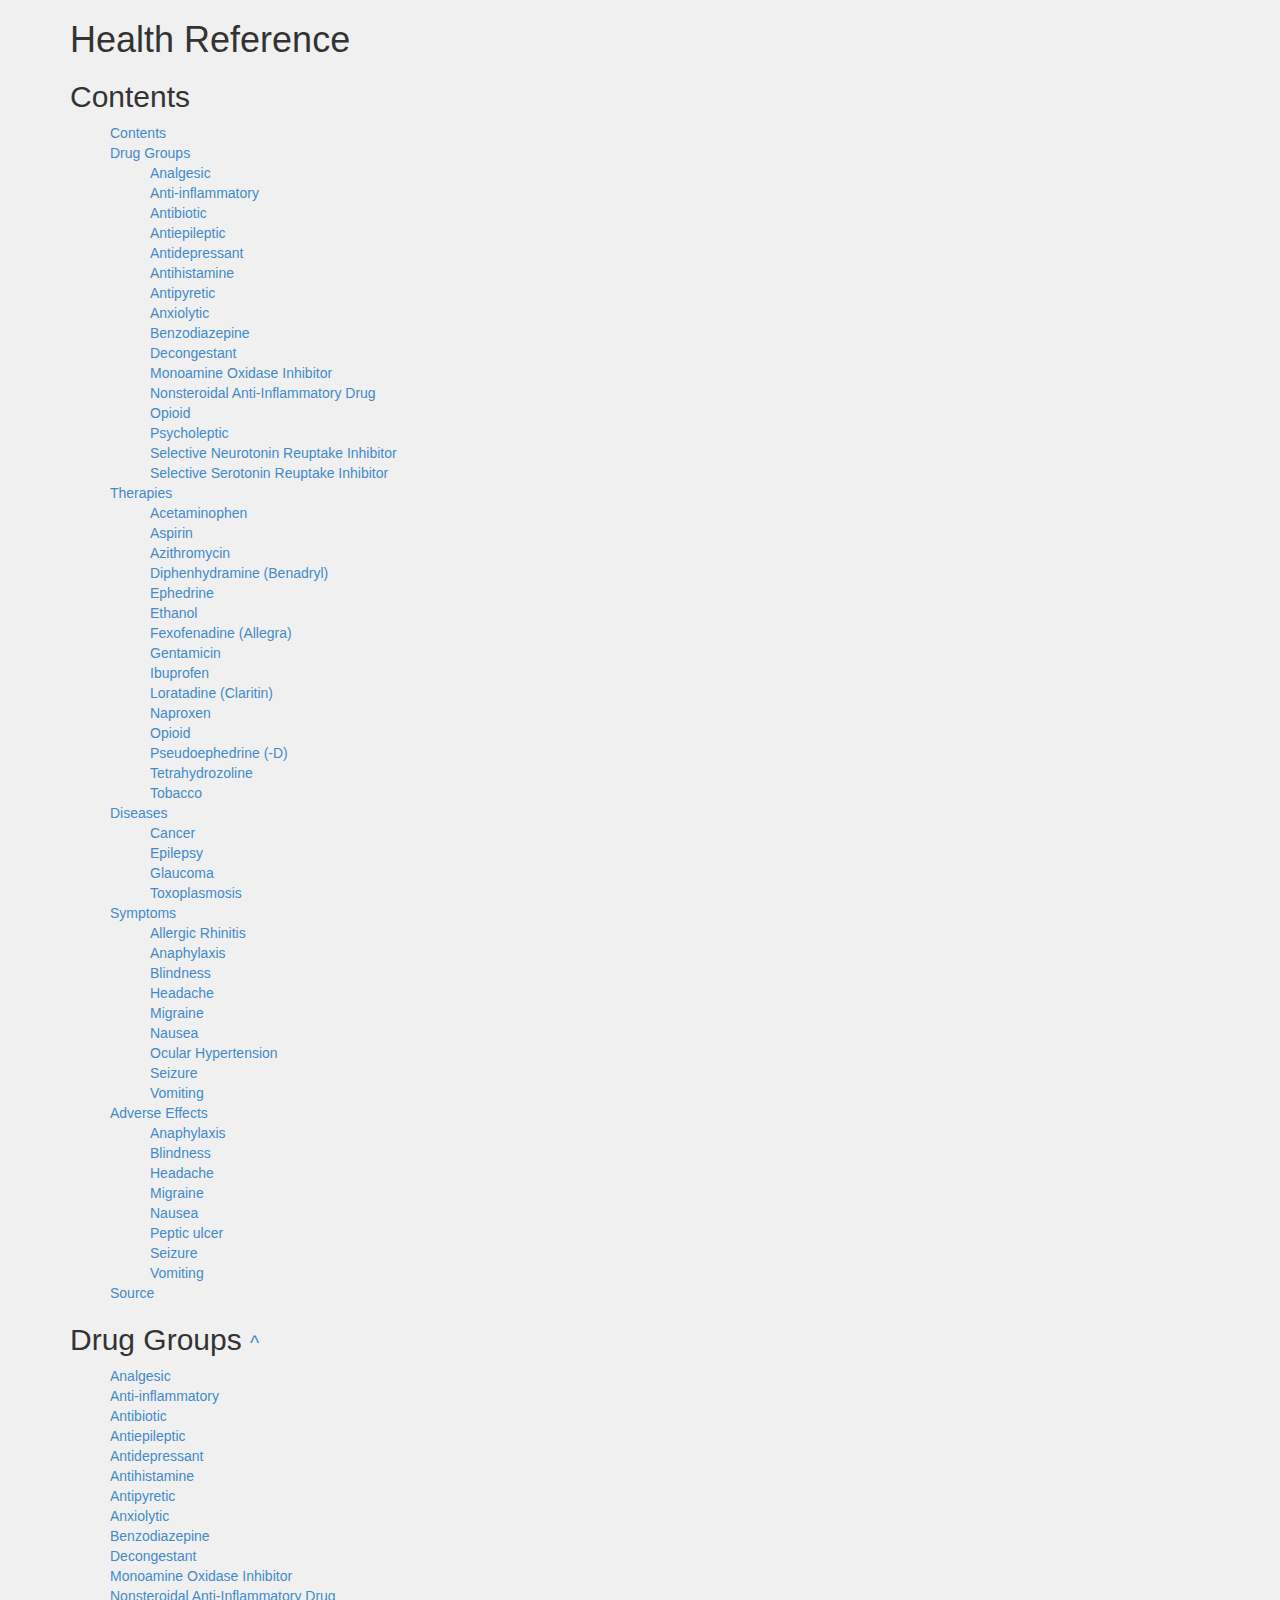
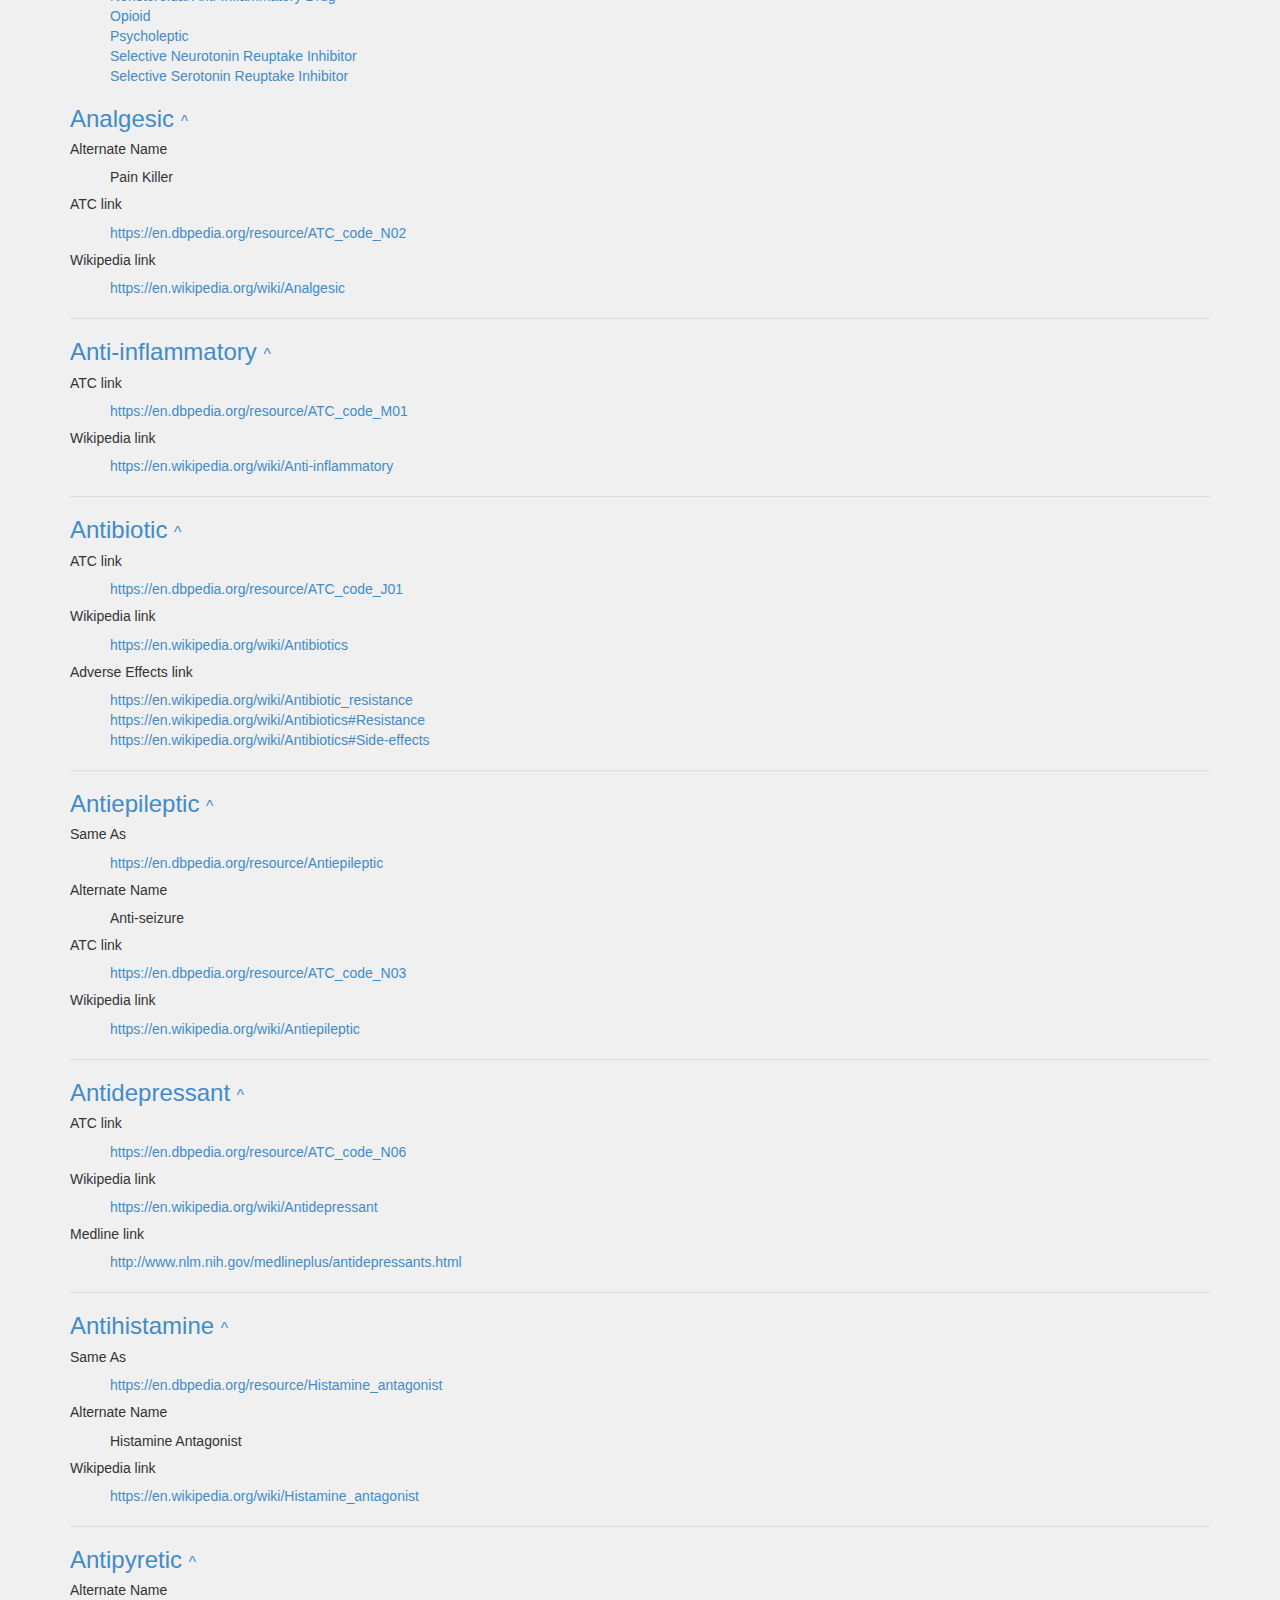
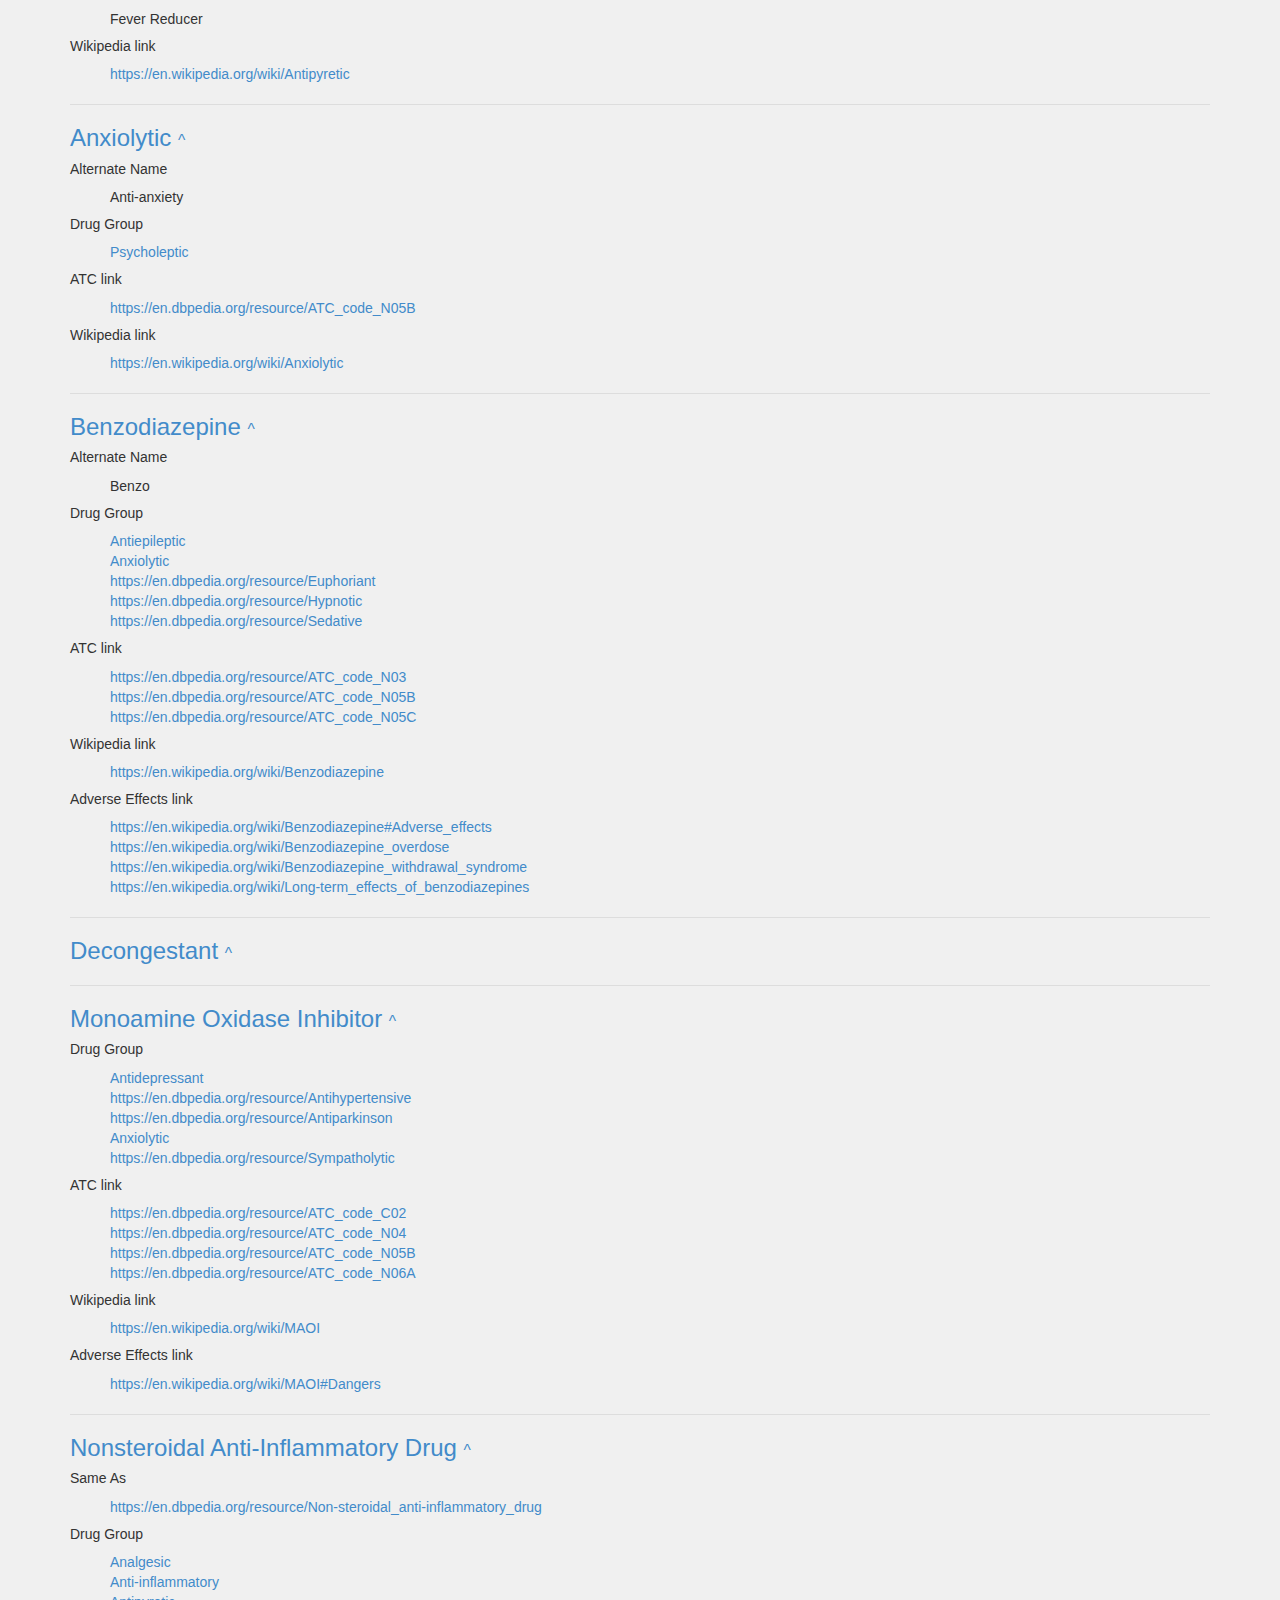
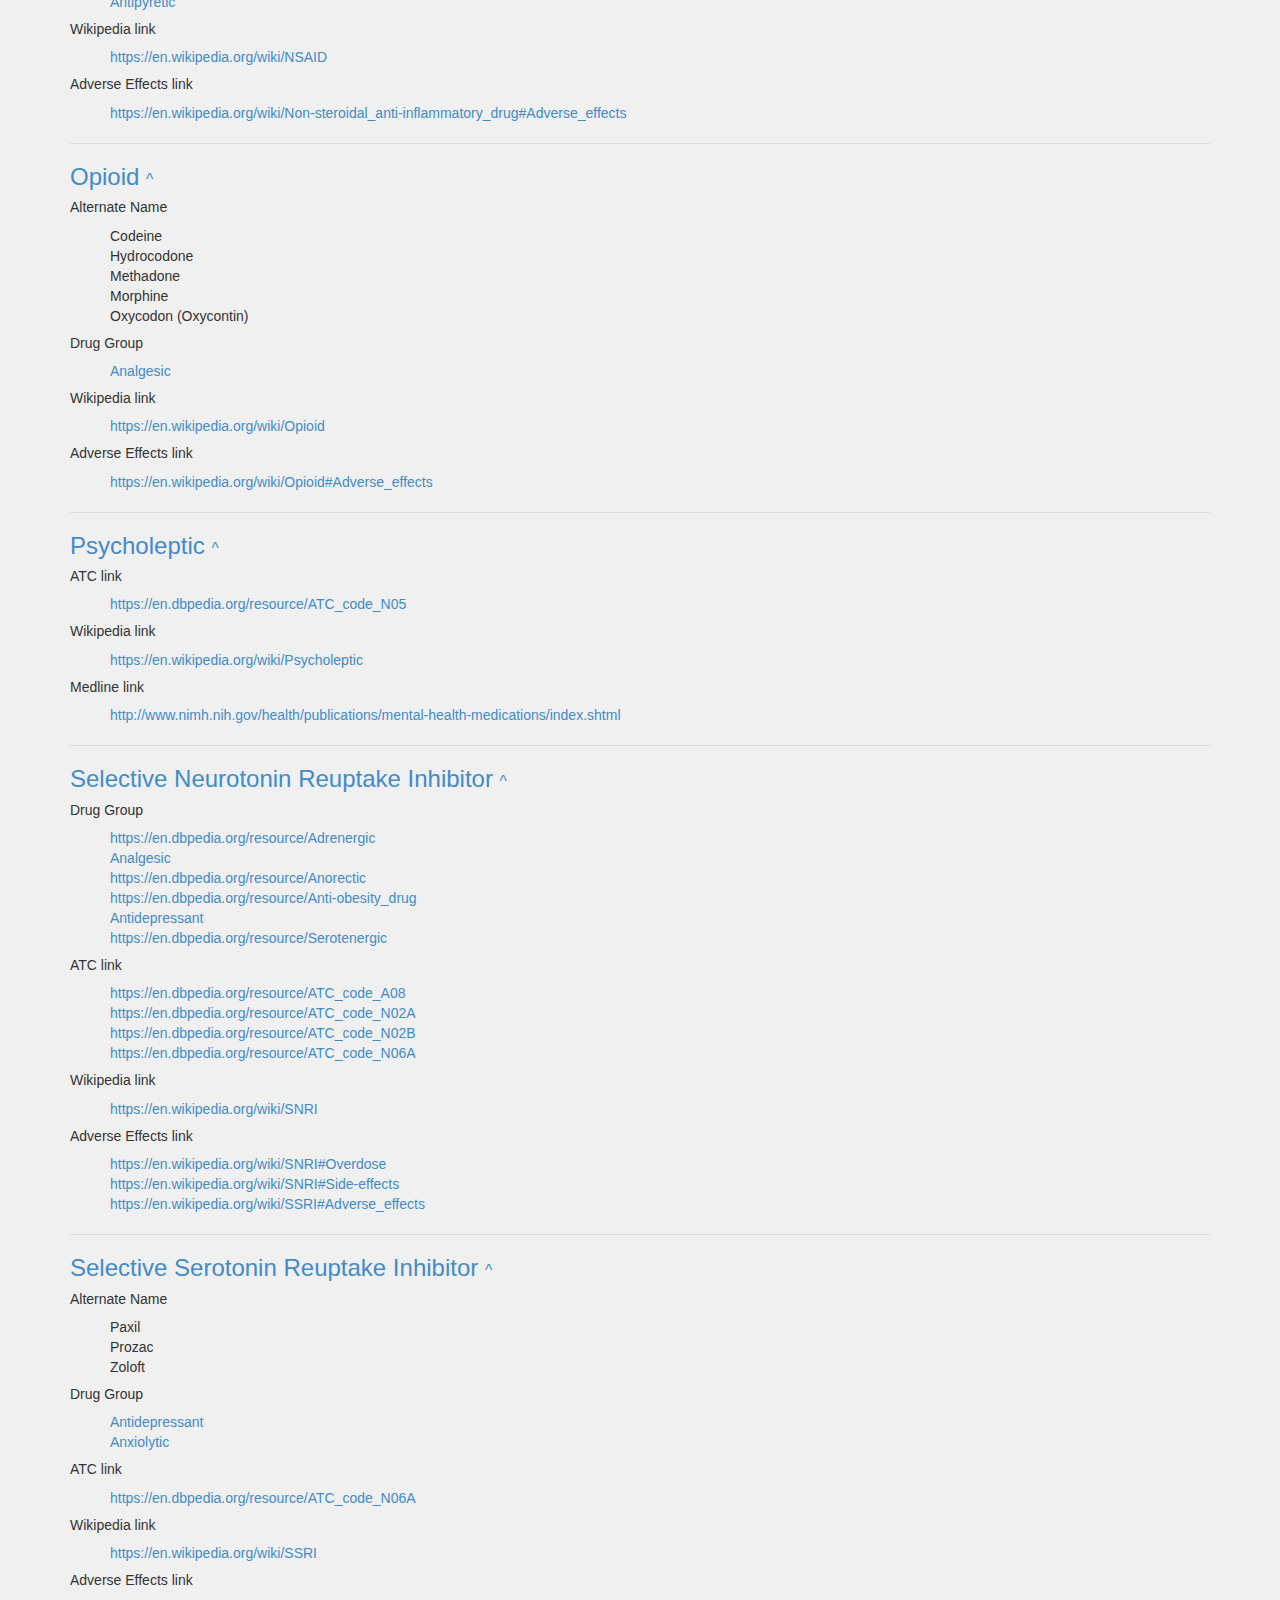
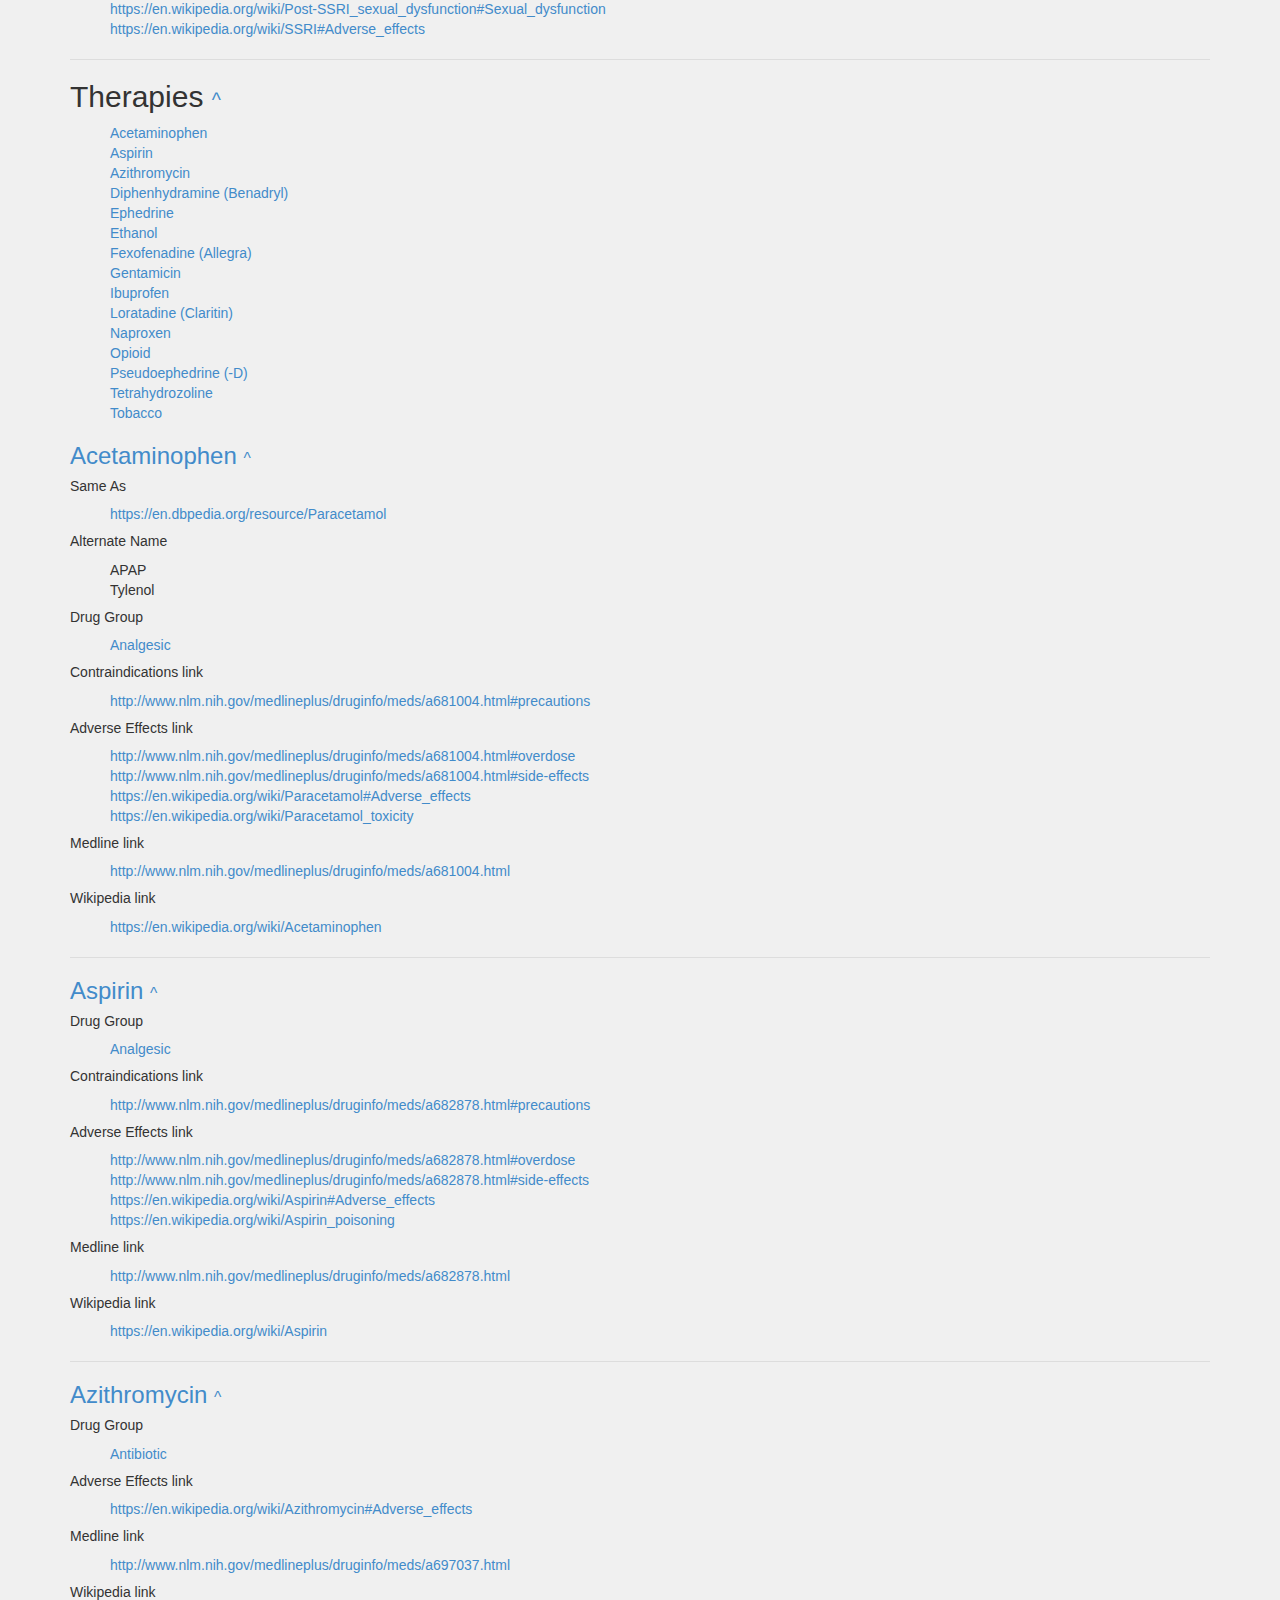
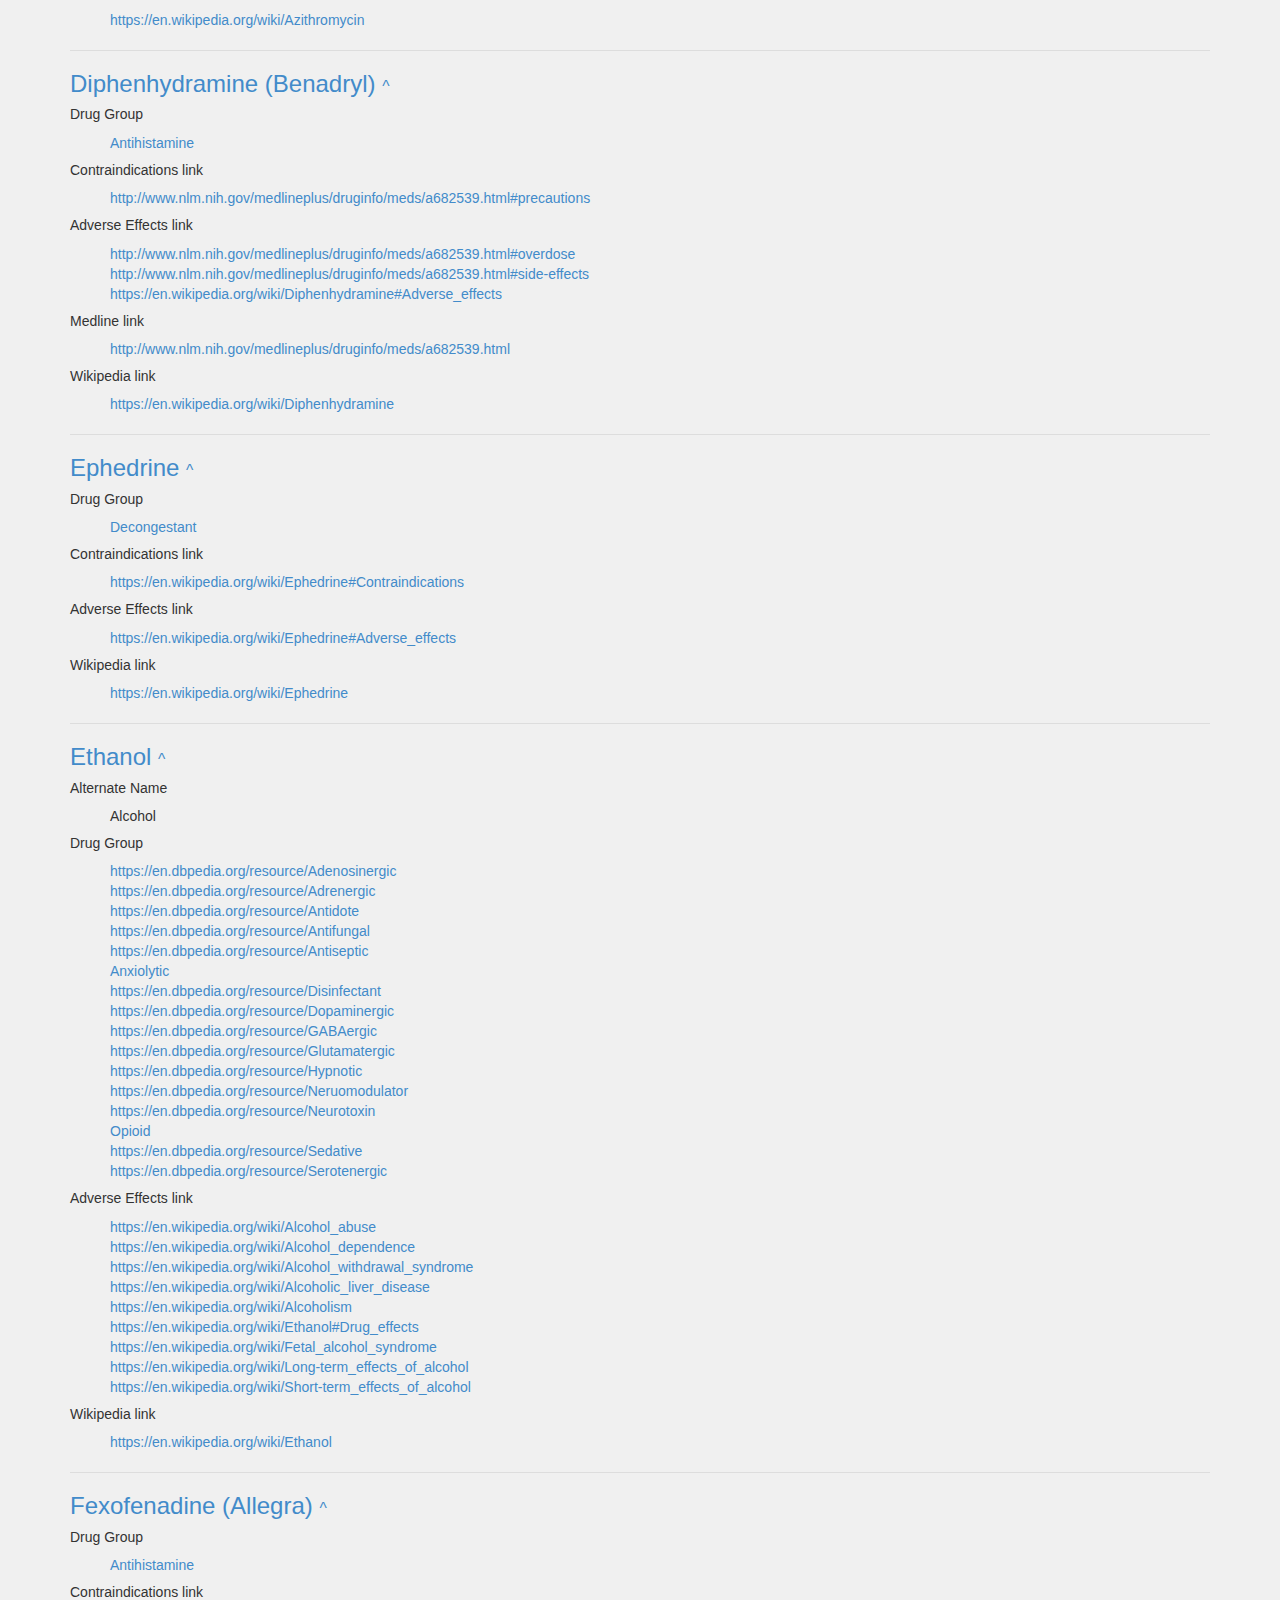
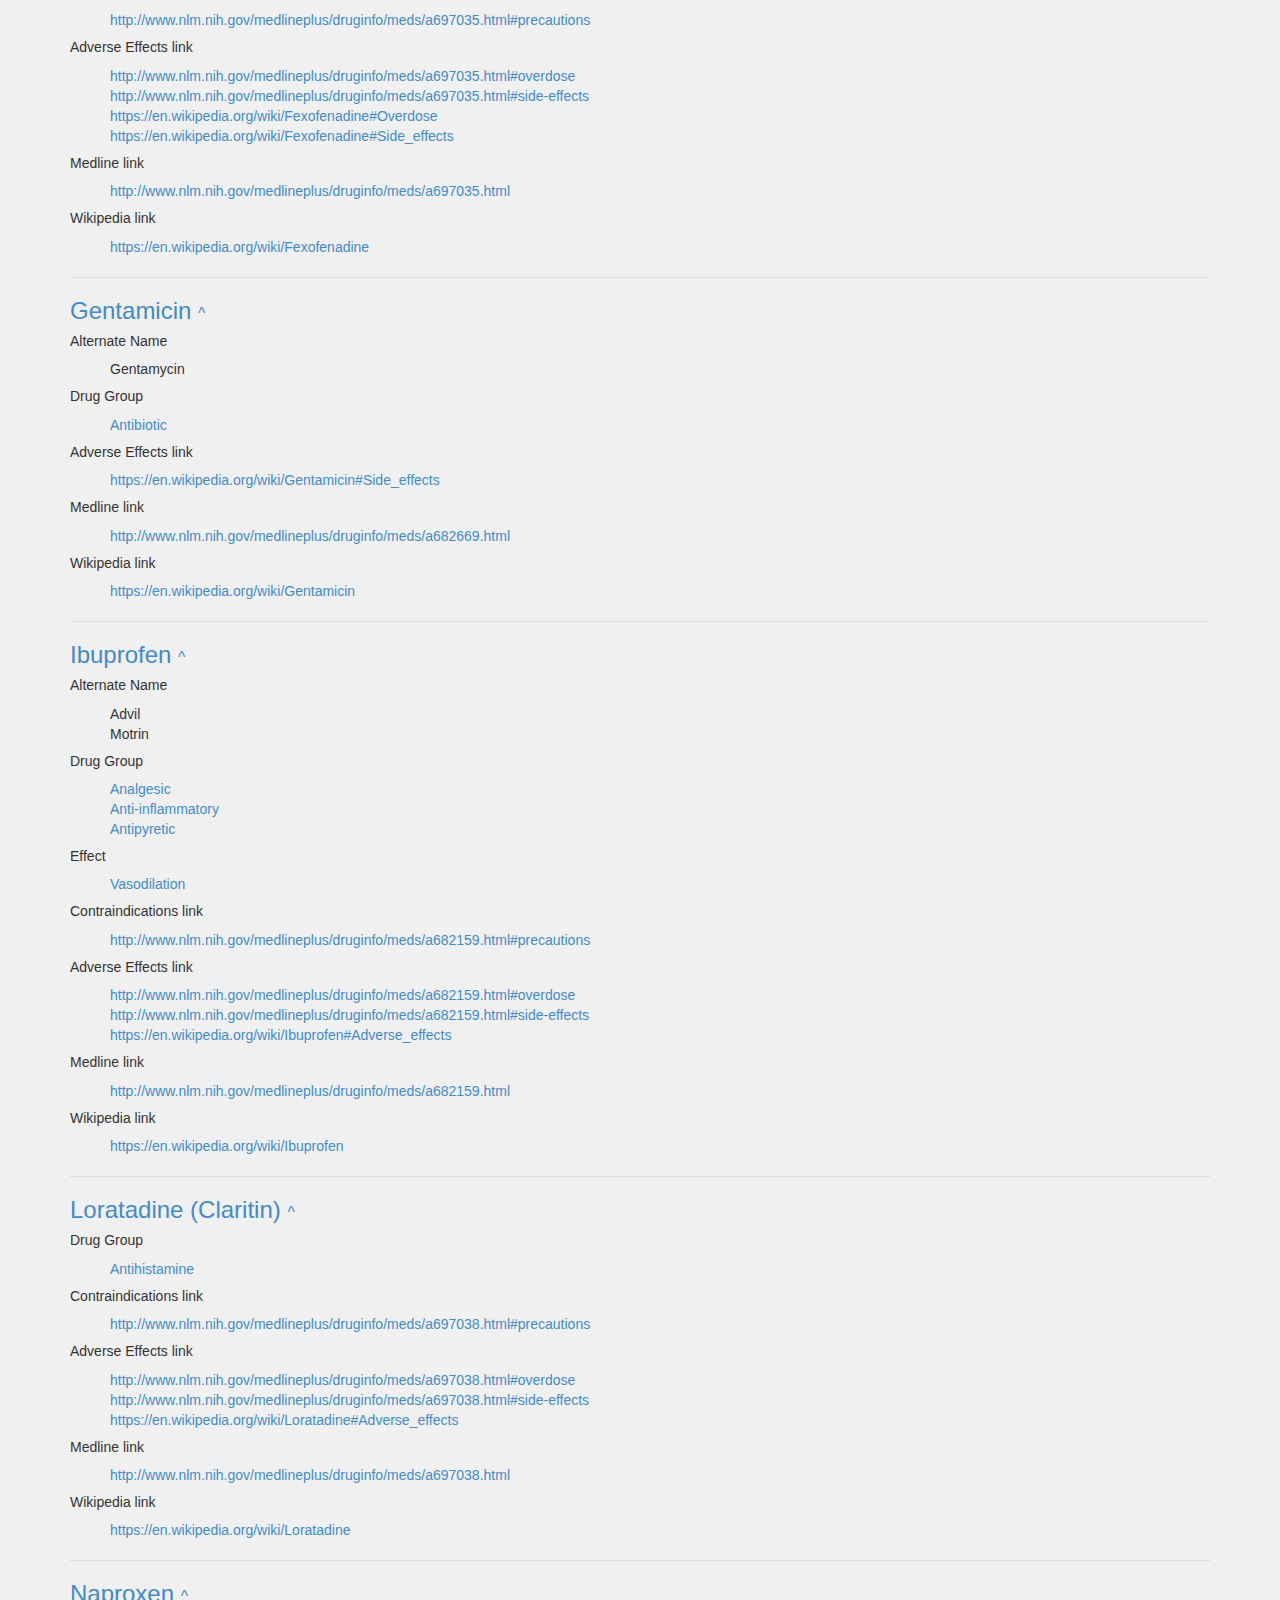
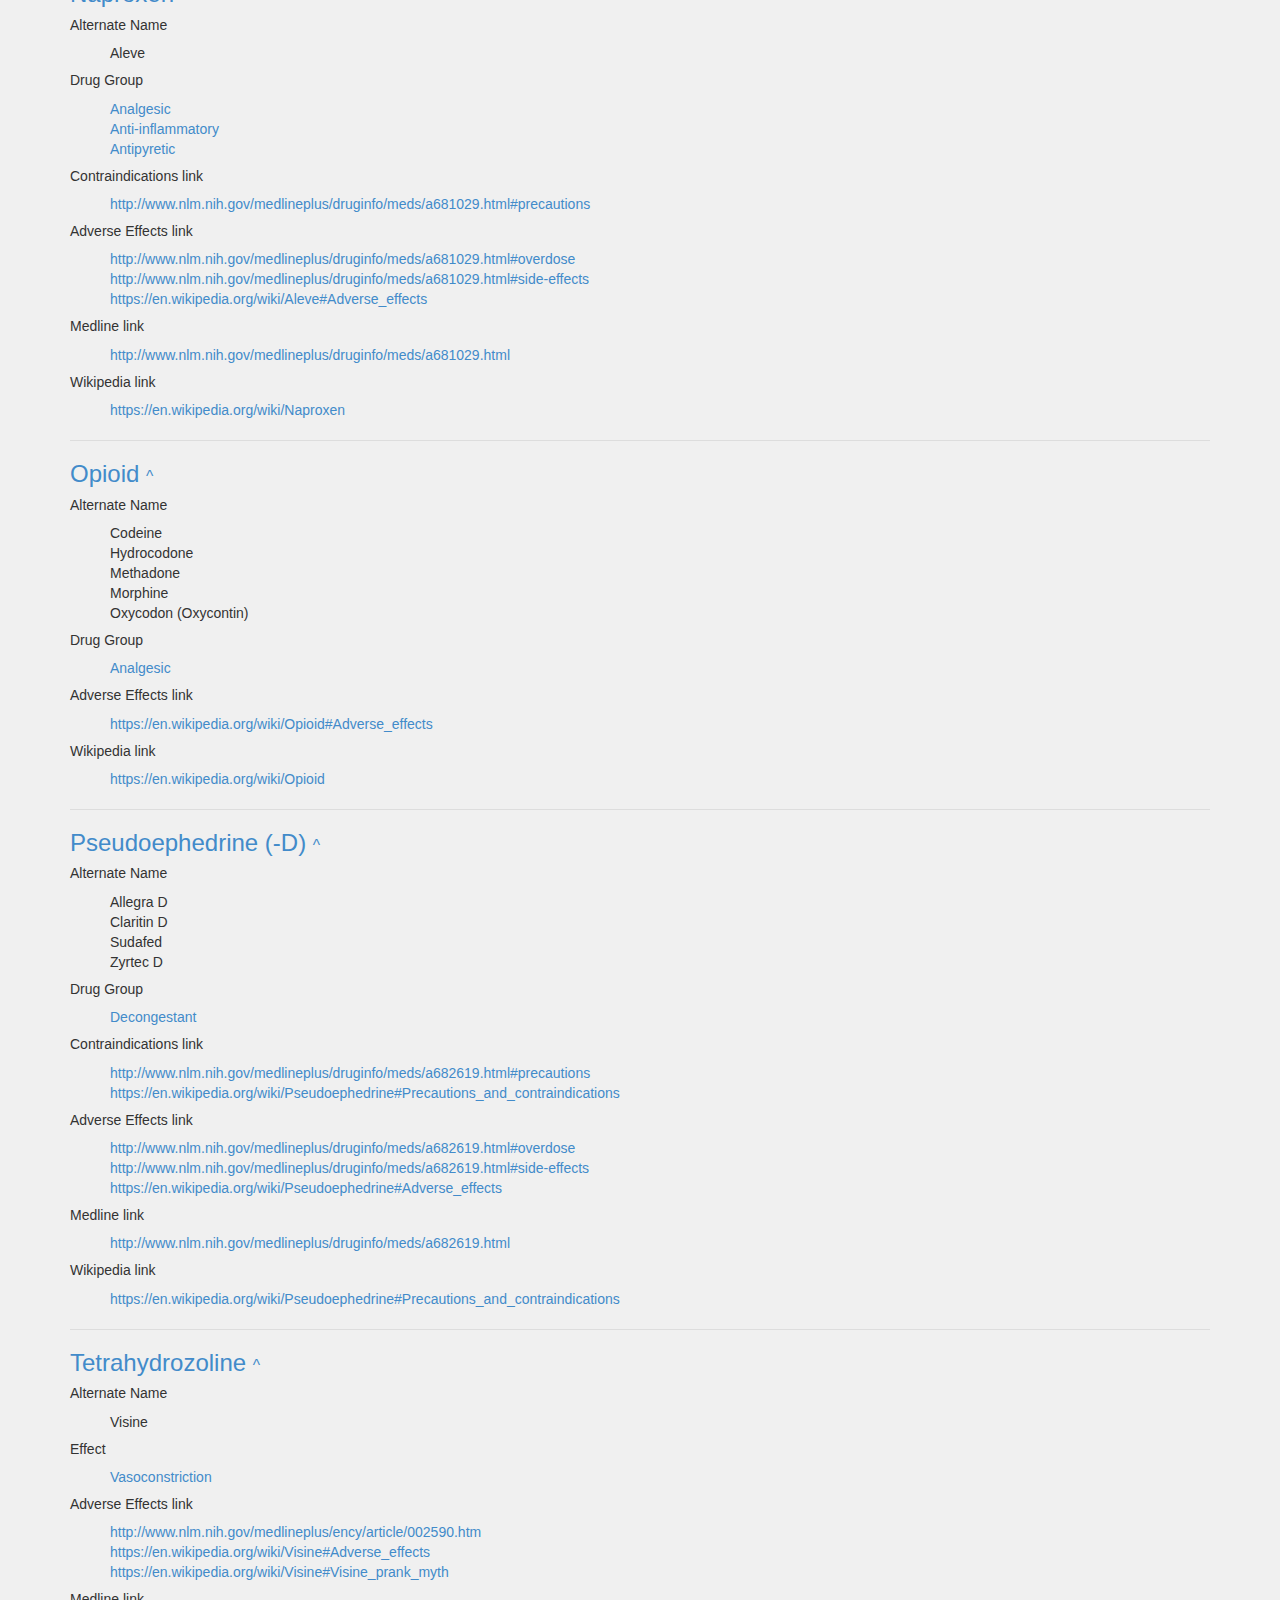
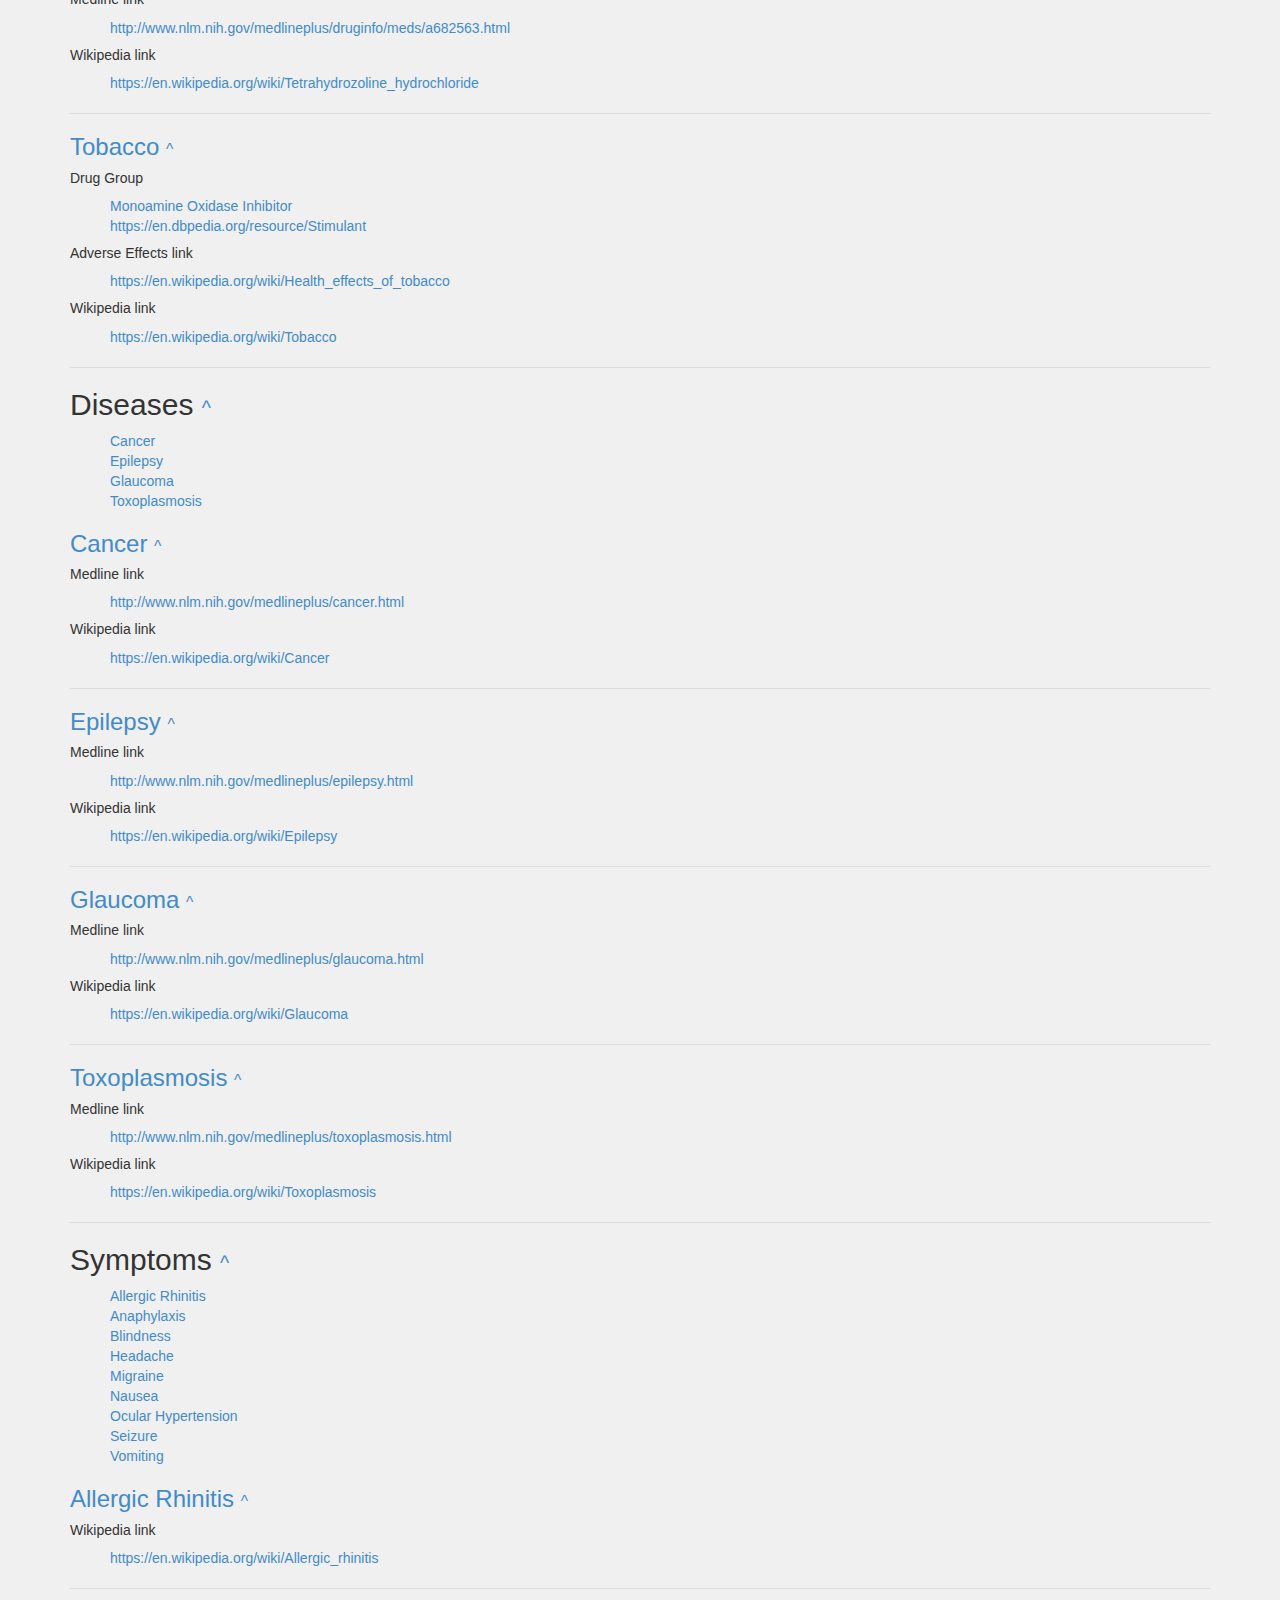
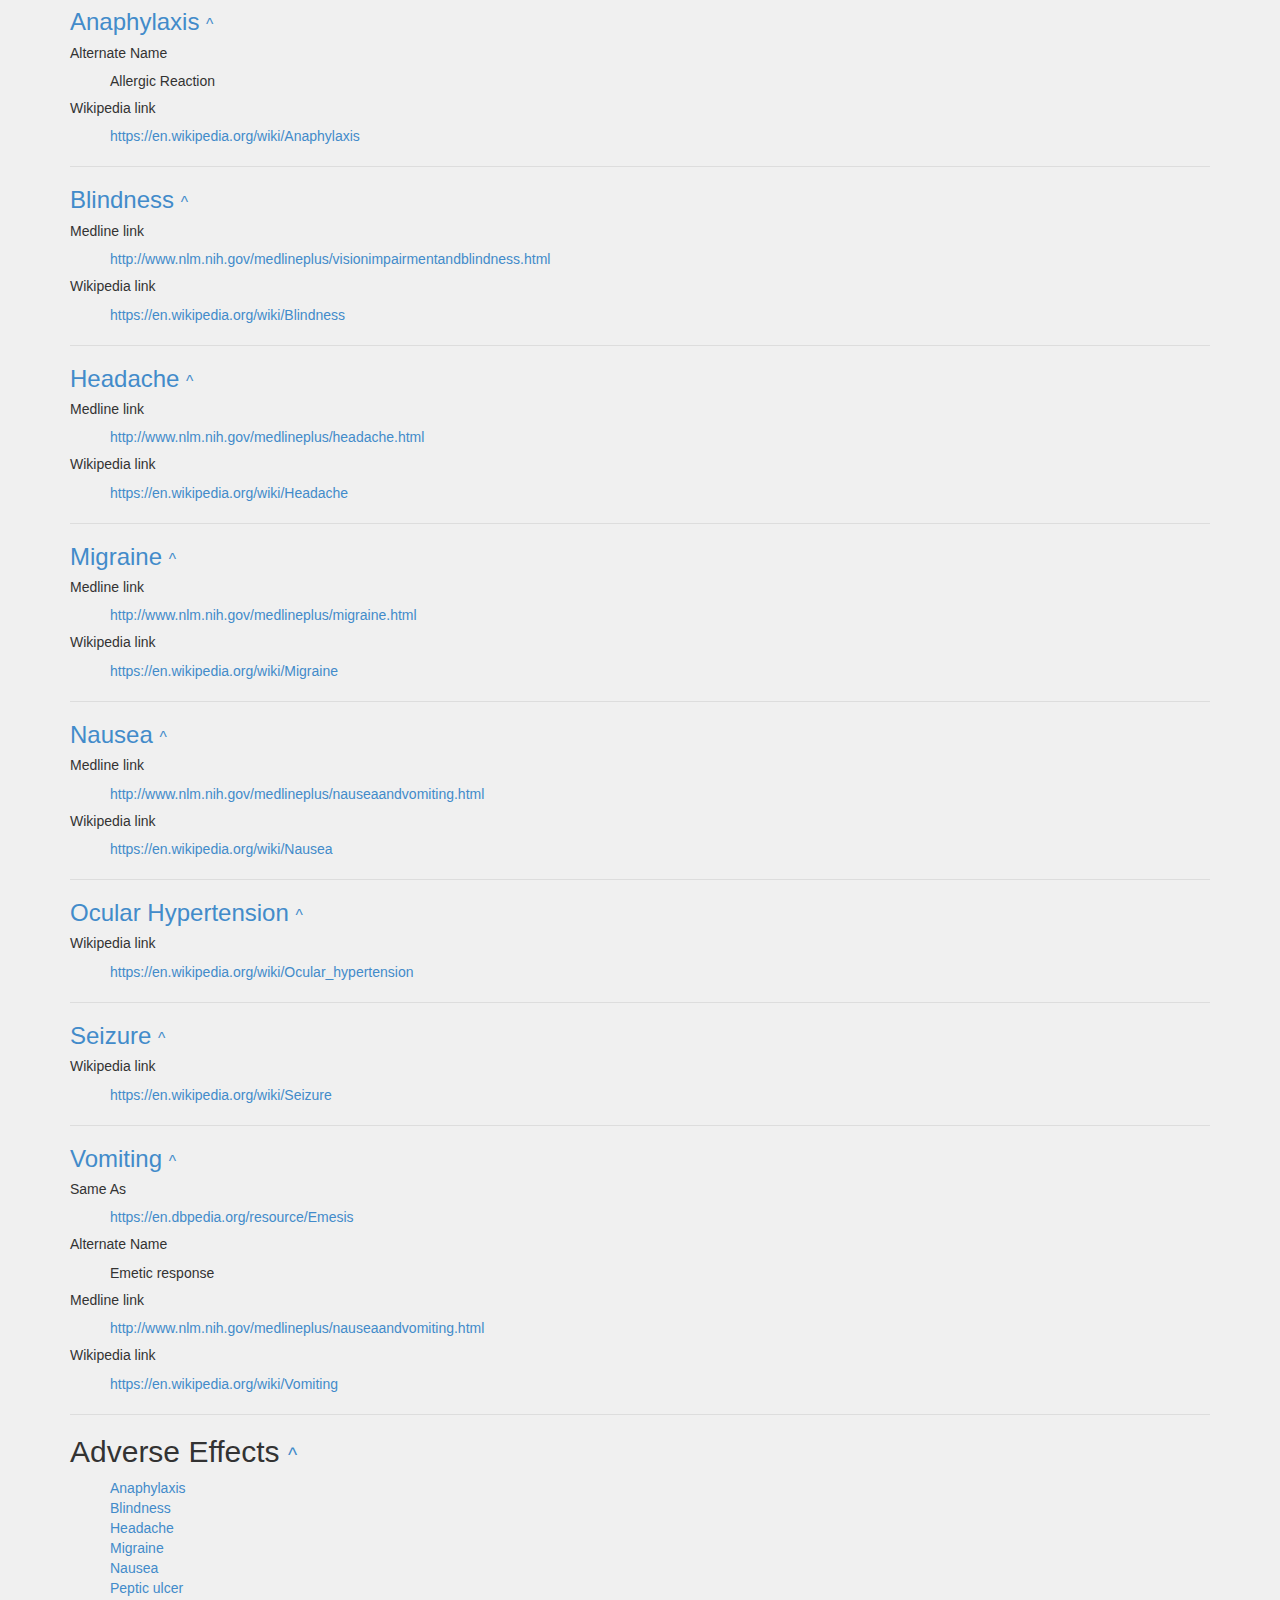
==== commit 27719509: "ENH,BUG: static/css; Makefile .PHONY" ====
--- a/index.html
+++ b/index.html
@@ -1,7 +1,7 @@
 <html>
 <head>
     <title>Health Reference</title>
-    <link rel="stylesheet" href="http://netdna.bootstrapcdn.com/bootstrap/3.1.0/css/bootstrap.min.css">
+    <link rel="stylesheet" href="static/css/bootstrap.min.css">
     <link rel="stylesheet" href="jellywrd.css">
     <!-- link ref="stylesheet"
     href="https://raw.github.com/westurner/pygments-style-jellywrd/master/jellywrd.css"> -->
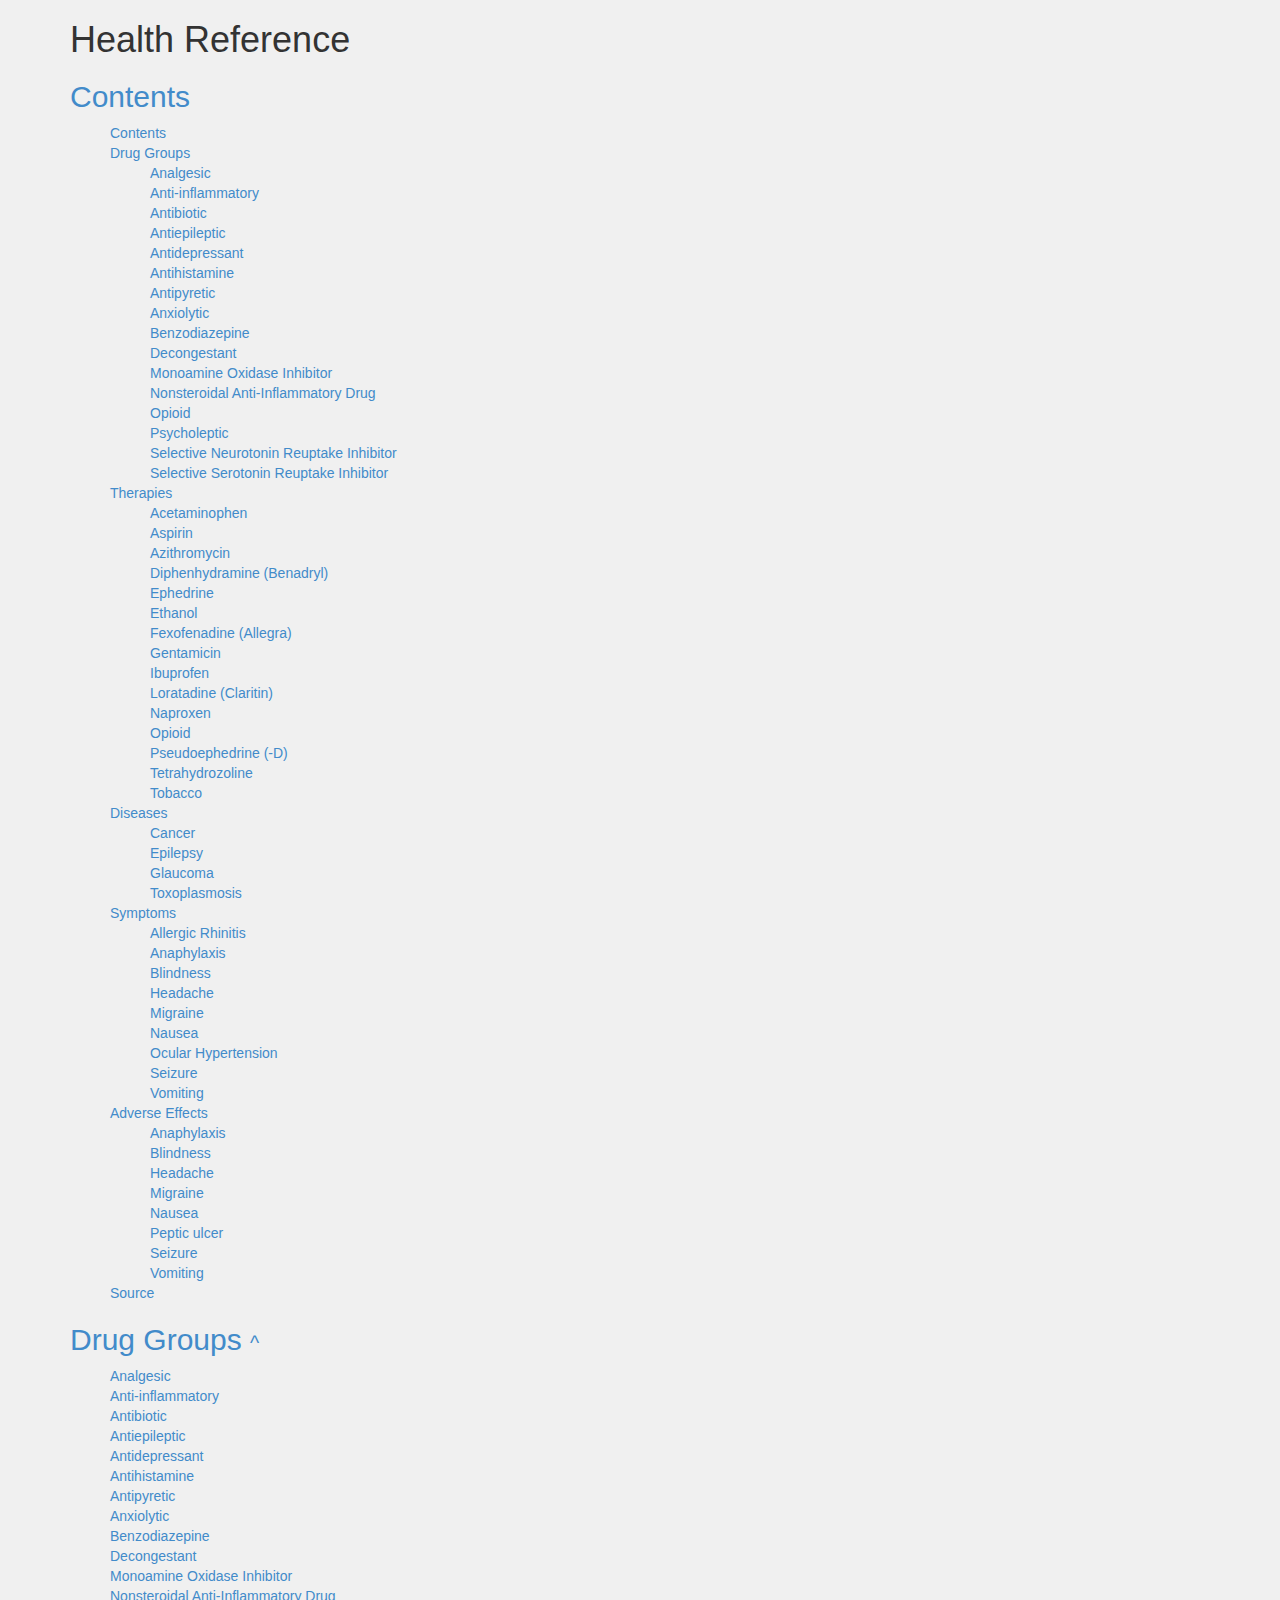
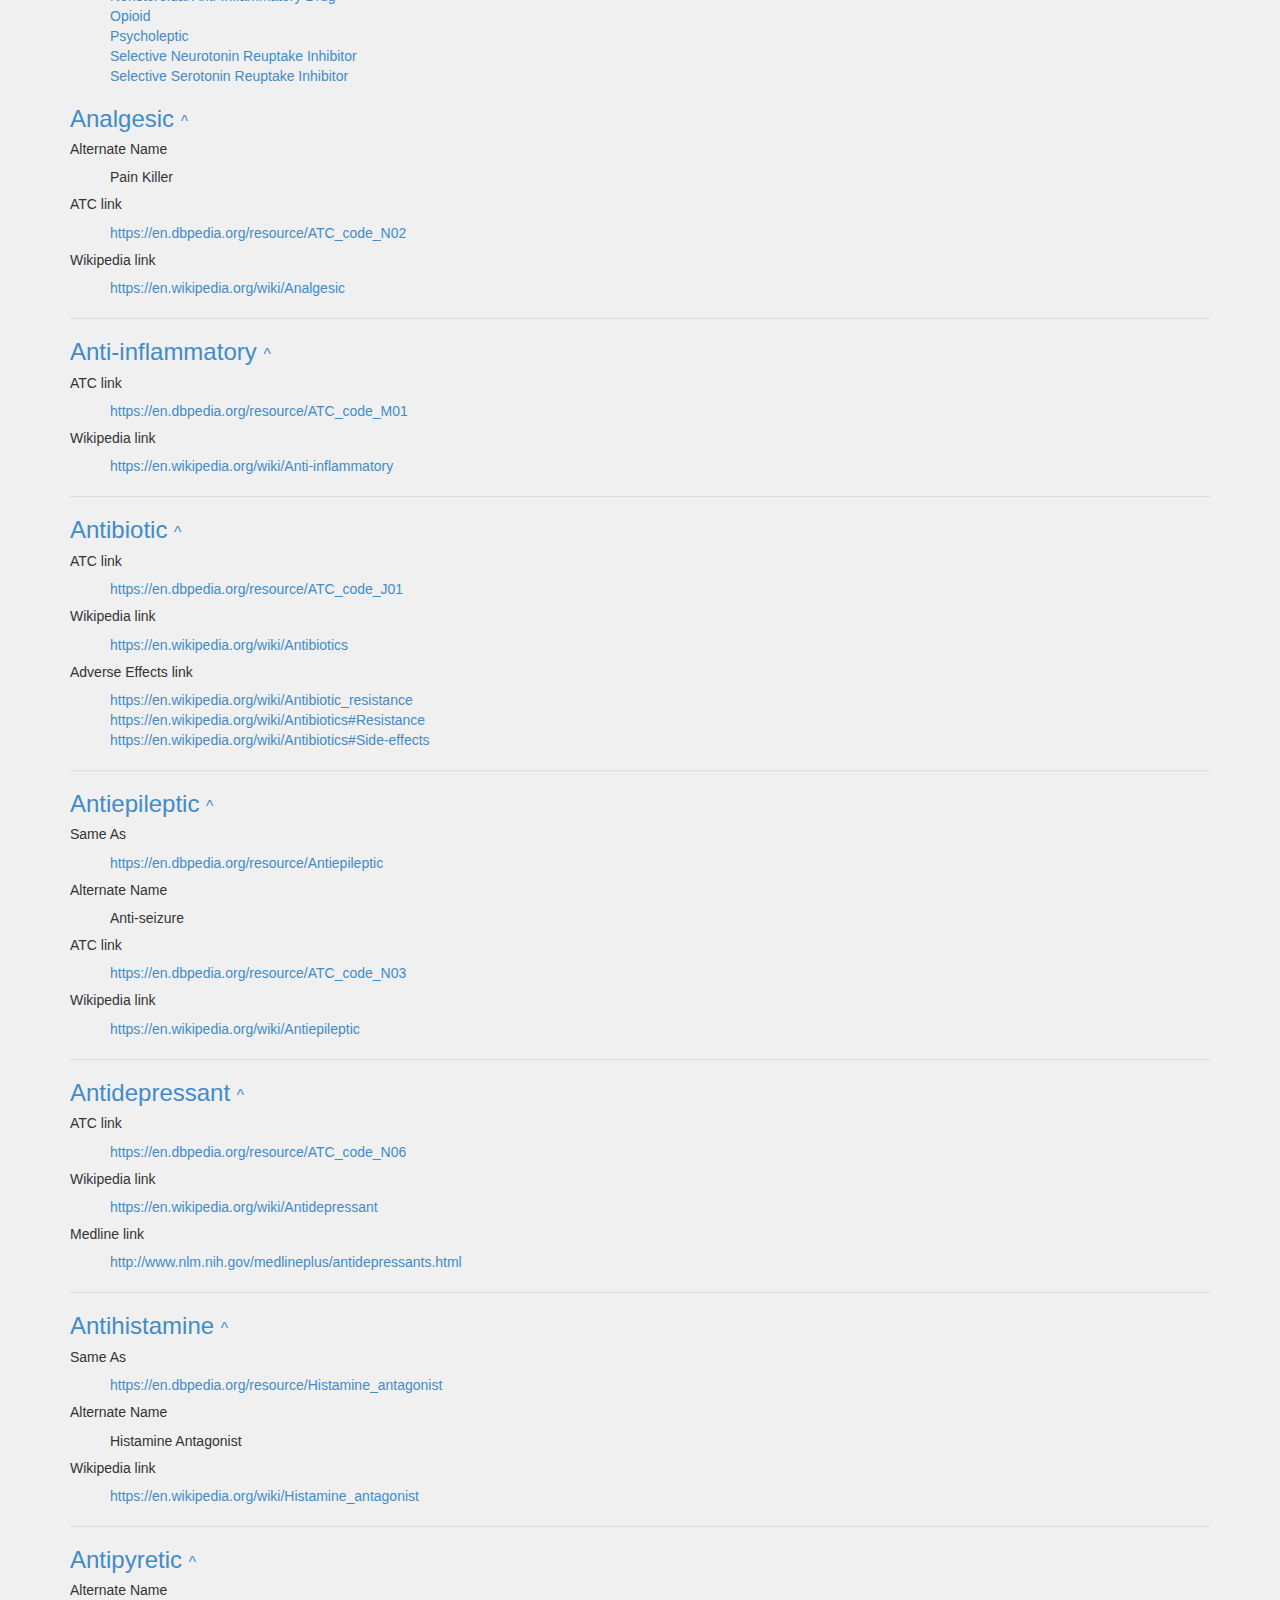
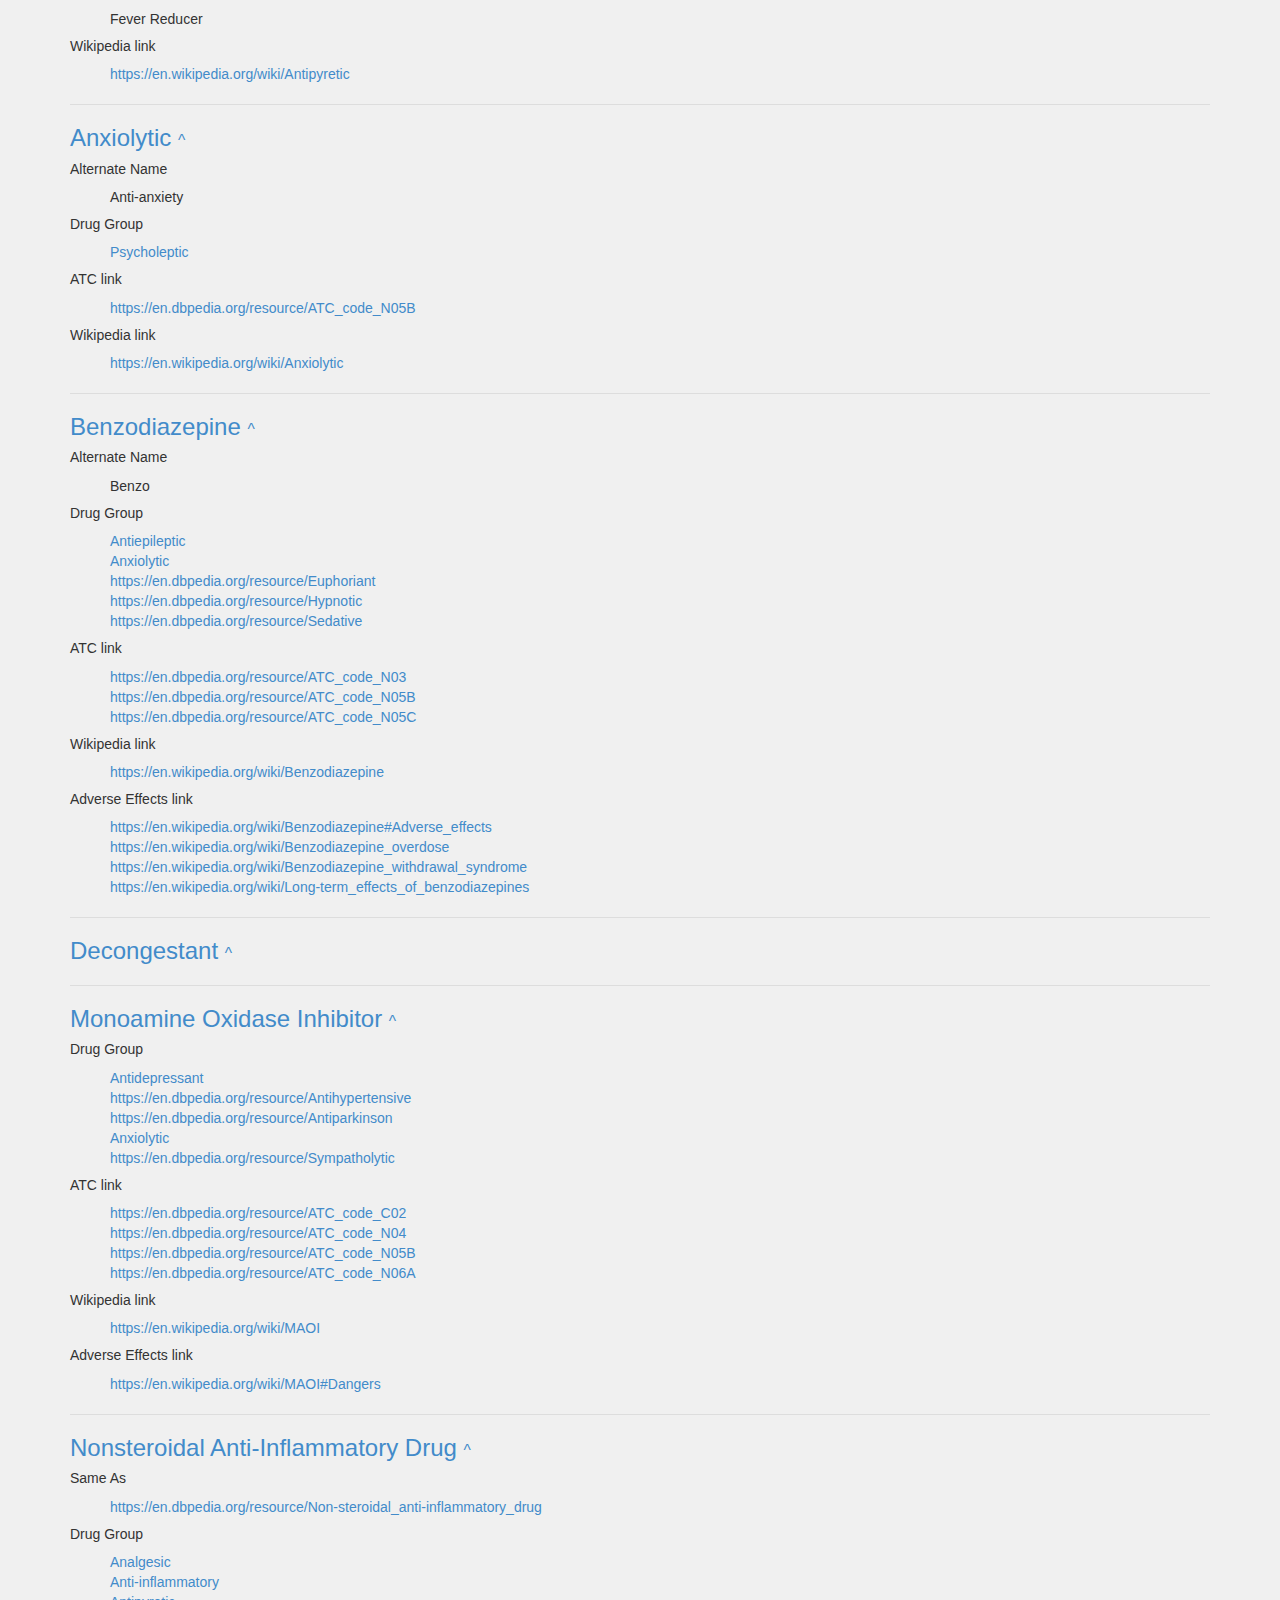
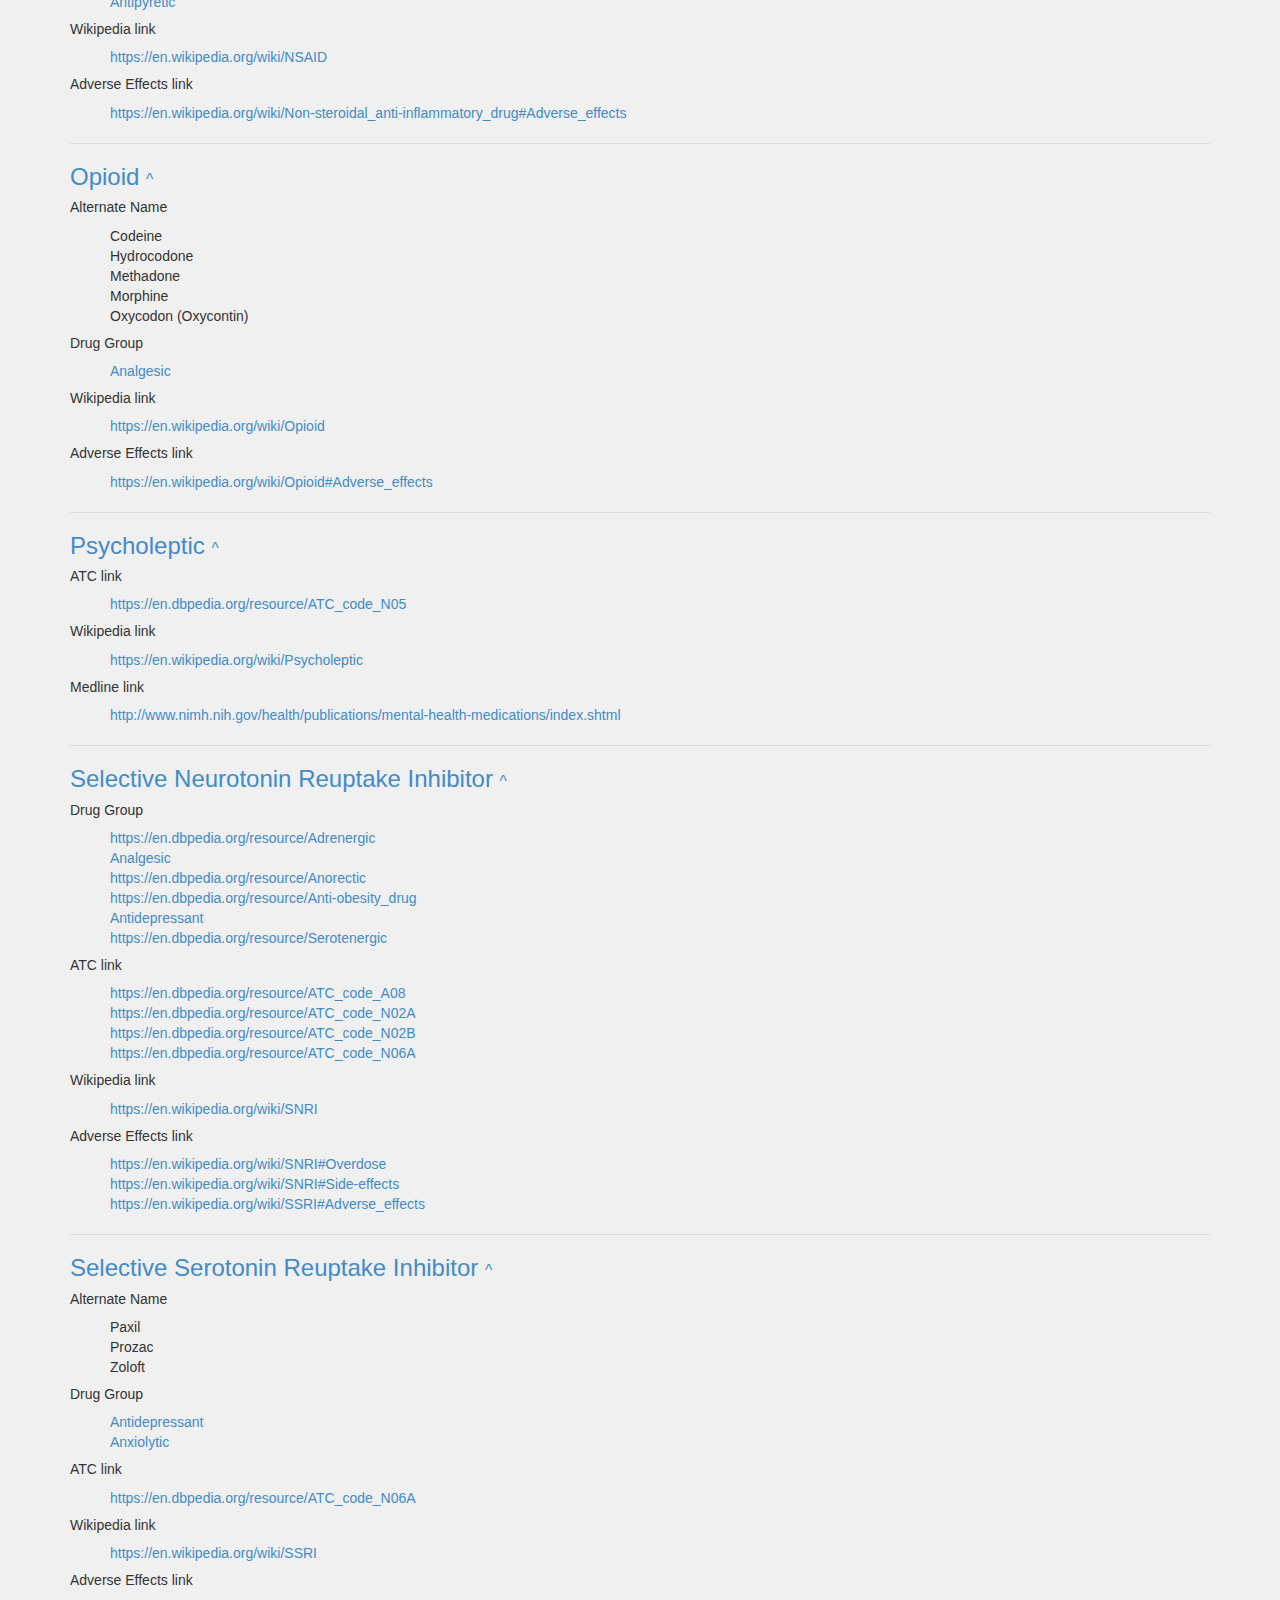
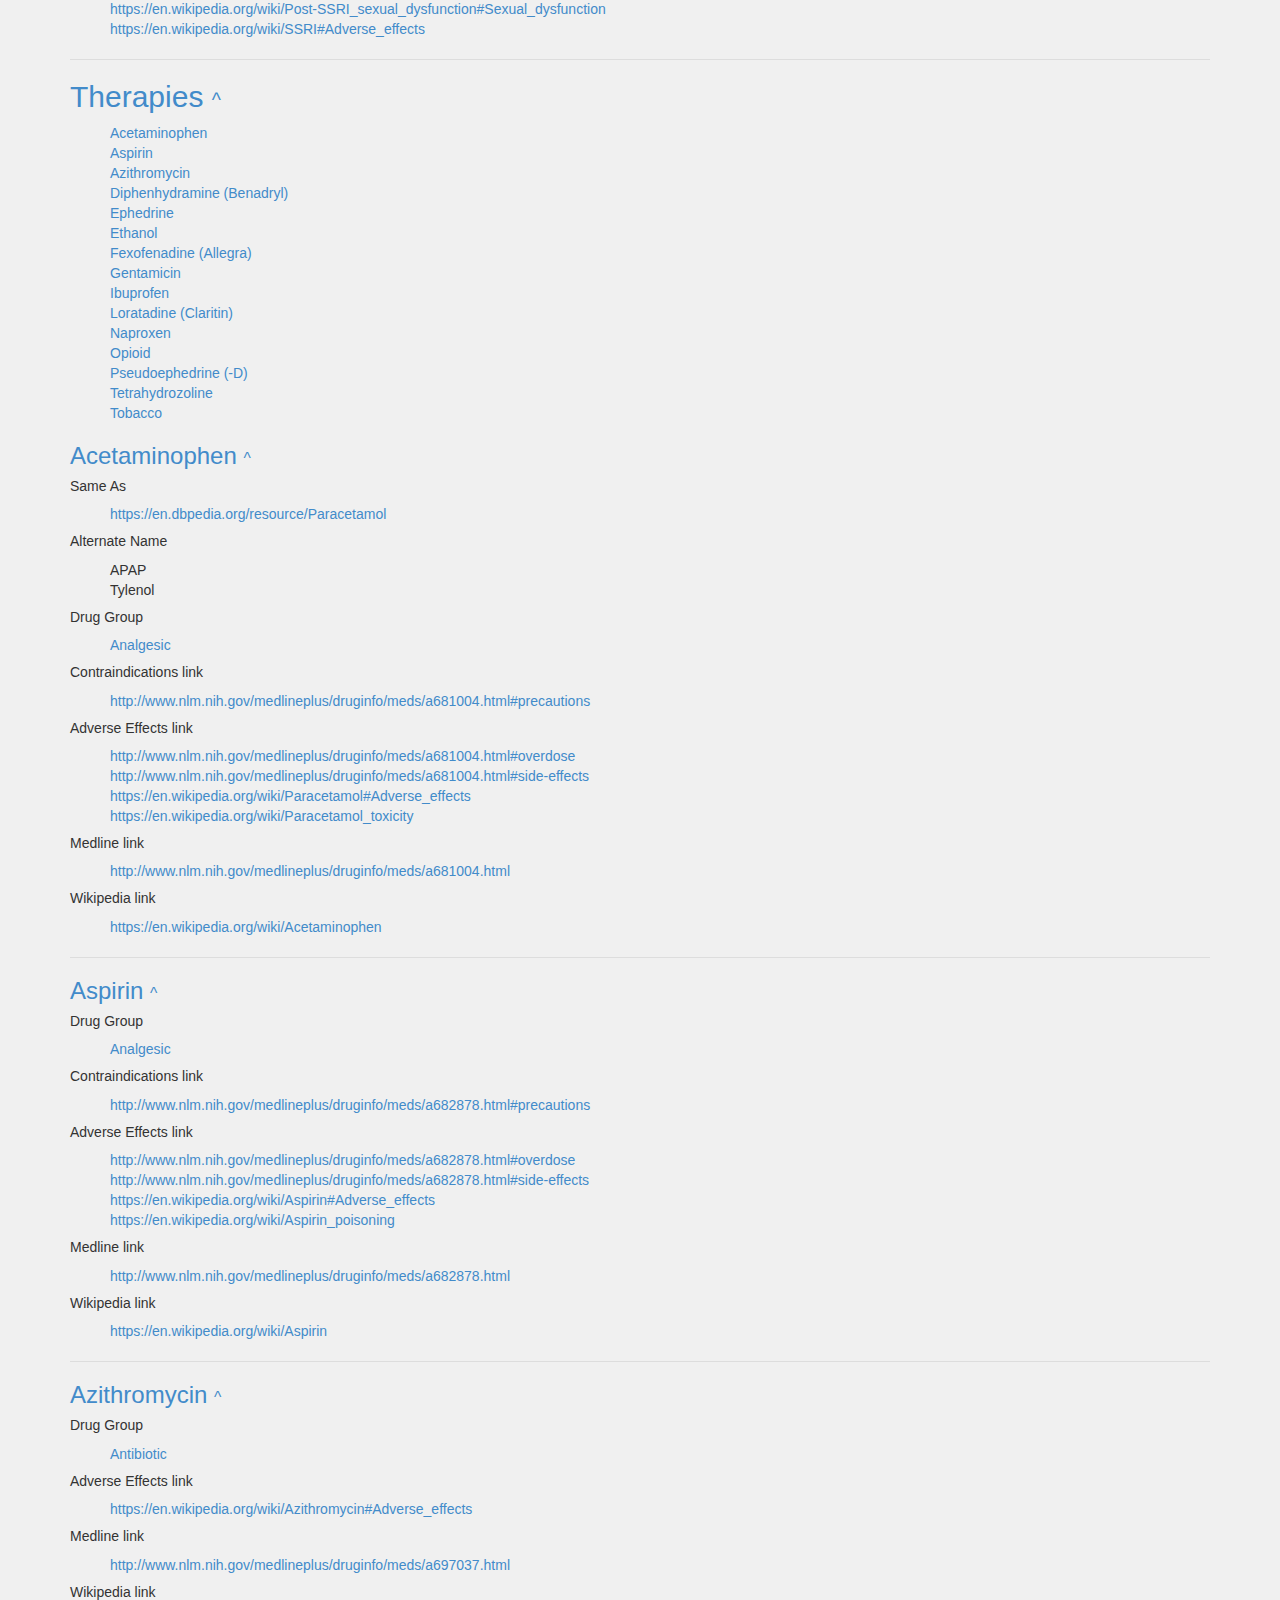
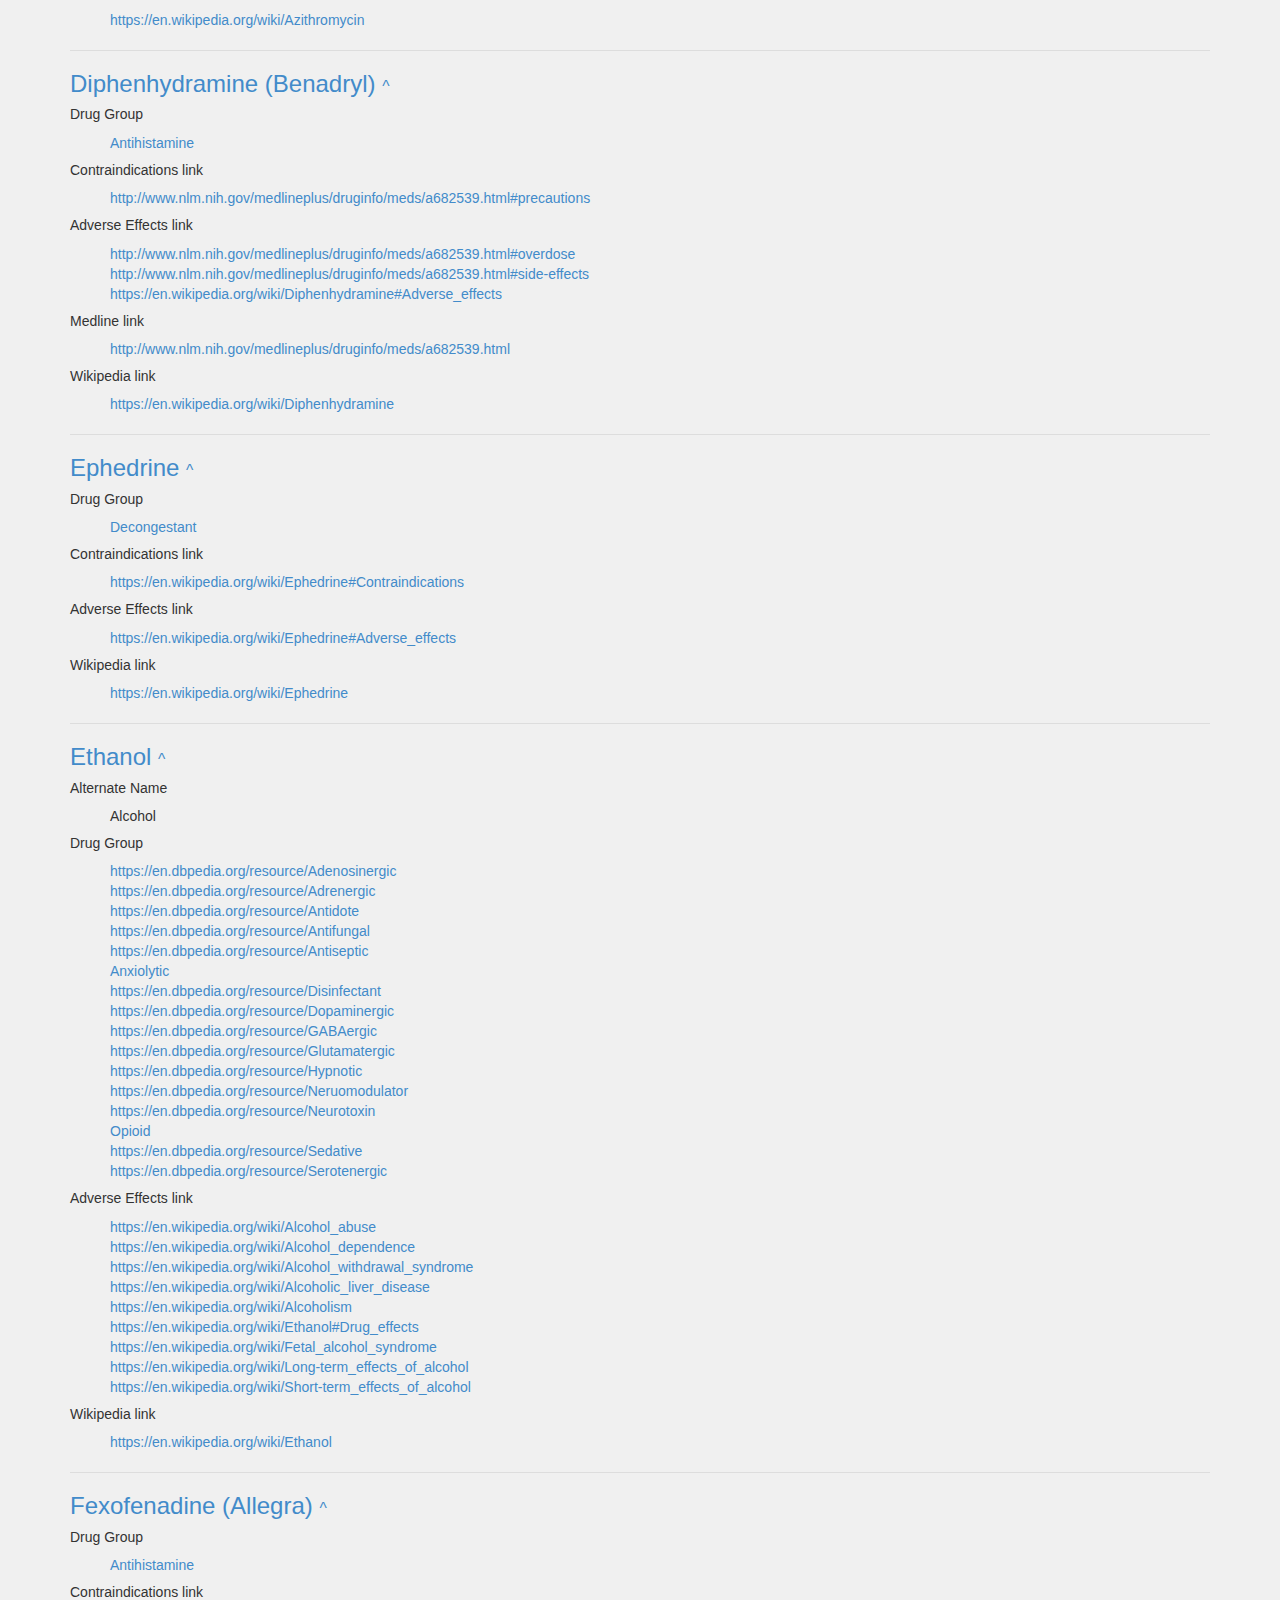
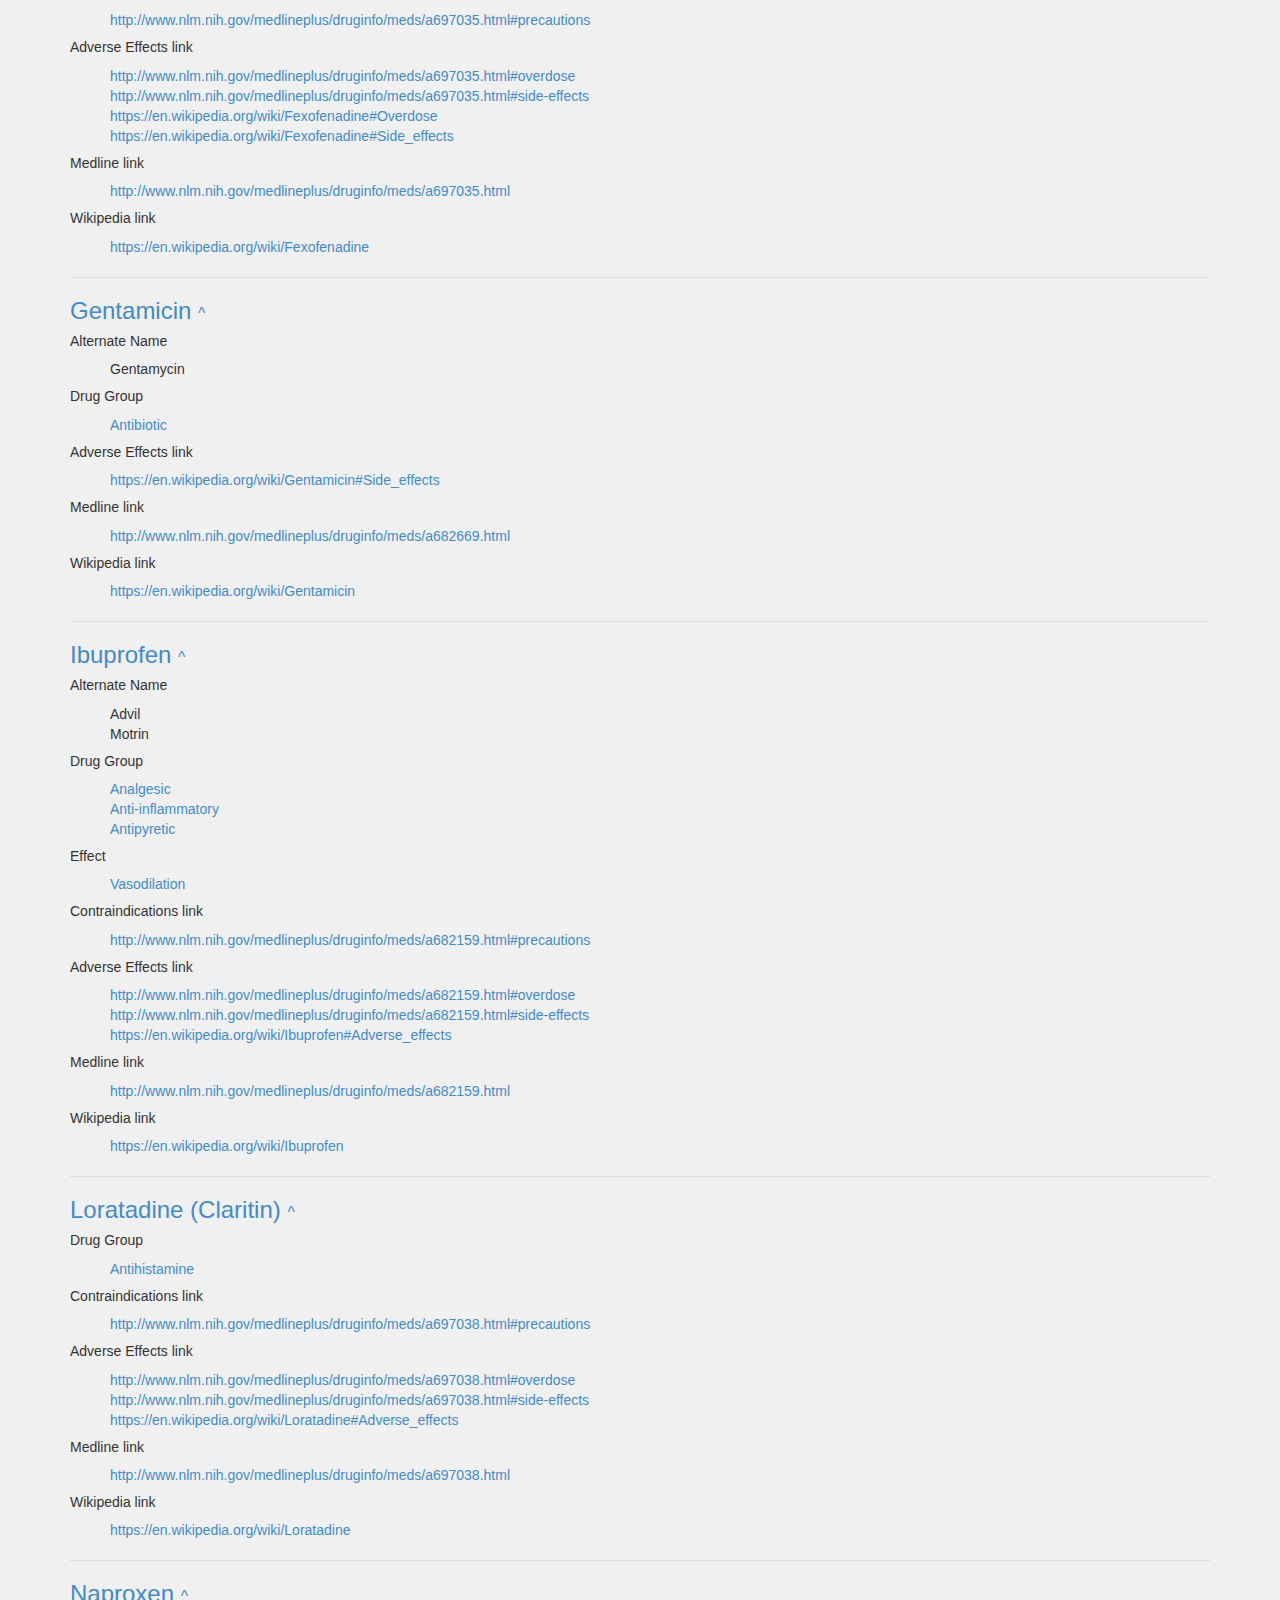
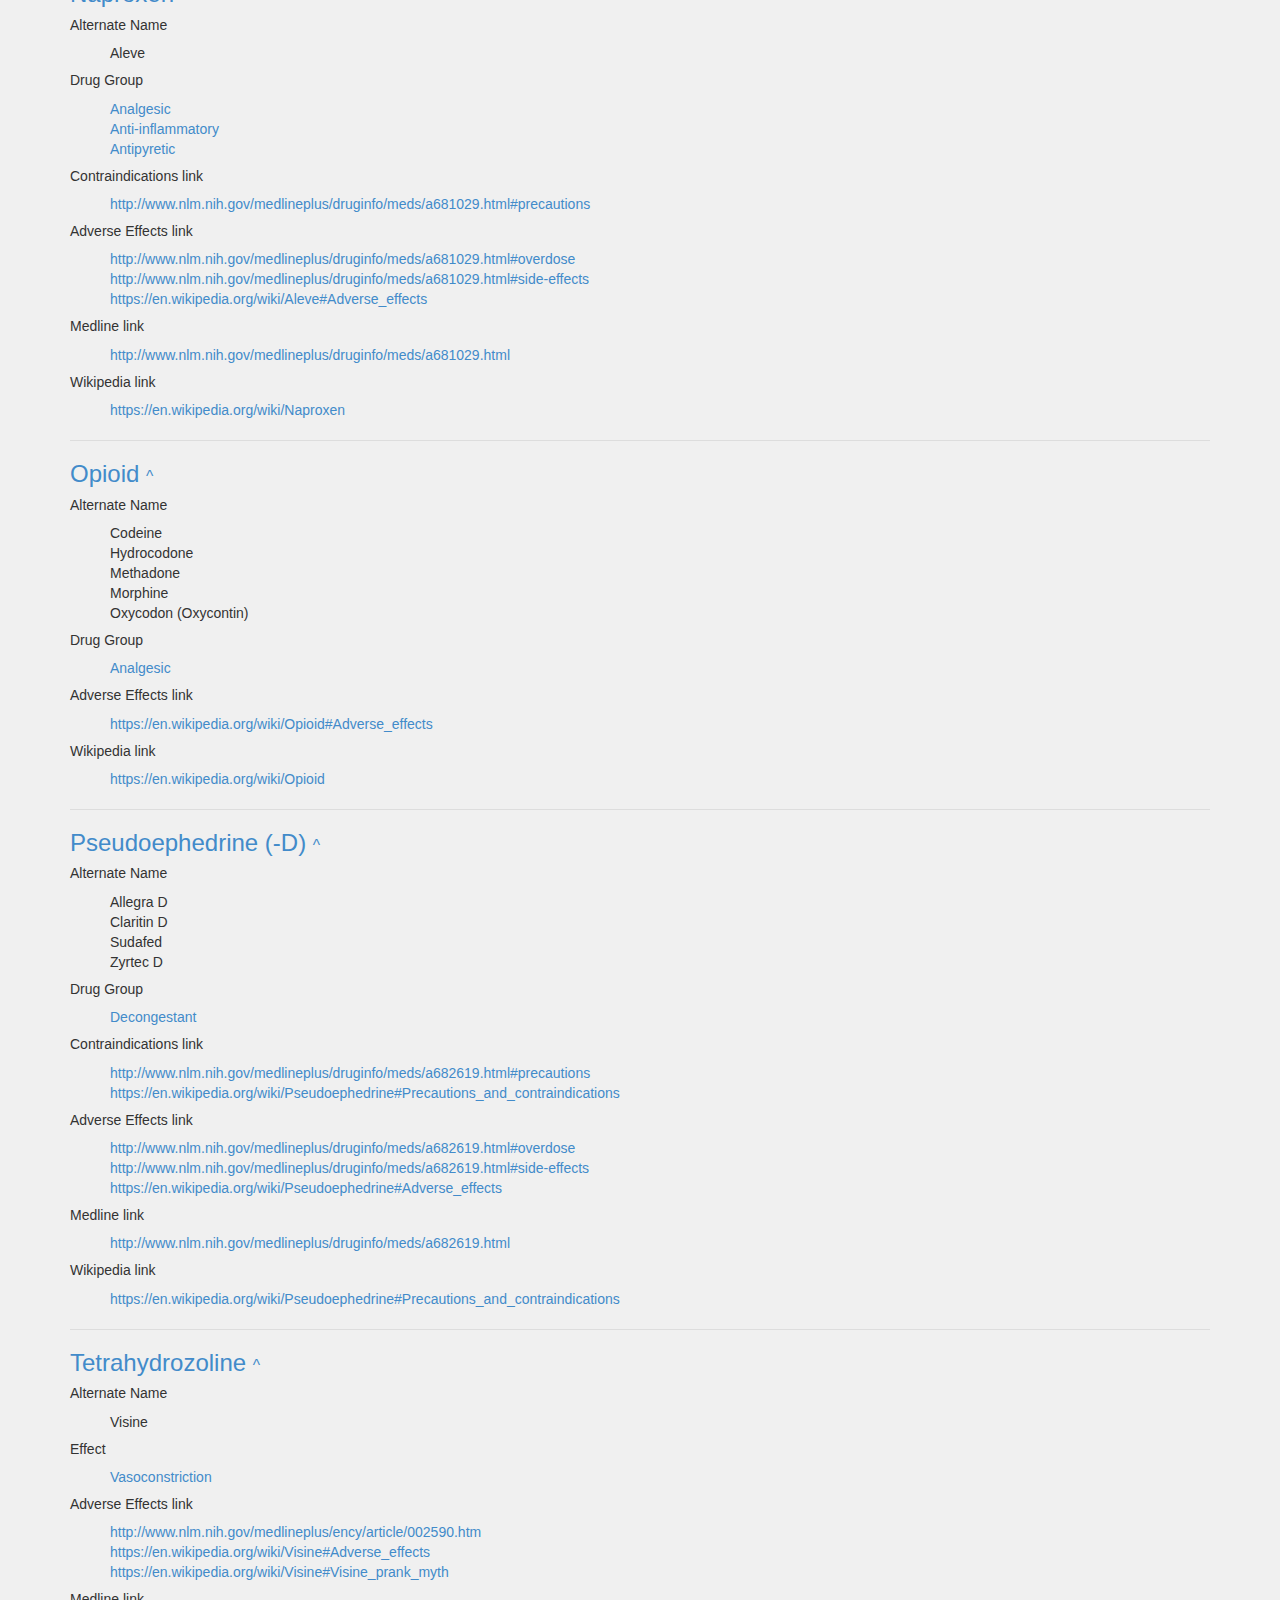
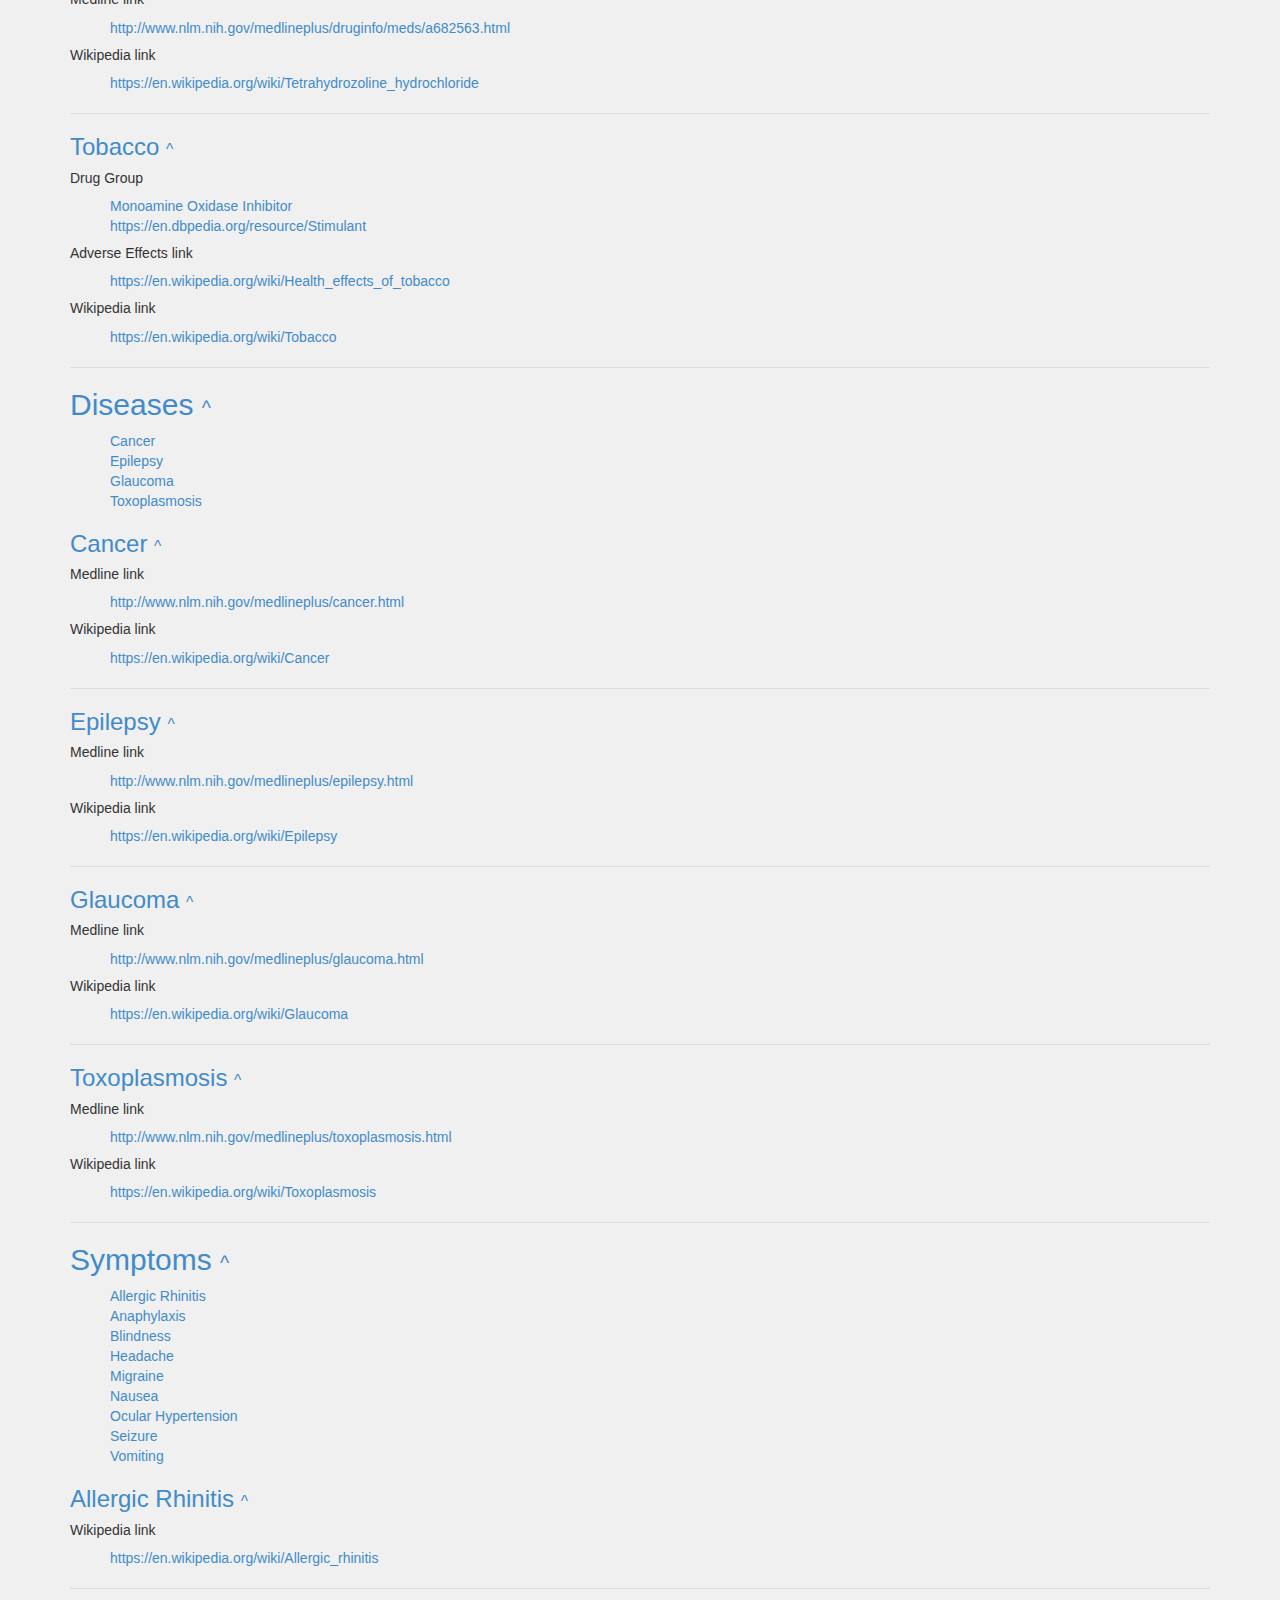
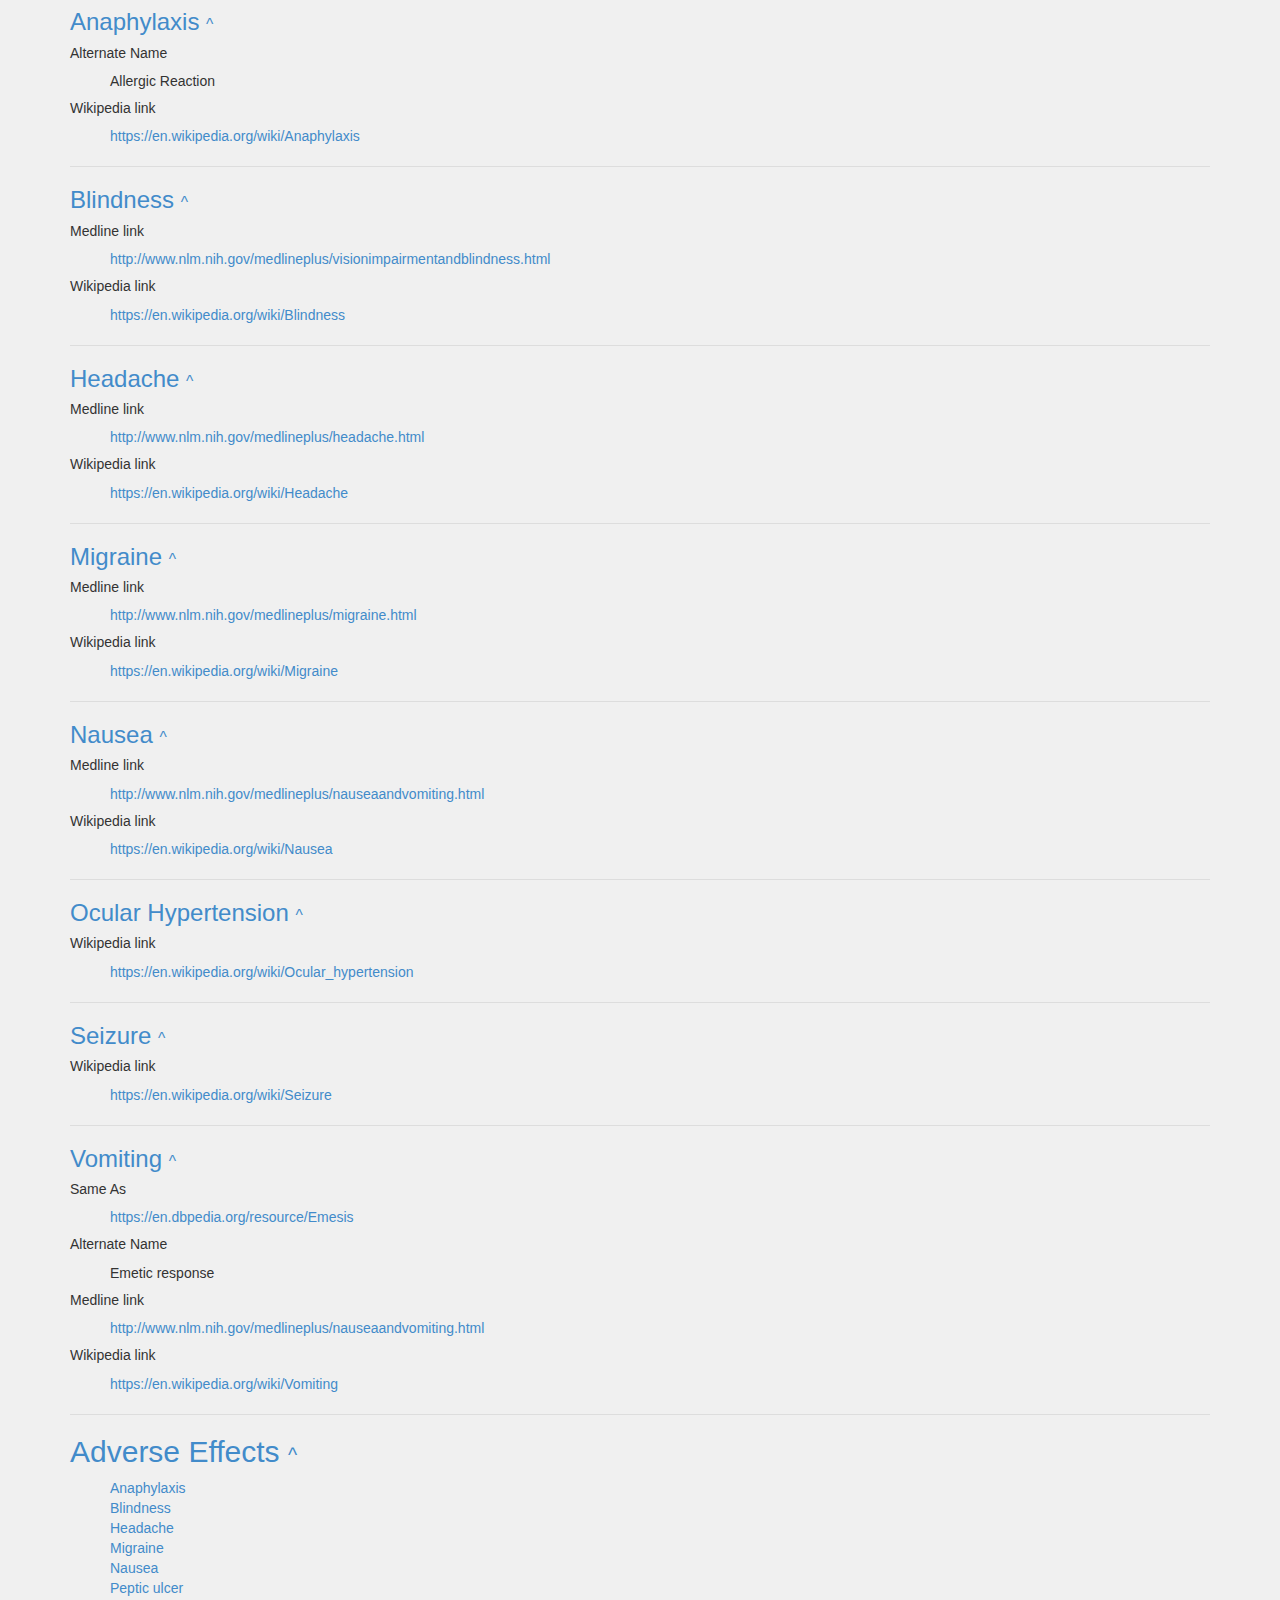
==== commit 76edca8d: "ENH: healthref.html: Add anchor links for headings" ====
--- a/index.html
+++ b/index.html
@@ -16,7 +16,7 @@
 </head>
 <body>
 <div class="container" id="content"><h1>Health Reference</h1>
-<h2 id="contents">Contents</h2>
+<h2 id="contents"><a href="#contents">Contents</a></h2>
 <ul class='toc'>
     <li><a href="#contents">Contents</a></li>
     
@@ -162,7 +162,7 @@
 
 
 <div class="section">
-<h2 id="drug-groups">Drug Groups
+<h2 id="drug-groups"><a href="#drug-groups">Drug Groups</a>
     <small><span class="toplink"><a href="#contents">^</a></span></small>
 </h2>
 <ul class='toc'>
@@ -604,7 +604,7 @@
 
 
 <div class="section">
-<h2 id="therapies">Therapies
+<h2 id="therapies"><a href="#therapies">Therapies</a>
     <small><span class="toplink"><a href="#contents">^</a></span></small>
 </h2>
 <ul class='toc'>
@@ -1169,7 +1169,7 @@
 
 
 <div class="section">
-<h2 id="diseases">Diseases
+<h2 id="diseases"><a href="#diseases">Diseases</a>
     <small><span class="toplink"><a href="#contents">^</a></span></small>
 </h2>
 <ul class='toc'>
@@ -1252,7 +1252,7 @@
 
 
 <div class="section">
-<h2 id="symptoms">Symptoms
+<h2 id="symptoms"><a href="#symptoms">Symptoms</a>
     <small><span class="toplink"><a href="#contents">^</a></span></small>
 </h2>
 <ul class='toc'>
@@ -1420,7 +1420,7 @@
 
 
 <div class="section">
-<h2 id="adverse-effects">Adverse Effects
+<h2 id="adverse-effects"><a href="#adverse-effects">Adverse Effects</a>
     <small><span class="toplink"><a href="#contents">^</a></span></small>
 </h2>
 <ul class='toc'>
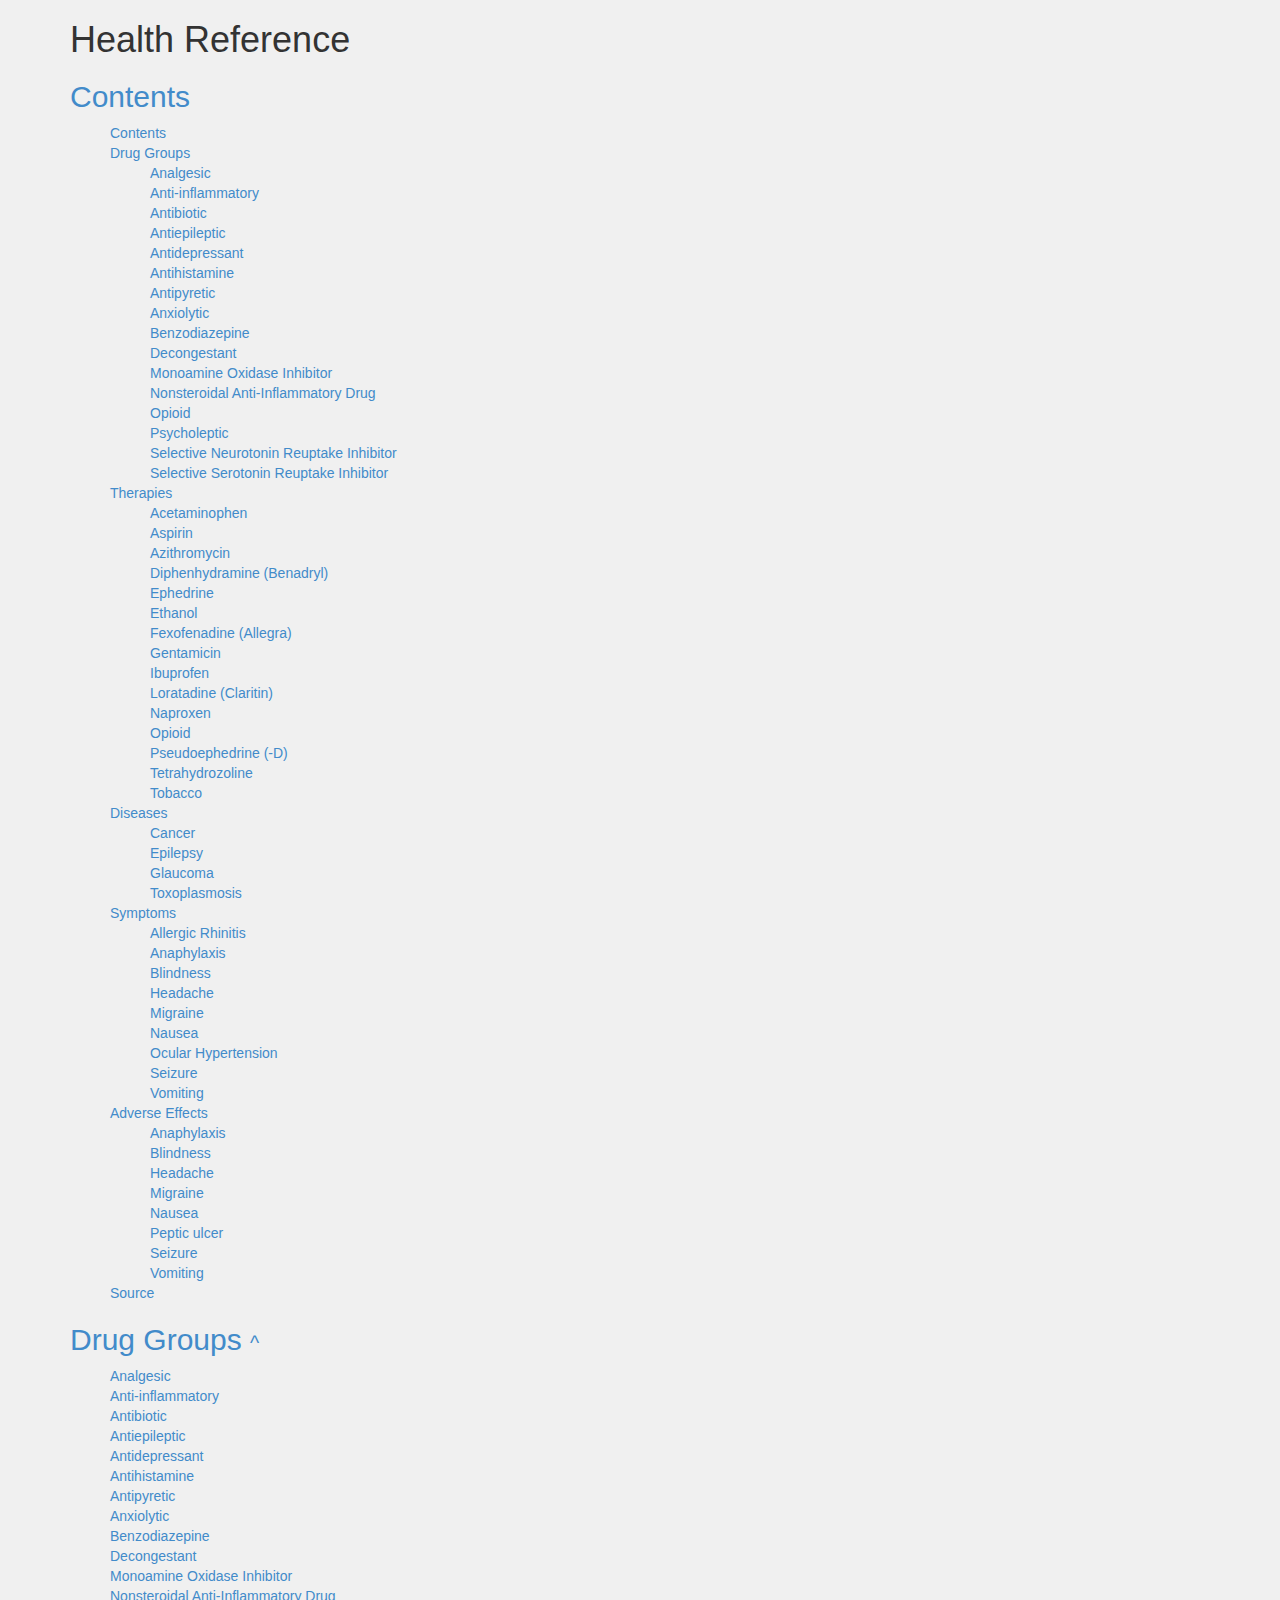
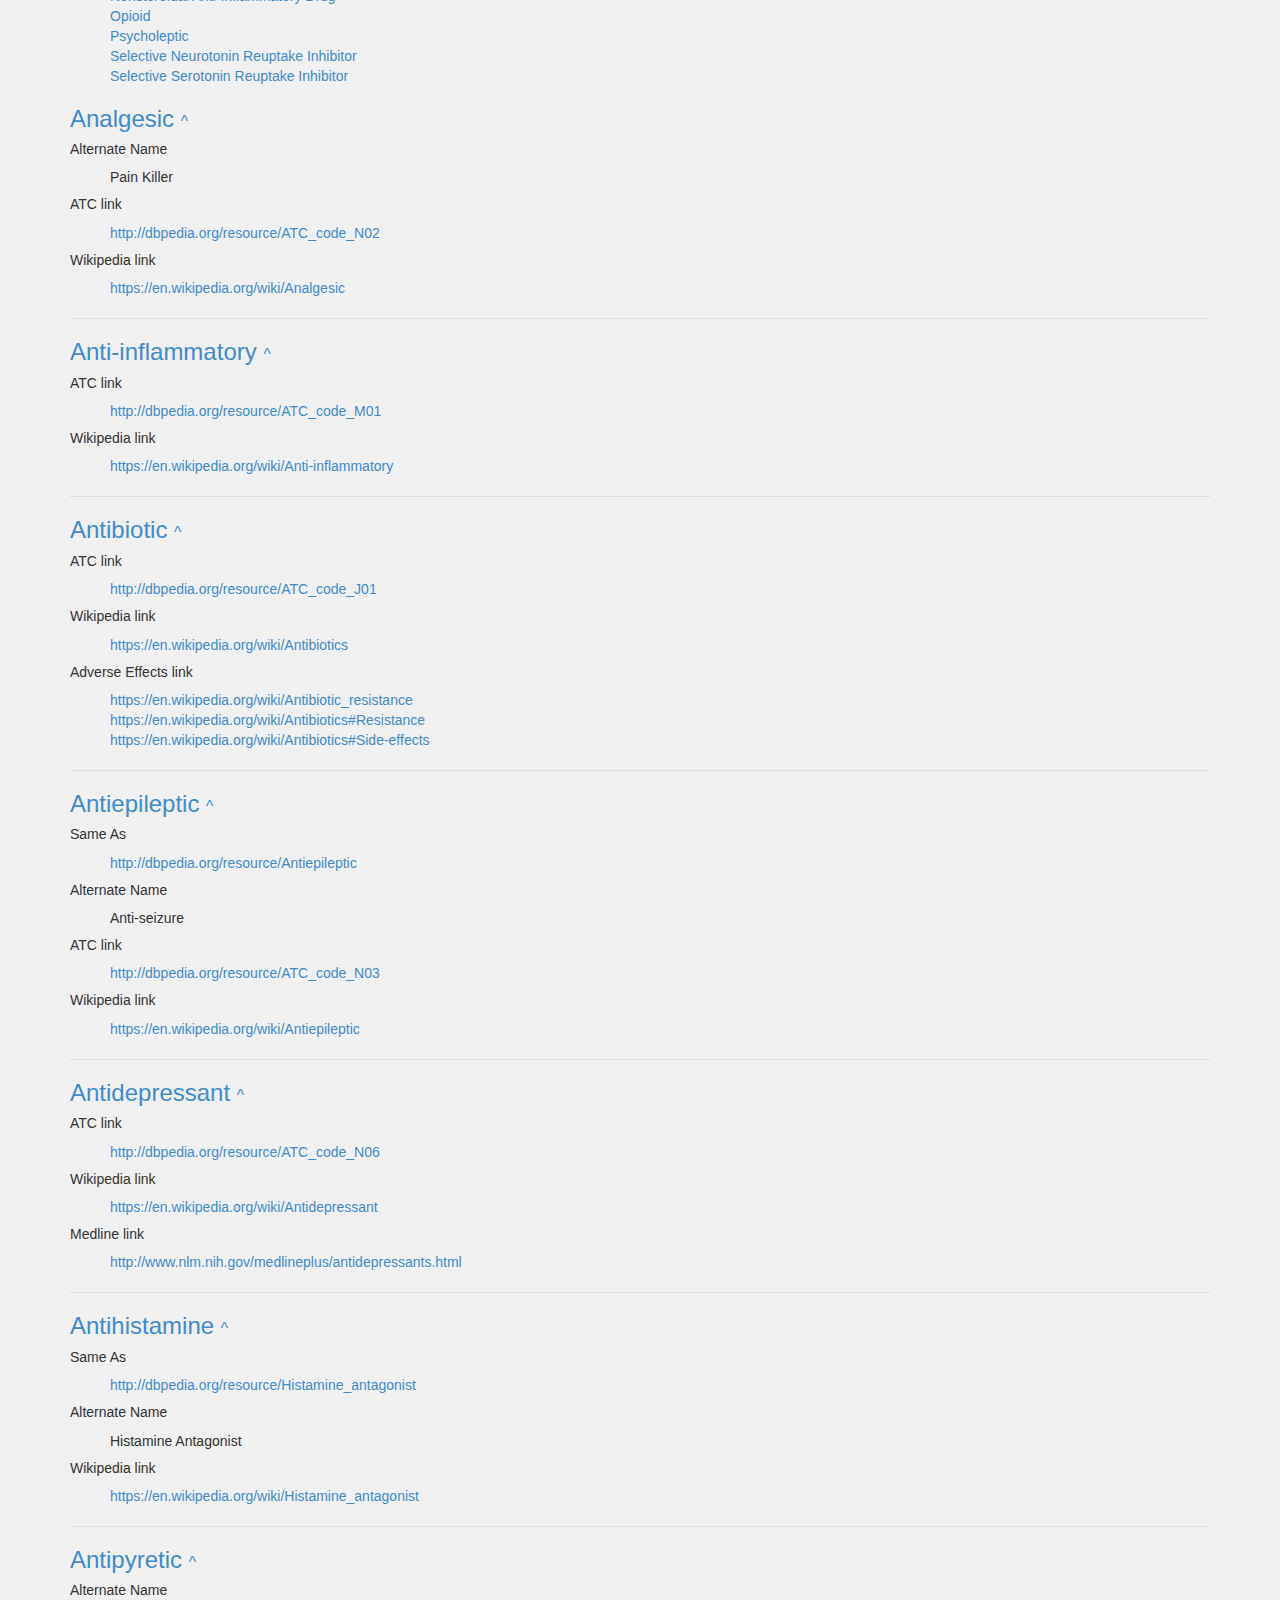
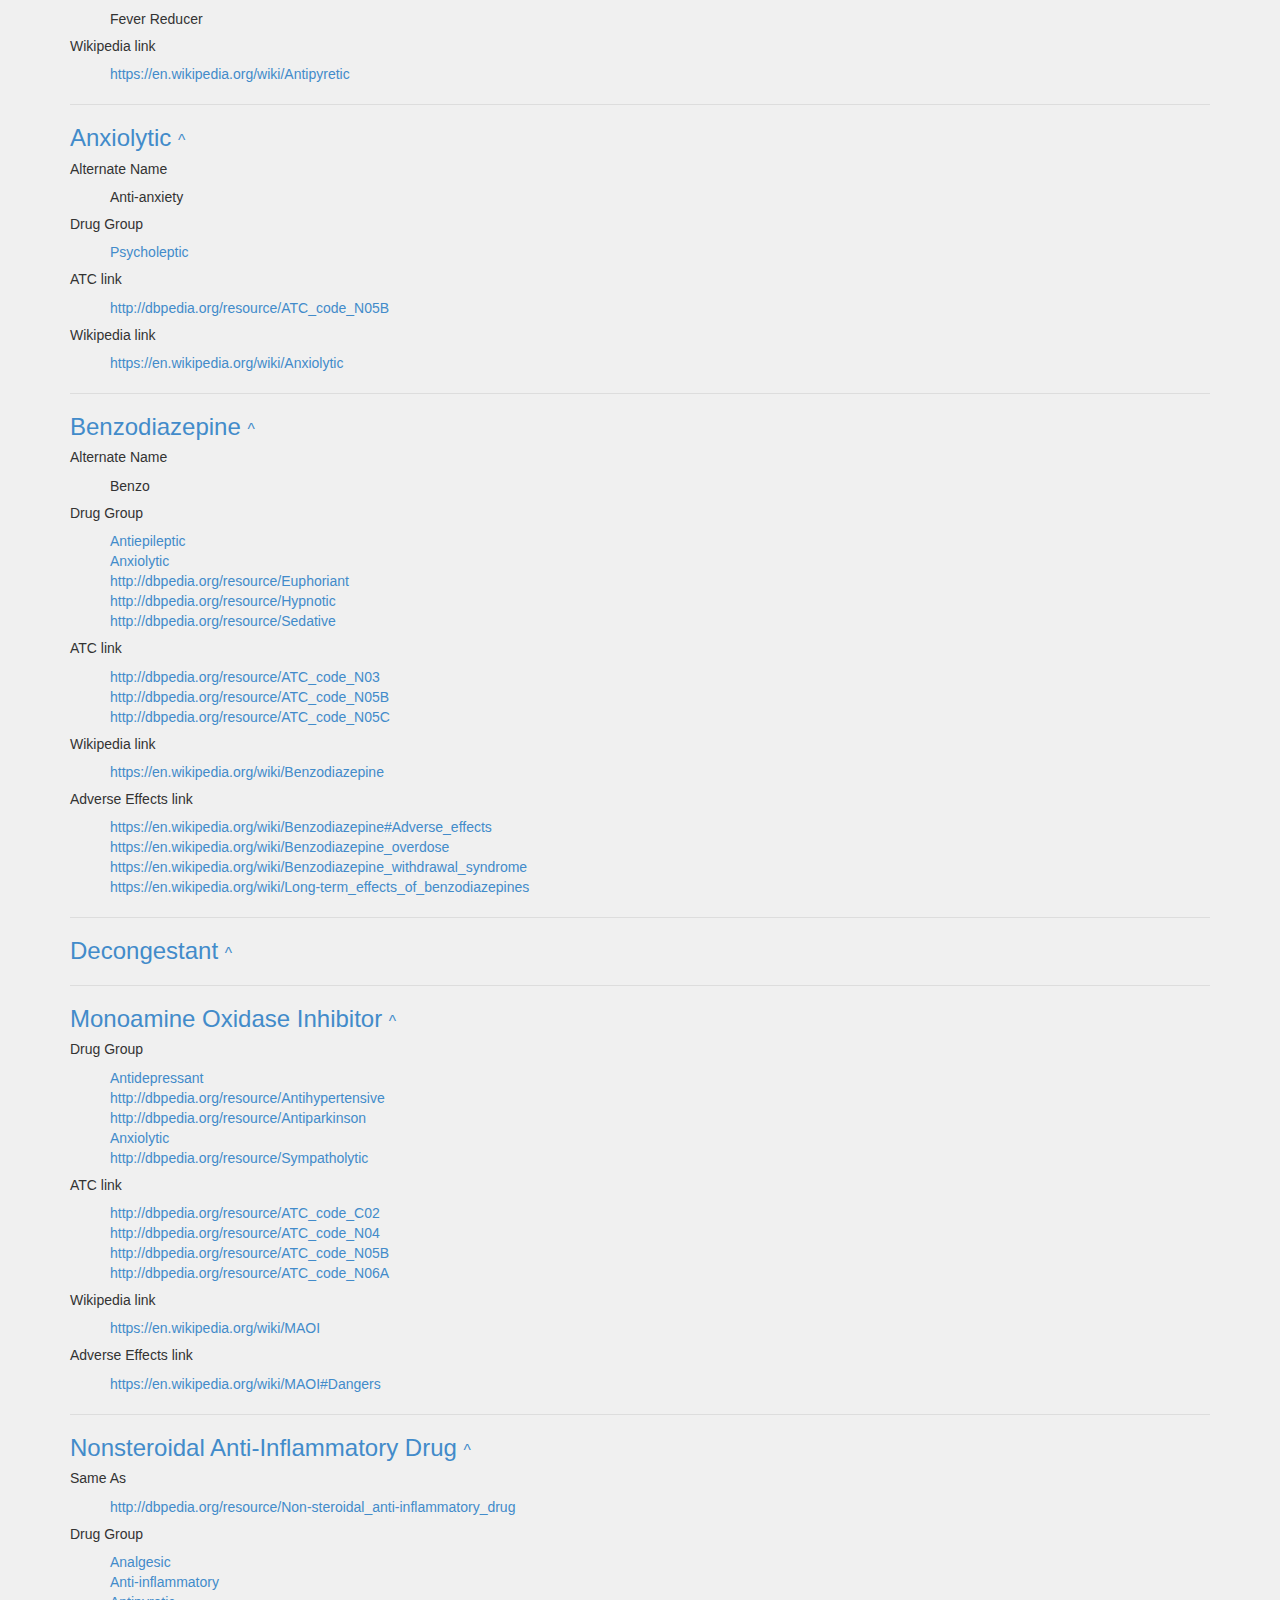
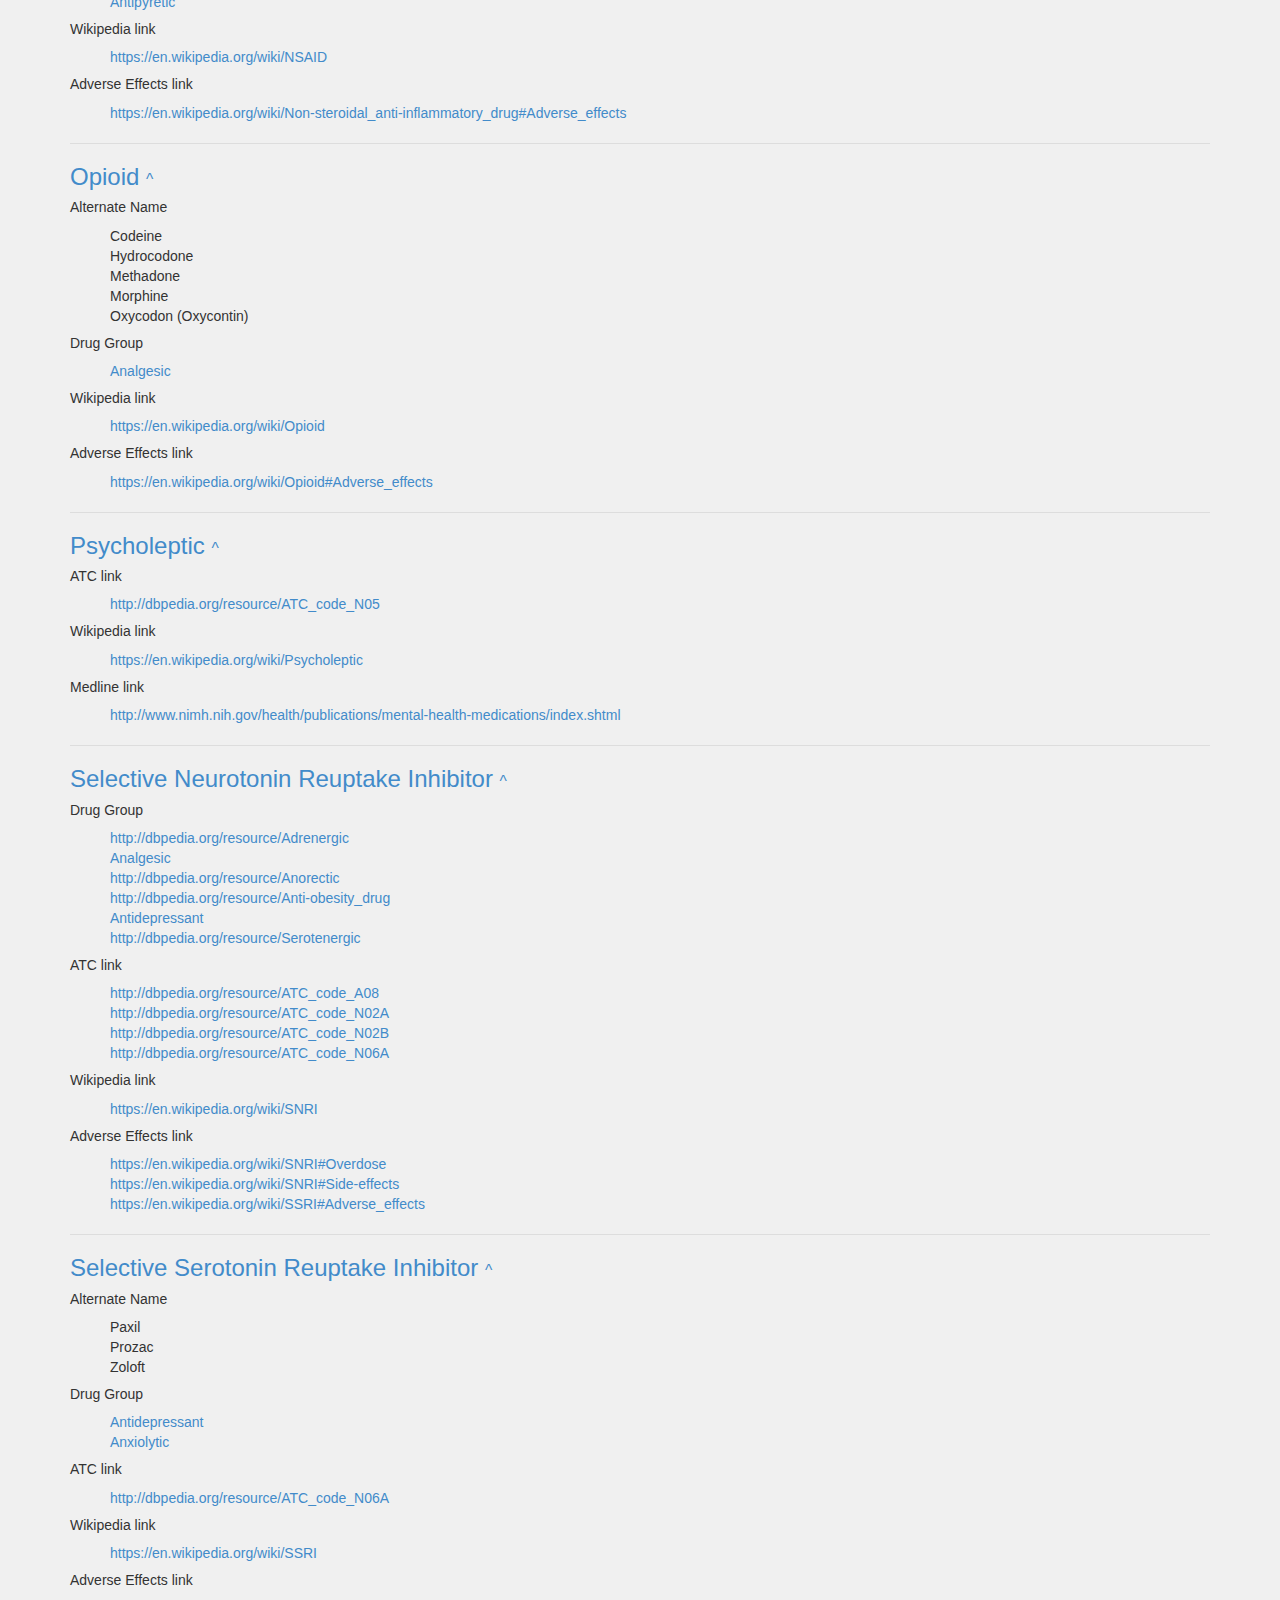
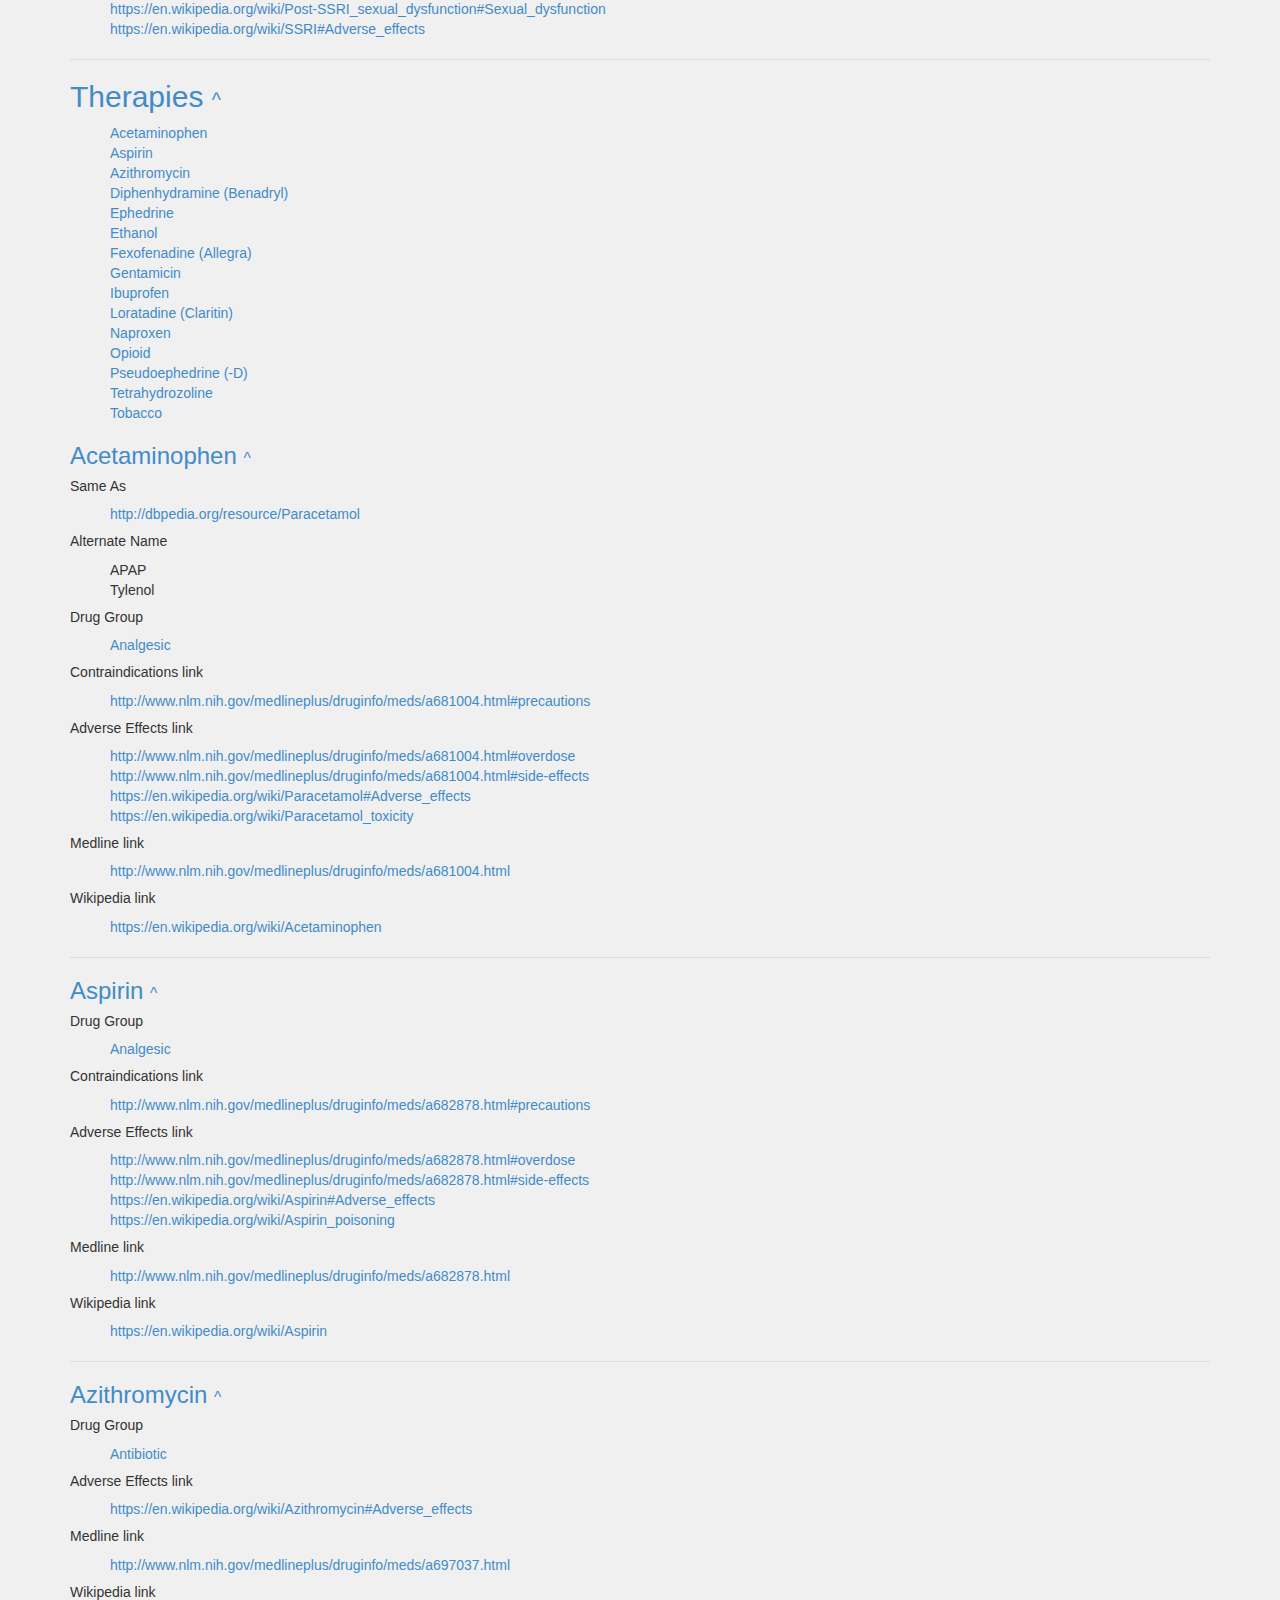
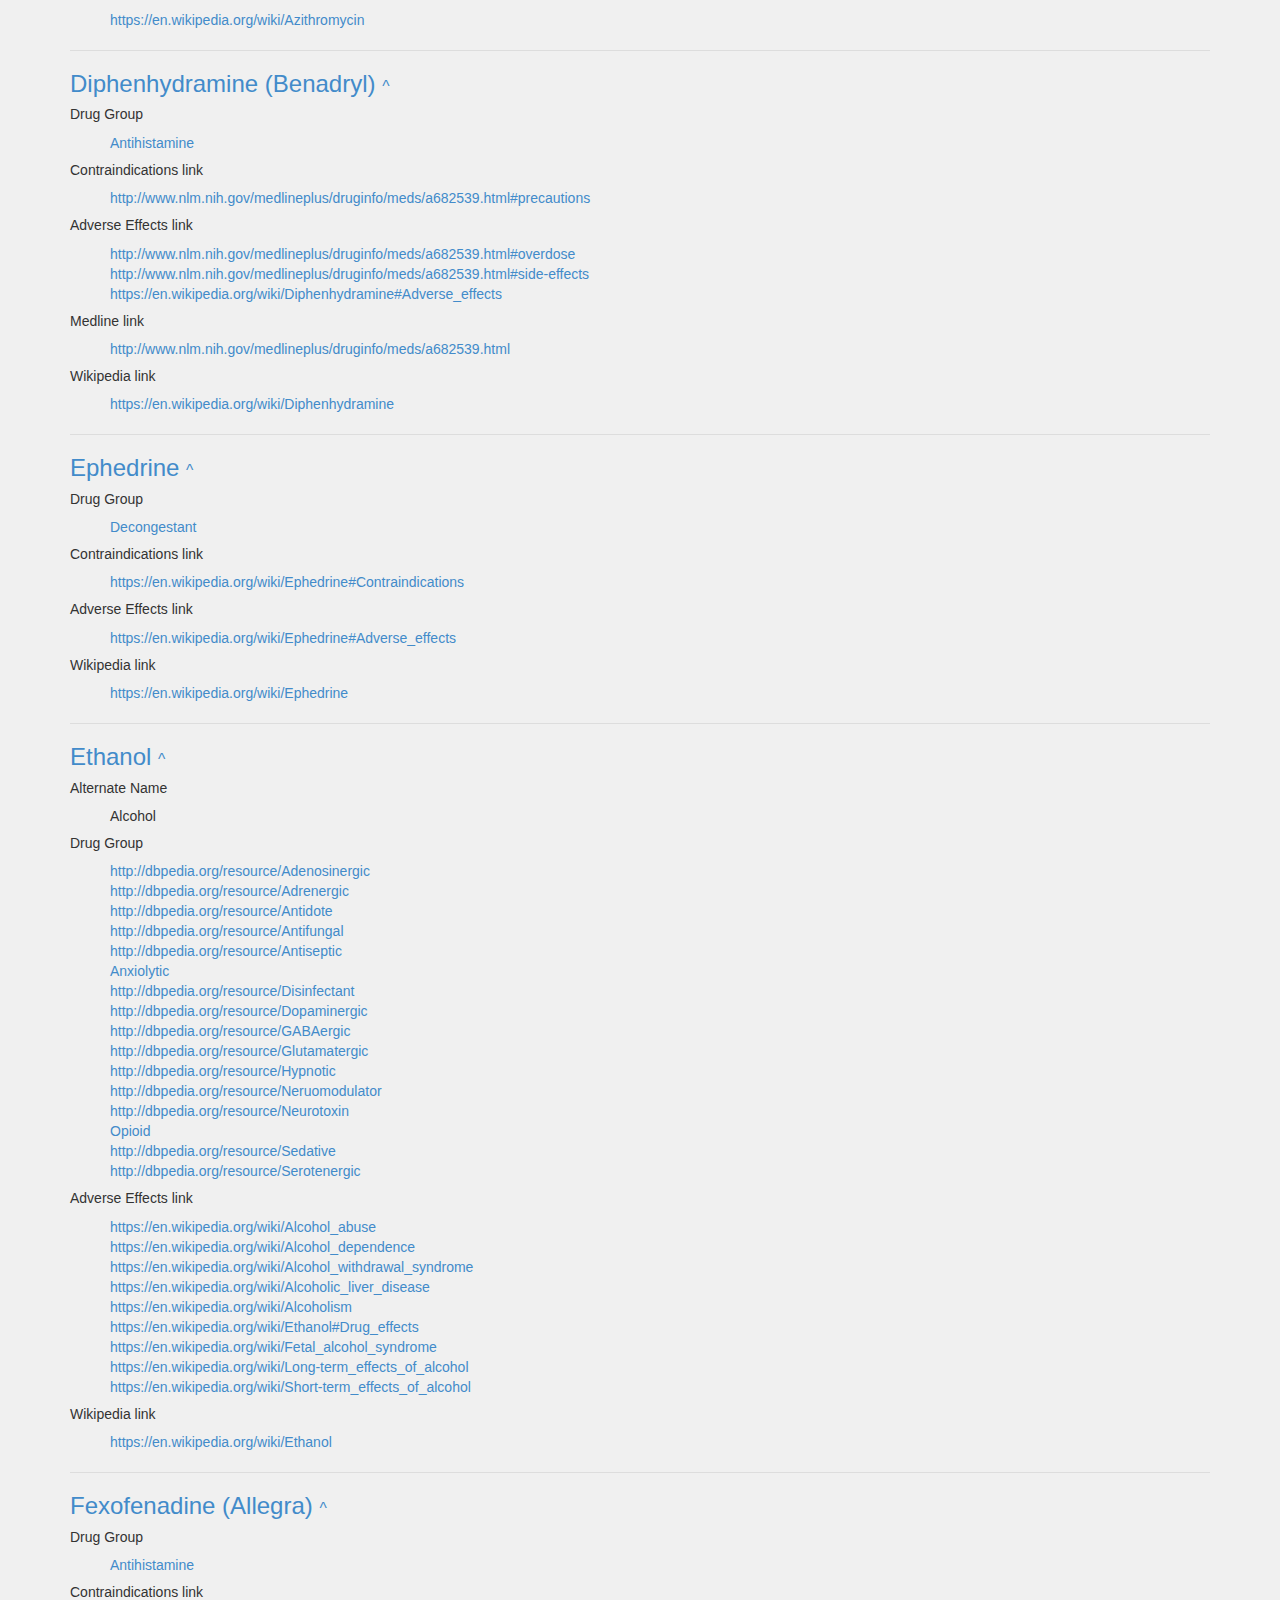
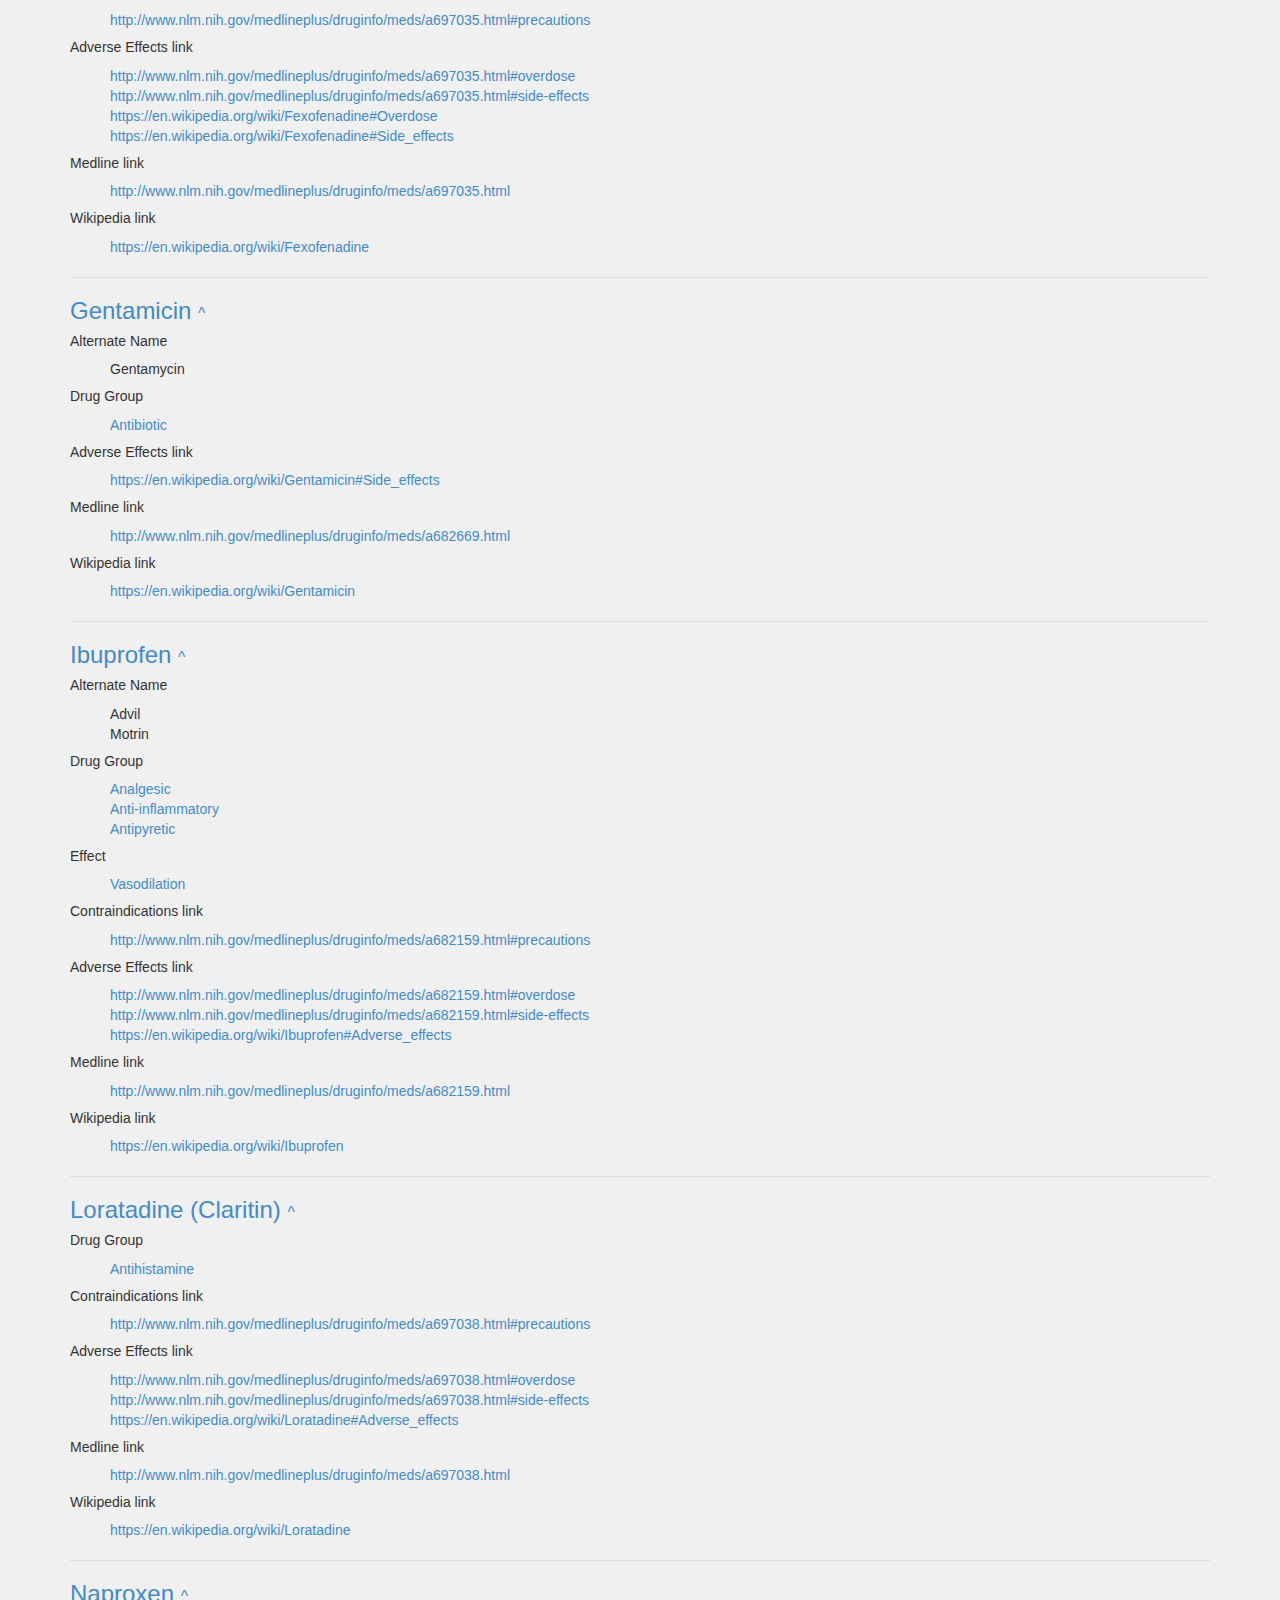
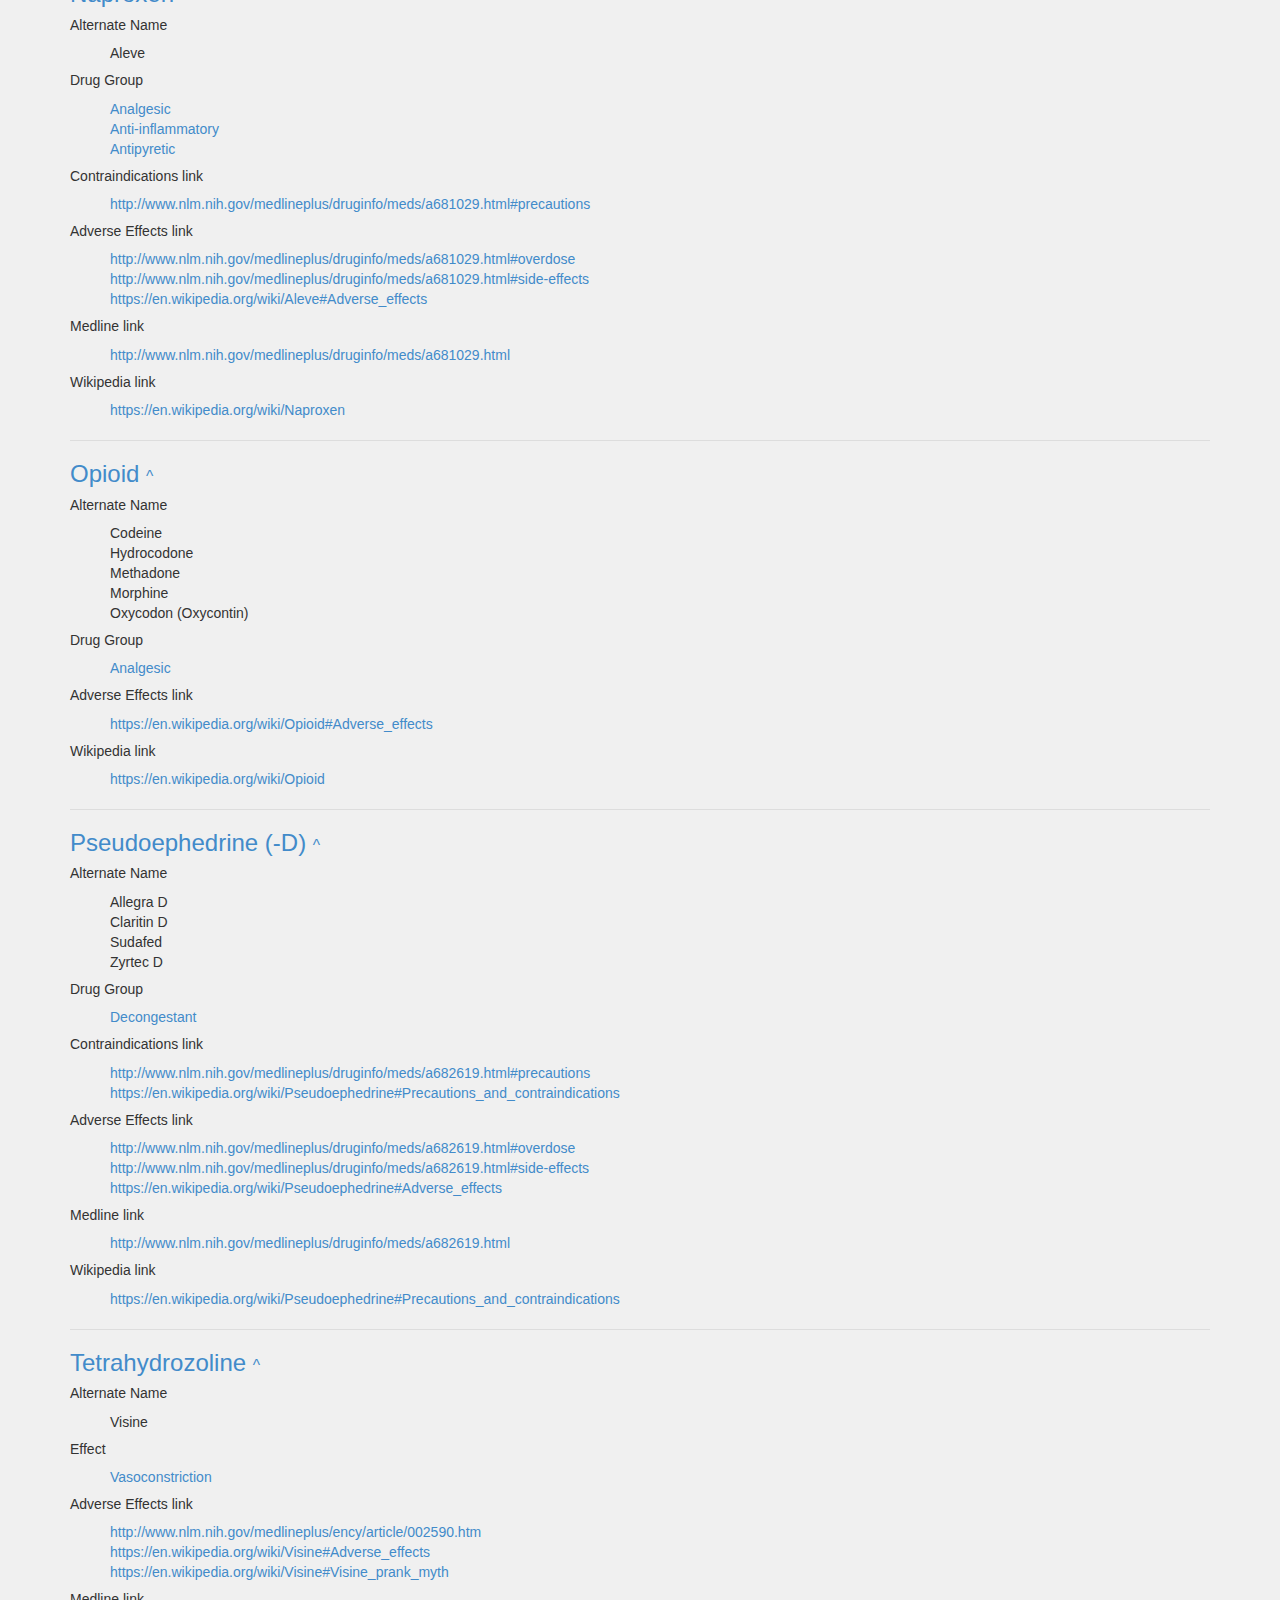
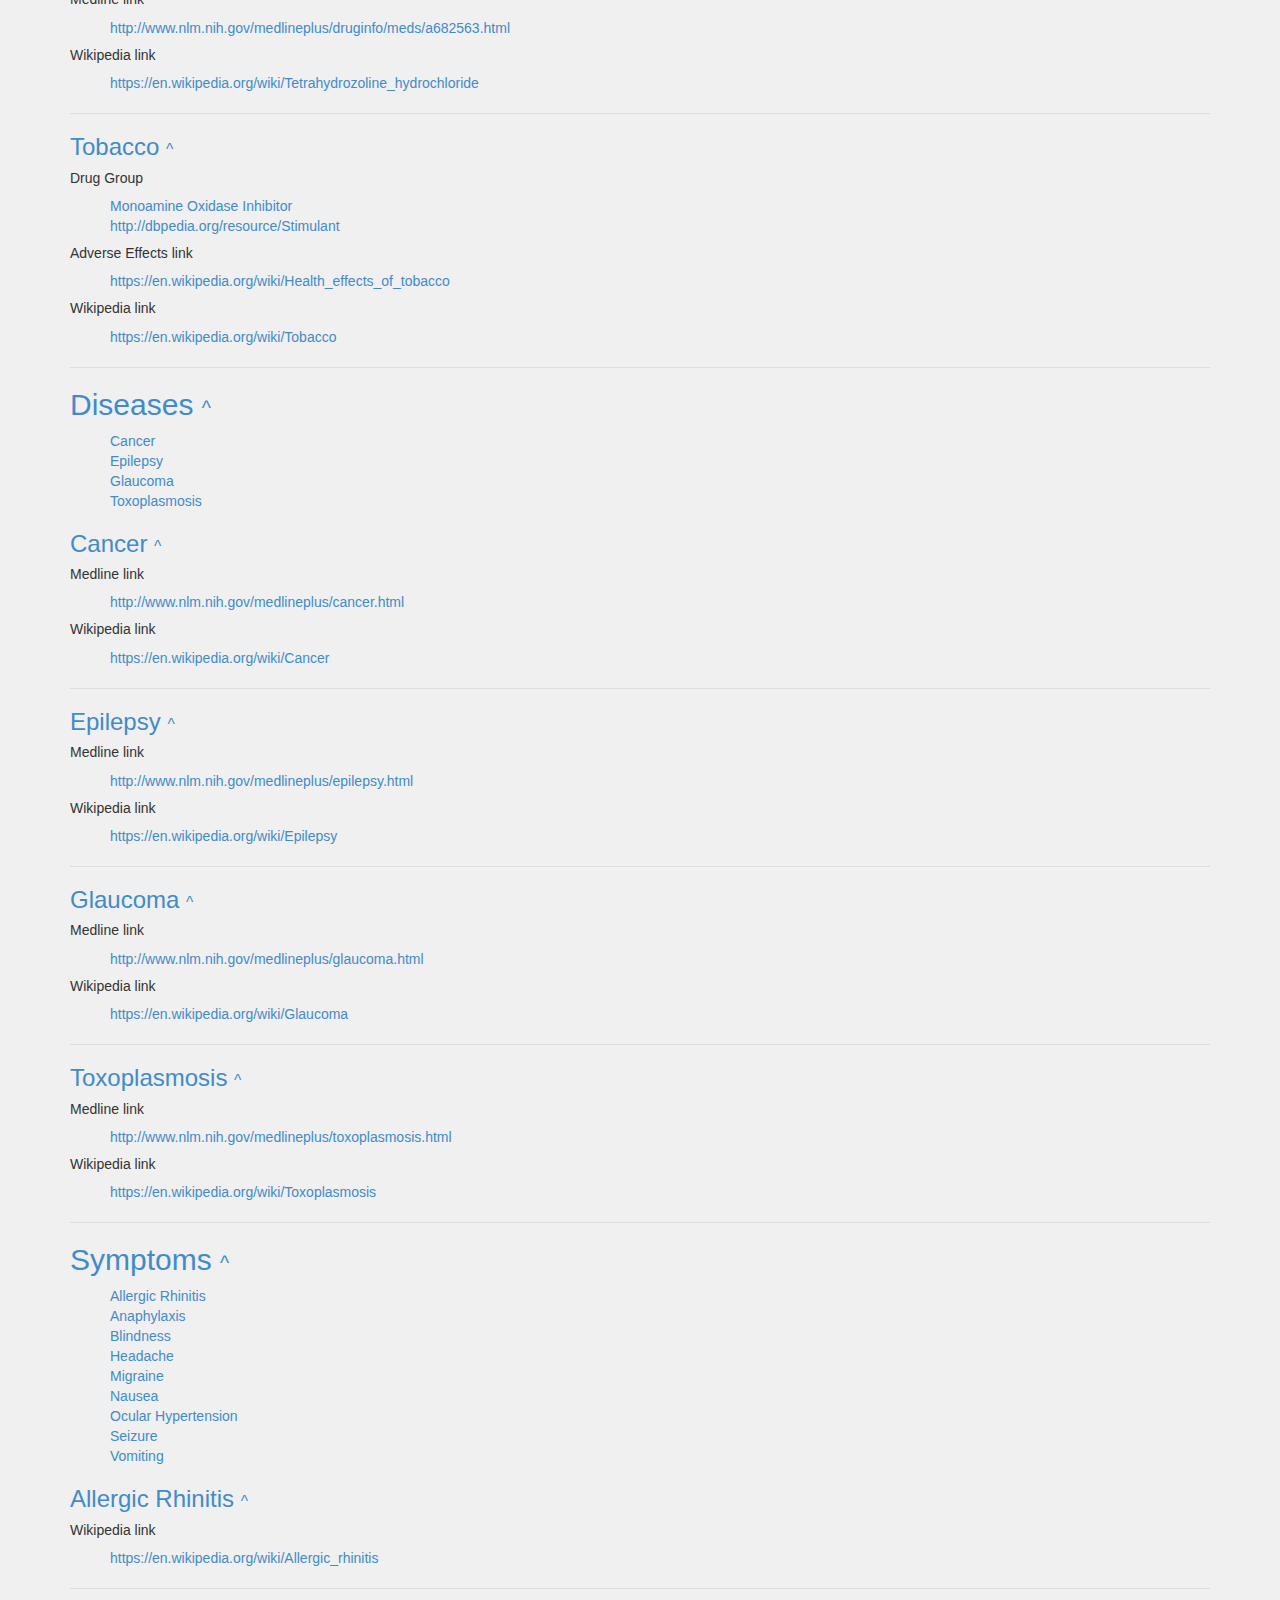
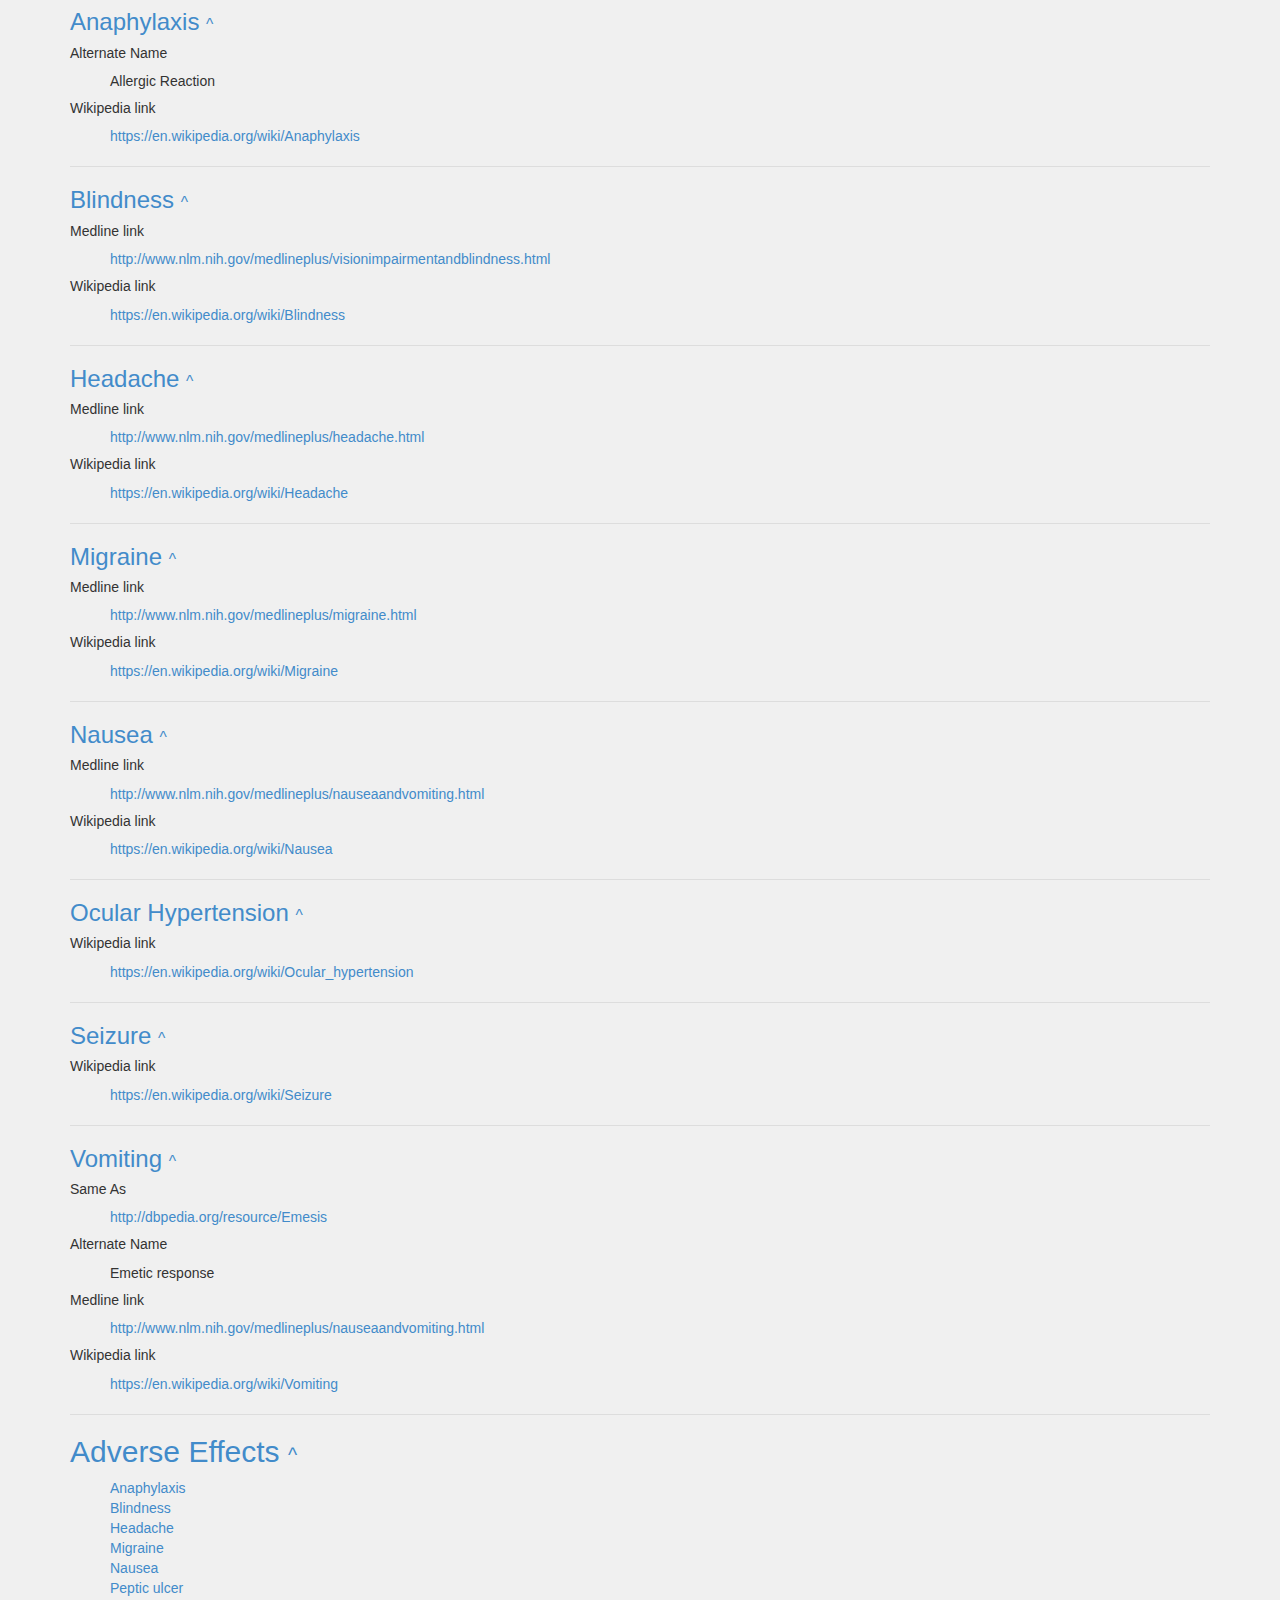
==== commit 6f41523c: "BUG: fix dbpedia namespace (https -> http, en.dbpedia -> dbpedia)" ====
--- a/index.html
+++ b/index.html
@@ -214,12 +214,12 @@
   <h5>ATC link</h5>
   <ul class="properties">
     
-    <li><a href="https://en.dbpedia.org/resource/ATC_code_N02">https://en.dbpedia.org/resource/ATC_code_N02</a></li></ul>
-  
-  <h5>Wikipedia link</h5>
-  <ul class="properties">
-    
-    <li><a href="https://en.wikipedia.org/wiki/Analgesic">https://en.wikipedia.org/wiki/Analgesic</a></li></ul>
+    <li><a href="http://dbpedia.org/resource/ATC_code_N02" target="_blank">http://dbpedia.org/resource/ATC_code_N02</a></li></ul>
+  
+  <h5>Wikipedia link</h5>
+  <ul class="properties">
+    
+    <li><a href="https://en.wikipedia.org/wiki/Analgesic" target="_blank">https://en.wikipedia.org/wiki/Analgesic</a></li></ul>
   
   <hr>
 <h3 id="drug-groups/anti-inflammatory">
@@ -230,12 +230,12 @@
   <h5>ATC link</h5>
   <ul class="properties">
     
-    <li><a href="https://en.dbpedia.org/resource/ATC_code_M01">https://en.dbpedia.org/resource/ATC_code_M01</a></li></ul>
-  
-  <h5>Wikipedia link</h5>
-  <ul class="properties">
-    
-    <li><a href="https://en.wikipedia.org/wiki/Anti-inflammatory">https://en.wikipedia.org/wiki/Anti-inflammatory</a></li></ul>
+    <li><a href="http://dbpedia.org/resource/ATC_code_M01" target="_blank">http://dbpedia.org/resource/ATC_code_M01</a></li></ul>
+  
+  <h5>Wikipedia link</h5>
+  <ul class="properties">
+    
+    <li><a href="https://en.wikipedia.org/wiki/Anti-inflammatory" target="_blank">https://en.wikipedia.org/wiki/Anti-inflammatory</a></li></ul>
   
   <hr>
 <h3 id="drug-groups/antibiotic">
@@ -246,19 +246,19 @@
   <h5>ATC link</h5>
   <ul class="properties">
     
-    <li><a href="https://en.dbpedia.org/resource/ATC_code_J01">https://en.dbpedia.org/resource/ATC_code_J01</a></li></ul>
-  
-  <h5>Wikipedia link</h5>
-  <ul class="properties">
-    
-    <li><a href="https://en.wikipedia.org/wiki/Antibiotics">https://en.wikipedia.org/wiki/Antibiotics</a></li></ul>
+    <li><a href="http://dbpedia.org/resource/ATC_code_J01" target="_blank">http://dbpedia.org/resource/ATC_code_J01</a></li></ul>
+  
+  <h5>Wikipedia link</h5>
+  <ul class="properties">
+    
+    <li><a href="https://en.wikipedia.org/wiki/Antibiotics" target="_blank">https://en.wikipedia.org/wiki/Antibiotics</a></li></ul>
   
   <h5>Adverse Effects link</h5>
   <ul class="properties">
     
-    <li><a href="https://en.wikipedia.org/wiki/Antibiotic_resistance">https://en.wikipedia.org/wiki/Antibiotic_resistance</a></li>
-    <li><a href="https://en.wikipedia.org/wiki/Antibiotics#Resistance">https://en.wikipedia.org/wiki/Antibiotics#Resistance</a></li>
-    <li><a href="https://en.wikipedia.org/wiki/Antibiotics#Side-effects">https://en.wikipedia.org/wiki/Antibiotics#Side-effects</a></li></ul>
+    <li><a href="https://en.wikipedia.org/wiki/Antibiotic_resistance" target="_blank">https://en.wikipedia.org/wiki/Antibiotic_resistance</a></li>
+    <li><a href="https://en.wikipedia.org/wiki/Antibiotics#Resistance" target="_blank">https://en.wikipedia.org/wiki/Antibiotics#Resistance</a></li>
+    <li><a href="https://en.wikipedia.org/wiki/Antibiotics#Side-effects" target="_blank">https://en.wikipedia.org/wiki/Antibiotics#Side-effects</a></li></ul>
   
   <hr>
 <h3 id="drug-groups/antiepileptic">
@@ -269,7 +269,7 @@
   <h5>Same As</h5>
   <ul class="properties">
     
-    <li><a href="https://en.dbpedia.org/resource/Antiepileptic">https://en.dbpedia.org/resource/Antiepileptic</a></li></ul>
+    <li><a href="http://dbpedia.org/resource/Antiepileptic" target="_blank">http://dbpedia.org/resource/Antiepileptic</a></li></ul>
   
   <h5>Alternate Name</h5>
   <ul class="properties">
@@ -279,12 +279,12 @@
   <h5>ATC link</h5>
   <ul class="properties">
     
-    <li><a href="https://en.dbpedia.org/resource/ATC_code_N03">https://en.dbpedia.org/resource/ATC_code_N03</a></li></ul>
-  
-  <h5>Wikipedia link</h5>
-  <ul class="properties">
-    
-    <li><a href="https://en.wikipedia.org/wiki/Antiepileptic">https://en.wikipedia.org/wiki/Antiepileptic</a></li></ul>
+    <li><a href="http://dbpedia.org/resource/ATC_code_N03" target="_blank">http://dbpedia.org/resource/ATC_code_N03</a></li></ul>
+  
+  <h5>Wikipedia link</h5>
+  <ul class="properties">
+    
+    <li><a href="https://en.wikipedia.org/wiki/Antiepileptic" target="_blank">https://en.wikipedia.org/wiki/Antiepileptic</a></li></ul>
   
   <hr>
 <h3 id="drug-groups/antidepressant">
@@ -295,17 +295,17 @@
   <h5>ATC link</h5>
   <ul class="properties">
     
-    <li><a href="https://en.dbpedia.org/resource/ATC_code_N06">https://en.dbpedia.org/resource/ATC_code_N06</a></li></ul>
-  
-  <h5>Wikipedia link</h5>
-  <ul class="properties">
-    
-    <li><a href="https://en.wikipedia.org/wiki/Antidepressant">https://en.wikipedia.org/wiki/Antidepressant</a></li></ul>
-  
-  <h5>Medline link</h5>
-  <ul class="properties">
-    
-    <li><a href="http://www.nlm.nih.gov/medlineplus/antidepressants.html">http://www.nlm.nih.gov/medlineplus/antidepressants.html</a></li></ul>
+    <li><a href="http://dbpedia.org/resource/ATC_code_N06" target="_blank">http://dbpedia.org/resource/ATC_code_N06</a></li></ul>
+  
+  <h5>Wikipedia link</h5>
+  <ul class="properties">
+    
+    <li><a href="https://en.wikipedia.org/wiki/Antidepressant" target="_blank">https://en.wikipedia.org/wiki/Antidepressant</a></li></ul>
+  
+  <h5>Medline link</h5>
+  <ul class="properties">
+    
+    <li><a href="http://www.nlm.nih.gov/medlineplus/antidepressants.html" target="_blank">http://www.nlm.nih.gov/medlineplus/antidepressants.html</a></li></ul>
   
   <hr>
 <h3 id="drug-groups/antihistamine">
@@ -316,7 +316,7 @@
   <h5>Same As</h5>
   <ul class="properties">
     
-    <li><a href="https://en.dbpedia.org/resource/Histamine_antagonist">https://en.dbpedia.org/resource/Histamine_antagonist</a></li></ul>
+    <li><a href="http://dbpedia.org/resource/Histamine_antagonist" target="_blank">http://dbpedia.org/resource/Histamine_antagonist</a></li></ul>
   
   <h5>Alternate Name</h5>
   <ul class="properties">
@@ -326,7 +326,7 @@
   <h5>Wikipedia link</h5>
   <ul class="properties">
     
-    <li><a href="https://en.wikipedia.org/wiki/Histamine_antagonist">https://en.wikipedia.org/wiki/Histamine_antagonist</a></li></ul>
+    <li><a href="https://en.wikipedia.org/wiki/Histamine_antagonist" target="_blank">https://en.wikipedia.org/wiki/Histamine_antagonist</a></li></ul>
   
   <hr>
 <h3 id="drug-groups/antipyretic">
@@ -342,7 +342,7 @@
   <h5>Wikipedia link</h5>
   <ul class="properties">
     
-    <li><a href="https://en.wikipedia.org/wiki/Antipyretic">https://en.wikipedia.org/wiki/Antipyretic</a></li></ul>
+    <li><a href="https://en.wikipedia.org/wiki/Antipyretic" target="_blank">https://en.wikipedia.org/wiki/Antipyretic</a></li></ul>
   
   <hr>
 <h3 id="drug-groups/anxiolytic">
@@ -358,17 +358,17 @@
   <h5>Drug Group</h5>
   <ul class="properties">
     
-    <li><a href="https://en.dbpedia.org/resource/Psycholeptic">Psycholeptic</a></li></ul>
+    <li><a href="http://dbpedia.org/resource/Psycholeptic" target="_blank">Psycholeptic</a></li></ul>
   
   <h5>ATC link</h5>
   <ul class="properties">
     
-    <li><a href="https://en.dbpedia.org/resource/ATC_code_N05B">https://en.dbpedia.org/resource/ATC_code_N05B</a></li></ul>
-  
-  <h5>Wikipedia link</h5>
-  <ul class="properties">
-    
-    <li><a href="https://en.wikipedia.org/wiki/Anxiolytic">https://en.wikipedia.org/wiki/Anxiolytic</a></li></ul>
+    <li><a href="http://dbpedia.org/resource/ATC_code_N05B" target="_blank">http://dbpedia.org/resource/ATC_code_N05B</a></li></ul>
+  
+  <h5>Wikipedia link</h5>
+  <ul class="properties">
+    
+    <li><a href="https://en.wikipedia.org/wiki/Anxiolytic" target="_blank">https://en.wikipedia.org/wiki/Anxiolytic</a></li></ul>
   
   <hr>
 <h3 id="drug-groups/benzodiazepine">
@@ -384,31 +384,31 @@
   <h5>Drug Group</h5>
   <ul class="properties">
     
-    <li><a href="https://en.dbpedia.org/resource/Anticonvulsant">Antiepileptic</a></li>
-    <li><a href="https://en.dbpedia.org/resource/Anxiolytic">Anxiolytic</a></li>
-    <li><a href="https://en.dbpedia.org/resource/Euphoriant">https://en.dbpedia.org/resource/Euphoriant</a></li>
-    <li><a href="https://en.dbpedia.org/resource/Hypnotic">https://en.dbpedia.org/resource/Hypnotic</a></li>
-    <li><a href="https://en.dbpedia.org/resource/Sedative">https://en.dbpedia.org/resource/Sedative</a></li></ul>
+    <li><a href="http://dbpedia.org/resource/Anticonvulsant" target="_blank">Antiepileptic</a></li>
+    <li><a href="http://dbpedia.org/resource/Anxiolytic" target="_blank">Anxiolytic</a></li>
+    <li><a href="http://dbpedia.org/resource/Euphoriant" target="_blank">http://dbpedia.org/resource/Euphoriant</a></li>
+    <li><a href="http://dbpedia.org/resource/Hypnotic" target="_blank">http://dbpedia.org/resource/Hypnotic</a></li>
+    <li><a href="http://dbpedia.org/resource/Sedative" target="_blank">http://dbpedia.org/resource/Sedative</a></li></ul>
   
   <h5>ATC link</h5>
   <ul class="properties">
     
-    <li><a href="https://en.dbpedia.org/resource/ATC_code_N03">https://en.dbpedia.org/resource/ATC_code_N03</a></li>
-    <li><a href="https://en.dbpedia.org/resource/ATC_code_N05B">https://en.dbpedia.org/resource/ATC_code_N05B</a></li>
-    <li><a href="https://en.dbpedia.org/resource/ATC_code_N05C">https://en.dbpedia.org/resource/ATC_code_N05C</a></li></ul>
-  
-  <h5>Wikipedia link</h5>
-  <ul class="properties">
-    
-    <li><a href="https://en.wikipedia.org/wiki/Benzodiazepine">https://en.wikipedia.org/wiki/Benzodiazepine</a></li></ul>
+    <li><a href="http://dbpedia.org/resource/ATC_code_N03" target="_blank">http://dbpedia.org/resource/ATC_code_N03</a></li>
+    <li><a href="http://dbpedia.org/resource/ATC_code_N05B" target="_blank">http://dbpedia.org/resource/ATC_code_N05B</a></li>
+    <li><a href="http://dbpedia.org/resource/ATC_code_N05C" target="_blank">http://dbpedia.org/resource/ATC_code_N05C</a></li></ul>
+  
+  <h5>Wikipedia link</h5>
+  <ul class="properties">
+    
+    <li><a href="https://en.wikipedia.org/wiki/Benzodiazepine" target="_blank">https://en.wikipedia.org/wiki/Benzodiazepine</a></li></ul>
   
   <h5>Adverse Effects link</h5>
   <ul class="properties">
     
-    <li><a href="https://en.wikipedia.org/wiki/Benzodiazepine#Adverse_effects">https://en.wikipedia.org/wiki/Benzodiazepine#Adverse_effects</a></li>
-    <li><a href="https://en.wikipedia.org/wiki/Benzodiazepine_overdose">https://en.wikipedia.org/wiki/Benzodiazepine_overdose</a></li>
-    <li><a href="https://en.wikipedia.org/wiki/Benzodiazepine_withdrawal_syndrome">https://en.wikipedia.org/wiki/Benzodiazepine_withdrawal_syndrome</a></li>
-    <li><a href="https://en.wikipedia.org/wiki/Long-term_effects_of_benzodiazepines">https://en.wikipedia.org/wiki/Long-term_effects_of_benzodiazepines</a></li></ul>
+    <li><a href="https://en.wikipedia.org/wiki/Benzodiazepine#Adverse_effects" target="_blank">https://en.wikipedia.org/wiki/Benzodiazepine#Adverse_effects</a></li>
+    <li><a href="https://en.wikipedia.org/wiki/Benzodiazepine_overdose" target="_blank">https://en.wikipedia.org/wiki/Benzodiazepine_overdose</a></li>
+    <li><a href="https://en.wikipedia.org/wiki/Benzodiazepine_withdrawal_syndrome" target="_blank">https://en.wikipedia.org/wiki/Benzodiazepine_withdrawal_syndrome</a></li>
+    <li><a href="https://en.wikipedia.org/wiki/Long-term_effects_of_benzodiazepines" target="_blank">https://en.wikipedia.org/wiki/Long-term_effects_of_benzodiazepines</a></li></ul>
   
   <hr>
 <h3 id="drug-groups/decongestant">
@@ -425,29 +425,29 @@
   <h5>Drug Group</h5>
   <ul class="properties">
     
-    <li><a href="https://en.dbpedia.org/resource/Antidepressant">Antidepressant</a></li>
-    <li><a href="https://en.dbpedia.org/resource/Antihypertensive">https://en.dbpedia.org/resource/Antihypertensive</a></li>
-    <li><a href="https://en.dbpedia.org/resource/Antiparkinson">https://en.dbpedia.org/resource/Antiparkinson</a></li>
-    <li><a href="https://en.dbpedia.org/resource/Anxiolytic">Anxiolytic</a></li>
-    <li><a href="https://en.dbpedia.org/resource/Sympatholytic">https://en.dbpedia.org/resource/Sympatholytic</a></li></ul>
+    <li><a href="http://dbpedia.org/resource/Antidepressant" target="_blank">Antidepressant</a></li>
+    <li><a href="http://dbpedia.org/resource/Antihypertensive" target="_blank">http://dbpedia.org/resource/Antihypertensive</a></li>
+    <li><a href="http://dbpedia.org/resource/Antiparkinson" target="_blank">http://dbpedia.org/resource/Antiparkinson</a></li>
+    <li><a href="http://dbpedia.org/resource/Anxiolytic" target="_blank">Anxiolytic</a></li>
+    <li><a href="http://dbpedia.org/resource/Sympatholytic" target="_blank">http://dbpedia.org/resource/Sympatholytic</a></li></ul>
   
   <h5>ATC link</h5>
   <ul class="properties">
     
-    <li><a href="https://en.dbpedia.org/resource/ATC_code_C02">https://en.dbpedia.org/resource/ATC_code_C02</a></li>
-    <li><a href="https://en.dbpedia.org/resource/ATC_code_N04">https://en.dbpedia.org/resource/ATC_code_N04</a></li>
-    <li><a href="https://en.dbpedia.org/resource/ATC_code_N05B">https://en.dbpedia.org/resource/ATC_code_N05B</a></li>
-    <li><a href="https://en.dbpedia.org/resource/ATC_code_N06A">https://en.dbpedia.org/resource/ATC_code_N06A</a></li></ul>
-  
-  <h5>Wikipedia link</h5>
-  <ul class="properties">
-    
-    <li><a href="https://en.wikipedia.org/wiki/MAOI">https://en.wikipedia.org/wiki/MAOI</a></li></ul>
+    <li><a href="http://dbpedia.org/resource/ATC_code_C02" target="_blank">http://dbpedia.org/resource/ATC_code_C02</a></li>
+    <li><a href="http://dbpedia.org/resource/ATC_code_N04" target="_blank">http://dbpedia.org/resource/ATC_code_N04</a></li>
+    <li><a href="http://dbpedia.org/resource/ATC_code_N05B" target="_blank">http://dbpedia.org/resource/ATC_code_N05B</a></li>
+    <li><a href="http://dbpedia.org/resource/ATC_code_N06A" target="_blank">http://dbpedia.org/resource/ATC_code_N06A</a></li></ul>
+  
+  <h5>Wikipedia link</h5>
+  <ul class="properties">
+    
+    <li><a href="https://en.wikipedia.org/wiki/MAOI" target="_blank">https://en.wikipedia.org/wiki/MAOI</a></li></ul>
   
   <h5>Adverse Effects link</h5>
   <ul class="properties">
     
-    <li><a href="https://en.wikipedia.org/wiki/MAOI#Dangers">https://en.wikipedia.org/wiki/MAOI#Dangers</a></li></ul>
+    <li><a href="https://en.wikipedia.org/wiki/MAOI#Dangers" target="_blank">https://en.wikipedia.org/wiki/MAOI#Dangers</a></li></ul>
   
   <hr>
 <h3 id="drug-groups/nonsteroidal-anti-inflammatory-drug">
@@ -458,24 +458,24 @@
   <h5>Same As</h5>
   <ul class="properties">
     
-    <li><a href="https://en.dbpedia.org/resource/Non-steroidal_anti-inflammatory_drug">https://en.dbpedia.org/resource/Non-steroidal_anti-inflammatory_drug</a></li></ul>
+    <li><a href="http://dbpedia.org/resource/Non-steroidal_anti-inflammatory_drug" target="_blank">http://dbpedia.org/resource/Non-steroidal_anti-inflammatory_drug</a></li></ul>
   
   <h5>Drug Group</h5>
   <ul class="properties">
     
-    <li><a href="https://en.dbpedia.org/resource/Analgesic">Analgesic</a></li>
-    <li><a href="https://en.dbpedia.org/resource/Anti-inflammatory">Anti-inflammatory</a></li>
-    <li><a href="https://en.dbpedia.org/resource/Antipyretic">Antipyretic</a></li></ul>
-  
-  <h5>Wikipedia link</h5>
-  <ul class="properties">
-    
-    <li><a href="https://en.wikipedia.org/wiki/NSAID">https://en.wikipedia.org/wiki/NSAID</a></li></ul>
+    <li><a href="http://dbpedia.org/resource/Analgesic" target="_blank">Analgesic</a></li>
+    <li><a href="http://dbpedia.org/resource/Anti-inflammatory" target="_blank">Anti-inflammatory</a></li>
+    <li><a href="http://dbpedia.org/resource/Antipyretic" target="_blank">Antipyretic</a></li></ul>
+  
+  <h5>Wikipedia link</h5>
+  <ul class="properties">
+    
+    <li><a href="https://en.wikipedia.org/wiki/NSAID" target="_blank">https://en.wikipedia.org/wiki/NSAID</a></li></ul>
   
   <h5>Adverse Effects link</h5>
   <ul class="properties">
     
-    <li><a href="https://en.wikipedia.org/wiki/Non-steroidal_anti-inflammatory_drug#Adverse_effects">https://en.wikipedia.org/wiki/Non-steroidal_anti-inflammatory_drug#Adverse_effects</a></li></ul>
+    <li><a href="https://en.wikipedia.org/wiki/Non-steroidal_anti-inflammatory_drug#Adverse_effects" target="_blank">https://en.wikipedia.org/wiki/Non-steroidal_anti-inflammatory_drug#Adverse_effects</a></li></ul>
   
   <hr>
 <h3 id="drug-groups/opioid">
@@ -495,17 +495,17 @@
   <h5>Drug Group</h5>
   <ul class="properties">
     
-    <li><a href="https://en.dbpedia.org/resource/Analgesic">Analgesic</a></li></ul>
-  
-  <h5>Wikipedia link</h5>
-  <ul class="properties">
-    
-    <li><a href="https://en.wikipedia.org/wiki/Opioid">https://en.wikipedia.org/wiki/Opioid</a></li></ul>
+    <li><a href="http://dbpedia.org/resource/Analgesic" target="_blank">Analgesic</a></li></ul>
+  
+  <h5>Wikipedia link</h5>
+  <ul class="properties">
+    
+    <li><a href="https://en.wikipedia.org/wiki/Opioid" target="_blank">https://en.wikipedia.org/wiki/Opioid</a></li></ul>
   
   <h5>Adverse Effects link</h5>
   <ul class="properties">
     
-    <li><a href="https://en.wikipedia.org/wiki/Opioid#Adverse_effects">https://en.wikipedia.org/wiki/Opioid#Adverse_effects</a></li></ul>
+    <li><a href="https://en.wikipedia.org/wiki/Opioid#Adverse_effects" target="_blank">https://en.wikipedia.org/wiki/Opioid#Adverse_effects</a></li></ul>
   
   <hr>
 <h3 id="drug-groups/psycholeptic">
@@ -516,17 +516,17 @@
   <h5>ATC link</h5>
   <ul class="properties">
     
-    <li><a href="https://en.dbpedia.org/resource/ATC_code_N05">https://en.dbpedia.org/resource/ATC_code_N05</a></li></ul>
-  
-  <h5>Wikipedia link</h5>
-  <ul class="properties">
-    
-    <li><a href="https://en.wikipedia.org/wiki/Psycholeptic">https://en.wikipedia.org/wiki/Psycholeptic</a></li></ul>
-  
-  <h5>Medline link</h5>
-  <ul class="properties">
-    
-    <li><a href="http://www.nimh.nih.gov/health/publications/mental-health-medications/index.shtml">http://www.nimh.nih.gov/health/publications/mental-health-medications/index.shtml</a></li></ul>
+    <li><a href="http://dbpedia.org/resource/ATC_code_N05" target="_blank">http://dbpedia.org/resource/ATC_code_N05</a></li></ul>
+  
+  <h5>Wikipedia link</h5>
+  <ul class="properties">
+    
+    <li><a href="https://en.wikipedia.org/wiki/Psycholeptic" target="_blank">https://en.wikipedia.org/wiki/Psycholeptic</a></li></ul>
+  
+  <h5>Medline link</h5>
+  <ul class="properties">
+    
+    <li><a href="http://www.nimh.nih.gov/health/publications/mental-health-medications/index.shtml" target="_blank">http://www.nimh.nih.gov/health/publications/mental-health-medications/index.shtml</a></li></ul>
   
   <hr>
 <h3 id="drug-groups/selective-neurotonin-reuptake-inhibitor">
@@ -537,32 +537,32 @@
   <h5>Drug Group</h5>
   <ul class="properties">
     
-    <li><a href="https://en.dbpedia.org/resource/Adrenergic">https://en.dbpedia.org/resource/Adrenergic</a></li>
-    <li><a href="https://en.dbpedia.org/resource/Analgesic">Analgesic</a></li>
-    <li><a href="https://en.dbpedia.org/resource/Anorectic">https://en.dbpedia.org/resource/Anorectic</a></li>
-    <li><a href="https://en.dbpedia.org/resource/Anti-obesity_drug">https://en.dbpedia.org/resource/Anti-obesity_drug</a></li>
-    <li><a href="https://en.dbpedia.org/resource/Antidepressant">Antidepressant</a></li>
-    <li><a href="https://en.dbpedia.org/resource/Serotenergic">https://en.dbpedia.org/resource/Serotenergic</a></li></ul>
+    <li><a href="http://dbpedia.org/resource/Adrenergic" target="_blank">http://dbpedia.org/resource/Adrenergic</a></li>
+    <li><a href="http://dbpedia.org/resource/Analgesic" target="_blank">Analgesic</a></li>
+    <li><a href="http://dbpedia.org/resource/Anorectic" target="_blank">http://dbpedia.org/resource/Anorectic</a></li>
+    <li><a href="http://dbpedia.org/resource/Anti-obesity_drug" target="_blank">http://dbpedia.org/resource/Anti-obesity_drug</a></li>
+    <li><a href="http://dbpedia.org/resource/Antidepressant" target="_blank">Antidepressant</a></li>
+    <li><a href="http://dbpedia.org/resource/Serotenergic" target="_blank">http://dbpedia.org/resource/Serotenergic</a></li></ul>
   
   <h5>ATC link</h5>
   <ul class="properties">
     
-    <li><a href="https://en.dbpedia.org/resource/ATC_code_A08">https://en.dbpedia.org/resource/ATC_code_A08</a></li>
-    <li><a href="https://en.dbpedia.org/resource/ATC_code_N02A">https://en.dbpedia.org/resource/ATC_code_N02A</a></li>
-    <li><a href="https://en.dbpedia.org/resource/ATC_code_N02B">https://en.dbpedia.org/resource/ATC_code_N02B</a></li>
-    <li><a href="https://en.dbpedia.org/resource/ATC_code_N06A">https://en.dbpedia.org/resource/ATC_code_N06A</a></li></ul>
-  
-  <h5>Wikipedia link</h5>
-  <ul class="properties">
-    
-    <li><a href="https://en.wikipedia.org/wiki/SNRI">https://en.wikipedia.org/wiki/SNRI</a></li></ul>
+    <li><a href="http://dbpedia.org/resource/ATC_code_A08" target="_blank">http://dbpedia.org/resource/ATC_code_A08</a></li>
+    <li><a href="http://dbpedia.org/resource/ATC_code_N02A" target="_blank">http://dbpedia.org/resource/ATC_code_N02A</a></li>
+    <li><a href="http://dbpedia.org/resource/ATC_code_N02B" target="_blank">http://dbpedia.org/resource/ATC_code_N02B</a></li>
+    <li><a href="http://dbpedia.org/resource/ATC_code_N06A" target="_blank">http://dbpedia.org/resource/ATC_code_N06A</a></li></ul>
+  
+  <h5>Wikipedia link</h5>
+  <ul class="properties">
+    
+    <li><a href="https://en.wikipedia.org/wiki/SNRI" target="_blank">https://en.wikipedia.org/wiki/SNRI</a></li></ul>
   
   <h5>Adverse Effects link</h5>
   <ul class="properties">
     
-    <li><a href="https://en.wikipedia.org/wiki/SNRI#Overdose">https://en.wikipedia.org/wiki/SNRI#Overdose</a></li>
-    <li><a href="https://en.wikipedia.org/wiki/SNRI#Side-effects">https://en.wikipedia.org/wiki/SNRI#Side-effects</a></li>
-    <li><a href="https://en.wikipedia.org/wiki/SSRI#Adverse_effects">https://en.wikipedia.org/wiki/SSRI#Adverse_effects</a></li></ul>
+    <li><a href="https://en.wikipedia.org/wiki/SNRI#Overdose" target="_blank">https://en.wikipedia.org/wiki/SNRI#Overdose</a></li>
+    <li><a href="https://en.wikipedia.org/wiki/SNRI#Side-effects" target="_blank">https://en.wikipedia.org/wiki/SNRI#Side-effects</a></li>
+    <li><a href="https://en.wikipedia.org/wiki/SSRI#Adverse_effects" target="_blank">https://en.wikipedia.org/wiki/SSRI#Adverse_effects</a></li></ul>
   
   <hr>
 <h3 id="drug-groups/selective-serotonin-reuptake-inhibitor">
@@ -580,24 +580,24 @@
   <h5>Drug Group</h5>
   <ul class="properties">
     
-    <li><a href="https://en.dbpedia.org/resource/Antidepressant">Antidepressant</a></li>
-    <li><a href="https://en.dbpedia.org/resource/Anxiolytic">Anxiolytic</a></li></ul>
+    <li><a href="http://dbpedia.org/resource/Antidepressant" target="_blank">Antidepressant</a></li>
+    <li><a href="http://dbpedia.org/resource/Anxiolytic" target="_blank">Anxiolytic</a></li></ul>
   
   <h5>ATC link</h5>
   <ul class="properties">
     
-    <li><a href="https://en.dbpedia.org/resource/ATC_code_N06A">https://en.dbpedia.org/resource/ATC_code_N06A</a></li></ul>
-  
-  <h5>Wikipedia link</h5>
-  <ul class="properties">
-    
-    <li><a href="https://en.wikipedia.org/wiki/SSRI">https://en.wikipedia.org/wiki/SSRI</a></li></ul>
+    <li><a href="http://dbpedia.org/resource/ATC_code_N06A" target="_blank">http://dbpedia.org/resource/ATC_code_N06A</a></li></ul>
+  
+  <h5>Wikipedia link</h5>
+  <ul class="properties">
+    
+    <li><a href="https://en.wikipedia.org/wiki/SSRI" target="_blank">https://en.wikipedia.org/wiki/SSRI</a></li></ul>
   
   <h5>Adverse Effects link</h5>
   <ul class="properties">
     
-    <li><a href="https://en.wikipedia.org/wiki/Post-SSRI_sexual_dysfunction#Sexual_dysfunction">https://en.wikipedia.org/wiki/Post-SSRI_sexual_dysfunction#Sexual_dysfunction</a></li>
-    <li><a href="https://en.wikipedia.org/wiki/SSRI#Adverse_effects">https://en.wikipedia.org/wiki/SSRI#Adverse_effects</a></li></ul>
+    <li><a href="https://en.wikipedia.org/wiki/Post-SSRI_sexual_dysfunction#Sexual_dysfunction" target="_blank">https://en.wikipedia.org/wiki/Post-SSRI_sexual_dysfunction#Sexual_dysfunction</a></li>
+    <li><a href="https://en.wikipedia.org/wiki/SSRI#Adverse_effects" target="_blank">https://en.wikipedia.org/wiki/SSRI#Adverse_effects</a></li></ul>
   
   <hr></div>
 
@@ -649,7 +649,7 @@
   <h5>Same As</h5>
   <ul class="properties">
     
-    <li><a href="https://en.dbpedia.org/resource/Paracetamol">https://en.dbpedia.org/resource/Paracetamol</a></li></ul>
+    <li><a href="http://dbpedia.org/resource/Paracetamol" target="_blank">http://dbpedia.org/resource/Paracetamol</a></li></ul>
   
   <h5>Alternate Name</h5>
   <ul class="properties">
@@ -660,30 +660,30 @@
   <h5>Drug Group</h5>
   <ul class="properties">
     
-    <li><a href="https://en.dbpedia.org/resource/Analgesic">Analgesic</a></li></ul>
+    <li><a href="http://dbpedia.org/resource/Analgesic" target="_blank">Analgesic</a></li></ul>
   
   <h5>Contraindications link</h5>
   <ul class="properties">
     
-    <li><a href="http://www.nlm.nih.gov/medlineplus/druginfo/meds/a681004.html#precautions">http://www.nlm.nih.gov/medlineplus/druginfo/meds/a681004.html#precautions</a></li></ul>
+    <li><a href="http://www.nlm.nih.gov/medlineplus/druginfo/meds/a681004.html#precautions" target="_blank">http://www.nlm.nih.gov/medlineplus/druginfo/meds/a681004.html#precautions</a></li></ul>
   
   <h5>Adverse Effects link</h5>
   <ul class="properties">
     
-    <li><a href="http://www.nlm.nih.gov/medlineplus/druginfo/meds/a681004.html#overdose">http://www.nlm.nih.gov/medlineplus/druginfo/meds/a681004.html#overdose</a></li>
-    <li><a href="http://www.nlm.nih.gov/medlineplus/druginfo/meds/a681004.html#side-effects">http://www.nlm.nih.gov/medlineplus/druginfo/meds/a681004.html#side-effects</a></li>
-    <li><a href="https://en.wikipedia.org/wiki/Paracetamol#Adverse_effects">https://en.wikipedia.org/wiki/Paracetamol#Adverse_effects</a></li>
-    <li><a href="https://en.wikipedia.org/wiki/Paracetamol_toxicity">https://en.wikipedia.org/wiki/Paracetamol_toxicity</a></li></ul>
-  
-  <h5>Medline link</h5>
-  <ul class="properties">
-    
-    <li><a href="http://www.nlm.nih.gov/medlineplus/druginfo/meds/a681004.html">http://www.nlm.nih.gov/medlineplus/druginfo/meds/a681004.html</a></li></ul>
-  
-  <h5>Wikipedia link</h5>
-  <ul class="properties">
-    
-    <li><a href="https://en.wikipedia.org/wiki/Acetaminophen">https://en.wikipedia.org/wiki/Acetaminophen</a></li></ul>
+    <li><a href="http://www.nlm.nih.gov/medlineplus/druginfo/meds/a681004.html#overdose" target="_blank">http://www.nlm.nih.gov/medlineplus/druginfo/meds/a681004.html#overdose</a></li>
+    <li><a href="http://www.nlm.nih.gov/medlineplus/druginfo/meds/a681004.html#side-effects" target="_blank">http://www.nlm.nih.gov/medlineplus/druginfo/meds/a681004.html#side-effects</a></li>
+    <li><a href="https://en.wikipedia.org/wiki/Paracetamol#Adverse_effects" target="_blank">https://en.wikipedia.org/wiki/Paracetamol#Adverse_effects</a></li>
+    <li><a href="https://en.wikipedia.org/wiki/Paracetamol_toxicity" target="_blank">https://en.wikipedia.org/wiki/Paracetamol_toxicity</a></li></ul>
+  
+  <h5>Medline link</h5>
+  <ul class="properties">
+    
+    <li><a href="http://www.nlm.nih.gov/medlineplus/druginfo/meds/a681004.html" target="_blank">http://www.nlm.nih.gov/medlineplus/druginfo/meds/a681004.html</a></li></ul>
+  
+  <h5>Wikipedia link</h5>
+  <ul class="properties">
+    
+    <li><a href="https://en.wikipedia.org/wiki/Acetaminophen" target="_blank">https://en.wikipedia.org/wiki/Acetaminophen</a></li></ul>
   
   <hr>
 <h3 id="therapies/aspirin">
@@ -694,30 +694,30 @@
   <h5>Drug Group</h5>
   <ul class="properties">
     
-    <li><a href="https://en.dbpedia.org/resource/Analgesic">Analgesic</a></li></ul>
+    <li><a href="http://dbpedia.org/resource/Analgesic" target="_blank">Analgesic</a></li></ul>
   
   <h5>Contraindications link</h5>
   <ul class="properties">
     
-    <li><a href="http://www.nlm.nih.gov/medlineplus/druginfo/meds/a682878.html#precautions">http://www.nlm.nih.gov/medlineplus/druginfo/meds/a682878.html#precautions</a></li></ul>
+    <li><a href="http://www.nlm.nih.gov/medlineplus/druginfo/meds/a682878.html#precautions" target="_blank">http://www.nlm.nih.gov/medlineplus/druginfo/meds/a682878.html#precautions</a></li></ul>
   
   <h5>Adverse Effects link</h5>
   <ul class="properties">
     
-    <li><a href="http://www.nlm.nih.gov/medlineplus/druginfo/meds/a682878.html#overdose">http://www.nlm.nih.gov/medlineplus/druginfo/meds/a682878.html#overdose</a></li>
-    <li><a href="http://www.nlm.nih.gov/medlineplus/druginfo/meds/a682878.html#side-effects">http://www.nlm.nih.gov/medlineplus/druginfo/meds/a682878.html#side-effects</a></li>
-    <li><a href="https://en.wikipedia.org/wiki/Aspirin#Adverse_effects">https://en.wikipedia.org/wiki/Aspirin#Adverse_effects</a></li>
-    <li><a href="https://en.wikipedia.org/wiki/Aspirin_poisoning">https://en.wikipedia.org/wiki/Aspirin_poisoning</a></li></ul>
-  
-  <h5>Medline link</h5>
-  <ul class="properties">
-    
-    <li><a href="http://www.nlm.nih.gov/medlineplus/druginfo/meds/a682878.html">http://www.nlm.nih.gov/medlineplus/druginfo/meds/a682878.html</a></li></ul>
-  
-  <h5>Wikipedia link</h5>
-  <ul class="properties">
-    
-    <li><a href="https://en.wikipedia.org/wiki/Aspirin">https://en.wikipedia.org/wiki/Aspirin</a></li></ul>
+    <li><a href="http://www.nlm.nih.gov/medlineplus/druginfo/meds/a682878.html#overdose" target="_blank">http://www.nlm.nih.gov/medlineplus/druginfo/meds/a682878.html#overdose</a></li>
+    <li><a href="http://www.nlm.nih.gov/medlineplus/druginfo/meds/a682878.html#side-effects" target="_blank">http://www.nlm.nih.gov/medlineplus/druginfo/meds/a682878.html#side-effects</a></li>
+    <li><a href="https://en.wikipedia.org/wiki/Aspirin#Adverse_effects" target="_blank">https://en.wikipedia.org/wiki/Aspirin#Adverse_effects</a></li>
+    <li><a href="https://en.wikipedia.org/wiki/Aspirin_poisoning" target="_blank">https://en.wikipedia.org/wiki/Aspirin_poisoning</a></li></ul>
+  
+  <h5>Medline link</h5>
+  <ul class="properties">
+    
+    <li><a href="http://www.nlm.nih.gov/medlineplus/druginfo/meds/a682878.html" target="_blank">http://www.nlm.nih.gov/medlineplus/druginfo/meds/a682878.html</a></li></ul>
+  
+  <h5>Wikipedia link</h5>
+  <ul class="properties">
+    
+    <li><a href="https://en.wikipedia.org/wiki/Aspirin" target="_blank">https://en.wikipedia.org/wiki/Aspirin</a></li></ul>
   
   <hr>
 <h3 id="therapies/azithromycin">
@@ -728,22 +728,22 @@
   <h5>Drug Group</h5>
   <ul class="properties">
     
-    <li><a href="https://en.dbpedia.org/resource/Antibiotics">Antibiotic</a></li></ul>
+    <li><a href="http://dbpedia.org/resource/Antibiotics" target="_blank">Antibiotic</a></li></ul>
   
   <h5>Adverse Effects link</h5>
   <ul class="properties">
     
-    <li><a href="https://en.wikipedia.org/wiki/Azithromycin#Adverse_effects">https://en.wikipedia.org/wiki/Azithromycin#Adverse_effects</a></li></ul>
-  
-  <h5>Medline link</h5>
-  <ul class="properties">
-    
-    <li><a href="http://www.nlm.nih.gov/medlineplus/druginfo/meds/a697037.html">http://www.nlm.nih.gov/medlineplus/druginfo/meds/a697037.html</a></li></ul>
-  
-  <h5>Wikipedia link</h5>
-  <ul class="properties">
-    
-    <li><a href="https://en.wikipedia.org/wiki/Azithromycin">https://en.wikipedia.org/wiki/Azithromycin</a></li></ul>
+    <li><a href="https://en.wikipedia.org/wiki/Azithromycin#Adverse_effects" target="_blank">https://en.wikipedia.org/wiki/Azithromycin#Adverse_effects</a></li></ul>
+  
+  <h5>Medline link</h5>
+  <ul class="properties">
+    
+    <li><a href="http://www.nlm.nih.gov/medlineplus/druginfo/meds/a697037.html" target="_blank">http://www.nlm.nih.gov/medlineplus/druginfo/meds/a697037.html</a></li></ul>
+  
+  <h5>Wikipedia link</h5>
+  <ul class="properties">
+    
+    <li><a href="https://en.wikipedia.org/wiki/Azithromycin" target="_blank">https://en.wikipedia.org/wiki/Azithromycin</a></li></ul>
   
   <hr>
 <h3 id="therapies/diphenhydramine-(benadryl)">
@@ -754,29 +754,29 @@
   <h5>Drug Group</h5>
   <ul class="properties">
     
-    <li><a href="https://en.dbpedia.org/resource/Antihistamine">Antihistamine</a></li></ul>
+    <li><a href="http://dbpedia.org/resource/Antihistamine" target="_blank">Antihistamine</a></li></ul>
   
   <h5>Contraindications link</h5>
   <ul class="properties">
     
-    <li><a href="http://www.nlm.nih.gov/medlineplus/druginfo/meds/a682539.html#precautions">http://www.nlm.nih.gov/medlineplus/druginfo/meds/a682539.html#precautions</a></li></ul>
+    <li><a href="http://www.nlm.nih.gov/medlineplus/druginfo/meds/a682539.html#precautions" target="_blank">http://www.nlm.nih.gov/medlineplus/druginfo/meds/a682539.html#precautions</a></li></ul>
   
   <h5>Adverse Effects link</h5>
   <ul class="properties">
     
-    <li><a href="http://www.nlm.nih.gov/medlineplus/druginfo/meds/a682539.html#overdose">http://www.nlm.nih.gov/medlineplus/druginfo/meds/a682539.html#overdose</a></li>
-    <li><a href="http://www.nlm.nih.gov/medlineplus/druginfo/meds/a682539.html#side-effects">http://www.nlm.nih.gov/medlineplus/druginfo/meds/a682539.html#side-effects</a></li>
-    <li><a href="https://en.wikipedia.org/wiki/Diphenhydramine#Adverse_effects">https://en.wikipedia.org/wiki/Diphenhydramine#Adverse_effects</a></li></ul>
-  
-  <h5>Medline link</h5>
-  <ul class="properties">
-    
-    <li><a href="http://www.nlm.nih.gov/medlineplus/druginfo/meds/a682539.html">http://www.nlm.nih.gov/medlineplus/druginfo/meds/a682539.html</a></li></ul>
-  
-  <h5>Wikipedia link</h5>
-  <ul class="properties">
-    
-    <li><a href="https://en.wikipedia.org/wiki/Diphenhydramine">https://en.wikipedia.org/wiki/Diphenhydramine</a></li></ul>
+    <li><a href="http://www.nlm.nih.gov/medlineplus/druginfo/meds/a682539.html#overdose" target="_blank">http://www.nlm.nih.gov/medlineplus/druginfo/meds/a682539.html#overdose</a></li>
+    <li><a href="http://www.nlm.nih.gov/medlineplus/druginfo/meds/a682539.html#side-effects" target="_blank">http://www.nlm.nih.gov/medlineplus/druginfo/meds/a682539.html#side-effects</a></li>
+    <li><a href="https://en.wikipedia.org/wiki/Diphenhydramine#Adverse_effects" target="_blank">https://en.wikipedia.org/wiki/Diphenhydramine#Adverse_effects</a></li></ul>
+  
+  <h5>Medline link</h5>
+  <ul class="properties">
+    
+    <li><a href="http://www.nlm.nih.gov/medlineplus/druginfo/meds/a682539.html" target="_blank">http://www.nlm.nih.gov/medlineplus/druginfo/meds/a682539.html</a></li></ul>
+  
+  <h5>Wikipedia link</h5>
+  <ul class="properties">
+    
+    <li><a href="https://en.wikipedia.org/wiki/Diphenhydramine" target="_blank">https://en.wikipedia.org/wiki/Diphenhydramine</a></li></ul>
   
   <hr>
 <h3 id="therapies/ephedrine">
@@ -787,22 +787,22 @@
   <h5>Drug Group</h5>
   <ul class="properties">
     
-    <li><a href="https://en.dbpedia.org/resource/Decongestant">Decongestant</a></li></ul>
+    <li><a href="http://dbpedia.org/resource/Decongestant" target="_blank">Decongestant</a></li></ul>
   
   <h5>Contraindications link</h5>
   <ul class="properties">
     
-    <li><a href="https://en.wikipedia.org/wiki/Ephedrine#Contraindications">https://en.wikipedia.org/wiki/Ephedrine#Contraindications</a></li></ul>
+    <li><a href="https://en.wikipedia.org/wiki/Ephedrine#Contraindications" target="_blank">https://en.wikipedia.org/wiki/Ephedrine#Contraindications</a></li></ul>
   
   <h5>Adverse Effects link</h5>
   <ul class="properties">
     
-    <li><a href="https://en.wikipedia.org/wiki/Ephedrine#Adverse_effects">https://en.wikipedia.org/wiki/Ephedrine#Adverse_effects</a></li></ul>
-  
-  <h5>Wikipedia link</h5>
-  <ul class="properties">
-    
-    <li><a href="https://en.wikipedia.org/wiki/Ephedrine">https://en.wikipedia.org/wiki/Ephedrine</a></li></ul>
+    <li><a href="https://en.wikipedia.org/wiki/Ephedrine#Adverse_effects" target="_blank">https://en.wikipedia.org/wiki/Ephedrine#Adverse_effects</a></li></ul>
+  
+  <h5>Wikipedia link</h5>
+  <ul class="properties">
+    
+    <li><a href="https://en.wikipedia.org/wiki/Ephedrine" target="_blank">https://en.wikipedia.org/wiki/Ephedrine</a></li></ul>
   
   <hr>
 <h3 id="therapies/ethanol">
@@ -818,40 +818,40 @@
   <h5>Drug Group</h5>
   <ul class="properties">
     
-    <li><a href="https://en.dbpedia.org/resource/Adenosinergic">https://en.dbpedia.org/resource/Adenosinergic</a></li>
-    <li><a href="https://en.dbpedia.org/resource/Adrenergic">https://en.dbpedia.org/resource/Adrenergic</a></li>
-    <li><a href="https://en.dbpedia.org/resource/Antidote">https://en.dbpedia.org/resource/Antidote</a></li>
-    <li><a href="https://en.dbpedia.org/resource/Antifungal">https://en.dbpedia.org/resource/Antifungal</a></li>
-    <li><a href="https://en.dbpedia.org/resource/Antiseptic">https://en.dbpedia.org/resource/Antiseptic</a></li>
-    <li><a href="https://en.dbpedia.org/resource/Anxiolytic">Anxiolytic</a></li>
-    <li><a href="https://en.dbpedia.org/resource/Disinfectant">https://en.dbpedia.org/resource/Disinfectant</a></li>
-    <li><a href="https://en.dbpedia.org/resource/Dopaminergic">https://en.dbpedia.org/resource/Dopaminergic</a></li>
-    <li><a href="https://en.dbpedia.org/resource/GABAergic">https://en.dbpedia.org/resource/GABAergic</a></li>
-    <li><a href="https://en.dbpedia.org/resource/Glutamatergic">https://en.dbpedia.org/resource/Glutamatergic</a></li>
-    <li><a href="https://en.dbpedia.org/resource/Hypnotic">https://en.dbpedia.org/resource/Hypnotic</a></li>
-    <li><a href="https://en.dbpedia.org/resource/Neruomodulator">https://en.dbpedia.org/resource/Neruomodulator</a></li>
-    <li><a href="https://en.dbpedia.org/resource/Neurotoxin">https://en.dbpedia.org/resource/Neurotoxin</a></li>
-    <li><a href="https://en.dbpedia.org/resource/Opioid">Opioid</a></li>
-    <li><a href="https://en.dbpedia.org/resource/Sedative">https://en.dbpedia.org/resource/Sedative</a></li>
-    <li><a href="https://en.dbpedia.org/resource/Serotenergic">https://en.dbpedia.org/resource/Serotenergic</a></li></ul>
+    <li><a href="http://dbpedia.org/resource/Adenosinergic" target="_blank">http://dbpedia.org/resource/Adenosinergic</a></li>
+    <li><a href="http://dbpedia.org/resource/Adrenergic" target="_blank">http://dbpedia.org/resource/Adrenergic</a></li>
+    <li><a href="http://dbpedia.org/resource/Antidote" target="_blank">http://dbpedia.org/resource/Antidote</a></li>
+    <li><a href="http://dbpedia.org/resource/Antifungal" target="_blank">http://dbpedia.org/resource/Antifungal</a></li>
+    <li><a href="http://dbpedia.org/resource/Antiseptic" target="_blank">http://dbpedia.org/resource/Antiseptic</a></li>
+    <li><a href="http://dbpedia.org/resource/Anxiolytic" target="_blank">Anxiolytic</a></li>
+    <li><a href="http://dbpedia.org/resource/Disinfectant" target="_blank">http://dbpedia.org/resource/Disinfectant</a></li>
+    <li><a href="http://dbpedia.org/resource/Dopaminergic" target="_blank">http://dbpedia.org/resource/Dopaminergic</a></li>
+    <li><a href="http://dbpedia.org/resource/GABAergic" target="_blank">http://dbpedia.org/resource/GABAergic</a></li>
+    <li><a href="http://dbpedia.org/resource/Glutamatergic" target="_blank">http://dbpedia.org/resource/Glutamatergic</a></li>
+    <li><a href="http://dbpedia.org/resource/Hypnotic" target="_blank">http://dbpedia.org/resource/Hypnotic</a></li>
+    <li><a href="http://dbpedia.org/resource/Neruomodulator" target="_blank">http://dbpedia.org/resource/Neruomodulator</a></li>
+    <li><a href="http://dbpedia.org/resource/Neurotoxin" target="_blank">http://dbpedia.org/resource/Neurotoxin</a></li>
+    <li><a href="http://dbpedia.org/resource/Opioid" target="_blank">Opioid</a></li>
+    <li><a href="http://dbpedia.org/resource/Sedative" target="_blank">http://dbpedia.org/resource/Sedative</a></li>
+    <li><a href="http://dbpedia.org/resource/Serotenergic" target="_blank">http://dbpedia.org/resource/Serotenergic</a></li></ul>
   
   <h5>Adverse Effects link</h5>
   <ul class="properties">
     
-    <li><a href="https://en.wikipedia.org/wiki/Alcohol_abuse">https://en.wikipedia.org/wiki/Alcohol_abuse</a></li>
-    <li><a href="https://en.wikipedia.org/wiki/Alcohol_dependence">https://en.wikipedia.org/wiki/Alcohol_dependence</a></li>
-    <li><a href="https://en.wikipedia.org/wiki/Alcohol_withdrawal_syndrome">https://en.wikipedia.org/wiki/Alcohol_withdrawal_syndrome</a></li>
-    <li><a href="https://en.wikipedia.org/wiki/Alcoholic_liver_disease">https://en.wikipedia.org/wiki/Alcoholic_liver_disease</a></li>
-    <li><a href="https://en.wikipedia.org/wiki/Alcoholism">https://en.wikipedia.org/wiki/Alcoholism</a></li>
-    <li><a href="https://en.wikipedia.org/wiki/Ethanol#Drug_effects">https://en.wikipedia.org/wiki/Ethanol#Drug_effects</a></li>
-    <li><a href="https://en.wikipedia.org/wiki/Fetal_alcohol_syndrome">https://en.wikipedia.org/wiki/Fetal_alcohol_syndrome</a></li>
-    <li><a href="https://en.wikipedia.org/wiki/Long-term_effects_of_alcohol">https://en.wikipedia.org/wiki/Long-term_effects_of_alcohol</a></li>
-    <li><a href="https://en.wikipedia.org/wiki/Short-term_effects_of_alcohol">https://en.wikipedia.org/wiki/Short-term_effects_of_alcohol</a></li></ul>
-  
-  <h5>Wikipedia link</h5>
-  <ul class="properties">
-    
-    <li><a href="https://en.wikipedia.org/wiki/Ethanol">https://en.wikipedia.org/wiki/Ethanol</a></li></ul>
+    <li><a href="https://en.wikipedia.org/wiki/Alcohol_abuse" target="_blank">https://en.wikipedia.org/wiki/Alcohol_abuse</a></li>
+    <li><a href="https://en.wikipedia.org/wiki/Alcohol_dependence" target="_blank">https://en.wikipedia.org/wiki/Alcohol_dependence</a></li>
+    <li><a href="https://en.wikipedia.org/wiki/Alcohol_withdrawal_syndrome" target="_blank">https://en.wikipedia.org/wiki/Alcohol_withdrawal_syndrome</a></li>
+    <li><a href="https://en.wikipedia.org/wiki/Alcoholic_liver_disease" target="_blank">https://en.wikipedia.org/wiki/Alcoholic_liver_disease</a></li>
+    <li><a href="https://en.wikipedia.org/wiki/Alcoholism" target="_blank">https://en.wikipedia.org/wiki/Alcoholism</a></li>
+    <li><a href="https://en.wikipedia.org/wiki/Ethanol#Drug_effects" target="_blank">https://en.wikipedia.org/wiki/Ethanol#Drug_effects</a></li>
+    <li><a href="https://en.wikipedia.org/wiki/Fetal_alcohol_syndrome" target="_blank">https://en.wikipedia.org/wiki/Fetal_alcohol_syndrome</a></li>
+    <li><a href="https://en.wikipedia.org/wiki/Long-term_effects_of_alcohol" target="_blank">https://en.wikipedia.org/wiki/Long-term_effects_of_alcohol</a></li>
+    <li><a href="https://en.wikipedia.org/wiki/Short-term_effects_of_alcohol" target="_blank">https://en.wikipedia.org/wiki/Short-term_effects_of_alcohol</a></li></ul>
+  
+  <h5>Wikipedia link</h5>
+  <ul class="properties">
+    
+    <li><a href="https://en.wikipedia.org/wiki/Ethanol" target="_blank">https://en.wikipedia.org/wiki/Ethanol</a></li></ul>
   
   <hr>
 <h3 id="therapies/fexofenadine-(allegra)">
@@ -862,30 +862,30 @@
   <h5>Drug Group</h5>
   <ul class="properties">
     
-    <li><a href="https://en.dbpedia.org/resource/Antihistamine">Antihistamine</a></li></ul>
+    <li><a href="http://dbpedia.org/resource/Antihistamine" target="_blank">Antihistamine</a></li></ul>
   
   <h5>Contraindications link</h5>
   <ul class="properties">
     
-    <li><a href="http://www.nlm.nih.gov/medlineplus/druginfo/meds/a697035.html#precautions">http://www.nlm.nih.gov/medlineplus/druginfo/meds/a697035.html#precautions</a></li></ul>
+    <li><a href="http://www.nlm.nih.gov/medlineplus/druginfo/meds/a697035.html#precautions" target="_blank">http://www.nlm.nih.gov/medlineplus/druginfo/meds/a697035.html#precautions</a></li></ul>
   
   <h5>Adverse Effects link</h5>
   <ul class="properties">
     
-    <li><a href="http://www.nlm.nih.gov/medlineplus/druginfo/meds/a697035.html#overdose">http://www.nlm.nih.gov/medlineplus/druginfo/meds/a697035.html#overdose</a></li>
-    <li><a href="http://www.nlm.nih.gov/medlineplus/druginfo/meds/a697035.html#side-effects">http://www.nlm.nih.gov/medlineplus/druginfo/meds/a697035.html#side-effects</a></li>
-    <li><a href="https://en.wikipedia.org/wiki/Fexofenadine#Overdose">https://en.wikipedia.org/wiki/Fexofenadine#Overdose</a></li>
-    <li><a href="https://en.wikipedia.org/wiki/Fexofenadine#Side_effects">https://en.wikipedia.org/wiki/Fexofenadine#Side_effects</a></li></ul>
-  
-  <h5>Medline link</h5>
-  <ul class="properties">
-    
-    <li><a href="http://www.nlm.nih.gov/medlineplus/druginfo/meds/a697035.html">http://www.nlm.nih.gov/medlineplus/druginfo/meds/a697035.html</a></li></ul>
-  
-  <h5>Wikipedia link</h5>
-  <ul class="properties">
-    
-    <li><a href="https://en.wikipedia.org/wiki/Fexofenadine">https://en.wikipedia.org/wiki/Fexofenadine</a></li></ul>
+    <li><a href="http://www.nlm.nih.gov/medlineplus/druginfo/meds/a697035.html#overdose" target="_blank">http://www.nlm.nih.gov/medlineplus/druginfo/meds/a697035.html#overdose</a></li>
+    <li><a href="http://www.nlm.nih.gov/medlineplus/druginfo/meds/a697035.html#side-effects" target="_blank">http://www.nlm.nih.gov/medlineplus/druginfo/meds/a697035.html#side-effects</a></li>
+    <li><a href="https://en.wikipedia.org/wiki/Fexofenadine#Overdose" target="_blank">https://en.wikipedia.org/wiki/Fexofenadine#Overdose</a></li>
+    <li><a href="https://en.wikipedia.org/wiki/Fexofenadine#Side_effects" target="_blank">https://en.wikipedia.org/wiki/Fexofenadine#Side_effects</a></li></ul>
+  
+  <h5>Medline link</h5>
+  <ul class="properties">
+    
+    <li><a href="http://www.nlm.nih.gov/medlineplus/druginfo/meds/a697035.html" target="_blank">http://www.nlm.nih.gov/medlineplus/druginfo/meds/a697035.html</a></li></ul>
+  
+  <h5>Wikipedia link</h5>
+  <ul class="properties">
+    
+    <li><a href="https://en.wikipedia.org/wiki/Fexofenadine" target="_blank">https://en.wikipedia.org/wiki/Fexofenadine</a></li></ul>
   
   <hr>
 <h3 id="therapies/gentamicin">
@@ -901,22 +901,22 @@
   <h5>Drug Group</h5>
   <ul class="properties">
     
-    <li><a href="https://en.dbpedia.org/resource/Antibiotics">Antibiotic</a></li></ul>
+    <li><a href="http://dbpedia.org/resource/Antibiotics" target="_blank">Antibiotic</a></li></ul>
   
   <h5>Adverse Effects link</h5>
   <ul class="properties">
     
-    <li><a href="https://en.wikipedia.org/wiki/Gentamicin#Side_effects">https://en.wikipedia.org/wiki/Gentamicin#Side_effects</a></li></ul>
-  
-  <h5>Medline link</h5>
-  <ul class="properties">
-    
-    <li><a href="http://www.nlm.nih.gov/medlineplus/druginfo/meds/a682669.html">http://www.nlm.nih.gov/medlineplus/druginfo/meds/a682669.html</a></li></ul>
-  
-  <h5>Wikipedia link</h5>
-  <ul class="properties">
-    
-    <li><a href="https://en.wikipedia.org/wiki/Gentamicin">https://en.wikipedia.org/wiki/Gentamicin</a></li></ul>
+    <li><a href="https://en.wikipedia.org/wiki/Gentamicin#Side_effects" target="_blank">https://en.wikipedia.org/wiki/Gentamicin#Side_effects</a></li></ul>
+  
+  <h5>Medline link</h5>
+  <ul class="properties">
+    
+    <li><a href="http://www.nlm.nih.gov/medlineplus/druginfo/meds/a682669.html" target="_blank">http://www.nlm.nih.gov/medlineplus/druginfo/meds/a682669.html</a></li></ul>
+  
+  <h5>Wikipedia link</h5>
+  <ul class="properties">
+    
+    <li><a href="https://en.wikipedia.org/wiki/Gentamicin" target="_blank">https://en.wikipedia.org/wiki/Gentamicin</a></li></ul>
   
   <hr>
 <h3 id="therapies/ibuprofen">
@@ -933,36 +933,36 @@
   <h5>Drug Group</h5>
   <ul class="properties">
     
-    <li><a href="https://en.dbpedia.org/resource/Analgesic">Analgesic</a></li>
-    <li><a href="https://en.dbpedia.org/resource/Anti-inflammatory">Anti-inflammatory</a></li>
-    <li><a href="https://en.dbpedia.org/resource/Antipyretic">Antipyretic</a></li></ul>
+    <li><a href="http://dbpedia.org/resource/Analgesic" target="_blank">Analgesic</a></li>
+    <li><a href="http://dbpedia.org/resource/Anti-inflammatory" target="_blank">Anti-inflammatory</a></li>
+    <li><a href="http://dbpedia.org/resource/Antipyretic" target="_blank">Antipyretic</a></li></ul>
   
   <h5>Effect</h5>
   <ul class="properties">
     
-    <li><a href="https://en.dbpedia.org/resource/Vasodilation">Vasodilation</a></li></ul>
+    <li><a href="http://dbpedia.org/resource/Vasodilation" target="_blank">Vasodilation</a></li></ul>
   
   <h5>Contraindications link</h5>
   <ul class="properties">
     
-    <li><a href="http://www.nlm.nih.gov/medlineplus/druginfo/meds/a682159.html#precautions">http://www.nlm.nih.gov/medlineplus/druginfo/meds/a682159.html#precautions</a></li></ul>
+    <li><a href="http://www.nlm.nih.gov/medlineplus/druginfo/meds/a682159.html#precautions" target="_blank">http://www.nlm.nih.gov/medlineplus/druginfo/meds/a682159.html#precautions</a></li></ul>
   
   <h5>Adverse Effects link</h5>
   <ul class="properties">
     
-    <li><a href="http://www.nlm.nih.gov/medlineplus/druginfo/meds/a682159.html#overdose">http://www.nlm.nih.gov/medlineplus/druginfo/meds/a682159.html#overdose</a></li>
-    <li><a href="http://www.nlm.nih.gov/medlineplus/druginfo/meds/a682159.html#side-effects">http://www.nlm.nih.gov/medlineplus/druginfo/meds/a682159.html#side-effects</a></li>
-    <li><a href="https://en.wikipedia.org/wiki/Ibuprofen#Adverse_effects">https://en.wikipedia.org/wiki/Ibuprofen#Adverse_effects</a></li></ul>
-  
-  <h5>Medline link</h5>
-  <ul class="properties">
-    
-    <li><a href="http://www.nlm.nih.gov/medlineplus/druginfo/meds/a682159.html">http://www.nlm.nih.gov/medlineplus/druginfo/meds/a682159.html</a></li></ul>
-  
-  <h5>Wikipedia link</h5>
-  <ul class="properties">
-    
-    <li><a href="https://en.wikipedia.org/wiki/Ibuprofen">https://en.wikipedia.org/wiki/Ibuprofen</a></li></ul>
+    <li><a href="http://www.nlm.nih.gov/medlineplus/druginfo/meds/a682159.html#overdose" target="_blank">http://www.nlm.nih.gov/medlineplus/druginfo/meds/a682159.html#overdose</a></li>
+    <li><a href="http://www.nlm.nih.gov/medlineplus/druginfo/meds/a682159.html#side-effects" target="_blank">http://www.nlm.nih.gov/medlineplus/druginfo/meds/a682159.html#side-effects</a></li>
+    <li><a href="https://en.wikipedia.org/wiki/Ibuprofen#Adverse_effects" target="_blank">https://en.wikipedia.org/wiki/Ibuprofen#Adverse_effects</a></li></ul>
+  
+  <h5>Medline link</h5>
+  <ul class="properties">
+    
+    <li><a href="http://www.nlm.nih.gov/medlineplus/druginfo/meds/a682159.html" target="_blank">http://www.nlm.nih.gov/medlineplus/druginfo/meds/a682159.html</a></li></ul>
+  
+  <h5>Wikipedia link</h5>
+  <ul class="properties">
+    
+    <li><a href="https://en.wikipedia.org/wiki/Ibuprofen" target="_blank">https://en.wikipedia.org/wiki/Ibuprofen</a></li></ul>
   
   <hr>
 <h3 id="therapies/loratadine-(claritin)">
@@ -973,29 +973,29 @@
   <h5>Drug Group</h5>
   <ul class="properties">
     
-    <li><a href="https://en.dbpedia.org/resource/Antihistamine">Antihistamine</a></li></ul>
+    <li><a href="http://dbpedia.org/resource/Antihistamine" target="_blank">Antihistamine</a></li></ul>
   
   <h5>Contraindications link</h5>
   <ul class="properties">
     
-    <li><a href="http://www.nlm.nih.gov/medlineplus/druginfo/meds/a697038.html#precautions">http://www.nlm.nih.gov/medlineplus/druginfo/meds/a697038.html#precautions</a></li></ul>
+    <li><a href="http://www.nlm.nih.gov/medlineplus/druginfo/meds/a697038.html#precautions" target="_blank">http://www.nlm.nih.gov/medlineplus/druginfo/meds/a697038.html#precautions</a></li></ul>
   
   <h5>Adverse Effects link</h5>
   <ul class="properties">
     
-    <li><a href="http://www.nlm.nih.gov/medlineplus/druginfo/meds/a697038.html#overdose">http://www.nlm.nih.gov/medlineplus/druginfo/meds/a697038.html#overdose</a></li>
-    <li><a href="http://www.nlm.nih.gov/medlineplus/druginfo/meds/a697038.html#side-effects">http://www.nlm.nih.gov/medlineplus/druginfo/meds/a697038.html#side-effects</a></li>
-    <li><a href="https://en.wikipedia.org/wiki/Loratadine#Adverse_effects">https://en.wikipedia.org/wiki/Loratadine#Adverse_effects</a></li></ul>
-  
-  <h5>Medline link</h5>
-  <ul class="properties">
-    
-    <li><a href="http://www.nlm.nih.gov/medlineplus/druginfo/meds/a697038.html">http://www.nlm.nih.gov/medlineplus/druginfo/meds/a697038.html</a></li></ul>
-  
-  <h5>Wikipedia link</h5>
-  <ul class="properties">
-    
-    <li><a href="https://en.wikipedia.org/wiki/Loratadine">https://en.wikipedia.org/wiki/Loratadine</a></li></ul>
+    <li><a href="http://www.nlm.nih.gov/medlineplus/druginfo/meds/a697038.html#overdose" target="_blank">http://www.nlm.nih.gov/medlineplus/druginfo/meds/a697038.html#overdose</a></li>
+    <li><a href="http://www.nlm.nih.gov/medlineplus/druginfo/meds/a697038.html#side-effects" target="_blank">http://www.nlm.nih.gov/medlineplus/druginfo/meds/a697038.html#side-effects</a></li>
+    <li><a href="https://en.wikipedia.org/wiki/Loratadine#Adverse_effects" target="_blank">https://en.wikipedia.org/wiki/Loratadine#Adverse_effects</a></li></ul>
+  
+  <h5>Medline link</h5>
+  <ul class="properties">
+    
+    <li><a href="http://www.nlm.nih.gov/medlineplus/druginfo/meds/a697038.html" target="_blank">http://www.nlm.nih.gov/medlineplus/druginfo/meds/a697038.html</a></li></ul>
+  
+  <h5>Wikipedia link</h5>
+  <ul class="properties">
+    
+    <li><a href="https://en.wikipedia.org/wiki/Loratadine" target="_blank">https://en.wikipedia.org/wiki/Loratadine</a></li></ul>
   
   <hr>
 <h3 id="therapies/naproxen">
@@ -1011,31 +1011,31 @@
   <h5>Drug Group</h5>
   <ul class="properties">
     
-    <li><a href="https://en.dbpedia.org/resource/Analgesic">Analgesic</a></li>
-    <li><a href="https://en.dbpedia.org/resource/Anti-inflammatory">Anti-inflammatory</a></li>
-    <li><a href="https://en.dbpedia.org/resource/Antipyretic">Antipyretic</a></li></ul>
+    <li><a href="http://dbpedia.org/resource/Analgesic" target="_blank">Analgesic</a></li>
+    <li><a href="http://dbpedia.org/resource/Anti-inflammatory" target="_blank">Anti-inflammatory</a></li>
+    <li><a href="http://dbpedia.org/resource/Antipyretic" target="_blank">Antipyretic</a></li></ul>
   
   <h5>Contraindications link</h5>
   <ul class="properties">
     
-    <li><a href="http://www.nlm.nih.gov/medlineplus/druginfo/meds/a681029.html#precautions">http://www.nlm.nih.gov/medlineplus/druginfo/meds/a681029.html#precautions</a></li></ul>
+    <li><a href="http://www.nlm.nih.gov/medlineplus/druginfo/meds/a681029.html#precautions" target="_blank">http://www.nlm.nih.gov/medlineplus/druginfo/meds/a681029.html#precautions</a></li></ul>
   
   <h5>Adverse Effects link</h5>
   <ul class="properties">
     
-    <li><a href="http://www.nlm.nih.gov/medlineplus/druginfo/meds/a681029.html#overdose">http://www.nlm.nih.gov/medlineplus/druginfo/meds/a681029.html#overdose</a></li>
-    <li><a href="http://www.nlm.nih.gov/medlineplus/druginfo/meds/a681029.html#side-effects">http://www.nlm.nih.gov/medlineplus/druginfo/meds/a681029.html#side-effects</a></li>
-    <li><a href="https://en.wikipedia.org/wiki/Aleve#Adverse_effects">https://en.wikipedia.org/wiki/Aleve#Adverse_effects</a></li></ul>
-  
-  <h5>Medline link</h5>
-  <ul class="properties">
-    
-    <li><a href="http://www.nlm.nih.gov/medlineplus/druginfo/meds/a681029.html">http://www.nlm.nih.gov/medlineplus/druginfo/meds/a681029.html</a></li></ul>
-  
-  <h5>Wikipedia link</h5>
-  <ul class="properties">
-    
-    <li><a href="https://en.wikipedia.org/wiki/Naproxen">https://en.wikipedia.org/wiki/Naproxen</a></li></ul>
+    <li><a href="http://www.nlm.nih.gov/medlineplus/druginfo/meds/a681029.html#overdose" target="_blank">http://www.nlm.nih.gov/medlineplus/druginfo/meds/a681029.html#overdose</a></li>
+    <li><a href="http://www.nlm.nih.gov/medlineplus/druginfo/meds/a681029.html#side-effects" target="_blank">http://www.nlm.nih.gov/medlineplus/druginfo/meds/a681029.html#side-effects</a></li>
+    <li><a href="https://en.wikipedia.org/wiki/Aleve#Adverse_effects" target="_blank">https://en.wikipedia.org/wiki/Aleve#Adverse_effects</a></li></ul>
+  
+  <h5>Medline link</h5>
+  <ul class="properties">
+    
+    <li><a href="http://www.nlm.nih.gov/medlineplus/druginfo/meds/a681029.html" target="_blank">http://www.nlm.nih.gov/medlineplus/druginfo/meds/a681029.html</a></li></ul>
+  
+  <h5>Wikipedia link</h5>
+  <ul class="properties">
+    
+    <li><a href="https://en.wikipedia.org/wiki/Naproxen" target="_blank">https://en.wikipedia.org/wiki/Naproxen</a></li></ul>
   
   <hr>
 <h3 id="therapies/opioid">
@@ -1055,17 +1055,17 @@
   <h5>Drug Group</h5>
   <ul class="properties">
     
-    <li><a href="https://en.dbpedia.org/resource/Analgesic">Analgesic</a></li></ul>
+    <li><a href="http://dbpedia.org/resource/Analgesic" target="_blank">Analgesic</a></li></ul>
   
   <h5>Adverse Effects link</h5>
   <ul class="properties">
     
-    <li><a href="https://en.wikipedia.org/wiki/Opioid#Adverse_effects">https://en.wikipedia.org/wiki/Opioid#Adverse_effects</a></li></ul>
-  
-  <h5>Wikipedia link</h5>
-  <ul class="properties">
-    
-    <li><a href="https://en.wikipedia.org/wiki/Opioid">https://en.wikipedia.org/wiki/Opioid</a></li></ul>
+    <li><a href="https://en.wikipedia.org/wiki/Opioid#Adverse_effects" target="_blank">https://en.wikipedia.org/wiki/Opioid#Adverse_effects</a></li></ul>
+  
+  <h5>Wikipedia link</h5>
+  <ul class="properties">
+    
+    <li><a href="https://en.wikipedia.org/wiki/Opioid" target="_blank">https://en.wikipedia.org/wiki/Opioid</a></li></ul>
   
   <hr>
 <h3 id="therapies/pseudoephedrine-(-d)">
@@ -1084,30 +1084,30 @@
   <h5>Drug Group</h5>
   <ul class="properties">
     
-    <li><a href="https://en.dbpedia.org/resource/Decongestant">Decongestant</a></li></ul>
+    <li><a href="http://dbpedia.org/resource/Decongestant" target="_blank">Decongestant</a></li></ul>
   
   <h5>Contraindications link</h5>
   <ul class="properties">
     
-    <li><a href="http://www.nlm.nih.gov/medlineplus/druginfo/meds/a682619.html#precautions">http://www.nlm.nih.gov/medlineplus/druginfo/meds/a682619.html#precautions</a></li>
-    <li><a href="https://en.wikipedia.org/wiki/Pseudoephedrine#Precautions_and_contraindications">https://en.wikipedia.org/wiki/Pseudoephedrine#Precautions_and_contraindications</a></li></ul>
+    <li><a href="http://www.nlm.nih.gov/medlineplus/druginfo/meds/a682619.html#precautions" target="_blank">http://www.nlm.nih.gov/medlineplus/druginfo/meds/a682619.html#precautions</a></li>
+    <li><a href="https://en.wikipedia.org/wiki/Pseudoephedrine#Precautions_and_contraindications" target="_blank">https://en.wikipedia.org/wiki/Pseudoephedrine#Precautions_and_contraindications</a></li></ul>
   
   <h5>Adverse Effects link</h5>
   <ul class="properties">
     
-    <li><a href="http://www.nlm.nih.gov/medlineplus/druginfo/meds/a682619.html#overdose">http://www.nlm.nih.gov/medlineplus/druginfo/meds/a682619.html#overdose</a></li>
-    <li><a href="http://www.nlm.nih.gov/medlineplus/druginfo/meds/a682619.html#side-effects">http://www.nlm.nih.gov/medlineplus/druginfo/meds/a682619.html#side-effects</a></li>
-    <li><a href="https://en.wikipedia.org/wiki/Pseudoephedrine#Adverse_effects">https://en.wikipedia.org/wiki/Pseudoephedrine#Adverse_effects</a></li></ul>
-  
-  <h5>Medline link</h5>
-  <ul class="properties">
-    
-    <li><a href="http://www.nlm.nih.gov/medlineplus/druginfo/meds/a682619.html">http://www.nlm.nih.gov/medlineplus/druginfo/meds/a682619.html</a></li></ul>
-  
-  <h5>Wikipedia link</h5>
-  <ul class="properties">
-    
-    <li><a href="https://en.wikipedia.org/wiki/Pseudoephedrine#Precautions_and_contraindications">https://en.wikipedia.org/wiki/Pseudoephedrine#Precautions_and_contraindications</a></li></ul>
+    <li><a href="http://www.nlm.nih.gov/medlineplus/druginfo/meds/a682619.html#overdose" target="_blank">http://www.nlm.nih.gov/medlineplus/druginfo/meds/a682619.html#overdose</a></li>
+    <li><a href="http://www.nlm.nih.gov/medlineplus/druginfo/meds/a682619.html#side-effects" target="_blank">http://www.nlm.nih.gov/medlineplus/druginfo/meds/a682619.html#side-effects</a></li>
+    <li><a href="https://en.wikipedia.org/wiki/Pseudoephedrine#Adverse_effects" target="_blank">https://en.wikipedia.org/wiki/Pseudoephedrine#Adverse_effects</a></li></ul>
+  
+  <h5>Medline link</h5>
+  <ul class="properties">
+    
+    <li><a href="http://www.nlm.nih.gov/medlineplus/druginfo/meds/a682619.html" target="_blank">http://www.nlm.nih.gov/medlineplus/druginfo/meds/a682619.html</a></li></ul>
+  
+  <h5>Wikipedia link</h5>
+  <ul class="properties">
+    
+    <li><a href="https://en.wikipedia.org/wiki/Pseudoephedrine#Precautions_and_contraindications" target="_blank">https://en.wikipedia.org/wiki/Pseudoephedrine#Precautions_and_contraindications</a></li></ul>
   
   <hr>
 <h3 id="therapies/tetrahydrozoline">
@@ -1123,24 +1123,24 @@
   <h5>Effect</h5>
   <ul class="properties">
     
-    <li><a href="https://en.dbpedia.org/resource/Vasoconstriction">Vasoconstriction</a></li></ul>
+    <li><a href="http://dbpedia.org/resource/Vasoconstriction" target="_blank">Vasoconstriction</a></li></ul>
   
   <h5>Adverse Effects link</h5>
   <ul class="properties">
     
-    <li><a href="http://www.nlm.nih.gov/medlineplus/ency/article/002590.htm">http://www.nlm.nih.gov/medlineplus/ency/article/002590.htm</a></li>
-    <li><a href="https://en.wikipedia.org/wiki/Visine#Adverse_effects">https://en.wikipedia.org/wiki/Visine#Adverse_effects</a></li>
-    <li><a href="https://en.wikipedia.org/wiki/Visine#Visine_prank_myth">https://en.wikipedia.org/wiki/Visine#Visine_prank_myth</a></li></ul>
-  
-  <h5>Medline link</h5>
-  <ul class="properties">
-    
-    <li><a href="http://www.nlm.nih.gov/medlineplus/druginfo/meds/a682563.html">http://www.nlm.nih.gov/medlineplus/druginfo/meds/a682563.html</a></li></ul>
-  
-  <h5>Wikipedia link</h5>
-  <ul class="properties">
-    
-    <li><a href="https://en.wikipedia.org/wiki/Tetrahydrozoline_hydrochloride">https://en.wikipedia.org/wiki/Tetrahydrozoline_hydrochloride</a></li></ul>
+    <li><a href="http://www.nlm.nih.gov/medlineplus/ency/article/002590.htm" target="_blank">http://www.nlm.nih.gov/medlineplus/ency/article/002590.htm</a></li>
+    <li><a href="https://en.wikipedia.org/wiki/Visine#Adverse_effects" target="_blank">https://en.wikipedia.org/wiki/Visine#Adverse_effects</a></li>
+    <li><a href="https://en.wikipedia.org/wiki/Visine#Visine_prank_myth" target="_blank">https://en.wikipedia.org/wiki/Visine#Visine_prank_myth</a></li></ul>
+  
+  <h5>Medline link</h5>
+  <ul class="properties">
+    
+    <li><a href="http://www.nlm.nih.gov/medlineplus/druginfo/meds/a682563.html" target="_blank">http://www.nlm.nih.gov/medlineplus/druginfo/meds/a682563.html</a></li></ul>
+  
+  <h5>Wikipedia link</h5>
+  <ul class="properties">
+    
+    <li><a href="https://en.wikipedia.org/wiki/Tetrahydrozoline_hydrochloride" target="_blank">https://en.wikipedia.org/wiki/Tetrahydrozoline_hydrochloride</a></li></ul>
   
   <hr>
 <h3 id="therapies/tobacco">
@@ -1151,18 +1151,18 @@
   <h5>Drug Group</h5>
   <ul class="properties">
     
-    <li><a href="https://en.dbpedia.org/resource/MAOI">Monoamine Oxidase Inhibitor</a></li>
-    <li><a href="https://en.dbpedia.org/resource/Stimulant">https://en.dbpedia.org/resource/Stimulant</a></li></ul>
+    <li><a href="http://dbpedia.org/resource/MAOI" target="_blank">Monoamine Oxidase Inhibitor</a></li>
+    <li><a href="http://dbpedia.org/resource/Stimulant" target="_blank">http://dbpedia.org/resource/Stimulant</a></li></ul>
   
   <h5>Adverse Effects link</h5>
   <ul class="properties">
     
-    <li><a href="https://en.wikipedia.org/wiki/Health_effects_of_tobacco">https://en.wikipedia.org/wiki/Health_effects_of_tobacco</a></li></ul>
-  
-  <h5>Wikipedia link</h5>
-  <ul class="properties">
-    
-    <li><a href="https://en.wikipedia.org/wiki/Tobacco">https://en.wikipedia.org/wiki/Tobacco</a></li></ul>
+    <li><a href="https://en.wikipedia.org/wiki/Health_effects_of_tobacco" target="_blank">https://en.wikipedia.org/wiki/Health_effects_of_tobacco</a></li></ul>
+  
+  <h5>Wikipedia link</h5>
+  <ul class="properties">
+    
+    <li><a href="https://en.wikipedia.org/wiki/Tobacco" target="_blank">https://en.wikipedia.org/wiki/Tobacco</a></li></ul>
   
   <hr></div>
 
@@ -1192,12 +1192,12 @@
   <h5>Medline link</h5>
   <ul class="properties">
     
-    <li><a href="http://www.nlm.nih.gov/medlineplus/cancer.html">http://www.nlm.nih.gov/medlineplus/cancer.html</a></li></ul>
-  
-  <h5>Wikipedia link</h5>
-  <ul class="properties">
-    
-    <li><a href="https://en.wikipedia.org/wiki/Cancer">https://en.wikipedia.org/wiki/Cancer</a></li></ul>
+    <li><a href="http://www.nlm.nih.gov/medlineplus/cancer.html" target="_blank">http://www.nlm.nih.gov/medlineplus/cancer.html</a></li></ul>
+  
+  <h5>Wikipedia link</h5>
+  <ul class="properties">
+    
+    <li><a href="https://en.wikipedia.org/wiki/Cancer" target="_blank">https://en.wikipedia.org/wiki/Cancer</a></li></ul>
   
   <hr>
 <h3 id="diseases/epilepsy">
@@ -1208,12 +1208,12 @@
   <h5>Medline link</h5>
   <ul class="properties">
     
-    <li><a href="http://www.nlm.nih.gov/medlineplus/epilepsy.html">http://www.nlm.nih.gov/medlineplus/epilepsy.html</a></li></ul>
-  
-  <h5>Wikipedia link</h5>
-  <ul class="properties">
-    
-    <li><a href="https://en.wikipedia.org/wiki/Epilepsy">https://en.wikipedia.org/wiki/Epilepsy</a></li></ul>
+    <li><a href="http://www.nlm.nih.gov/medlineplus/epilepsy.html" target="_blank">http://www.nlm.nih.gov/medlineplus/epilepsy.html</a></li></ul>
+  
+  <h5>Wikipedia link</h5>
+  <ul class="properties">
+    
+    <li><a href="https://en.wikipedia.org/wiki/Epilepsy" target="_blank">https://en.wikipedia.org/wiki/Epilepsy</a></li></ul>
   
   <hr>
 <h3 id="diseases/glaucoma">
@@ -1224,12 +1224,12 @@
   <h5>Medline link</h5>
   <ul class="properties">
     
-    <li><a href="http://www.nlm.nih.gov/medlineplus/glaucoma.html">http://www.nlm.nih.gov/medlineplus/glaucoma.html</a></li></ul>
-  
-  <h5>Wikipedia link</h5>
-  <ul class="properties">
-    
-    <li><a href="https://en.wikipedia.org/wiki/Glaucoma">https://en.wikipedia.org/wiki/Glaucoma</a></li></ul>
+    <li><a href="http://www.nlm.nih.gov/medlineplus/glaucoma.html" target="_blank">http://www.nlm.nih.gov/medlineplus/glaucoma.html</a></li></ul>
+  
+  <h5>Wikipedia link</h5>
+  <ul class="properties">
+    
+    <li><a href="https://en.wikipedia.org/wiki/Glaucoma" target="_blank">https://en.wikipedia.org/wiki/Glaucoma</a></li></ul>
   
   <hr>
 <h3 id="diseases/toxoplasmosis">
@@ -1240,12 +1240,12 @@
   <h5>Medline link</h5>
   <ul class="properties">
     
-    <li><a href="http://www.nlm.nih.gov/medlineplus/toxoplasmosis.html">http://www.nlm.nih.gov/medlineplus/toxoplasmosis.html</a></li></ul>
-  
-  <h5>Wikipedia link</h5>
-  <ul class="properties">
-    
-    <li><a href="https://en.wikipedia.org/wiki/Toxoplasmosis">https://en.wikipedia.org/wiki/Toxoplasmosis</a></li></ul>
+    <li><a href="http://www.nlm.nih.gov/medlineplus/toxoplasmosis.html" target="_blank">http://www.nlm.nih.gov/medlineplus/toxoplasmosis.html</a></li></ul>
+  
+  <h5>Wikipedia link</h5>
+  <ul class="properties">
+    
+    <li><a href="https://en.wikipedia.org/wiki/Toxoplasmosis" target="_blank">https://en.wikipedia.org/wiki/Toxoplasmosis</a></li></ul>
   
   <hr></div>
 
@@ -1285,7 +1285,7 @@
   <h5>Wikipedia link</h5>
   <ul class="properties">
     
-    <li><a href="https://en.wikipedia.org/wiki/Allergic_rhinitis">https://en.wikipedia.org/wiki/Allergic_rhinitis</a></li></ul>
+    <li><a href="https://en.wikipedia.org/wiki/Allergic_rhinitis" target="_blank">https://en.wikipedia.org/wiki/Allergic_rhinitis</a></li></ul>
   
   <hr>
 <h3 id="symptoms/anaphylaxis">
@@ -1301,7 +1301,7 @@
   <h5>Wikipedia link</h5>
   <ul class="properties">
     
-    <li><a href="https://en.wikipedia.org/wiki/Anaphylaxis">https://en.wikipedia.org/wiki/Anaphylaxis</a></li></ul>
+    <li><a href="https://en.wikipedia.org/wiki/Anaphylaxis" target="_blank">https://en.wikipedia.org/wiki/Anaphylaxis</a></li></ul>
   
   <hr>
 <h3 id="symptoms/blindness">
@@ -1312,12 +1312,12 @@
   <h5>Medline link</h5>
   <ul class="properties">
     
-    <li><a href="http://www.nlm.nih.gov/medlineplus/visionimpairmentandblindness.html">http://www.nlm.nih.gov/medlineplus/visionimpairmentandblindness.html</a></li></ul>
-  
-  <h5>Wikipedia link</h5>
-  <ul class="properties">
-    
-    <li><a href="https://en.wikipedia.org/wiki/Blindness">https://en.wikipedia.org/wiki/Blindness</a></li></ul>
+    <li><a href="http://www.nlm.nih.gov/medlineplus/visionimpairmentandblindness.html" target="_blank">http://www.nlm.nih.gov/medlineplus/visionimpairmentandblindness.html</a></li></ul>
+  
+  <h5>Wikipedia link</h5>
+  <ul class="properties">
+    
+    <li><a href="https://en.wikipedia.org/wiki/Blindness" target="_blank">https://en.wikipedia.org/wiki/Blindness</a></li></ul>
   
   <hr>
 <h3 id="symptoms/headache">
@@ -1328,12 +1328,12 @@
   <h5>Medline link</h5>
   <ul class="properties">
     
-    <li><a href="http://www.nlm.nih.gov/medlineplus/headache.html">http://www.nlm.nih.gov/medlineplus/headache.html</a></li></ul>
-  
-  <h5>Wikipedia link</h5>
-  <ul class="properties">
-    
-    <li><a href="https://en.wikipedia.org/wiki/Headache">https://en.wikipedia.org/wiki/Headache</a></li></ul>
+    <li><a href="http://www.nlm.nih.gov/medlineplus/headache.html" target="_blank">http://www.nlm.nih.gov/medlineplus/headache.html</a></li></ul>
+  
+  <h5>Wikipedia link</h5>
+  <ul class="properties">
+    
+    <li><a href="https://en.wikipedia.org/wiki/Headache" target="_blank">https://en.wikipedia.org/wiki/Headache</a></li></ul>
   
   <hr>
 <h3 id="symptoms/migraine">
@@ -1344,12 +1344,12 @@
   <h5>Medline link</h5>
   <ul class="properties">
     
-    <li><a href="http://www.nlm.nih.gov/medlineplus/migraine.html">http://www.nlm.nih.gov/medlineplus/migraine.html</a></li></ul>
-  
-  <h5>Wikipedia link</h5>
-  <ul class="properties">
-    
-    <li><a href="https://en.wikipedia.org/wiki/Migraine">https://en.wikipedia.org/wiki/Migraine</a></li></ul>
+    <li><a href="http://www.nlm.nih.gov/medlineplus/migraine.html" target="_blank">http://www.nlm.nih.gov/medlineplus/migraine.html</a></li></ul>
+  
+  <h5>Wikipedia link</h5>
+  <ul class="properties">
+    
+    <li><a href="https://en.wikipedia.org/wiki/Migraine" target="_blank">https://en.wikipedia.org/wiki/Migraine</a></li></ul>
   
   <hr>
 <h3 id="symptoms/nausea">
@@ -1360,12 +1360,12 @@
   <h5>Medline link</h5>
   <ul class="properties">
     
-    <li><a href="http://www.nlm.nih.gov/medlineplus/nauseaandvomiting.html">http://www.nlm.nih.gov/medlineplus/nauseaandvomiting.html</a></li></ul>
-  
-  <h5>Wikipedia link</h5>
-  <ul class="properties">
-    
-    <li><a href="https://en.wikipedia.org/wiki/Nausea">https://en.wikipedia.org/wiki/Nausea</a></li></ul>
+    <li><a href="http://www.nlm.nih.gov/medlineplus/nauseaandvomiting.html" target="_blank">http://www.nlm.nih.gov/medlineplus/nauseaandvomiting.html</a></li></ul>
+  
+  <h5>Wikipedia link</h5>
+  <ul class="properties">
+    
+    <li><a href="https://en.wikipedia.org/wiki/Nausea" target="_blank">https://en.wikipedia.org/wiki/Nausea</a></li></ul>
   
   <hr>
 <h3 id="symptoms/ocular-hypertension">
@@ -1376,7 +1376,7 @@
   <h5>Wikipedia link</h5>
   <ul class="properties">
     
-    <li><a href="https://en.wikipedia.org/wiki/Ocular_hypertension">https://en.wikipedia.org/wiki/Ocular_hypertension</a></li></ul>
+    <li><a href="https://en.wikipedia.org/wiki/Ocular_hypertension" target="_blank">https://en.wikipedia.org/wiki/Ocular_hypertension</a></li></ul>
   
   <hr>
 <h3 id="symptoms/seizure">
@@ -1387,7 +1387,7 @@
   <h5>Wikipedia link</h5>
   <ul class="properties">
     
-    <li><a href="https://en.wikipedia.org/wiki/Seizure">https://en.wikipedia.org/wiki/Seizure</a></li></ul>
+    <li><a href="https://en.wikipedia.org/wiki/Seizure" target="_blank">https://en.wikipedia.org/wiki/Seizure</a></li></ul>
   
   <hr>
 <h3 id="symptoms/vomiting">
@@ -1398,7 +1398,7 @@
   <h5>Same As</h5>
   <ul class="properties">
     
-    <li><a href="https://en.dbpedia.org/resource/Emesis">https://en.dbpedia.org/resource/Emesis</a></li></ul>
+    <li><a href="http://dbpedia.org/resource/Emesis" target="_blank">http://dbpedia.org/resource/Emesis</a></li></ul>
   
   <h5>Alternate Name</h5>
   <ul class="properties">
@@ -1408,12 +1408,12 @@
   <h5>Medline link</h5>
   <ul class="properties">
     
-    <li><a href="http://www.nlm.nih.gov/medlineplus/nauseaandvomiting.html">http://www.nlm.nih.gov/medlineplus/nauseaandvomiting.html</a></li></ul>
-  
-  <h5>Wikipedia link</h5>
-  <ul class="properties">
-    
-    <li><a href="https://en.wikipedia.org/wiki/Vomiting">https://en.wikipedia.org/wiki/Vomiting</a></li></ul>
+    <li><a href="http://www.nlm.nih.gov/medlineplus/nauseaandvomiting.html" target="_blank">http://www.nlm.nih.gov/medlineplus/nauseaandvomiting.html</a></li></ul>
+  
+  <h5>Wikipedia link</h5>
+  <ul class="properties">
+    
+    <li><a href="https://en.wikipedia.org/wiki/Vomiting" target="_blank">https://en.wikipedia.org/wiki/Vomiting</a></li></ul>
   
   <hr></div>
 
@@ -1456,7 +1456,7 @@
   <h5>Wikipedia link</h5>
   <ul class="properties">
     
-    <li><a href="https://en.wikipedia.org/wiki/Anaphylaxis">https://en.wikipedia.org/wiki/Anaphylaxis</a></li></ul>
+    <li><a href="https://en.wikipedia.org/wiki/Anaphylaxis" target="_blank">https://en.wikipedia.org/wiki/Anaphylaxis</a></li></ul>
   
   <hr>
 <h3 id="adverse-effects/blindness">
@@ -1467,12 +1467,12 @@
   <h5>Medline link</h5>
   <ul class="properties">
     
-    <li><a href="http://www.nlm.nih.gov/medlineplus/visionimpairmentandblindness.html">http://www.nlm.nih.gov/medlineplus/visionimpairmentandblindness.html</a></li></ul>
-  
-  <h5>Wikipedia link</h5>
-  <ul class="properties">
-    
-    <li><a href="https://en.wikipedia.org/wiki/Blindness">https://en.wikipedia.org/wiki/Blindness</a></li></ul>
+    <li><a href="http://www.nlm.nih.gov/medlineplus/visionimpairmentandblindness.html" target="_blank">http://www.nlm.nih.gov/medlineplus/visionimpairmentandblindness.html</a></li></ul>
+  
+  <h5>Wikipedia link</h5>
+  <ul class="properties">
+    
+    <li><a href="https://en.wikipedia.org/wiki/Blindness" target="_blank">https://en.wikipedia.org/wiki/Blindness</a></li></ul>
   
   <hr>
 <h3 id="adverse-effects/headache">
@@ -1483,12 +1483,12 @@
   <h5>Medline link</h5>
   <ul class="properties">
     
-    <li><a href="http://www.nlm.nih.gov/medlineplus/headache.html">http://www.nlm.nih.gov/medlineplus/headache.html</a></li></ul>
-  
-  <h5>Wikipedia link</h5>
-  <ul class="properties">
-    
-    <li><a href="https://en.wikipedia.org/wiki/Headache">https://en.wikipedia.org/wiki/Headache</a></li></ul>
+    <li><a href="http://www.nlm.nih.gov/medlineplus/headache.html" target="_blank">http://www.nlm.nih.gov/medlineplus/headache.html</a></li></ul>
+  
+  <h5>Wikipedia link</h5>
+  <ul class="properties">
+    
+    <li><a href="https://en.wikipedia.org/wiki/Headache" target="_blank">https://en.wikipedia.org/wiki/Headache</a></li></ul>
   
   <hr>
 <h3 id="adverse-effects/migraine">
@@ -1499,12 +1499,12 @@
   <h5>Medline link</h5>
   <ul class="properties">
     
-    <li><a href="http://www.nlm.nih.gov/medlineplus/migraine.html">http://www.nlm.nih.gov/medlineplus/migraine.html</a></li></ul>
-  
-  <h5>Wikipedia link</h5>
-  <ul class="properties">
-    
-    <li><a href="https://en.wikipedia.org/wiki/Migraine">https://en.wikipedia.org/wiki/Migraine</a></li></ul>
+    <li><a href="http://www.nlm.nih.gov/medlineplus/migraine.html" target="_blank">http://www.nlm.nih.gov/medlineplus/migraine.html</a></li></ul>
+  
+  <h5>Wikipedia link</h5>
+  <ul class="properties">
+    
+    <li><a href="https://en.wikipedia.org/wiki/Migraine" target="_blank">https://en.wikipedia.org/wiki/Migraine</a></li></ul>
   
   <hr>
 <h3 id="adverse-effects/nausea">
@@ -1515,12 +1515,12 @@
   <h5>Medline link</h5>
   <ul class="properties">
     
-    <li><a href="http://www.nlm.nih.gov/medlineplus/nauseaandvomiting.html">http://www.nlm.nih.gov/medlineplus/nauseaandvomiting.html</a></li></ul>
-  
-  <h5>Wikipedia link</h5>
-  <ul class="properties">
-    
-    <li><a href="https://en.wikipedia.org/wiki/Nausea">https://en.wikipedia.org/wiki/Nausea</a></li></ul>
+    <li><a href="http://www.nlm.nih.gov/medlineplus/nauseaandvomiting.html" target="_blank">http://www.nlm.nih.gov/medlineplus/nauseaandvomiting.html</a></li></ul>
+  
+  <h5>Wikipedia link</h5>
+  <ul class="properties">
+    
+    <li><a href="https://en.wikipedia.org/wiki/Nausea" target="_blank">https://en.wikipedia.org/wiki/Nausea</a></li></ul>
   
   <hr>
 <h3 id="adverse-effects/peptic-ulcer">
@@ -1531,12 +1531,12 @@
   <h5>Medline link</h5>
   <ul class="properties">
     
-    <li><a href="http://www.nlm.nih.gov/medlineplus/pepticulcer.html">http://www.nlm.nih.gov/medlineplus/pepticulcer.html</a></li></ul>
-  
-  <h5>Wikipedia link</h5>
-  <ul class="properties">
-    
-    <li><a href="https://en.wikipedia.org/wiki/Peptic_ulcer">https://en.wikipedia.org/wiki/Peptic_ulcer</a></li></ul>
+    <li><a href="http://www.nlm.nih.gov/medlineplus/pepticulcer.html" target="_blank">http://www.nlm.nih.gov/medlineplus/pepticulcer.html</a></li></ul>
+  
+  <h5>Wikipedia link</h5>
+  <ul class="properties">
+    
+    <li><a href="https://en.wikipedia.org/wiki/Peptic_ulcer" target="_blank">https://en.wikipedia.org/wiki/Peptic_ulcer</a></li></ul>
   
   <hr>
 <h3 id="adverse-effects/seizure">
@@ -1547,7 +1547,7 @@
   <h5>Wikipedia link</h5>
   <ul class="properties">
     
-    <li><a href="https://en.wikipedia.org/wiki/Seizure">https://en.wikipedia.org/wiki/Seizure</a></li></ul>
+    <li><a href="https://en.wikipedia.org/wiki/Seizure" target="_blank">https://en.wikipedia.org/wiki/Seizure</a></li></ul>
   
   <hr>
 <h3 id="adverse-effects/vomiting">
@@ -1558,7 +1558,7 @@
   <h5>Same As</h5>
   <ul class="properties">
     
-    <li><a href="https://en.dbpedia.org/resource/Emesis">https://en.dbpedia.org/resource/Emesis</a></li></ul>
+    <li><a href="http://dbpedia.org/resource/Emesis" target="_blank">http://dbpedia.org/resource/Emesis</a></li></ul>
   
   <h5>Alternate Name</h5>
   <ul class="properties">
@@ -1568,12 +1568,12 @@
   <h5>Medline link</h5>
   <ul class="properties">
     
-    <li><a href="http://www.nlm.nih.gov/medlineplus/nauseaandvomiting.html">http://www.nlm.nih.gov/medlineplus/nauseaandvomiting.html</a></li></ul>
-  
-  <h5>Wikipedia link</h5>
-  <ul class="properties">
-    
-    <li><a href="https://en.wikipedia.org/wiki/Vomiting">https://en.wikipedia.org/wiki/Vomiting</a></li></ul>
+    <li><a href="http://www.nlm.nih.gov/medlineplus/nauseaandvomiting.html" target="_blank">http://www.nlm.nih.gov/medlineplus/nauseaandvomiting.html</a></li></ul>
+  
+  <h5>Wikipedia link</h5>
+  <ul class="properties">
+    
+    <li><a href="https://en.wikipedia.org/wiki/Vomiting" target="_blank">https://en.wikipedia.org/wiki/Vomiting</a></li></ul>
   
   <hr></div>
 
@@ -1584,7 +1584,7 @@
     <small><span class="toplink"><a href="#contents">^</a></span></small>
 </h2>
 <div class="highlight"><pre><span class="k">@prefix </span><span class="nv">: </span><span class="nn">&lt;&gt; .</span> <span class="c"># TODO</span>
-<span class="k">@prefix </span><span class="nv">dbp: </span><span class="nn">&lt;https://en.dbpedia.org/resource/&gt; .</span>
+<span class="k">@prefix </span><span class="nv">dbp: </span><span class="nn">&lt;http://dbpedia.org/resource/&gt; .</span>
 <span class="k">@prefix </span><span class="nv">foaf: </span><span class="nn">&lt;http://xmlns.com/foaf/0.1/&gt; .</span>
 <span class="k">@prefix </span><span class="nv">label: </span><span class="nn">&lt;http://purl.org/net/vocab/2004/03/label#&gt; .</span>
 <span class="k">@prefix </span><span class="nv">owl: </span><span class="nn">&lt;http://www.w3.org/2002/07/owl#&gt; .</span>
